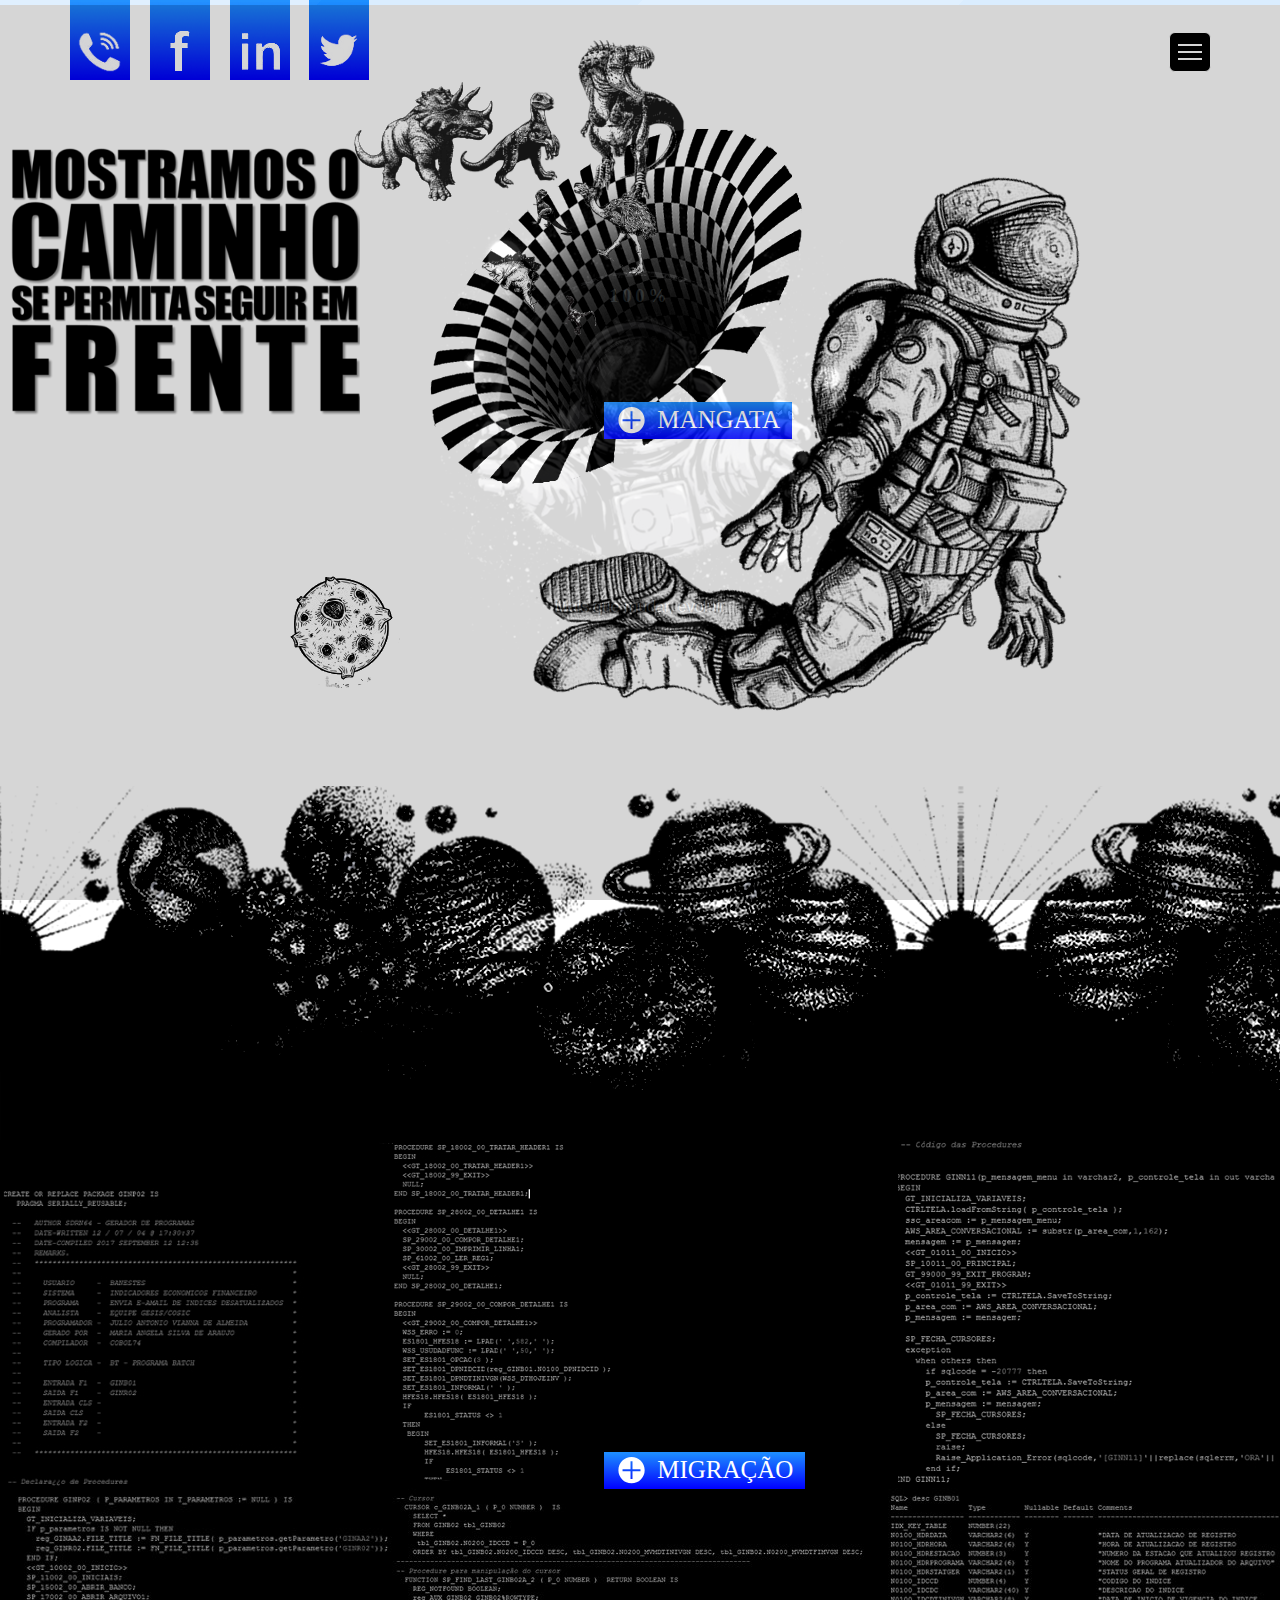
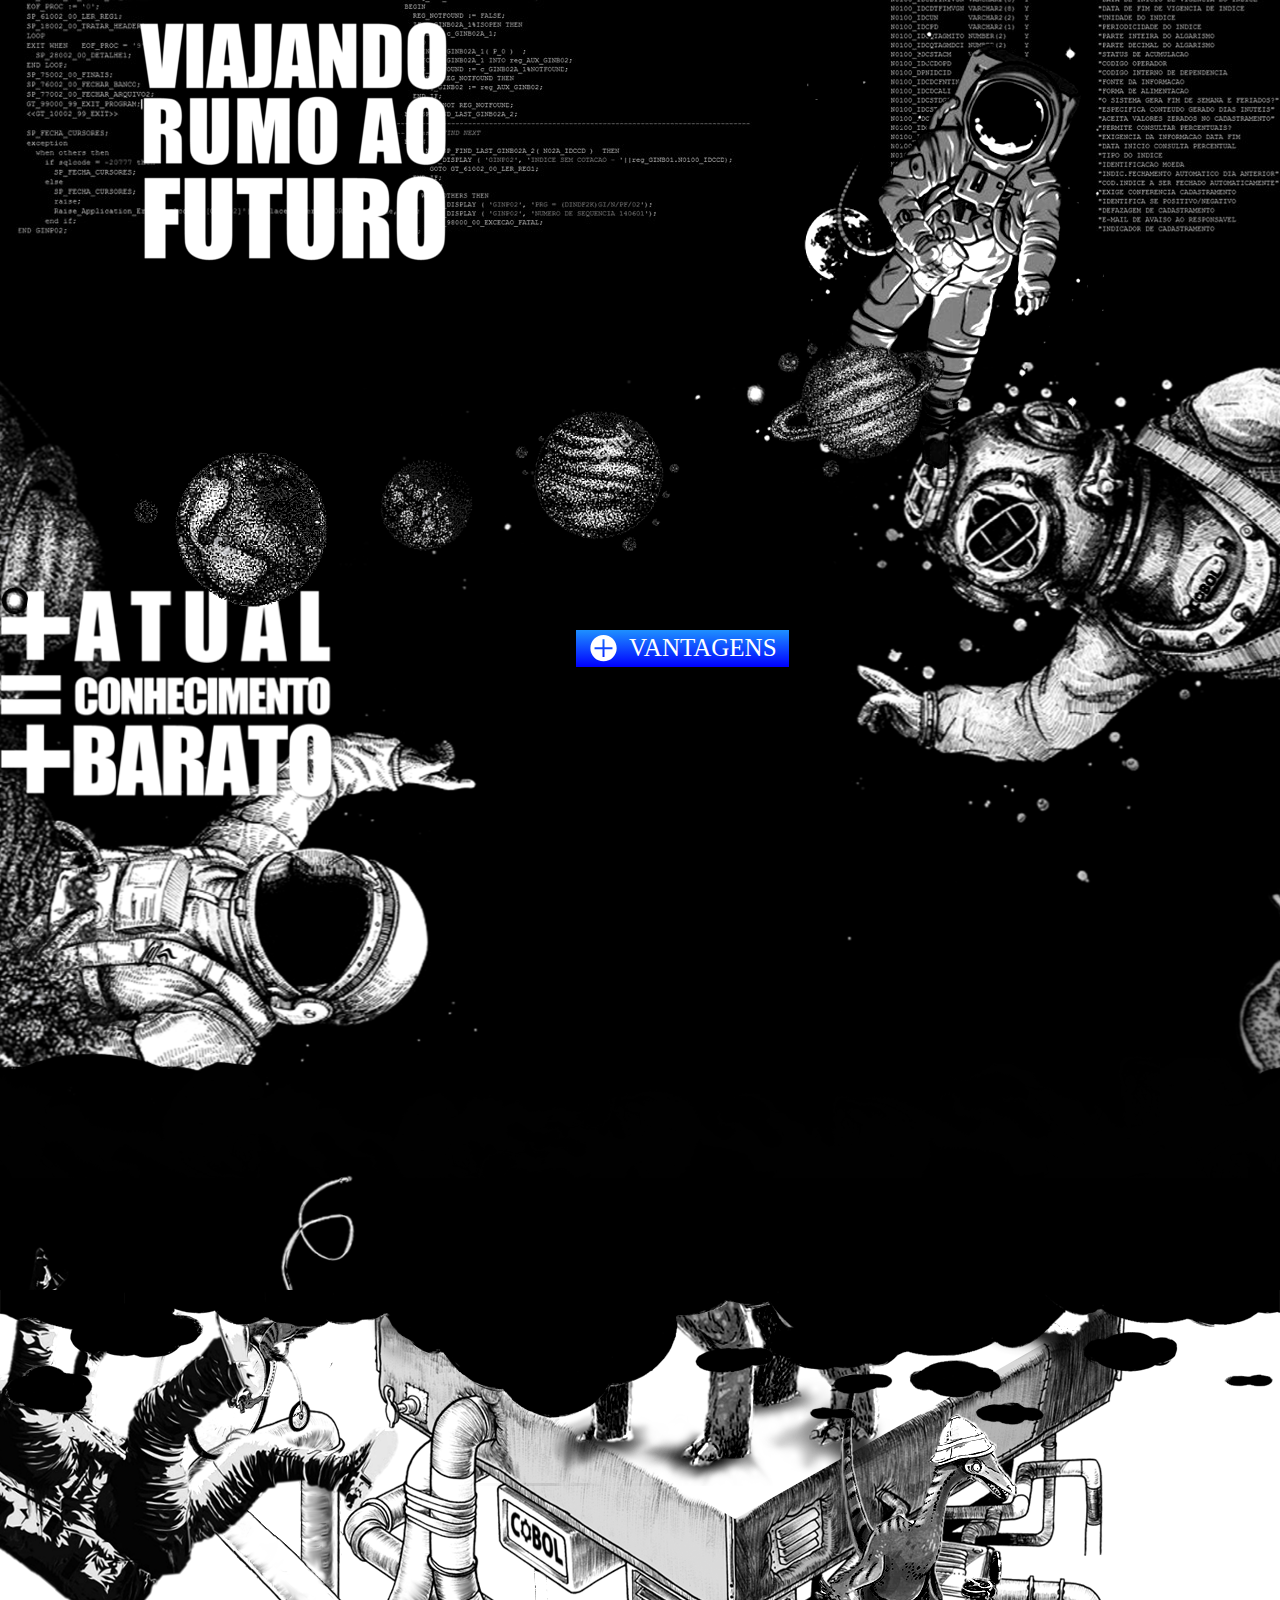
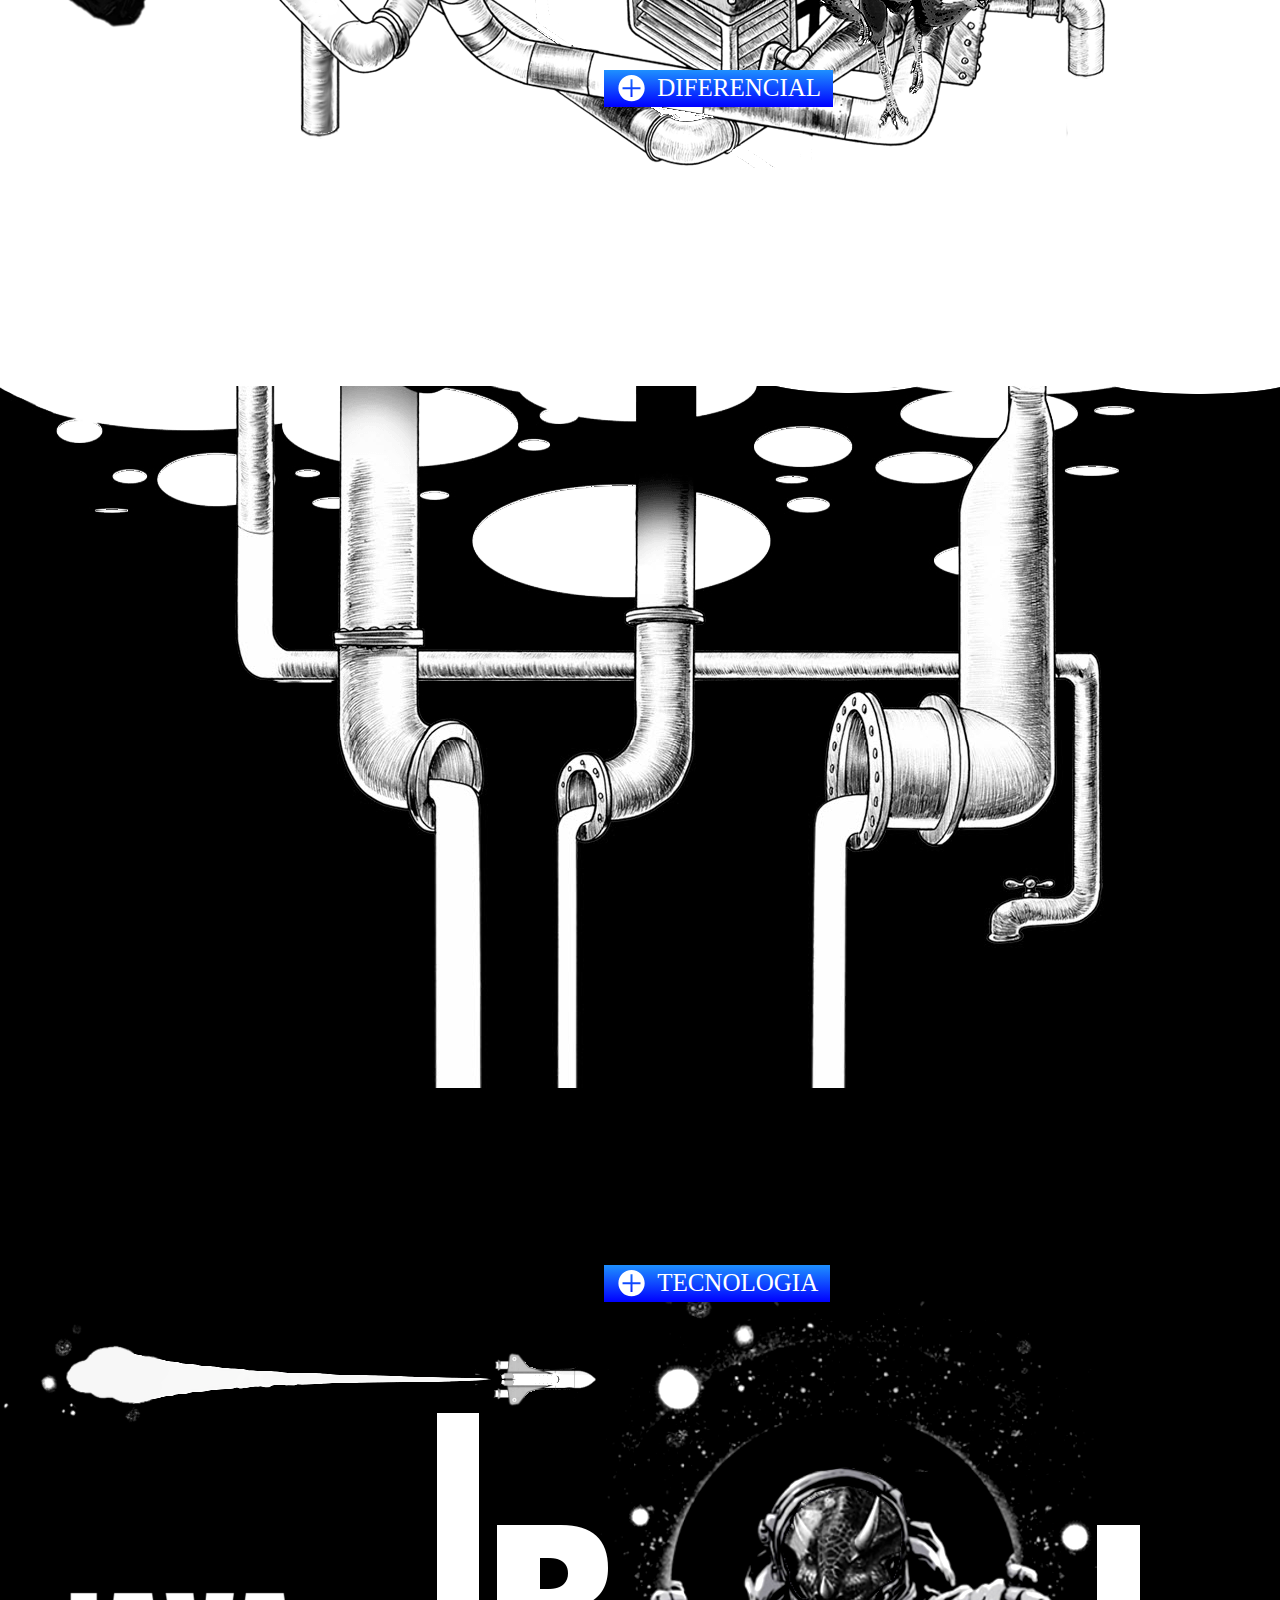
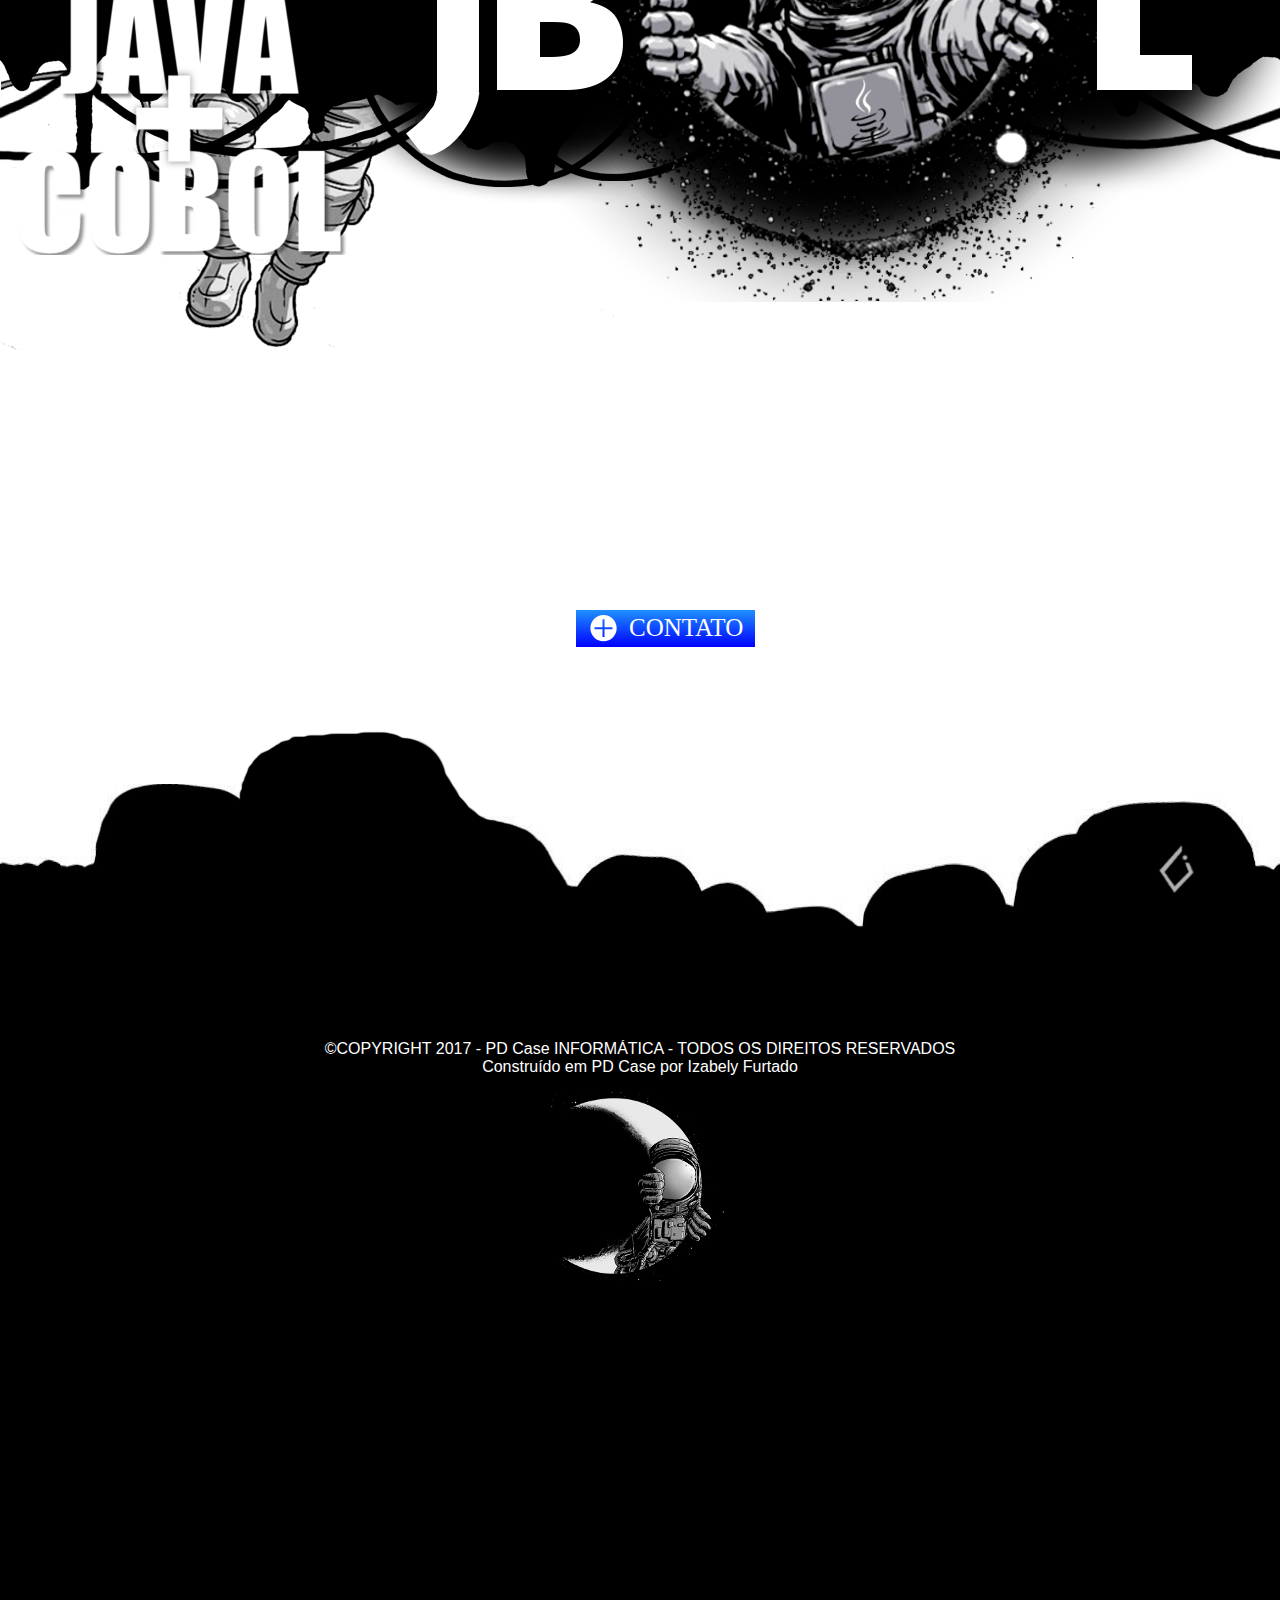
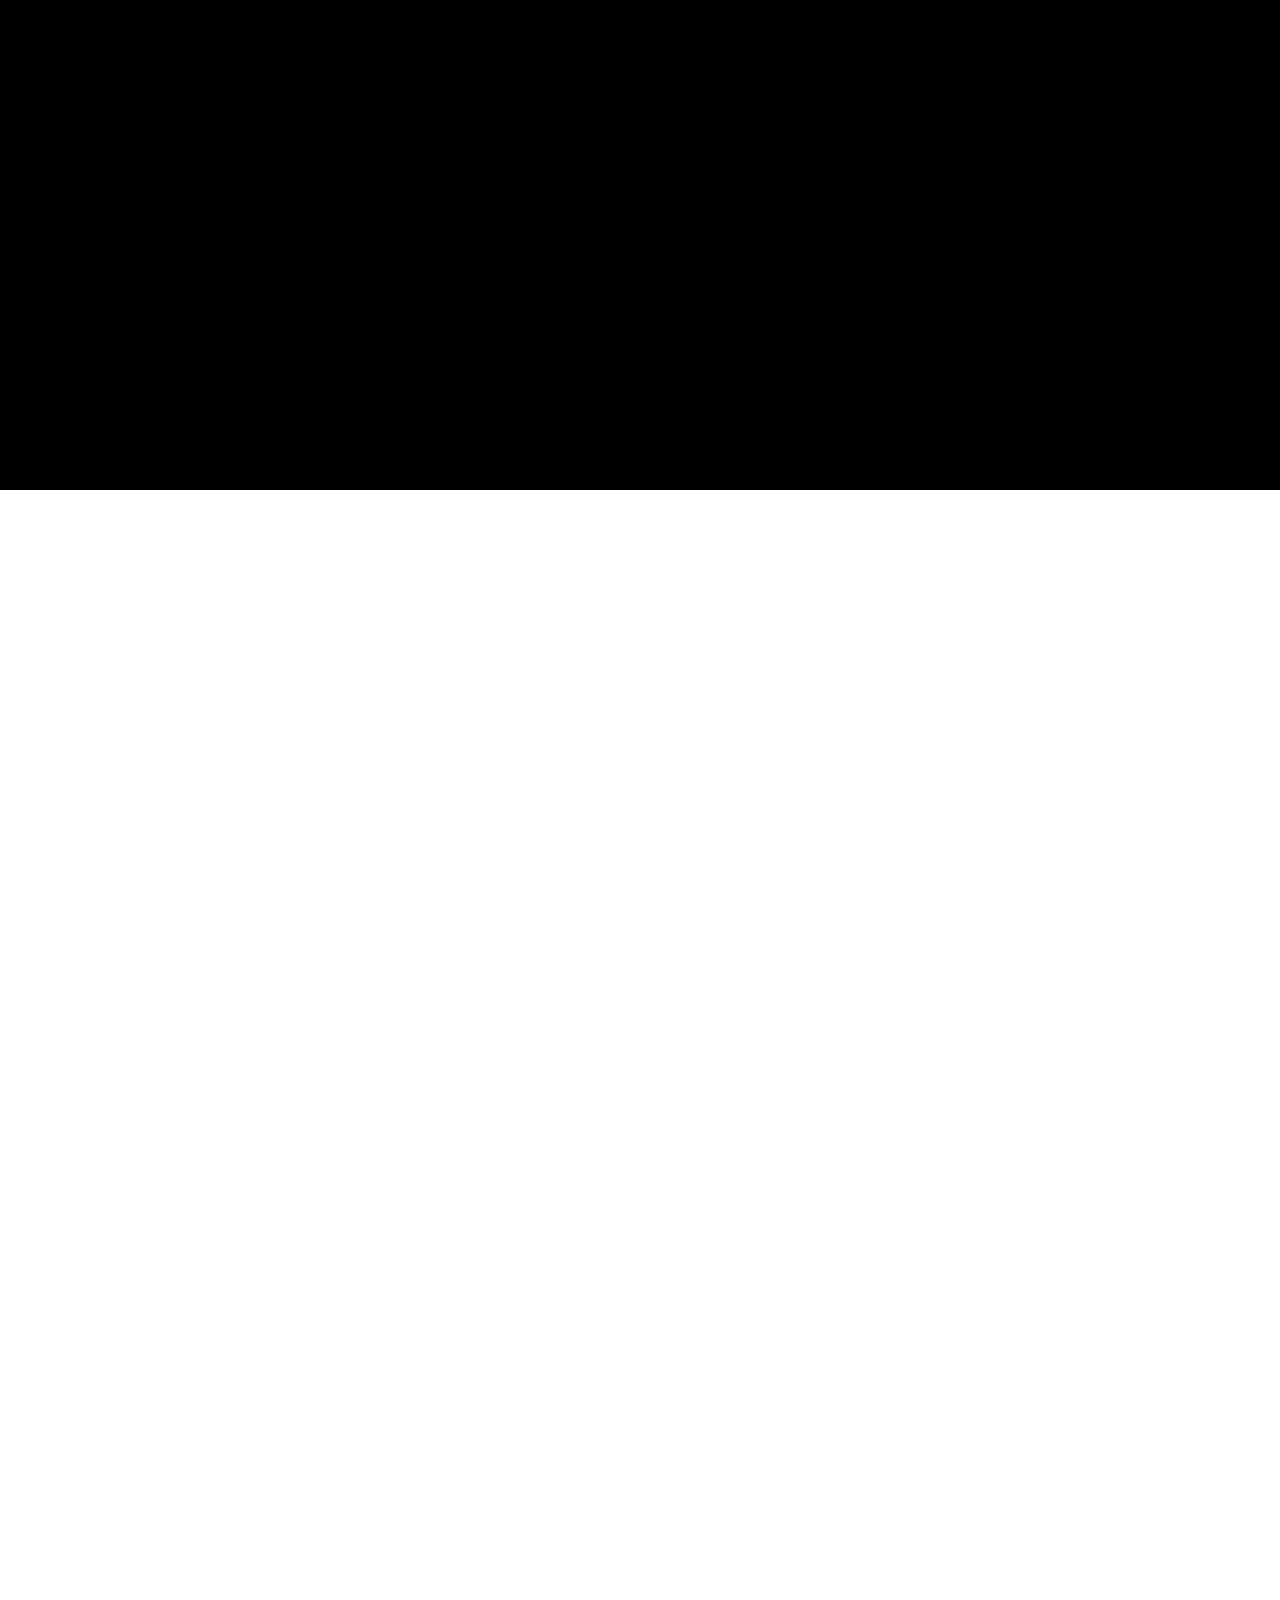
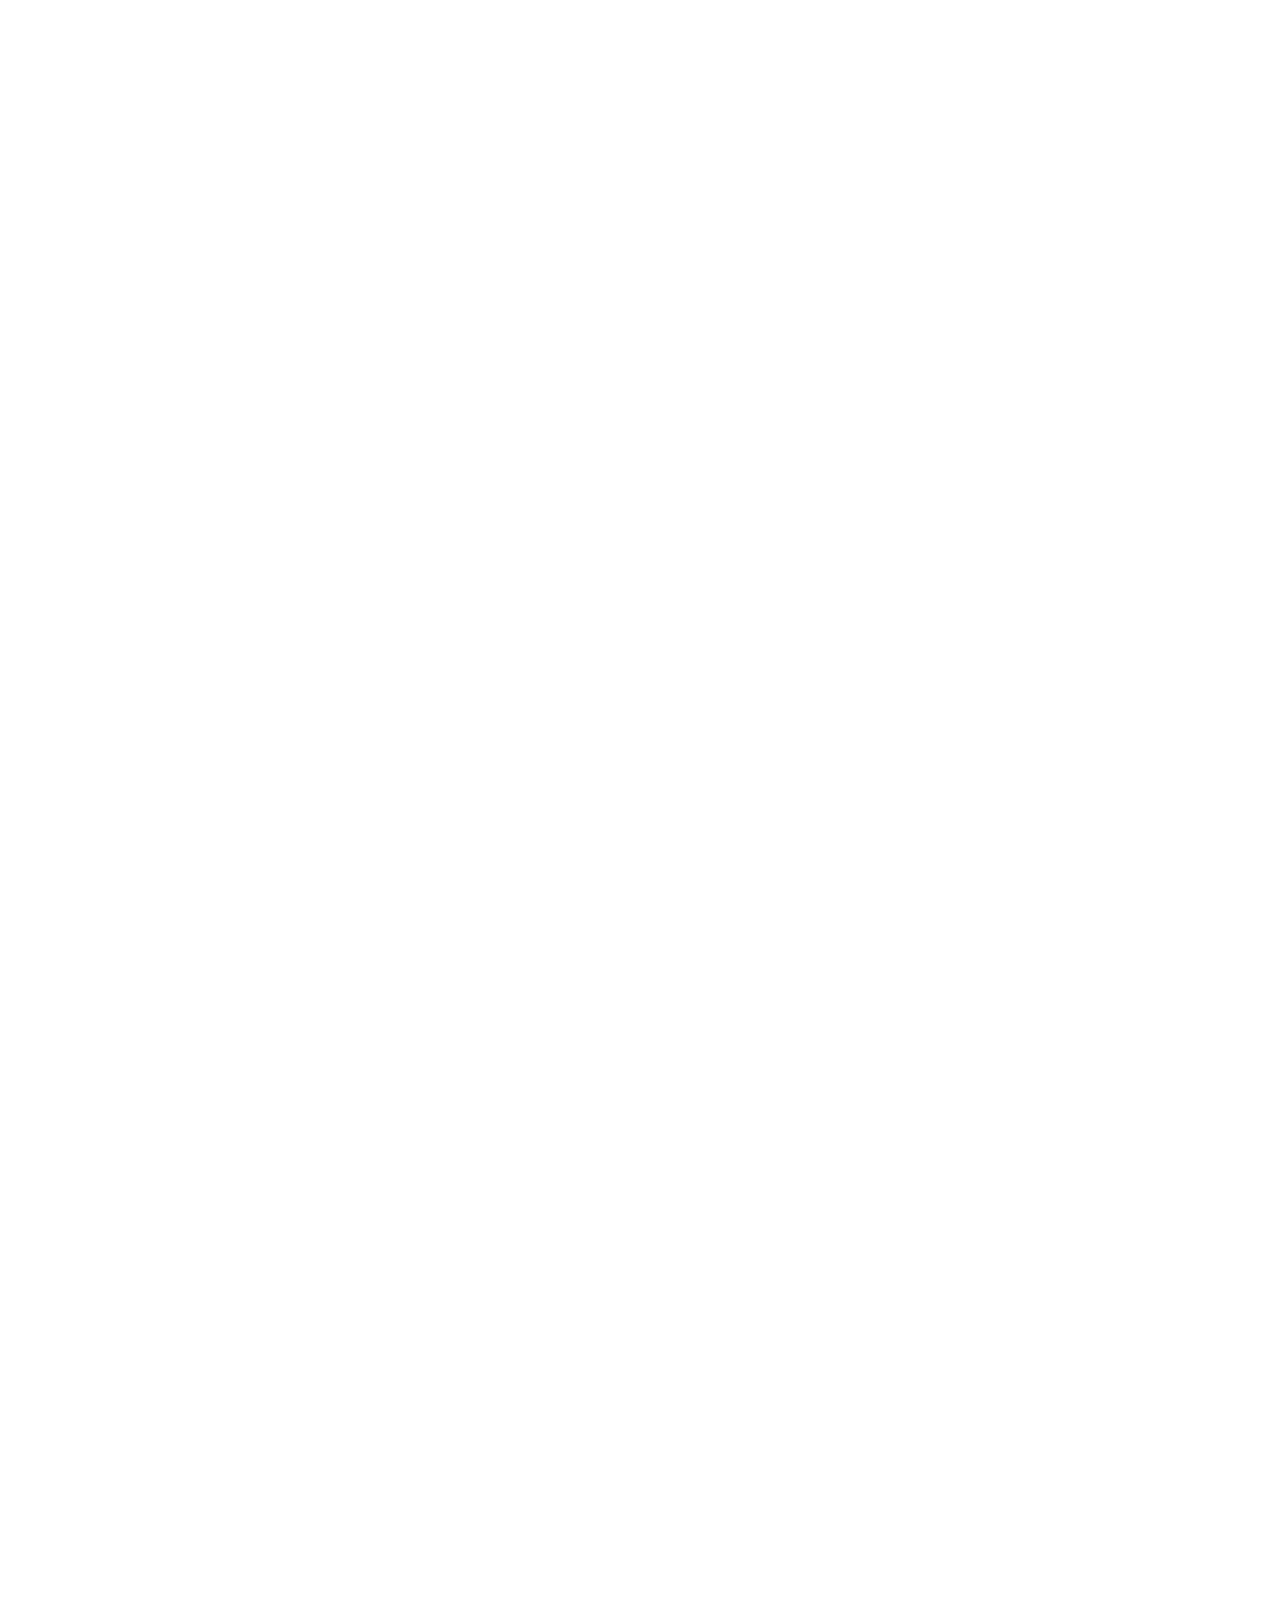
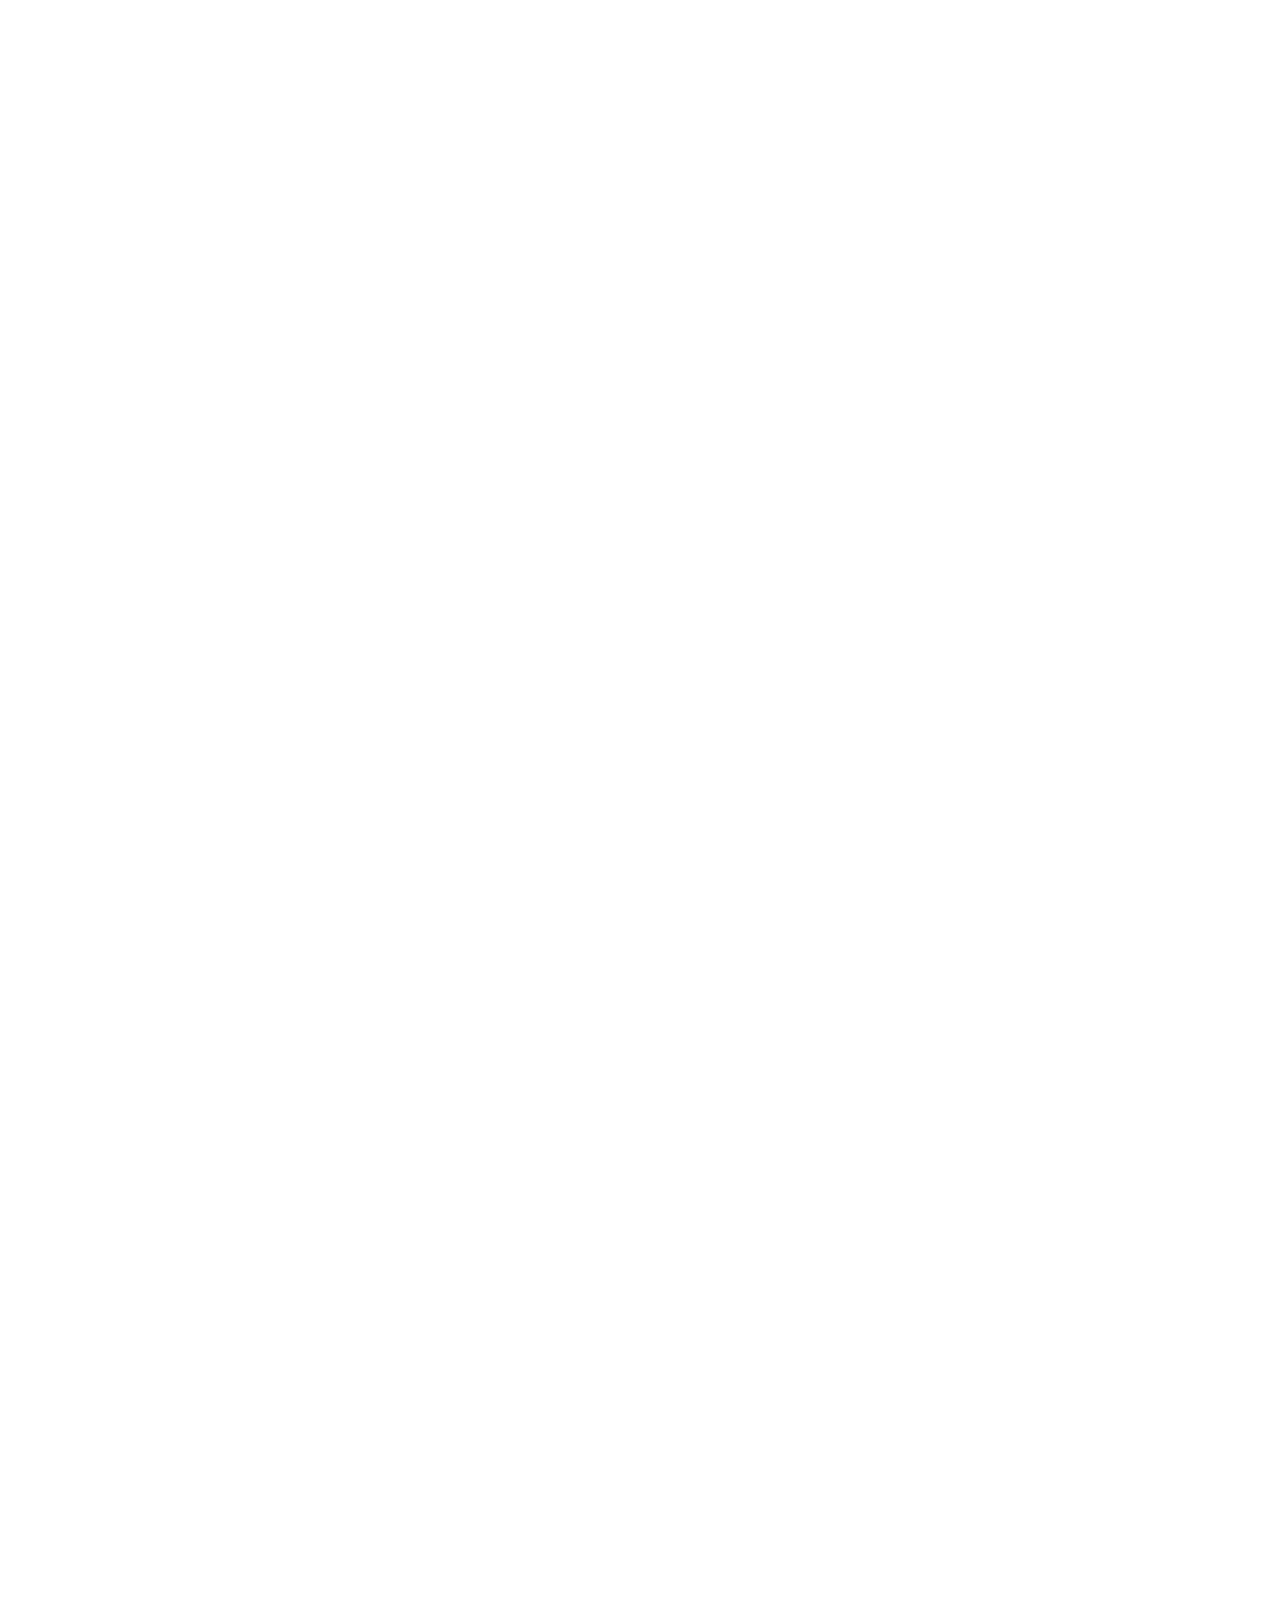
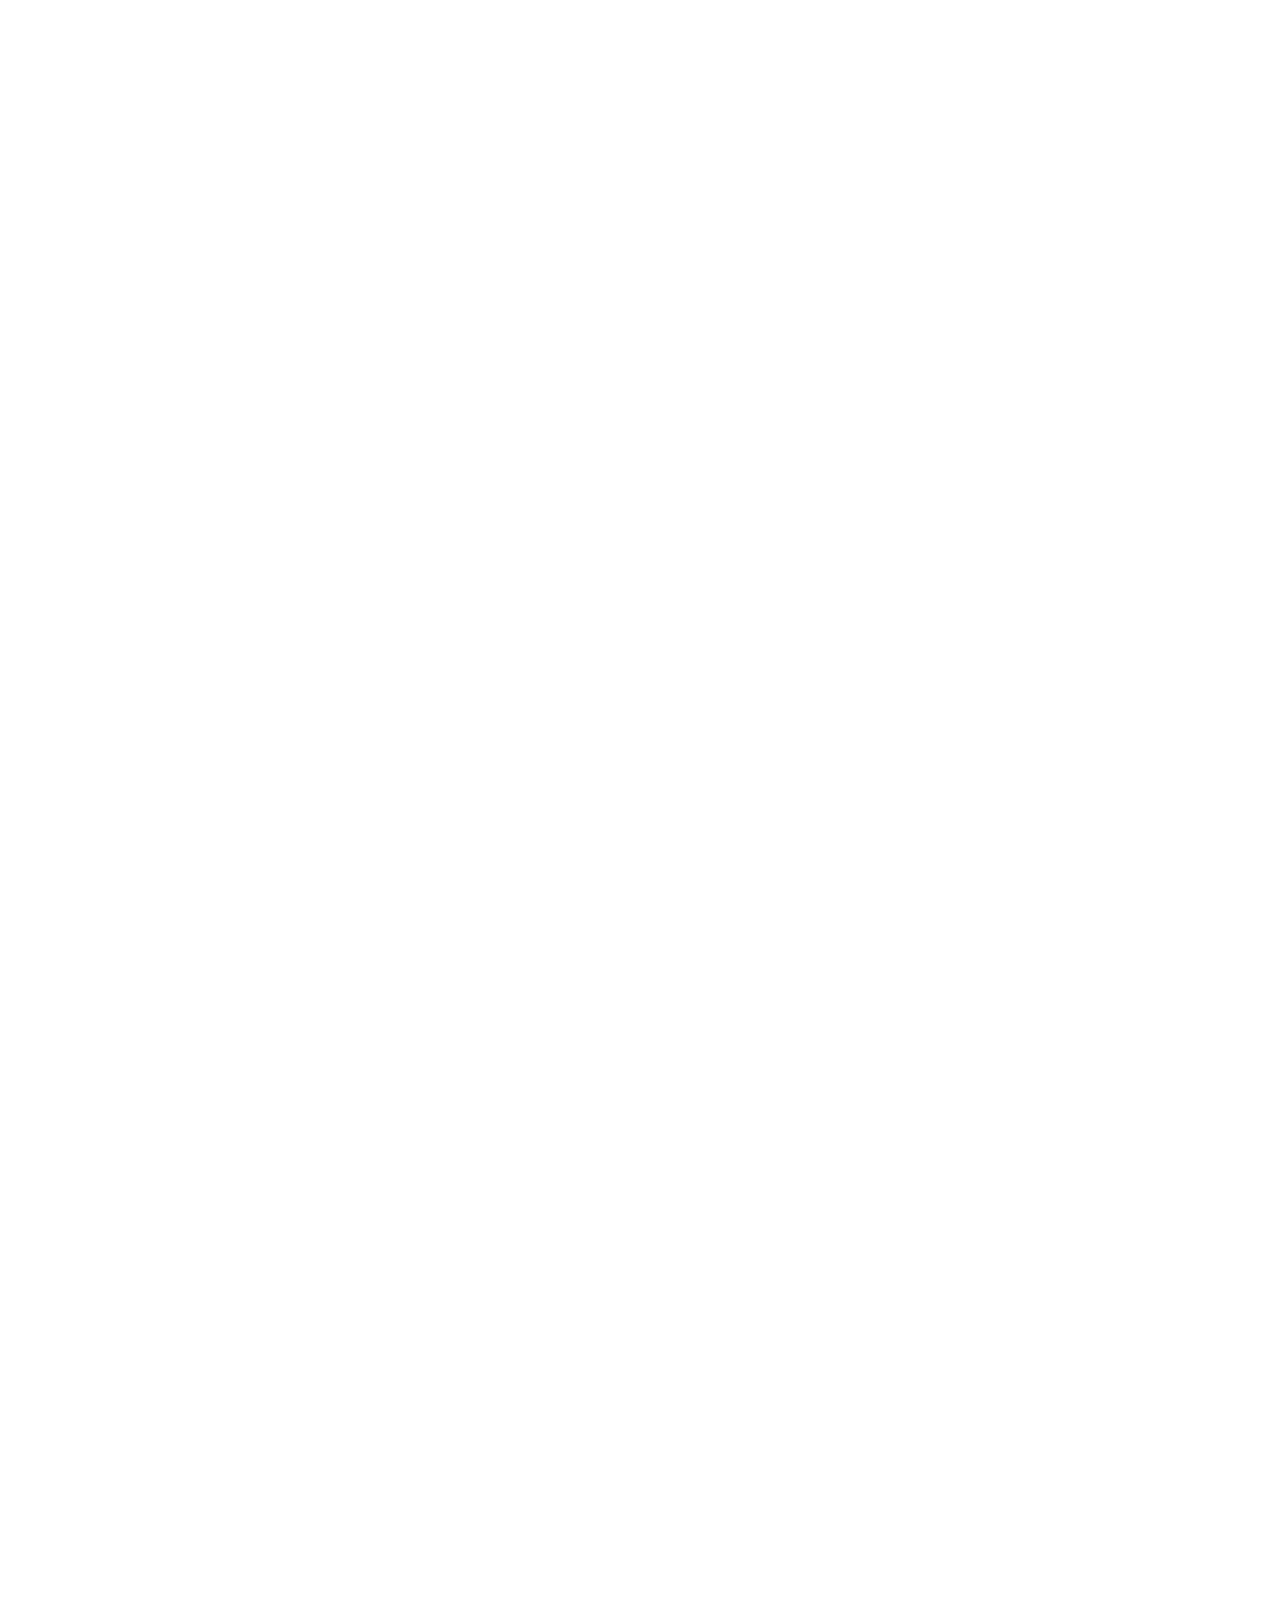
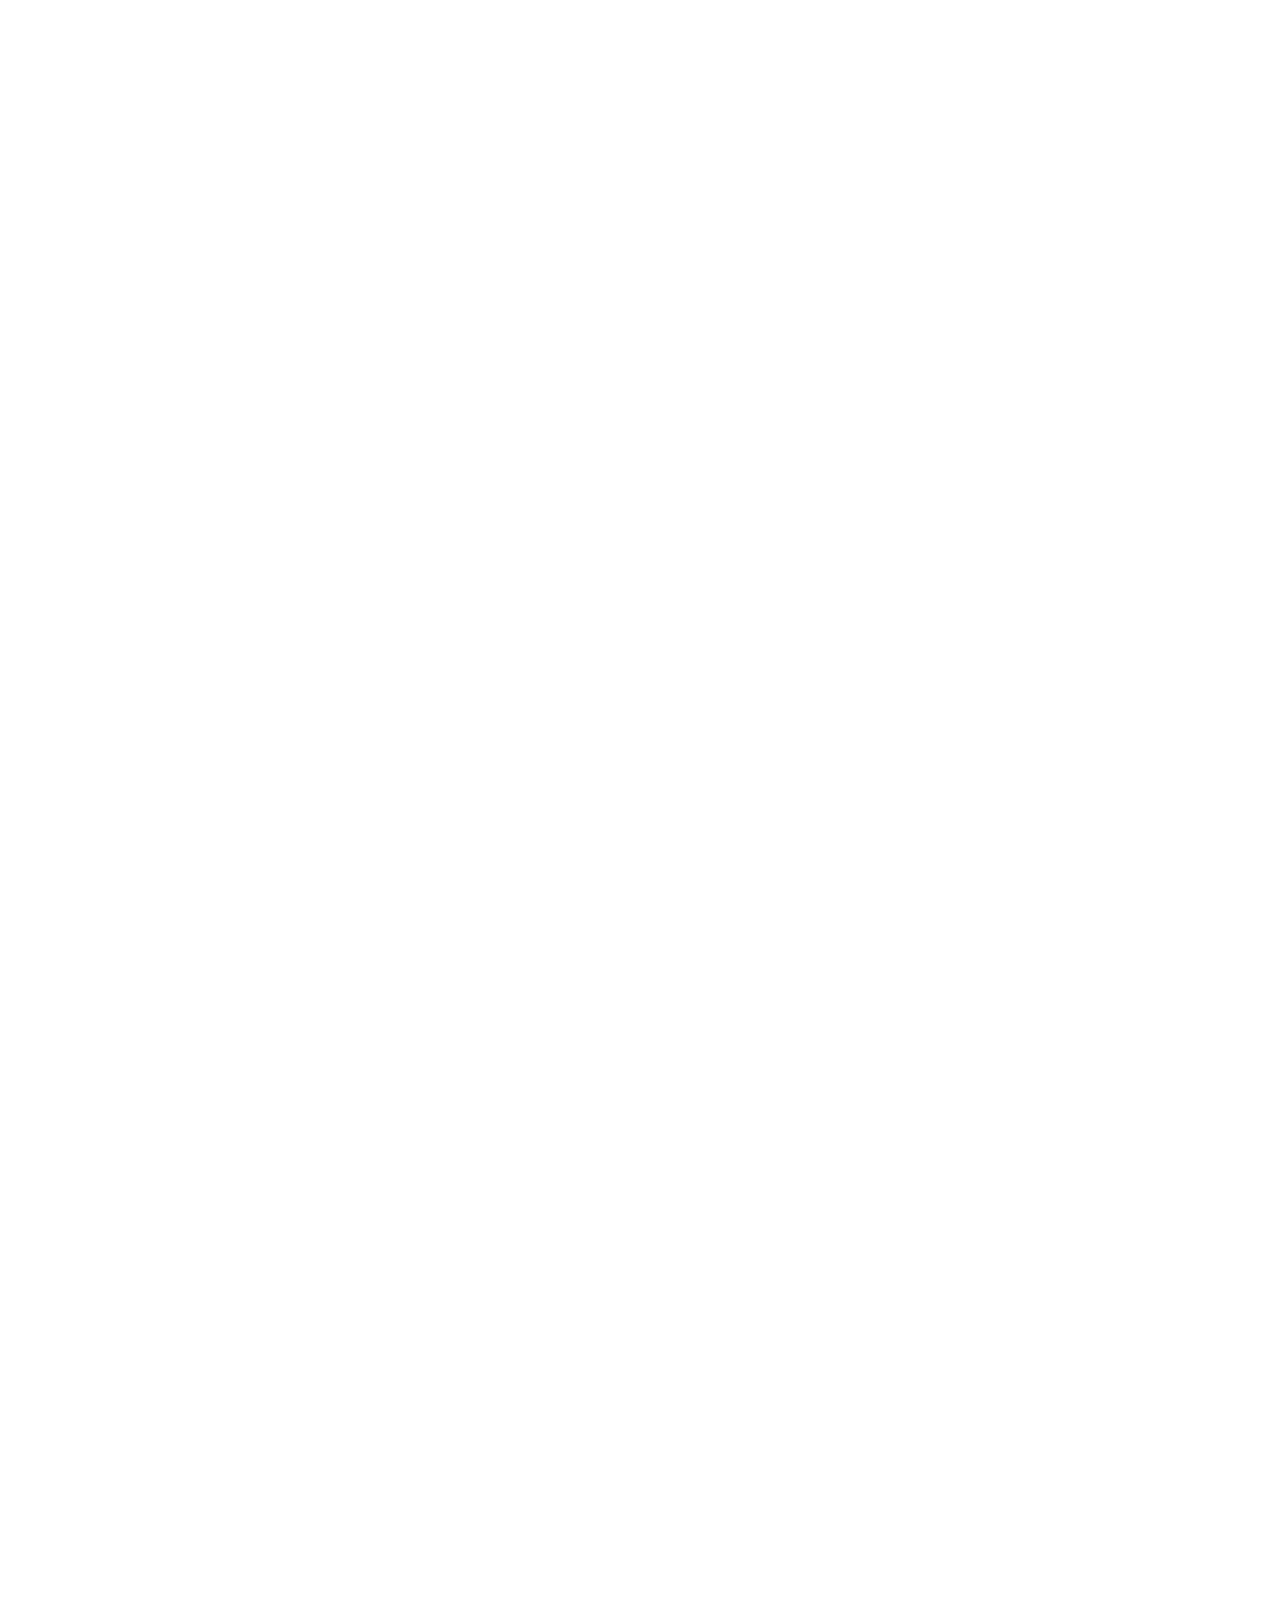
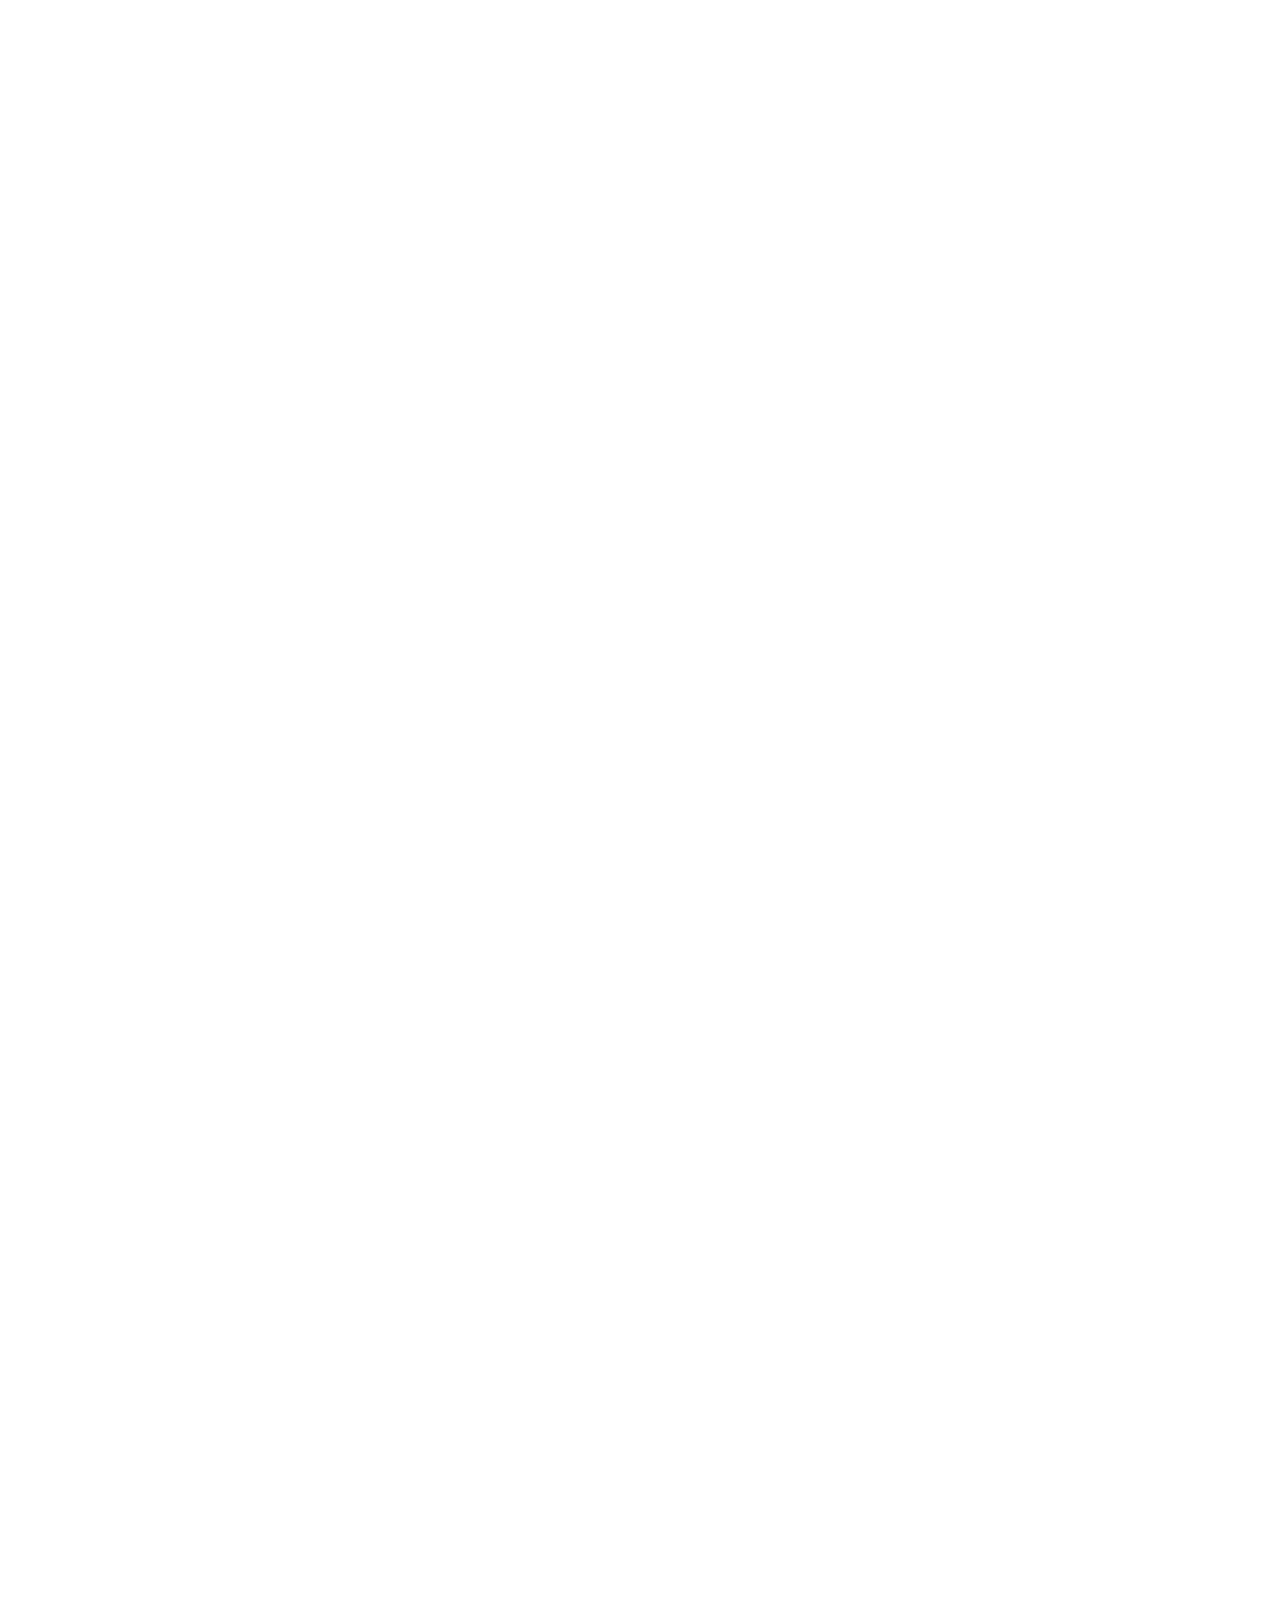
==== index.html @ 4a5ab94d "versao 3.1" ====
﻿<!DOCTYPE html>
<html class="js">
<head>
    <meta http-equiv="Content-Type" content="text/html; charset=UTF-8">
    <link rel="shortcut icon" href="./images/icon.png"
        type="image/vnd.microsoft.icon">
    <meta name="description" content="Mangata - Um produto PD Case">
    <meta name="abstract" content="TRANSMEDIA STORYTELLING INCL. CLASSIC, DYNAMIC, DIGITAL, MOBILE &amp; SOCIAL COMMUNICATION">
    <meta name="keywords" content="Mangata, PD Case, PD, SOftware, Cobol, Software, Java, Evolução, Adaptação">
    <meta name="viewport" content="user-scalable=0, initial-scale=1.0">
    <meta name="apple-mobile-web-app-capable" content="yes">
    <title>Mangata - Mais que mudar, evoluir</title>
    <!-- Styles -->
    <link rel="stylesheet" href="./css/system.base.css" type="text/css" media="all" />
    <link rel="stylesheet" href="./css/system.menus.css" type="text/css" media="all" />
    <link rel="stylesheet" href="./css/system.messages.css" type="text/css" media="all" />
    <link rel="stylesheet" href="./css/system.theme.css" type="text/css" media="all" />

    <link rel="stylesheet" href="./css/bootstrap.min.css" type="text/css" media="all" />
    <link rel="stylesheet" href="./css/style.css" type="text/css" media="all" />
    <link rel="stylesheet" href="./css/portfolio.css" type="text/css" media="all" />
    <link rel="stylesheet" href="./css/jquery.fancybox.css" type="text/css" media="all" />
    <link rel="stylesheet" href="./css/custom.css" type="text/css" media="all" />
    <link rel="stylesheet" href="./css/infograph.css" type="text/css" media="all" />
    <link rel="stylesheet" id="style_end-css" href='./css/style_end.css?ver=4.7.3' type='text/css'	media="all" />
    
    <!-- Scripts -->
    <script type="text/javascript" async="" src="./js/ga.js"></script>
    <script type="text/javascript" src="./js/jquery.min.js"></script>
    <script type="text/javascript" src="./js/jquery.once.js"></script>
    <script type="text/javascript" src="./js/drupal.js"></script>
    <script type="text/javascript" src="./js/respond.js"></script>
    <script type="text/javascript" src="./js/gbi.anim.js"></script>
    <script type="text/javascript" src="./js/jwplayer.js"></script>
    <script type="text/javascript" src="./js/jquery.fancybox.js"></script>
    <script type="text/javascript" src="./js/mangata.js"></script>

    
</head>
<body class="html front not-logged-in one-sidebar sidebar-first page-node page-node- page-node-4 node-type-full-page i18n-fr"
    style="margin-right: 0px;">
    <div id="jpreOverlay" class="dark_loader	 tf_complex_loader">
		<div id="jpreLoader">
			<div id="jpreBar">
			</div>
		</div>
		<div class="thefox_bigloader">
			<div class="thefox_loader_line">
				<div class="loader_tophalf">
				</div>
				<div class="loader_inner">
				</div>
				<div class="loader_bottomhalf">
				</div>
				<div class="loader_button">
				</div>
			</div>
			<!--
            <div class="thefox_loader_logo_bg">
			</div>
                -->
            <center>
                <div class="thefox_loader_logo">
                    <img src="./ideias - mangata/giraffa-entrada.png" data-pagespeed-url-hash="1864168008" />
                </div>
            </center>
			<p class= "jprePercentage" style="z-index:2; position: relative; text-align:center; bottom: -87%; color:#ccc">
<div id="jprePercentage" style="z-index:2;">
				0%
				
			</div>
			<p class= "jprePercentage" style="z-index:2; position: relative; text-align:center; bottom: -87%; color:#ccc">
				Mais que mudar, evoluir</p>
		</div>
		<img class="pre_dummy_img" src="./images/loader.gif" data-pagespeed-url-hash="2749754879" />
	</div>
		
		
	    <script type='text/javascript' src='./js/customjs.js?ver=4.7.3'></script>
		<script type='text/javascript' src='./js/custom_woo_js.js?ver=4.7.3'></script>
		<script type='text/javascript' src='./js/smoothscroll.js?ver=4.7.3'></script>
    
    <button type="button" class="toTheTop">
        <em></em>
    </button>
    <div id="preloader" style="opacity: 0; display: none;">
        <div class="container">
            <div class="pre-logo">
                <img class="logo-num10" src="./images/preloader/preloader-icon.svg"
                    width="212" height="212">
                <img class="img-circle" src="./images/preloader/preloader-circle.gif">
            </div>
            <div class="pre-text">
                <p class="text-loading">
                    Content is loading...</p>
                <p>
                    THIS IS A SCROLL<br>
                    DOWN WEBSITE.</p>
                ENJOY IT!
            </div>
        </div>
    </div>
    <header id="header" role="banner" class="">
	<div class="container">
		<div class="row">
						
			<div class="col-md-12 col-xs-12 col-sm-12 text-left">
                <a class="logo logo-telefone" 
                   href="tel:(31) 3505-1940" 
                   title="Telefone">Telefone</a>
                <a class="logo logo-facebook" 
                   onclick="window.open('https://www.facebook.com/pdcaseinformatica/');"
				   href="#home" title="Home">Facebook</a>
                <a class="logo logo-linkedin" 
                   onclick="window.open('https://www.linkedin.com/company-beta/579699/');"
				   href="#home" title="Home">Linkedin</a>
                <a class="logo logo-twitter" 
                   onclick="window.open('https://twitter.com/PDCase');"
				   href="#home" title="Home">Twitter</a>
                <!--<a class="logo logo-n10" href="#home" title="Home">No10</a>
                <a class="logo logo-n10xtnd" href="#consumers_profiles" target="_self">No10xtnd</a>-->
            </div>

					    <a class="menu-btn">
				<div class="">
		            <span class="line line-1"></span>
		            <span class="line line-2"></span>
		            <span class="line line-3"></span>
		        </div>
		    </a>
	        

		</div>	
	</div>
    <nav class="menu-overlay" style="display: none;">                        
    <div class="menu-container">       
	<!--Close btn --> 
	<div class="container">
			<div class="row">
				<a class="menu-close">
			        <div class="close-rotate">
			            <span class="menu-line"></span>
			            <span class="menu-line"></span>
			        </div>
	    		</a>
			</div>	
	</div>
	<!--Close btn --> 
    <div class="outer">
    <div class="inner">
    <div class="scr_menu">
    <div class="outer">
    <div class="inner">
        <div class="left">
			<ul class="categories">
				<li class="menu-item"><a href="#home" target="_self" class="">Mangata</a></li>
				<li class="menu-item active"><a href="#story" target="_self" class="">Migração</a></li>
				<li class="menu-item"><a href="#branding" target="_self" class="">Vantagens</a></li>
				<li class="menu-item"><a href="#transmedia" target="_self" class="">Diferencial</a></li>
				<li class="menu-item"><a href="#consumers_profiles" target="_self" class="">Tecnologia</a></li>
				<li class="menu-item"><a href="#brand_energy" target="_self" class="">Contato</a></li>
				
				
			</ul>
			<!--<div class="language-menu"><a href="http://www.numero10.ch/fr/home">FR</a> | <a href="http://www.numero10.ch/de/home">DE</a></div>-->
        </div>
        <div class="right">
            <div class="infos">
                <h2>MANGATA</h2>
                <p>PD Case Informática<br><br>Belo Horizonte<br>Nova Lima - MG<br>Brasil</p>
                <p class="line">+55 (33) 3505-1940
                	<a href="pdcase.com.br">pdcase.com.br</a>
                </p>
				<ul class="list-nav-social">
					<!--<li>
						<a class="instagram" href="http://instagram.com/no10agency/" title="Instagram">Instagram</a>
					</li>-->
					<li>
						<a class="facebook" href="https://www.facebook.com/pdcaseinformatica/" title="Buzzilla on Facebook">Facebook</a>
					</li>
					<li>
						<a class="tweeter" href="https://twitter.com/PDCase" title="Follow us on Twitter">Twitter</a>
					</li>
					<li>
						<a class="linkedin" href="https://www.linkedin.com/company-beta/579699/" title="Check our LinkedIn">Linkedin</a>
					</li>
					<!--
					<li>
						<a class="pinterest" href="https://fr.pinterest.com/no10agency/" title="Pinterest">Pinterest</a>
					</li>
					<li>
						<a class="youtube" href="https://www.youtube.com/channel/UCFBC3t8FiEnwwbZnGAHwT2A" title="Youtube">Youtube</a>
					</li>-->
				</ul>
				<a href="http://radio.numero10.ch/" title="Play" id="radio"></a>
            </div>
        </div>	
    </div>
    </div>  
    </div>
    </div>
    </div>                   
    </div>
    <!-- Overlay background -->           
    <div class="menu-bg">
    	<div class="menu-bg-overlay-dark"></div>
    	<div class="menu-bg-overlay"></div>
    </div>           
    </nav>
</header>
    <script>
        // redirecting all mobile devices
        var language = (navigator.language || navigator.userLanguage).substring(0, 2).toLowerCase();
        var domain = "mangata.ch";
        (function (a) {
            jQuery.browser.mobile = /(android|bb\d+|meego).+mobile|avantgo|bada\/|blackberry|blazer|compal|elaine|fennec|hiptop|iemobile|ip(hone|od|ad)|iris|kindle|lge |maemo|midp|mmp|netfront|opera m(ob|in)i|palm( os)?|phone|p(ixi|re)\/|plucker|pocket|psp|series(4|6)0|symbian|treo|up\.(browser|link)|vodafone|wap|windows (ce|phone)|xda|xiino/i.test(a) || /1207|6310|6590|3gso|4thp|50[1-6]i|770s|802s|a wa|abac|ac(er|oo|s\-)|ai(ko|rn)|al(av|ca|co)|amoi|an(ex|ny|yw)|aptu|ar(ch|go)|as(te|us)|attw|au(di|\-m|r |s )|avan|be(ck|ll|nq)|bi(lb|rd)|bl(ac|az)|br(e|v)w|bumb|bw\-(n|u)|c55\/|capi|ccwa|cdm\-|cell|chtm|cldc|cmd\-|co(mp|nd)|craw|da(it|ll|ng)|dbte|dc\-s|devi|dica|dmob|do(c|p)o|ds(12|\-d)|el(49|ai)|em(l2|ul)|er(ic|k0)|esl8|ez([4-7]0|os|wa|ze)|fetc|fly(\-|_)|g1 u|g560|gene|gf\-5|g\-mo|go(\.w|od)|gr(ad|un)|haie|hcit|hd\-(m|p|t)|hei\-|hi(pt|ta)|hp( i|ip)|hs\-c|ht(c(\-| |_|a|g|p|s|t)|tp)|hu(aw|tc)|i\-(20|go|ma)|i230|iac( |\-|\/)|ibro|idea|ig01|ikom|im1k|inno|ipaq|iris|ja(t|v)a|jbro|jemu|jigs|kddi|keji|kgt( |\/)|klon|kpt |kwc\-|kyo(c|k)|le(no|xi)|lg( g|\/(k|l|u)|50|54|\-[a-w])|libw|lynx|m1\-w|m3ga|m50\/|ma(te|ui|xo)|mc(01|21|ca)|m\-cr|me(rc|ri)|mi(o8|oa|ts)|mmef|mo(01|02|bi|de|do|t(\-| |o|v)|zz)|mt(50|p1|v )|mwbp|mywa|n10[0-2]|n20[2-3]|n30(0|2)|n50(0|2|5)|n7(0(0|1)|10)|ne((c|m)\-|on|tf|wf|wg|wt)|nok(6|i)|nzph|o2im|op(ti|wv)|oran|owg1|p800|pan(a|d|t)|pdxg|pg(13|\-([1-8]|c))|phil|pire|pl(ay|uc)|pn\-2|po(ck|rt|se)|prox|psio|pt\-g|qa\-a|qc(07|12|21|32|60|\-[2-7]|i\-)|qtek|r380|r600|raks|rim9|ro(ve|zo)|s55\/|sa(ge|ma|mm|ms|ny|va)|sc(01|h\-|oo|p\-)|sdk\/|se(c(\-|0|1)|47|mc|nd|ri)|sgh\-|shar|sie(\-|m)|sk\-0|sl(45|id)|sm(al|ar|b3|it|t5)|so(ft|ny)|sp(01|h\-|v\-|v )|sy(01|mb)|t2(18|50)|t6(00|10|18)|ta(gt|lk)|tcl\-|tdg\-|tel(i|m)|tim\-|t\-mo|to(pl|sh)|ts(70|m\-|m3|m5)|tx\-9|up(\.b|g1|si)|utst|v400|v750|veri|vi(rg|te)|vk(40|5[0-3]|\-v)|vm40|voda|vulc|vx(52|53|60|61|70|80|81|83|85|98)|w3c(\-| )|webc|whit|wi(g |nc|nw)|wmlb|wonu|x700|yas\-|your|zeto|zte\-/i.test(a.substr(0, 4))
        } (navigator.userAgent || navigator.vendor || window.opera));
        if (jQuery.browser.mobile && domain != "mobile.mangata.ch") {
            if (language === "de") {
                location.href = "./mobile.html";
            }
            else {
                location.href = "./mobile.html";
            }
        }
        /*
        else {
            if (location.pathname === "/") {
                if (language === "de") {
                    location.href = "http://" + domain + "/de/home";
                }
                else {
                    location.href = "http://" + domain + "/fr/home";
                }
            }
        }
        */
</script>
    <div id="wrapper">
        <div id="scenes-container">
            <div id="main-scenes" class="bgw" style="left: 0px; top: 90px;">
                <img class="maschine anim-part" src="./desktop/home_illu_maschine.png"
                    alt="" style="left: 464.5px; top: 36px;">
                <img class="typo_home anim-part" src="./desktop/home-title.png"
                    alt="" width="350" height="285" style="left: 44.5px; top: 50px;">
                <img class="axt anim-part" src="./desktop/home_illu_axt2.png"
                    alt="" style="left: 594.5px; top: -50px; width: 146px; height: 162px; opacity: 0.9;
                    display: block;">
                <img class="pilz_1 anim-part" src="./desktop/home_illu_pilz_01.png"
                    alt="" style="left: 514.5px; top: 160px; width: 63px; height: 63px; opacity: 0.9;
                    display: block;">
                <img class="pilz_2 anim-part" src="./desktop/home_illu_pilz_02.png"
                    alt="" style="left: 604.5px; top: 90px; width: 91px; height: 96px; opacity: 0.9;
                    display: block;">
                <img class="pilz_3 anim-part" src="./desktop/home_illu_pilz_03.png"
                    alt="" style="left: 494.5px; top: 0px; width: 102px; height: 101px; opacity: 0.9;
                    display: block;">
                <img class="pilz_4 anim-part" src="./desktop/home_illu_pilz_04.png"
                    alt="" style="left: 564.5px; top: 85px; width: 43px; height: 71px; opacity: 0.9;
                    display: block;">
                <img class="messer_1 anim-part" src="./desktop/home_illu_messer_01.png"
                    alt="" style="left: 599.5px; top: 165px; width: 32px; height: 113px; opacity: 0.9;
                    display: block;">
                <img class="messer_2 anim-part" src="./desktop/home_illu_messer_02.png"
                    alt="" style="left: 384.5px; top: -20px; width: 146px; height: 142px; opacity: 0.9;
                    display: block;">
                
                <img class="saege anim-part" src="./desktop/home_illu_saege.png"
                    alt="" style="left: 294.5px; top: 470px; transform: rotate(0deg);">

                <!-- story -->
                <img class="typo_story story anim-part" src="./desktop/story-title.png"
                    alt="" style="left: 174.5px; top: 1530px;">
                <img class="baum story anim-part" src="./desktop/story_baum.png"
                    alt="" style="left: 834.5px; top: 1500px;">
                <img class="feuer story anim-part" src="./desktop/story_baum_feuer.png"
                    alt="" style="left: -45.5px; top: 2580px;">
                <!-- branding -->
                <img class="typo_branding branding anim-part" src="./desktop/branding-title.png"
                    alt="" style="left: 134.5px; top: 100px;">
                <img class="planets branding anim-part" src="./desktop/branding-planets.png"
                    alt="" style="left: 34.5px; top: 1850px;">
                <!-- transmedia -->
                <img class="ring transmedia anim-part z11" src="./desktop/transmedia_ring.png"
                    alt="" style="left: 114.5px; top: 2250px;">
                <img class="typo_transmedia transmedia anim-part z10" src="./desktop/spirit-title.png"
                    alt="" style="left: 24.5px; top: 1950px;">
                <!-- consumers profiles  -->
                <img class="tiere profiles anim-part z12" src="./desktop/profiles_tiere.png"
                    alt="" style="left: 224.5px; top: 4400px;">
                <img class="typo_profiles profiles anim-part z12" src="./desktop/xtnd-title.png"
                    alt="" style="left: 34.5px; top: 4700px;">
                <img class="werkzeug profiles anim-part z12" src="./desktop/profiles_werkzeug.png"
                    alt="" style="left: 184.5px; top: 4700px;">
                <!-- brand energy -->
                <img class="anlage anim-part z10" src="./desktop/brand_anlage.png"
                    alt="" style="left: 114.5px; top: 4200px;">
                <img class="blitz anim-part z10" src="./desktop/brand_blitz.png"
                    alt="" style="left: 1009.5px; top: 4650px; opacity: 0; display: none; width: 251px;
                    height: 240px;">
                <img class="typo_brand anim-part z10" src="./desktop/method-title.png"
                    alt="" style="left: 684.5px; top: 4200px;">
               
                <section id="home" class="section home fff blue menu" data-y-pos="0">
				<div class="content">
					<div class="wrap">
						<div class="infograph" style="display: none;">
							<img class="pop1" src="./desktop/01_vision_desktop.svg">
							<img class="pop2" src="./desktop/01_vision_tablet.svg">
							<img class="pop3" src="./desktop/01_vision_mobile.svg">
							<div class="indent-texte">
		THE MAKERS OF EXCITING COMMUNICATION
		De tout temps, la notoriété et l’image ont constitué les principaux enjeux d’une marque. Mais à l’heure du digital et dans un contexte de saturation généralisée, ces valeurs ne sont plus suffisantes. Aujourd’hui, la force d’une marque se mesure aussi et surtout à l’énergie qu’elle dégage. Les nouvelles technologies, les médias fragmentés et la génération connectée bouleversent l’idée d’audience captive et projettent les marques dans un espace en perpétuel mouvement. De fait, les marques qui libèrent le plus d’énergie sont celles qui ont le plus de chances d’émerger.
		Énergiser oui, mais comment? Tout passe par un mode de pensée transversal et une démarche participative: créer du lien, proposer du contenu enrichi, générer de la conversation, se connecter avec son public via des expériences interactives... De l’énergie naît l’énergie.
		Chez Numéro10, l’énergie est en nous. Au coeur de nos stratégies et de nos idées, elle nous pousse hors des sentiers battus. Nous la déployons quotidiennement pour imaginer des concepts de communication augmentée mêlant médias traditionnels et nouvelles technologies numériques, contenus enrichis et expériences de marque. Entre physique et digital, rien n’est figé, tout est vital. Bienvenue dans l’ère du phygital.
							</div>
												</div>
					</div>
				</div>
				<div class="split split-up fff"></div>
				<div class="split split-down fff">
					<div class="w1280"></div>
				</div>
				<div class="appendix"></div>
				<a href="#" class="sticker"><i></i>Mangata</a>
			</section>
                <section id="story" class="section story bg-black blue" data-y-pos="4174">
				<div class="content">
					<div class="wrap">
						<div class="infograph">
							<img class="pop1" src="./desktop/02_bilingual_desktop.svg">
							<img class="pop2" src="./desktop/02_bilingual_tablet.svg">
							<img class="pop3" src="./desktop/02_bilingual_mobile.svg">
							<div class="indent-texte">
		BILINGUAL BY NATURE						
		Chez Numéro10, être bilingue ne signifie pas juste parler deux langues et jongler avec les mots. Les différences entre romands et alémaniques vont bien au-delà de la barrière linguistique. Elles touchent aux mentalités, aux références culturelles, aux habitudes de consommation, à l’humour ainsi qu’à mille petites subtilités. Cette mixité, nous la cultivons chaque jour avec notre équipe bilingue pour déclencher les bons stimuli. Et pour concevoir des campagnes qui intriguent, séduisent et impliquent les publics des deux côtés de l’Aare. Bref, pour créer des ponts au-dessus du Röstigraben.
							</div>
												</div>
					</div>
				</div>
				<div class="split split-up fff">
					<div class="w1280">
						<img src="./desktop/02_storytelling1.jpg" alt="">
					</div>
				</div>
				<div class="split split-down fff">
					<div class="w1280">
						<img src="./desktop/02_storytelling2.jpg" alt="">
					</div>
				</div>

				<a href="#" class="sticker"><i></i>Migração</a>
			</section>
                <section id="branding" class="section branding bg-black blue" data-y-pos="7575"> <!-- menu anchor scroll animation -->
				<div class="content">
					<div class="wrap">
						<div class="infograph">
							<img class="pop1" src="./desktop/03_branding_desktop.png">
							<img class="pop2" src="./desktop/03_branding_tablet.png">
							<img class="pop3" src="./desktop/03_branding_mobile.png">

                            <!--
                            <img class="pop1" src="./desktop/03_branding_desktop.svg">
							<img class="pop2" src="./desktop/03_branding_tablet.svg">
							<img class="pop3" src="./desktop/03_branding_mobile.svg">
                              -->
                        <div class="indent-texte">
		
        A BRAND NEW VISION
		Notre époque est un peu folle. Tout s’accélère. La tension est constante et l’attention se fait rare. Pour garder le cap et une longueur d’avance, les marques doivent être toujours plus conquérantes et appréhender l’avenir sous deux prismes simultanément. Ici et maintenant. Là-bas et prochainement. Avoir l’oeil bien sûr, mais la vue aussi.
		L’oeil, c’est la stratégie de marque. Expert en branding, nous vous guidons dans la fondation, la définition, la gestion et l’énergisation de votre marque. Avec des méthodes, des outils et des compétences dédiées qui permettent, en amont de toute communication, d’établir la stratégie de marque qui va vous différencier de façon durable.
		La vue, c’est la vision panoramique qui situe la marque au sein de son environnement, pour orienter plus finement la stratégie. Chez Numéro10, nous pilotons un Observatoire de tendances pour flairer l’air du temps, décrypter les mouvances sociétales, repérer les innovations technologiques et les nouvelles formes de communication. Cette veille permanente amène une vision pertinente et inspirante à votre stratégie de marque et l’inscrit dans une nouvelle dimension.
							</div>
												</div>
					</div>
				</div>
				<div class="appendix"> </div>
								
				<a href="#" class="sticker"><i></i>Vantagens</a>
			</section>
                <section id="transmedia" class="section transmedia fff blue" data-y-pos="11743">
				<div class="appendixtop"> </div>
				<div class="content">
					<div class="wrap">
						<div class="infograph">
							<img class="pop1" src="./desktop/04_spirit_desktop.svg">
							<img class="pop2" src="./desktop/04_spirit_tablet.svg">
							<img class="pop3" src="./desktop/04_spirit_mobile.svg">
							<div class="indent-texte">
		FIRST MOVER ADVANTAGE
		Chez Numéro10, nous avons l’esprit challenger. Anticiper les tendances, esquiver les crises, emprunter des chemins détournés pour mieux sortir de l’ombre et taper juste. Nous cultivons ce petit grain de folie qui fait basculer les idées reçues. Nous défendons bec et ongle la nouveauté, l’audace et la créativité, avec l’ambition affirmée de frapper les esprits et de donner du punch à votre marque. La communication est un combat et à la fin, ce sont les plus entreprenants qui l’emportent. Comme le disent les anglais: «first mover advantage». Parce que la meilleure défense, c’est l’attaque.
							</div>
												</div>
					</div>
				</div>
				
				<!-- POP UP INFOS -->
				<div class="split split-up fff">
					<div class="w1280">
						<!--<img src="//images/artwork/03_transmedia1.jpg" alt="">-->
					</div>
				</div>
				<div class="split split-down fff">
					<div class="w1280">
						<!--<img src="//images/artwork/03_transmedia2.jpg" alt="">-->
					</div>
				</div>

				<!-- A TROUVER UNE SOLUTION -->
				<div class="appendix">
					<div class="w1280">
						<img src="./desktop/03_transmedia3.png" alt="">
					</div>
				</div>
				<!-- A TROUVER UNE SOLUTION -->

				<a href="#" class="sticker"><i></i>Diferencial</a>
			</section>
                <section id="consumers_profiles" class="section consumers fff blue" data-y-pos="15926">
				<div class="content">
					<div class="wrap">
						<div class="infograph">
							<img class="pop1" src="./desktop/05_xtnd_desktop.svg">
							<img class="pop2" src="./desktop/05_xtnd_tablet.svg">
							<img class="pop3" src="./desktop/05_xtnd_mobile.svg">
							<div class="indent-texte">
		N°10 XTND
		RULEBREAKERS FOR AUGMENTED COMMUNICATION

		Numéro10 élargit ses compétences avec N°10 XTND. Un studio nouvelle génération spécialisé dans la communication augmentée, qui se trouve à l’intersection du contenu de marque, de l’expérience de marque et des nouvelles technologies interactives.

		Pourquoi N°10 XTND?
		L’accélération technologique et numérique offre de nouvelles opportunités pour les marques et leur communication, tant sur les médias traditionnels que sur les plateformes digitales. L’agence Numéro10 a créé le studio N°10 XTND pour étendre ses compétences et répondre aux défis de la communication augmentée, en ouvrant la voie au brand &amp; video content sur le digital et les médias sociaux ainsi qu’à l’expérience de marque interactive boostée par les technologies innovantes.

		Brand &amp; video content
		Dans un monde digitalisé et expérientiel, le contenu s’enrichit de vidéo. L’équipe de N°10 XTND définit des stratégies de contenu de marque audiovisuel, crée et produit du video content (en qualité film, motion ou stop motion) pour renforcer la présence digitale de votre marque et alimenter ses réseaux sociaux avec du contenu dynamique, vivant, divertissant et engageant.

		Brand experience &amp; new technologies
		À l’ère du numérique, c’est l’expérience que nous vivons avec une marque qui forge sa réputation. N°10 XTND imagine et réalise des expériences phygitales – physiques &amp; digitales – en s’appuyant sur les dernières technologies et en exploitant le pouvoir de transformation numérique des médias traditionnels. L’objectif? Immerger vos publics dans une expérience interactive «live» pour nourrir un dispositif de communication digitale. Chaque expérience de marque proposée par N°10 XTND est à double effet:

		1er effet: SINGLE MOMENT®
		Expérience de marque physique et interactive, reposant sur les nouvelles technologies et offrant au public un moment unique, surprenant, engageant et divertissant qui se vit, se ressent, se raconte et se partage.

		2e effet: SECOND LIFE®
		Captation vidéo de l’expérience de marque et propagation sur les plateformes digitales et sociales afin de générer de la conversation autour de l’expérience auprès d’une plus vaste audience.

		Meet the XTND’s
		Le studio N°10 XTND s’appuie sur de nouveaux pôles de compétences et réunit un collectif d’esprits curieux, passionnés et connectés à leur époque: creative technologist, videomaker, motion designer, storyliner &amp; content developper, sound designer, digitalist, social media manager et ingénieurs technophiles. Un réseau de spécialistes pluridisciplinaires dédié à la communication augmentée.

		N°10 XTND 
		Safia Djemmal
		Head of Creative Technology
		safia.djemmal@no10-xtnd.ch
		Ligne directe: 031 300 42 37

							</div>
												</div>
					</div>
				</div>
				<div class="split split-up fff">
					<div class="w1280">
						<img src="./desktop/04_consumerprofiles1.jpg" alt="">
					</div>
				</div>
				<div class="split split-down fff">
					<div class="w1280">
						<!--<img src="/images/artwork/04_consumerprofiles2.jpg" alt="">-->
					</div>
				</div>
				<div class="appendix">
					<div class="w1280">
						<!--<img src="/images/artwork/04_consumerprofiles3.png" alt="">-->
					</div>
				</div>
				<a href="#" class="sticker z13"><i></i></span>Tecnologia</a>
			</section>
                <section id="brand_energy" class="section brand_energy fff blue" data-y-pos="20053">
				<div class="content">
					<div class="wrap">
						<div class="infograph">
							<img class="pop1" src="./desktop/06_method_desktop.svg">
							<img class="pop2" src="./desktop/06_method_tablet.svg">
							<img class="pop3" src="./desktop/06_method_mobile.svg">
							<div class="indent-texte">
		BOOST®
		THE WAY WE FUEL BRAND ENERGY
		Et si on bousculait un peu l’idée bien établie que notoriété et image sont les seuls indicateurs de la compétitivité d’une marque? Certes, ce sont des contributeurs importants au capital de marque. Mais ils ne suffisent plus à garantir l’émergence et l’adhésion dans un contexte de saturation généralisée. Il s’agit donc d’adopter une posture plus dynamique qui intègre une nouvelle dimension essentielle à la croissance et à la pérennité de la marque: l’énergie.
		L’énergie de votre marque se mesure à son potentiel de conversation, son pouvoir de connexion, sa richesse de contenu ainsi qu’à sa capacité à impliquer les consommateurs dans des expériences de marque interactives, ludiques et émotionnelles.
		Pour énergiser votre marque, l’agence Numéro10 a imaginé BOOST®. Cette nouvelle approche de la communication permet d’élaborer des stratégies, des concepts et des dispositifs de campagnes qui activent et renforcent les 8 points de vitalité (Energy Triggers®) de votre marque sur la Brand Energy Wheel®: attention, distinction, attraction, affection, narration, connection, implication &amp; conversation.
							</div>
												</div>
					</div>
				</div>
				<div class="split split-up fff">
					<div class="w1280">
						<!--<img src="/images/artwork/05_brandenergy1.png" alt="">-->
					</div>
				</div>
				<div class="split split-down fff">
					<div class="w1280">
						<!--<img src="/images/artwork/05_brandenergy2.jpg" alt="">-->
					</div>
				</div>
				<div class="appendix" style="top:476px">
					<div class="w1280">
                    
                   <img src="marca.png" alt="simbolo" style="padding-left:90%" />
						<!--<img src="/images/artwork/05_brandenergy3_new.jpg" alt="">-->
					</div>
                    
                    
				</div>
				<a href="#" class="sticker"><i></i>Contato</a>
			</section>
                <section id="works" class="section works bg-black menu yellow" data-y-pos="22772">
                
				<p style="color:White; text-align:center">©COPYRIGHT 2017 - PD Case INFORMÁTICA - TODOS OS DIREITOS RESERVADOS <br />
Construído em PD Case por Izabely Furtado</p>
<img src="final.png" alt="simbolo" style="padding-left:43%" />
						
					</div>
				
			</section>
                
                
            </div>
        </div>
    </div>
    <div id="map" style="display: none;">
        <div class="infograph map-container">
            <img class="loader" src="./desktop/loader_black.gif"
                alt="">
        </div>
    </div>
    
</body>
</html>
---- css/system.base.css ----
/**
 * @file
 * Generic theme-independent base styles.
 */

/**
 * Autocomplete.
 *
 * @see autocomplete.js
 */
/* Suggestion list */
#autocomplete {
  border: 1px solid;
  overflow: hidden;
  position: absolute;
  z-index: 100;
}
#autocomplete ul {
  list-style: none;
  list-style-image: none;
  margin: 0;
  padding: 0;
}
#autocomplete li {
  background: #fff;
  color: #000;
  cursor: default;
  white-space: pre;
  zoom: 1; /* IE7 */
}
/* Animated throbber */
html.js input.form-autocomplete {
  background-image: url(../../misc/throbber-inactive.png);
  background-position: 100% center; /* LTR */
  background-repeat: no-repeat;
}
html.js input.throbbing {
  background-image: url(../../misc/throbber-active.gif);
  background-position: 100% center; /* LTR */
}

/**
 * Collapsible fieldsets.
 *
 * @see collapse.js
 */
html.js fieldset.collapsed {
  border-bottom-width: 0;
  border-left-width: 0;
  border-right-width: 0;
  height: 1em;
}
html.js fieldset.collapsed .fieldset-wrapper {
  display: none;
}
fieldset.collapsible {
  position: relative;
}
fieldset.collapsible .fieldset-legend {
  display: block;
}

/**
 * Resizable textareas.
 *
 * @see textarea.js
 */
.form-textarea-wrapper textarea {
  display: block;
  margin: 0;
  width: 100%;
  -moz-box-sizing: border-box;
  -webkit-box-sizing: border-box;
  box-sizing: border-box;
}
.resizable-textarea .grippie {
  background: #eee url(../../misc/grippie.png) no-repeat center 2px;
  border: 1px solid #ddd;
  border-top-width: 0;
  cursor: s-resize;
  height: 9px;
  overflow: hidden;
}

/**
 * TableDrag behavior.
 *
 * @see tabledrag.js
 */
body.drag {
  cursor: move;
}
.draggable a.tabledrag-handle {
  cursor: move;
  float: left; /* LTR */
  height: 1.7em;
  margin-left: -1em; /* LTR */
  overflow: hidden;
  text-decoration: none;
}
a.tabledrag-handle:hover {
  text-decoration: none;
}
a.tabledrag-handle .handle {
  background: url(../../misc/draggable.png) no-repeat 6px 9px;
  height: 13px;
  margin: -0.4em 0.5em; /* LTR */
  padding: 0.42em 0.5em; /* LTR */
  width: 13px;
}
a.tabledrag-handle-hover .handle {
  background-position: 6px -11px;
}
div.indentation {
  float: left; /* LTR */
  height: 1.7em;
  margin: -0.4em 0.2em -0.4em -0.4em; /* LTR */
  padding: 0.42em 0 0.42em 0.6em; /* LTR */
  width: 20px;
}
div.tree-child {
  background: url(../../misc/tree.png) no-repeat 11px center; /* LTR */
}
div.tree-child-last {
  background: url(../../misc/tree-bottom.png) no-repeat 11px center; /* LTR */
}
div.tree-child-horizontal {
  background: url(../../misc/tree.png) no-repeat -11px center;
}
.tabledrag-toggle-weight-wrapper {
  text-align: right; /* LTR */
}

/**
 * TableHeader behavior.
 *
 * @see tableheader.js
 */
table.sticky-header {
  background-color: #fff;
  margin-top: 0;
}

/**
 * Progress behavior.
 *
 * @see progress.js
 */
/* Bar */
.progress .bar {
  background-color: #fff;
  border: 1px solid;
}
.progress .filled {
  background-color: #000;
  height: 1.5em;
  width: 5px;
}
.progress .percentage {
  float: right; /* LTR */
}
/* Throbber */
.ajax-progress {
  display: inline-block;
}
.ajax-progress .throbber {
  background: transparent url(../../misc/throbber-active.gif) no-repeat 0px center;
  float: left; /* LTR */
  height: 15px;
  margin: 2px;
  width: 15px;
}
.ajax-progress .message {
  padding-left: 20px;
}
tr .ajax-progress .throbber {
  margin: 0 2px;
}
.ajax-progress-bar {
  width: 16em;
}

/**
 * Inline items.
 */
.container-inline div,
.container-inline label {
  display: inline;
}
/* Fieldset contents always need to be rendered as block. */
.container-inline .fieldset-wrapper {
  display: block;
}

/**
 * Prevent text wrapping.
 */
.nowrap {
  white-space: nowrap;
}

/**
 * For anything you want to hide on page load when JS is enabled, so
 * that you can use the JS to control visibility and avoid flicker.
 */
html.js .js-hide {
  display: none;
}

/**
 * Hide elements from all users.
 *
 * Used for elements which should not be immediately displayed to any user. An
 * example would be a collapsible fieldset that will be expanded with a click
 * from a user. The effect of this class can be toggled with the jQuery show()
 * and hide() functions.
 */
.element-hidden {
  display: none;
}

/**
 * Hide elements visually, but keep them available for screen-readers.
 *
 * Used for information required for screen-reader users to understand and use
 * the site where visual display is undesirable. Information provided in this
 * manner should be kept concise, to avoid unnecessary burden on the user.
 * "!important" is used to prevent unintentional overrides.
 */
.element-invisible {
  position: absolute !important;
  clip: rect(1px 1px 1px 1px); /* IE6, IE7 */
  clip: rect(1px, 1px, 1px, 1px);
  overflow: hidden;
  height: 1px;
}

/**
 * The .element-focusable class extends the .element-invisible class to allow
 * the element to be focusable when navigated to via the keyboard.
 */
.element-invisible.element-focusable:active,
.element-invisible.element-focusable:focus {
  position: static !important;
  clip: auto;
  overflow: visible;
  height: auto;
}

/**
 * Markup free clearing.
 *
 * @see http://perishablepress.com/press/2009/12/06/new-clearfix-hack
 */
.clearfix:after {
  content: ".";
  display: block;
  height: 0;
  clear: both;
  visibility: hidden;
}
/* IE6 */
* html .clearfix {
  height: 1%;
}
/* IE7 */
*:first-child + html .clearfix {
  min-height: 1%;
}
---- css/system.menus.css ----
/**
 * @file
 * Styles for menus and navigation markup.
 */

/**
 * Markup generated by theme_menu_tree().
 */
ul.menu {
  border: none;
  list-style: none;
  text-align: left; /* LTR */
}
ul.menu li {
  margin: 0 0 0 0.5em; /* LTR */
}
ul li.expanded {
  list-style-image: url(../../misc/menu-expanded.png);
  list-style-type: circle;
}
ul li.collapsed {
  list-style-image: url(../../misc/menu-collapsed.png); /* LTR */
  list-style-type: disc;
}
ul li.leaf {
  list-style-image: url(../../misc/menu-leaf.png);
  list-style-type: square;
}
li.expanded,
li.collapsed,
li.leaf {
  padding: 0.2em 0.5em 0 0; /* LTR */
  margin: 0;
}
li a.active {
  color: #000;
}
td.menu-disabled {
  background: #ccc;
}

/**
 * Markup generated by theme_links().
 */
ul.inline,
ul.links.inline {
  display: inline;
  padding-left: 0;
}
ul.inline li {
  display: inline;
  list-style-type: none;
  padding: 0 0.5em;
}

/**
 * Markup generated by theme_breadcrumb().
 */
.breadcrumb {
  padding-bottom: 0.5em;
}

/**
 * Markup generated by theme_menu_local_tasks().
 */
ul.primary {
  border-bottom: 1px solid #bbb;
  border-collapse: collapse;
  height: auto;
  line-height: normal;
  list-style: none;
  margin: 5px;
  padding: 0 0 0 1em; /* LTR */
  white-space: nowrap;
}
ul.primary li {
  display: inline;
}
ul.primary li a {
  background-color: #ddd;
  border-color: #bbb;
  border-style: solid solid none solid;
  border-width: 1px;
  height: auto;
  margin-right: 0.5em; /* LTR */
  padding: 0 1em;
  text-decoration: none;
}
ul.primary li.active a {
  background-color: #fff;
  border: 1px solid #bbb;
  border-bottom: 1px solid #fff;
}
ul.primary li a:hover {
  background-color: #eee;
  border-color: #ccc;
  border-bottom-color: #eee;
}
ul.secondary {
  border-bottom: 1px solid #bbb;
  padding: 0.5em 1em;
  margin: 5px;
}
ul.secondary li {
  border-right: 1px solid #ccc; /* LTR */
  display: inline;
  padding: 0 1em;
}
ul.secondary a {
  padding: 0;
  text-decoration: none;
}
ul.secondary a.active {
  border-bottom: 4px solid #999;
}
---- css/system.messages.css ----
/**
 * @file
 * Styles for system messages.
 */

div.messages {
  background-position: 8px 8px; /* LTR */
  background-repeat: no-repeat;
  border: 1px solid;
  margin: 6px 0;
  padding: 10px 10px 10px 50px; /* LTR */
}

div.status {
  background-image: url(../../misc/message-24-ok.png);
  border-color: #be7;
}
div.status,
.ok {
  color: #234600;
}
div.status,
table tr.ok {
  background-color: #f8fff0;
}

div.warning {
  background-image: url(../../misc/message-24-warning.png);
  border-color: #ed5;
}
div.warning,
.warning {
  color: #840;
}
div.warning,
table tr.warning {
  background-color: #fffce5;
}

div.error {
  background-image: url(../../misc/message-24-error.png);
  border-color: #ed541d;
}
div.error,
.error {
  color: #8c2e0b;
}
div.error,
table tr.error {
  background-color: #fef5f1;
}
div.error p.error {
  color: #333;
}

div.messages ul {
  margin: 0 0 0 1em; /* LTR */
  padding: 0;
}
div.messages ul li {
  list-style-image: none;
}
---- css/system.theme.css ----
/**
 * @file
 * Basic styling for common markup.
 */

/**
 * HTML elements.
 */
fieldset {
  margin-bottom: 1em;
  padding: 0.5em;
}
form {
  margin: 0;
  padding: 0;
}
hr {
  border: 1px solid gray;
  height: 1px;
}
img {
  border: 0;
}
table {
  border-collapse: collapse;
}
th {
  border-bottom: 3px solid #ccc;
  padding-right: 1em; /* LTR */
  text-align: left; /* LTR */
}
tbody {
  border-top: 1px solid #ccc;
}
tr.even,
tr.odd {
  background-color: #eee;
  border-bottom: 1px solid #ccc;
  padding: 0.1em 0.6em;
}

/**
 * Markup generated by theme_tablesort_indicator().
 */
th.active img {
  display: inline;
}
td.active {
  background-color: #ddd;
}

/**
 * Markup generated by theme_item_list().
 */
.item-list .title {
  font-weight: bold;
}
.item-list ul {
  margin: 0 0 0.75em 0;
  padding: 0;
}
.item-list ul li {
  margin: 0 0 0.25em 1.5em; /* LTR */
  padding: 0;
}

/**
 * Markup generated by Form API.
 */
.form-item,
.form-actions {
  margin-top: 1em;
  margin-bottom: 1em;
}
tr.odd .form-item,
tr.even .form-item {
  margin-top: 0;
  margin-bottom: 0;
  white-space: nowrap;
}
.form-item .description {
  font-size: 0.85em;
}
label {
  display: block;
  font-weight: bold;
}
label.option {
  display: inline;
  font-weight: normal;
}
.form-checkboxes .form-item,
.form-radios .form-item {
  margin-top: 0.4em;
  margin-bottom: 0.4em;
}
.form-type-radio .description,
.form-type-checkbox .description {
  margin-left: 2.4em;
}
input.form-checkbox,
input.form-radio {
  vertical-align: middle;
}
.marker,
.form-required {
  color: #f00;
}
.form-item input.error,
.form-item textarea.error,
.form-item select.error {
  border: 2px solid red;
}

/**
 * Inline items.
 */
.container-inline .form-actions,
.container-inline.form-actions {
  margin-top: 0;
  margin-bottom: 0;
}

/**
 * Markup generated by theme_more_link().
 */
.more-link {
  text-align: right; /* LTR */
}

/**
 * Markup generated by theme_more_help_link().
 */
.more-help-link {
  text-align: right; /* LTR */
}
.more-help-link a {
  background: url(../../misc/help.png) 0 50% no-repeat; /* LTR */
  padding: 1px 0 1px 20px; /* LTR */
}

/**
 * Markup generated by theme_pager().
 */
.item-list .pager {
  clear: both;
  text-align: center;
}
.item-list .pager li {
  background-image: none;
  display: inline;
  list-style-type: none;
  padding: 0.5em;
}
.pager-current {
  font-weight: bold;
}

/**
 * Autocomplete.
 *
 * @see autocomplete.js
 */
/* Suggestion list */
#autocomplete li.selected {
  background: #0072b9;
  color: #fff;
}

/**
 * Collapsible fieldsets.
 *
 * @see collapse.js
 */
html.js fieldset.collapsible .fieldset-legend {
  background: url(../../misc/menu-expanded.png) 5px 65% no-repeat; /* LTR */
  padding-left: 15px; /* LTR */
}
html.js fieldset.collapsed .fieldset-legend {
  background-image: url(../../misc/menu-collapsed.png); /* LTR */
  background-position: 5px 50%; /* LTR */
}
.fieldset-legend span.summary {
  color: #999;
  font-size: 0.9em;
  margin-left: 0.5em;
}

/**
 * TableDrag behavior.
 *
 * @see tabledrag.js
 */
tr.drag {
  background-color: #fffff0;
}
tr.drag-previous {
  background-color: #ffd;
}
.tabledrag-toggle-weight {
  font-size: 0.9em;
}
body div.tabledrag-changed-warning {
  margin-bottom: 0.5em;
}

/**
 * TableSelect behavior.
 *
 * @see tableselect.js
*/
tr.selected td {
  background: #ffc;
}
td.checkbox,
th.checkbox {
  text-align: center;
}

/**
 * Progress bar.
 *
 * @see progress.js
 */
.progress {
  font-weight: bold;
}
.progress .bar {
  background: #ccc;
  border-color: #666;
  margin: 0 0.2em;
  -moz-border-radius: 3px;
  -webkit-border-radius: 3px;
  border-radius: 3px;
}
.progress .filled {
  background: #0072b9 url(../../misc/progress.gif);
}
---- css/style.css ----
.Geogrotesque-Regular    {font-family:Geogrotesque-Regular;font-weight:normal;font-style:normal;}
.Geogrotesque-MediumIt   {font-family:Geogrotesque-MediumIt;font-weight:normal;font-style:normal;}
.Geogrotesque-SemiBoldIt {font-family:Geogrotesque-SemiBoldIt;font-weight:normal;font-style:normal;}

body,h1,h2,h3,h4,h5,h6,p,dl,dt,dd,ul,ol,li,th,td,form,fieldset,legend,label,input,textarea,select,option,button,blockquote,figure{margin:0;padding:0;}
article, aside, details, figcaption, figure, footer, header, hgroup, menu, nav, section,iframe {display: block;}
audio, canvas, video { display: inline-block;} 

/*  ===================================
	✰	Base 	✰
	=================================== */

html {height:100%;font-size:100%;-webkit-text-size-adjust:100%;-ms-text-size-adjust:100%;}
body {font:100% Geogrotesque-Regular, 'Trebuchet MS', Arial, Helvetica, sans-serif;color:#333;vertical-align:baseline;}

h1	 {font-size:1em;margin:0 0 1em;}
h2	 {font:normal 2.125em Geogrotesque-MediumIt, 'Trebuchet MS', sans-serif;margin:1em 0 .3em;}
h3	 {font-size:1.125em;margin:1em 0 .5em;}
h4	 {font-size:1em;margin:1em 0 .5em;}
h5	 {font-size:.875em;margin:1em 0 .5em;}
h6	 {font-size:.750em;margin:1em 0 .3em;}

h1:first-child, h2:first-child, h3:first-child {margin-top:0;}

p, 	
dl,
ol,
ul	 {margin:0 0 1em;}

ul li	  {list-style:none;}
ol li 	  {list-style:decimal inside;}


dt	 	  {font-weight:bold;}
dd	 	  {padding:0 0 0 2em;}

hr 		    {clear:both;display:block;height:1px;border:0;border-top:1px solid #333;margin:1em 0 1.2em;padding:0;}
abbr[title] {border-bottom:1px dotted;cursor:help;}

sub, 
sup {font-size: 85%;line-height:0;position:relative;vertical-align: baseline;}
sup {top: -0.5em;}
sub {bottom: -0.25em;}

small	{font-size:.750em;}

::-moz-selection {background:DodgerBlue;color:#000;text-shadow:none;}
::selection 	 {background:DodgerBlue;color:#000;text-shadow:none;}

select,
textarea,
input	      	 {outline-color:transparent;}

a 		  {color:#fff;text-decoration:none;-webkit-transition: color .1s linear;-moz-transition: color .1s linear;-ms-transition: color .1s linear;-o-transition: color .1s linear;transition: color .1s linear;}
a:visited {color:#fff;}
a:hover   {color:DodgerBlue;}
a:focus,
a:active  {outline:0;}


table	  {width:100%;margin:0 0 1em;border-collapse:collapse;border-spacing:0;}
caption   {text-align:left;}
th		  {padding:.5em;text-align:left;}
td		  {padding:.5em;}	
	

img 	  {border:0;-ms-interpolation-mode:bicubic;vertical-align:middle;}

/*img,
embed,
object,
video      {max-width:100%;}*/

img.fl 	   {margin:0 1em 1em 0;} 
img.fr     {margin:0 0 1em 1em;}


/*  ===================================
	✰	helpers / reusables	✰
	=================================== */

.nowrap   		{white-space:nowrap;}

.fl       	    {float:left;}
.fr      		{float:right;}
.cl      		{clear:both;display:block;}

.cf:before, 
.cf:after,
.w1280:before, 
.w1280:after,
.wrap:before, 
.wrap:after  	{content: "";display:table;}
.cf:after,
.w1280:after,
.wrap:after   	{clear: both;}
.ie7 .cf,
.ie7 .w1280,
.ie7 .wrap      {zoom:1;}

.invisible 		{visibility:hidden;}
.hidden			{visibility:hidden;display:none;}

.flow 			      {overflow:hidden;}


.close 					{position:absolute;top:-25px;right:0;}
.artwork             {background:#fff;}



/*  ===================================
	✰	structure	✰
	=================================== */

.w1280		    {margin:0 auto;width:1280px;}
.wrap		       {width:950px;margin:0 auto;}

.section 	    {height:696px;padding:104px 0 0;width:100%;position:relative;color:#fff;overflow:hidden;}
.contact-top    {height:295px;}
.contact-bot    {padding-bottom:200px;}
.content  		 {position:absolute;top:104px;height:530px;/*696px*/left:0;width:100%;color:#fff;}

.split 			 {position:absolute;left:0;width:100%;height:348px;}
.split-up 		 {top:0; /*104px;*/}
.split-down 	 {top:348px; /*452px;*/}


/*  ===================================
	✰	Themes	✰
	=================================== */

.fff 		                {background:#fff;color:#000;}
body.dotted                {background:url('[data-uri]');}
.dark    	             {color:#fff;/*background:url('[data-uri]');*/}
.bg-black { background-color:#000; }

/*.orange .sticker span    {background:#faa325;}*/
.orange h2 	   		    {color:#faa325;border-color:#faa325!important;}
.orange ::-moz-selection {background:#faa325;color:#000;text-shadow:none;}
.orange ::selection 	    {background:#faa325;color:#000;text-shadow:none;}

/*.yellow	.sticker span   {background:#fff663;}*/
.yellow	h2 	    	    {color:#fff663;border-color:#fff663!important;}
.yellow	::-moz-selection{background:#fff663;color:#000;text-shadow:none;}
.yellow	::selection 	 {background:#fff663;color:#000;text-shadow:none;}

/*.green .sticker span 	 {background:#00dcad;}*/
.green h2 	    	       {color:#00dcad;border-color:#00dcad!important;}
.green ::-moz-selection  {background:#00dcad;color:#000;text-shadow:none;}
.green ::selection 	    {background:#00dcad;color:#000;text-shadow:none;}
 
/*.cyan .sticker span 	    {background:#00dcad;}*/
.cyan h2 	             {color:#00dcad;border-color:#00dcad!important;}
.cyan ::-moz-selection   {background:#00dcad;color:#000;text-shadow:none;}
.cyan ::selection 	    {background:#00dcad;color:#000;text-shadow:none;}

/*.DodgerBlue .sticker span 	    {background:#00b7de;}*/
.DodgerBlue h2 	   	       {color:#00b7de;border-color:#00b7de!important;}
.DodgerBlue ::-moz-selection   {background:#00b7de;color:#fff;text-shadow:none;}
.DodgerBlue ::selection 	    {background:#00b7de;color:#fff;text-shadow:none;}

/*.magenta .sticker  span  {background:#924a90;}*/
.magenta h2 		       {color:#924a90;border-color:#924a90!important;}
.magenta ::-moz-selection{background:#924a90;color:#fff;text-shadow:none;}
.magenta ::selection 	 {background:#924a90;color:#fff;text-shadow:none;}

/*.colorworks .sticker span 	{background: #35ddec; width:60px!important; height:60px!important; padding:15px 7px 0 7px!important; -webkit-border-radius:65px!important; border-radius:65px!important;}*/
.colorworks h2				  {color: #35ddec;border-color:#35ddec!important;}
.colorworks ::-moz-selection {background:#35ddec;color:#fff;text-shadow:none;}
.colorworks ::selection 		{background:#35ddec;color:#fff;text-shadow:none;}  


/*  ===================================
	✰	Header ✰
	=================================== */



#radio  		   {float:right;display:block;width:55px;height:55px;margin:16px 53px 0 0;}
/*#radio:hover   {background-position:0 100%!important;}*/
#radio:hover   {background:url('../images/radio_on_black_header_mouseover.gif') 0 0 no-repeat;}

#header.fff #radio { background:url('../images/radio_on_white_header.gif') 0 0 no-repeat; }
#header.fff #radio:hover { background:url('../images/radio_on_white_header_mouseover.gif') 0 0 no-repeat; }



#lang-menu  	{float:right;clear:right;font:600 .8em Geogrotesque-MediumIt, 'Trebuchet MS', sans-serif;letter-spacing:1px;margin:7px 15px 0 0; text-transform:uppercase;}
#lang-menu li  {float:left;position:relative;margin:0 0 0 6px;padding:0 0 0 10px;}
#lang-menu a   {color:rgba(255, 255, 255, .65);}

#lang-menu a:hover   {color:DodgerBlue;}
#lang-menu .active a {color:rgba(255, 255, 255, 1);}

#lang-menu li:first-child:before {content: '';}
#lang-menu li:before 			 {content: '/ ';position:absolute;left:0;top:-1px;display:block;}

/*  =✰	white header ✰== */

#header.fff  			     {background:#fff;}
.fff  #title  			     {background-position:0 -54px;}

.fff #lang-menu a,
.fff #subtitle			     {color:#000;color:rgba(0, 0, 0, .8);}

.fff #lang-menu .active a {color:DodgerBlue;}
.fff #lang-menu a:hover   {color:DodgerBlue;}
.fff #radio       		  {background-position:0 -55px;}



/*  ===================================
	✰	Campaigns ✰
	=================================== */


.counter 	  {position:absolute;top:10px;left:250px;color:#000;padding:5px;background-color:DodgerBlue;}
.counter .current {color:#000;}

.campaign-list    {background:#000;}


.campaign-top 	  {padding:10px 9px 0 10px;margin-top:71px;}
.campaign-bot 	  {padding:0 9px 10px 10px;margin:-2px 0 0;}

.campaign-list ul {margin:0;border-left:1px solid #333;border-top:1px solid #333;text-align:center;}
.campaign-list li {position:relative;float:left;display:inline;width:185px;height:110px;overflow:hidden;border-right:1px solid #333;border-bottom:1px solid #333;}
.campaign-list a  {display:block;height:100%;width:100%;vertical-align:middle;}
.campaign-list img{position:absolute;top:0;left:0;}

.brand            {-webkit-transition: all .4s ease-in-out 0.2s;-moz-transition: all .4s ease-in-out 0.2s; -o-transition: all .4s ease-in-out 0.2s;-ms-transition: all .4s ease-in-out 0.2s;transition: all .4s ease-in-out 0.2s;filter: alpha(opacity=100);opacity: 1;}
.detail           {filter: alpha(opacity=0);opacity: 0;-webkit-transform: scale(0);-moz-transform: scale(0);-o-transform: scale(0);-ms-transform: scale(0);transform: scale(0);-webkit-transition: all 0.4s ease-in;-moz-transition: all 0.4s ease-in;-o-transition: all 0.4s ease-in;-ms-transition: all 0.4s ease-in;transition: all 0.4s ease-in;}


.campaign-list li:hover .detail {filter: alpha(opacity=100);opacity: 1;-webkit-transform: scale(1);-moz-transform: scale(1);-o-transform: scale(1);-ms-transform: scale(1);transform: scale(1);-webkit-transition-delay: 0s;-moz-transition-delay: 0s;-o-transition-delay: 0s;-ms-transition-delay: 0s;transition-delay: 0s;}
.campaign-list li:hover .brand  {-webkit-transform: scale(0);-moz-transform: scale(0);-o-transform: scale(0);-ms-transform: scale(0);transform: scale(0);filter: alpha(opacity=0);opacity: 0;-webkit-transition-delay: 0s;-moz-transition-delay: 0s;-o-transition-delay: 0s;-ms-transition-delay: 0s;transition-delay: 0s;}


.content-slider   			{position:relative;padding:0;background:#000;margin:70px 0 45px;}
.content-slider .viewport  {width:100%;height:437px;overflow:hidden;}
.content-slider > .viewport  {position:relative;}
.content-slider > .viewport > .cf  {position:relative;width:19000px;left:0;}
.campaign 					   {float:left;width:930px;padding:10px;position:relative;}

.campaign-details 			{float:left;width:223px;height:380px;padding:18px 0 16px;font-size:.8125em;border-top:1px solid #fff;border-bottom:1px solid #fff;}
.campaign-details h3 		{font:1.3846em Geogrotesque-SemiBoldIt;margin:0;text-transform:uppercase;}
.campaign-details h4 		{font:1em Geogrotesque-SemiBoldIt;color:rgba(128, 128, 128, 8);margin:0 0 1em;}
.campaign-details p        {margin:0 0 2em;}

.media-slider     			{position:relative;float:right;width:690px;}
.media-slider .viewport    {width:690px;height:417px;overflow:hidden;}
.media-slider .viewport .cf    {width:17250px;position:relative;left:0}
.media-slider li 			   {float:left;width:690px;height:417px;text-align:center;}


.nav 			       {position: absolute;top:168px;filter: alpha(opacity=0);opacity:0;-webkit-transition: all .5s ease-in-out 0s;-moz-transition: all .5s ease-in-out 0s;-o-transition: all .5s ease-in-out 0s;-ms-transition: all .5s ease-in-out 0s;transition: all .5s ease-in-out 0s;}
.nav a 			    {display:block;width:62px;height:100px;background:url('../images/ico/arrows-big.png') 0 0 no-repeat;text-indent:-999em;overflow:hidden;}
.nav.prev 		    {left:12px;}
.nav.prev a:hover  {background-position:0 -100px;}
.nav.next 		    {right:12px;}
.nav.next a 	    {background-position:100% 0;}
.nav.next a:hover  {background-position:100% -100px;}

.nav-small 		      {position:absolute;top:177px;width:42px;height:39px;background:url('../images/ico/arrows-small.png') 0 0 no-repeat;text-indent:-999em;overflow:hidden;}
.nav-small.prev  	   {left:0;}
.nav-small.prev:hover{background-position:0 -39px;}
.nav-small.next  	   {right:0;background-position:100% 0;}
.nav-small.next:hover{background-position:100% -39px;}


.content-slider .counter,
.content-slider .close 		          {-webkit-transition: all .2s ease-in-out .5s;-moz-transition: all .2s ease-in-out .5s;-o-transition: all .2s ease-in-out .5s;-ms-transition: all .2s ease-in-out .5s;transition: all .2s ease-in-out .5s;filter: alpha(opacity=0);opacity:0;}

.expanded, .ov { overflow:visible; }
.expanded h2,
.expanded .campaign-list li          {opacity:.3;}
.expanded .campaign-list a           {cursor:default;}

.expanded .nav                       {-webkit-transition: all .5s ease-in-out .3s;-moz-transition: all .5s ease-in-out .3s;-o-transition: all .5s ease-in-out .3s;-ms-transition: all .5s ease-in-out .3s;transition: all .5s ease-in-out .3s;}
.expanded .nav.prev 		             {left:-112px;filter: alpha(opacity=100);opacity:1;}
.expanded .nav.next 		             {right:-112px;filter: alpha(opacity=100);opacity:1;}

.expanded .content-slider .counter,
.expanded .content-slider .close 	 {filter: alpha(opacity=100);opacity:1;-webkit-transition-delay: 0s;-moz-transition-delay: 0s;-o-transition-delay: 0s;-ms-transition-delay: 0s;transition-delay: 0s;}


.expanded .brand,
.expanded .detail          {-webkit-transition: none;-moz-transition: none; -o-transition: none;-ms-transition: none;transition: none;}

.expanded .brand,
.expanded .brand:hover     {filter: alpha(opacity=100)!important;opacity:100!important;-webkit-transform: scale(1)!important;-moz-transform: scale(1)!important;-o-transform: scale(1)!important;-ms-transform: scale(1)!important;transform: scale(1)!important;}
.expanded .detail,
.expanded .detail:hover    {filter: alpha(opacity=0)!important;opacity:0!important;}

/*  ===================================
	✰	NEwsfeed ✰
	=================================== */

.latest-news 	{font-size:.8em;padding:0;}
.news h2  		{font-size:2.833em;}
.news h3 	    {font:normal 1.25em/117% Geogrotesque-SemiBoldIt;text-transform:uppercase;margin:0;}

.showreel .description,
.feeds 			{color:#fff;color:rgba(255, 255, 255, .85);}

.showreel 		{float:left;width:610px;padding:10px;background:#000;}
.showreel p 	{margin:0;}
.video 			{position:relative;margin:0 0 10px;}
.play 			{position:absolute;top:105px;left:245px;display:block;width:121px;height:134px;background:url('../images/ico/play.png') 0 0 no-repeat;text-indent:-999em;overflow: hidden;}
.play:hover 	{background-position:0 100%;}

.newsfeed h2    {margin-top:0;}


.rss 			{float:right;display:block;width:17px;height:17px;margin:12px 12px 0 0;background:url('../images/ico/rss.png') 0 0 no-repeat;text-indent:-999em;overflow: hidden;}
.rss:hover  	{background-position:0 100%;}
.ctrls 			{float:right;margin:9px 0 0;}
.ctrls a  		{display:block;width:11px;height:7px;position:relative;background:url('../images/ico/ctrls.png') 0 0 no-repeat;text-indent:-999em;overflow: hidden;}

.ctrls .up 		  {margin:0 0 7px;}
.ctrls .up:hover  {background-position:100% 0;top:-1px;}
.ctrls .down 	  {background-position:0 100%;}
.ctrls .down:hover{background-position:100% 100%;top:1px;}

/*  ===================================
	✰	Infographics ✰
	=================================== */


.sticker		{position:absolute;top:312px;left:47.2%;margin:0 auto;/*font-family:Geogrotesque-Regular;font-weight:bold;line-height:100%;color:#000!important*/;

/*-moz-transform:rotate(-29deg) scale(1);
-webkit-transform:rotate(-29deg) scale(1);
-o-transform:rotate(-29deg) scale(1);
-ms-transform:rotate(-29deg) scale(1);
transform:rotate(-29deg) scale(1); */

-webkit-transition: all 800ms linear;
-moz-transition: all 800ms linear;
-ms-transition: all 800ms linear;
-o-transition: all 800ms linear;
transition: all 800ms linear;


opacity:1;
visibility:visible;
z-index:10;
}
/*.sticker span        {display:block;width:72px;height:72px;padding:14px 13px;-webkit-box-shadow: 6px 6px 12px rgba(0, 0, 0, .4);box-shadow: 6px 6px 12px rgba(0, 0, 0, .4);-webkit-border-radius: 36px;border-radius: 36px; 
-webkit-transition: all 300ms linear;
-moz-transition: all 300ms linear;
-ms-transition: all 300ms linear;
-o-transition: all 300ms linear;
transition: all 300ms linear;
text-align:center;
}*/
.sticker em          {font:normal .625em Geogrotesque-Regular;position:relative;top:-5px;left:1px;letter-spacing:5px;}

/*.sticker:hover span  {background:DodgerBlue;-webkit-box-shadow: 6px 6px 12px rgba(0, 0, 0, .6);box-shadow: 6px 6px 12px rgba(0, 0, 0, .6);}*/


.sticker.hide   {

-moz-transform:rotate(-360deg) scale(0);
-webkit-transform:rotate(-360deg) scale(0);
-o-transform:rotate(-360deg) scale(0);
-ms-transform:rotate(-360deg) scale(0);
transform:rotate(-360deg) scale(0); 
opacity:0;
visibility:hidden;}

.entry 			{float:left;width:300px;}
.entry h2 		{font:normal 1.79em/114% Geogrotesque-SemiBoldIt, 'Trebuchet MS', sans-serif;padding:.2em 0 .38em;margin:0 0 .42em;border-top:2px solid #fff;border-bottom:2px solid #fff;}
.entry p 		{font-size:1.0625em;line-height:124%;}


.graphics 		{float:right;width:600px;}


/*  ===================================
   ✰  Team infograph ✰
   =================================== */

.circle        {position:absolute;top:32px;left:140px;width:315px;height:315px;background:url('../images/bg/circle.png') 0 0 no-repeat;}

.teamgraph     {position:relative;width:100%;height:400px;}

.teamgraph h3  {position:absolute;top:167px;left:253px;color:#fff;text-align:center;color:#fff;font:1.325em/97% Geogrotesque-SemiBoldIt;margin:0;}
.teamgraph h5  {font:normal 1.1em/112% Geogrotesque-SemiBoldIt;margin:0 0 .1em;text-transform:uppercase;}
.teamgraph h6  {font-size:1em;margin:0 0 .3em;}
.teamgraph p   {margin:0;}

.area                     {position:absolute;color:#000;-webkit-box-shadow: 0 0 6px rgba(0, 0, 0, .4);box-shadow: 0 0 6px rgba(0, 0, 0, .4);}
.area:hover               {background:#000!important;cursor:pointer;z-index:1;filter: alpha(opacity=100)!important;opacity:1!important;}

.area h4                  {text-align:center;font:normal .8525em/112% Geogrotesque-SemiBoldIt;text-transform:uppercase;}

.member                   {position:absolute;font-size:.781em;}
.member > div             {padding:8px 10px;width:160px;}


.area.DodgerBlue               {background:#00b7de;border:2px solid #00b7de;top:5px;left:326px;width:116px;height:116px;-webkit-border-radius:58px;border-radius:58px;}
.area.DodgerBlue h4            {margin:36px 0 0;}
.area.DodgerBlue:hover h4      {color:#00b7de;}
.area.DodgerBlue .member       {left:-5px;top:-15px;background:url('[data-uri]') 0 64px repeat-x;}
.area.DodgerBlue .member > div {background:#00b7de;}
.area.DodgerBlue:hover .member {left:116px;padding:0 0 0 72px;}

.area.cyan               {background:#00dcad;border:2px solid #00dcad;top:100px;left:402px;width:93px;height:93px;-webkit-border-radius:60px;border-radius:60px;}
.area.cyan h4            {margin:24px 0 0;}
.area.cyan:hover h4      {color:#00dcad;}
.area.cyan .member       {left:-45px;top:-19px;background:url('[data-uri]') 0 63px repeat-x;}
.area.cyan .member > div {background:#00dcad;}
.area.cyan:hover .member {left:93px;padding:0 0 0 48px;}

.area.green               {background:#95ca5c;border:2px solid #95ca5c;top:169px;left:386px;width:112px;height:112px;-webkit-border-radius:60px;border-radius:60px;}
.area.green h4            {margin:33px 0 0;}
.area.green:hover h4      {color:#95ca5c;}
.area.green .member       {left:22px;top:-10px;background:url('[data-uri]') 0 65px repeat-x;}
.area.green .member > div {background:#95ca5c;}
.area.green:hover .member {left:114px;padding:0 0 0 12px;}

.area.yellow               {background:#fff764;border:2px solid #fff764;top:280px;left:262px;width:105px;height:105px;-webkit-border-radius:60px;border-radius:60px;}
.area.yellow h4            {margin:35px 0 0;}
.area.yellow:hover h4      {color:#fff764;}
.area.yellow .member       {left:-15px;top:-76px;background:url('[data-uri]') 0 125px repeat-x;}
.area.yellow .member > div {background:#fff764;}
.area.yellow:hover .member {left:107px;padding:0 0 0 143px;}


.area.magenta               {background:#934b91;border:2px solid #934b91;top:7px;left:185px;width:88px;height:88px;-webkit-border-radius:60px;border-radius:60px;}
.area.magenta h4            {margin:29px 0 0;}
.area.magenta:hover h4      {color:#934b91;}
.area.magenta .member       {right:-35px;top:-9px;background:url('[data-uri]') 0 52px repeat-x;}
.area.magenta .member > div {background:#934b91;}
.area.magenta:hover .member {right:90px;padding:0 99px 0 0;}

.area.pink               {background:#ff2f92;border:2px solid #ff2f92;top:126px;left:107px;width:78px;height:78px;-webkit-border-radius:60px;border-radius:60px;}
.area.pink h4            {margin:11px 0 0;}
.area.pink:hover h4      {color:#ff2f92;}
.area.pink .member       {right:-15px;top:-10px;background:url('[data-uri]') 0 48px repeat-x;}
.area.pink .member > div {background:#ff2f92;}
.area.pink:hover .member {right:80px;padding:0 22px 0 0;}

.area.red               {background:#e51f4e;border:2px solid #e51f4e;top:188px;left:100px;width:116px;height:116px;-webkit-border-radius:60px;border-radius:60px;}
.area.red h4            {margin:43px 0 0;}
.area.red:hover h4      {color:#e51f4e;}
.area.red .member       {right:19px;top:10px;background:url('[data-uri]') 0 47px repeat-x;}
.area.red .member > div {background:#e51f4e;}
.area.red:hover .member {right:118px;padding:0 12px 0 0;}

.area.green,
.area.red,
.area.cyan,
.area.DodgerBlue  {filter: alpha(opacity=90);opacity:.9;}




.area,
.area h4            {-webkit-transition: all 300ms linear  100ms;-moz-transition: all 300ms linear 100ms;-ms-transition: all 300ms linear 100ms;-o-transition: all 300ms linear 100ms;transition: all 300ms linear 100ms;}


.member             {opacity:0;visibility:hidden;padding:0;-moz-transform:scale(0);-webkit-transform:scale(0);-o-transform:scale(0);-ms-transform:scale(0);transform:scale(0); -webkit-transition: all 400ms linear;-moz-transition: all 400ms linear;-ms-transition: all 400ms linear;-o-transition: all 400ms linear;transition: all 400ms linear;}
.area:hover .member {opacity:1;visibility:visible;-moz-transform:scale(1);-webkit-transform:scale(1);-o-transform:scale(1);-ms-transform:scale(1);transform:scale(1);}


/*  ===================================
	✰	Contact ✰
	=================================== */


.last 		{margin-right:0 !important;}

.module 	   		    {float:left;width:287px;padding:10px;line-height:115%;min-height:190px;margin-right: 15px;}
.module h2     		 {border-top:1px solid #fff;padding:13px 0 0;margin:0 0 15px;}
.module h2 img 		 {display:block;}
.module h4 	  		    {margin:0;font-weight:normal;}
.fff .module a        {color:#000;} 
.fff .module a:hover  {color:DodgerBlue;}

.adr 		  		       {margin:0 0 1.3em;}

.fff .module .tel     {color:#000!important;cursor:default;}
.dark .module .tel    {color:#fff!important;cursor:default;}

.copy 		   {display:block;padding:14px 0 0;border-top:1px solid #fff;font-size:1em;}


.arrow-list a:before {content:'→';font-size:22px;padding:0 5px 0 0;}


.social-media	 {margin:0;}
.social-media li {float:left;display:inline;margin:0 6px 0 0;overflow: hidden;}
.social-media a  {display:block;width:20px;height:20px;background:url('../images/ico/social-media.png') 0 0 no-repeat;text-indent:-999em;overflow:hidden;}

.fb a 			 {background-position:0 0;}
.twitter a 		 {background-position:0 -20px;}
.in a 			 {background-position:0 -40px;}
.insta a 		 {background-position:0 -60px;}
.xing a          {background-position:0 -80px;}
.pinterest a 	 {background-position:0 -100px;}
.vine a     	 {background-position:0 -120px;}
.snapchat a 	 {background-position:0 -140px;}


.dark .fb a 	    {background-position:-20px 0;}
.dark .twitter a   {background-position:-20px -20px;}
.dark .in a 	    {background-position:-20px -40px;}
.dark .insta a 	 {background-position:-20px -60px;}
.dark .xing a 	    {background-position:-20px -80px;}
.dark .pinterest a {background-position:-20px -100px;}
.dark .vine a {background-position:-20px -120px;}
.dark .snapchat a {background-position:-20px -140px;}


.fb a:hover 	    {background-position:-40px 0;} 
.twitter a:hover   {background-position:-40px -20px;} 
.in a:hover 	    {background-position:-40px -40px;} 
.insta a:hover 	 {background-position:-40px -60px;} 
.xing a:hover 	    {background-position:-40px -80px;} 
.pinterest a:hover {background-position:-40px -100px;} 
.vine a:hover {background-position:-40px -120px;} 
.snapchat a:hover {background-position:-40px -140px;} 



/*  ===================================
	✰	Map ✰
	=================================== */

.overlay 		 	 {position:fixed;z-index:1;top:0;left:0;width:100%;height:100%;background:rgba(0, 0, 0, .8);}
.ie7 .overlay,
.ie8 .overlay      {background:url('../images/bg/opacity_80.png');}
.google-map     	 {position:relative;background:#000;padding:15px;margin:45px 0;}
.popup       		 {margin:145px auto 0;width:580px;padding:10px;background:#000;}
.popup header 		 {position:relative;}
.popup h2 			 {height:18px;}
.popup h2 img 		 {display:block;}
.popup .close 		 {top:0;}

/*top contact*/

.dark .module 		 {background:#000;color:#fff;margin-top:90px;} 
#contact .dark .module 		 {margin-top:0;} 
.dark .module h2     {border-top:1px solid #fff;}
.dark .copy          {border-top:1px solid #fff;}

/*  ✰	Print styles	✰= */
 
@media print {

* 			 		 {background: transparent !important; color: black !important; text-shadow: none !important; filter:none !important; -ms-filter: none !important;}
a, 
a:visited 			 			{text-decoration: underline; }
a[href]:after   	 			{content: " (" attr(href) ")"; }
abbr[title]:after	 			{content: " (" attr(title) ")"; }
a[href^="javascript:"]:after, 
a[href^="#"]:after 				{content: "";} 
pre, 
blockquote		{border: 1px solid #999; page-break-inside: avoid; }
thead 			{display: table-header-group; }
tr, 
img 			{page-break-inside: avoid; }
img 			{max-width: 100% !important; }
@page 			{margin: 0.5cm; }
p, h2, h3 		{orphans: 3; widows: 3; }
h2, h3 			{page-break-after: avoid;}

}

.anim-part {
	position:absolute;
	z-index:10;
}

#preloader {
	position:fixed;
	left:0;
	top:0;
	width:100%;
	height:100%;
	background-color:#000;
	z-index:9999;
}
#preloader .container {
	position:relative;
	width:250px;
	margin:-210px auto 0 auto;
	top:50%;
}
#preloader .pre-logo {
	position:relative;
	width:212px;
	height:212px;
	margin:0 auto;
}
#preloader .pre-logo .logo-num10 {
	padding: 20px;
}
#preloader .img-circle {
	position:absolute;
	top:0;
	left:0;
	-webkit-animation: circleAnim 2s infinite linear;
	-moz-animation: circleAnim 2s infinite linear;
	-o-animation: circleAnim 2s infinite linear;
	-ms-animation: circleAnim 2s infinite linear;
	animation: circleAnim 2s infinite linear;
} 

@-webkit-keyframes circleAnim {
	from { -webkit-transform: rotate(0deg); }
	to { -webkit-transform: rotate(-360deg); } 
} 
@-moz-keyframes circleAnim {
	from { -moz-transform: rotate(0deg); }
	to { -moz-transform: rotate(-360deg); } 
}
@-o-keyframes circleAnim {
	from { -o-transform: rotate(0deg); }
	to { -o-transform: rotate(-360deg); } 
}
@-ms-keyframes circleAnim {
	from { -ms-transform: rotate(0deg); }
	to { -ms-transform: rotate(-360deg); } 
}
@keyframes circleAnim {
	from { transform: rotate(0deg); }
	to { transform: rotate(-360deg); } 
}

#preloader .pre-text {
	position:relative;
	color:#fff;
	text-align:center;
	font-family:Geogrotesque-MediumIt, 'Trebuchet MS', sans-serif;
	font-size:23px;
	line-height:24px;
	text-transform:uppercase;
}
#preloader .pre-text p {
	margin:0;
	padding:0 0 15px 0;
}
#preloader .pre-text .text-loading {
	padding:6px 0 100px 0;
	font-family:Geogrotesque-Regular, 'Trebuchet MS', sans-serif;
	font-size:16px;
	color:#e51f4e;
	text-transform:none;
}
#preloader .hint { font-size:16px; }

.node-type-works-index #preloader, .node-type-works-client #preloader {
	display: none;
}

#wrapper { height:31000px; 	z-index:999;}
#scenes-container {
	position:fixed;
	width:100%;
	margin-top:0;
}
#upper-scenes, #main-scenes { position:relative; }
section.section { padding:0 }
.page-container section.section { padding-top:200px; }
.page-container .fff .module a { color:DodgerBlue; }
.page-container .fff .module a:hover { color:#000; }

#contact-top { height:350px; padding-top:104px; }
#campaigns { height:695px; }
#news { height:695px; }
#home { height:1050px; }
#story { height:1050px; z-index:12; }
#branding { height:1050px; z-index:12; }
#transmedia { height:1050px; }
#consumers_profiles { height:1050px; }
#brand_energy { height:850px; }
#works { height:1050px; }
#team { height:695px; }

#scenes-container > section { overflow:hidden; }
#campaigns .content { top:35px; }

.latest-news .viewport {
	height:200px;
	overflow:hidden;
}

.latest-news .news-3-cont { height:200px; }
.latest-news .news-band { 
	position:relative; 
	top:0;
}

section .appendix {
	position:absolute;
	left:0;
	top:696px;
	width:100%;
}
.split, .appendix { 
	
	background-position:center center;
	background-repeat:no-repeat;
	background-size:auto auto;
}

#home .appendix { 
	background:url('../images/artwork/01_home3.png') no-repeat; 
	z-index:12;
	border:0px none;
	/*height: 354px; */
	height: 0;
	padding:178px 0;
	content: "";
	border-style:none;
	-webkit-box-shadow:none;
}

#story .split-up { background-color:#000; }
#story .split-down { background-color:#000; }

#story .appendix { 
	background-image:url('../images/artwork/02_storytelling3.png'); 
	background-repeat: repeat-x;
	height: 354px; 
}

#branding .split-up { background-color:#000; }
#branding .split-down { background-color:#000; }

#branding .appendix { 
	background-image:url('../images/artwork/02_storytelling3.png'); 
	background-repeat: repeat-x;
	height: 354px; 
}

/*#transmedia .split-down { background-image:url('../images/artwork/background/03_transmedia2.jpg'); }*/

#transmedia .appendix { 
	background-image:url('../images/artwork/background/03_transmedia3.png'); 
	z-index:10; 
	background-repeat: repeat-x;
	height: 354px; 
}

#consumers_profiles .split-up { background-color:#000; z-index:11; }
#consumers_profiles .split-down { background-color:#000; z-index:11; }

#consumers_profiles .appendix { 
	background-image:url('../images/artwork/04_consumerprofiles3.png'); 
	z-index:11; 
	background-repeat: repeat-x;
	/*height: 355px; */
	padding: 178px 0;
    background-position: top left;
}

/*#brand_energy .split-up { background-image:url('../images/artwork/background/05_brandenergy1.png'); }*/
/*#brand_energy .split-down { background-image:url('../images/artwork/background/05_brandenergy2.jpg'); }*/

#brand_energy .appendix { 
	background-image:url('../images/artwork/05_brandenergy3_new.png'); 
	background-repeat: repeat-x;
	/*background-position:top; 
	height: 354px; */
	background-position:bottom;
	padding: 178px 0; 

}

#team .split-up { background-image:url('../images/artwork/background/06_team1.jpg'); }
#team .split-down { background-image:url('../images/artwork/background/06_team2.jpg'); }
#contact .split-up { background-color:#000; }
#contact .split-down { background-color:#000; }

#contact .split-down { height:500px; margin-top: -135px; }
#contact .w1280 { position:relative; }
#contact .wrap {
	position:absolute;
	top:0;
    width:1280px;
}
#transmedia .sticker { 
	z-index:14;
	top: 380px;
}
#consumers_profiles .sticker { top:50%}
#contact .sticker { 
	left:34%;
	top:500px;
}
#branding .sticker{
	top: 390px;
	left:45%
}
/*#contact .sticker span { background:none repeat scroll 0 0 #a83dff; }*/
#team .sticker {
	left:35%;
	top:225px;
}
#works .sticker{
	top:420px;
}
#brand_energy .sticker{
	top:420px;
	left:45%;
}

.z10 { z-index:10; }
.z11 { z-index:11; }
.z12 { z-index:12; }
.z13 { z-index:13; }
img.story { z-index:13; }
img.story.ring { z-index:10; }
.bgw { background-color:#fff; }
#map .map-container {
	position:relative;
	margin:0;
	padding-top:15px;
	text-align:center;
	background-color:#fff;
}
.map-container .loader {
	position:absolute;
	top:40%;
}

#user-login { 
	margin-top:200px; 
	color:#fff;
}
.fancybox-wrap.fff{
	background-color: transparent;
}

.awwward {
	position:fixed;
	top:570px;
	z-index:9000;
}
em {
	font: 100% Geogrotesque-SemiBoldIt,'Trebuchet MS',Arial,Helvetica,sans-serif;
}
#campaign-closing-area {
	position:absolute;
	width:100%;
	height:100%;
}
#campaigns .fancybox-close {
	top:-7px;
	right:0;
	z-index:1;
}


#campaigns .split { z-index:3; }

.toTheTop {
	visibility:hidden;
	padding: 0;
	cursor: pointer;
	bottom: -1px;
	position: fixed;
	right: 14px;
	transition: 
		opacity 0.3s cubic-bezier(0.25, 0.1, 0.25, 1) 0, 
		transform 0.25s cubic-bezier(0.25, 0.1, 0.25, 1) 0;
	z-index: 500;
	border: 0;
	background: transparent;
}

.toTheTop em {
	background: url("../images/ico/top.png") 0 0 no-repeat transparent;
	display: inline-block;
	height: 51px;
	width: 51px;
	position: relative;
	vertical-align: middle;
}

.toTheTop.visible {
	transform: translateY(0px);
	visibility: visible;
}
---- css/portfolio.css ----
.portfolio-container a {
    position:relative;
    z-index:10;    
}
.portfolio-container a.active {
    color: #fff;
}




/*  ===================================
	Typografie
	=================================== */

.portfolio-container h1,
.portfolio-container .h2	 {
    font:normal 2.125em Geogrotesque-MediumIt, 'Trebuchet MS', sans-serif;
    margin-bottom:.3em;
    border-bottom: 2px solid #FFFFFF;
    line-height: 91%;
    padding: 0 0 0.05em;
    text-transform:uppercase;
}

.portfolio-container h2	 {
    position:relative;
    font-size:1.125em;
    border-bottom: 1px solid #FFFFFF;
    line-height: 91%;
    padding: 0 0 0.2em;
    text-transform:uppercase;
    z-index:0;
}

.portfolio-container a h2,
.portfolio-container a:visited h2,
.portfolio-container a:hover h2 {
    color:#fff;
}


.portfolio-container h2:before { 
  display: block; 
  content: " "; 
  margin-top: -180px; 
  height: 180px; 
  visibility: hidden; 
}


.portfolio-container h3	 {
    font:normal 1em Geogrotesque-MediumIt, 'Trebuchet MS', sans-serif;
    margin:0;
    line-height:115%;
}

.portfolio-container .text h3 {
    margin-bottom:1em;
}

/*  ===================================
	Links
	=================================== */


.portfolio-container .link-teaser {
    display:block;
}


.portfolio-container .link-teaser .link-teaser-text {
    display:none;
    position:absolute;
    width:100%;
    left:0;
    bottom:0;
    height:0;
    padding:7px 10px;
    line-height:100%;
    background:DodgerBlue;
    color:#000;
    -moz-box-sizing: border-box; 
    -webkit-box-sizing: border-box; 
    box-sizing: border-box;
    text-align:left;
    
}

.portfolio-container .link-teaser:hover .link-teaser-text {
    display:block;
    height:auto;
}

.link-arrow:before {content:'→';font-size:22px;padding:0 5px 0 0;}



/*  ===================================
	content
	=================================== */

.breadcrumb {
    padding-top:117px;    
}

.list-breadcrumb li:before {
    content:'←';
    font-size:22px;
    padding:0 5px 0 0;
}

.list-breadcrumb a,
.list-breadcrumb a:visited {
    color:DodgerBlue;
}
.list-breadcrumb a:hover   {
    color:#fff;
}

/* slider */
.portfolio-container .slider-container {
    position:relative; 
    width:100%;   
}

.portfolio-container .slider-container .slide {
    position:relative;
    width:100%;
    text-align:center;    
}

.portfolio-container .slider-container .slide .legend {
    position:absolute;
    display:block;
    top:0;
    left:0;
    padding:5px 10px;
    background:DodgerBlue; 
    color:#000;
}

.portfolio-container .slider-back,
.portfolio-container .slider-next {
    display:block;
    position:absolute;
    top:50%;
    left:0;
    margin-top:-25px;
    width:51px;
    height:51px;
    line-height:51px;
    font-size:0;
    text-indent:-999em;
    text-align:left;
    background:url(../images/ico/portfolio-slider.png) no-repeat 0 0; 
}

.portfolio-container .slider-next {
    left:auto;
    right:0;
    background-position:0 -60px;        
}

.portfolio-container .slider-back:hover {
    background-position:-60px 0;        
}

.portfolio-container .slider-next:hover {
    background-position:-60px -60px;        
}

.portfolio-container .portfolio-logo {
    text-align:right;
    padding-top:6px;        
}

.portfolio-container .separator-title {
    margin-top:30px;    
}

.portfolio-container .text {
    padding:10px;
    background:#000;  
}

/*  ===================================
	footer
	=================================== */


/**
 * BxSlider v4.1.2 - Fully loaded, responsive content slider
 * http://bxslider.com
 *
 * Written by: Steven Wanderski, 2014
 * http://stevenwanderski.com
 * (while drinking Belgian ales and listening to jazz)
 *
 * CEO and founder of bxCreative, LTD
 * http://bxcreative.com
 */


/** RESET AND LAYOUT
===================================*/

.bx-wrapper {
    position: relative;
    margin: 0 auto 0px;
    padding: 0;
    *zoom: 1;
}

.bx-wrapper img {
    margin: 0 auto;
    max-width: 100%;
    display: block;
}

/** THEME
===================================*/

.bx-wrapper .bx-viewport {
    /*fix other elements on the page moving (on Chrome)*/
    -webkit-transform: translatez(0);
    -moz-transform: translatez(0);
        -ms-transform: translatez(0);
        -o-transform: translatez(0);
        transform: translatez(0);
}

.bx-wrapper .bx-pager,
.bx-wrapper .bx-controls-auto {
    position: absolute;
    bottom: -30px;
    width: 100%;
}

/* LOADER */

.bx-wrapper .bx-loading {
    min-height: 50px;
    background: url(../images/bx_loader.gif) center center no-repeat #fff;
    height: 100%;
    width: 100%;
    position: absolute;
    top: 0;
    left: 0;
    z-index: 2000;
}

/* PAGER */

.bx-wrapper .bx-pager {
    text-align: center;
    color: #666;
    position:absolute;
    display:block;
    top:0;
    left:0;
    padding:5px 10px;
    background:DodgerBlue; 
    color:#000;
    width: 24px;
    height: 19px;
}

.bx-wrapper .bx-pager .bx-pager-item,
.bx-wrapper .bx-controls-auto .bx-controls-auto-item {
    display: inline-block;
    *zoom: 1;
    *display: inline;
}

.bx-wrapper .bx-pager.bx-default-pager a {
    background: #666;
    text-indent: -9999px;
    display: block;
    width: 10px;
    height: 10px;
    margin: 0 5px;
    outline: 0;
    -moz-border-radius: 5px;
    -webkit-border-radius: 5px;
    border-radius: 5px;
}

.bx-wrapper .bx-pager.bx-default-pager a:hover,
.bx-wrapper .bx-pager.bx-default-pager a.active {
    background: #000;
}

/* DIRECTION CONTROLS (NEXT / PREV) */

.bx-wrapper .bx-prev {
    left: 0px;
    background: url(../images/ico/portfolio-slider.png) no-repeat 0 0px;
}

.bx-wrapper .bx-next {
    right: 0px;
    background: url(../images/ico/portfolio-slider.png) no-repeat 0 -60px;
}

.bx-wrapper .bx-prev:hover {
    background-position: -60px 0;
}

.bx-wrapper .bx-next:hover {
    background-position: -60px -60px;
}

.bx-wrapper .bx-controls-direction a {
    position: absolute;
    top: 50%;
    margin-top: -26px;
    outline: 0;
    width: 51px;
    height: 51px;
    text-indent: -9999px;
    z-index: 9999;
}

.bx-wrapper .bx-controls-direction a.disabled {
    display: none;
}

/* AUTO CONTROLS (START / STOP) */

.bx-wrapper .bx-controls-auto {
    text-align: center;
}

.bx-wrapper .bx-controls-auto .bx-start {
    display: block;
    text-indent: -9999px;
    width: 10px;
    height: 11px;
    outline: 0;
    background: url(images/controls.png) -86px -11px no-repeat;
    margin: 0 3px;
}

.bx-wrapper .bx-controls-auto .bx-start:hover,
.bx-wrapper .bx-controls-auto .bx-start.active {
    background-position: -86px 0;
}

.bx-wrapper .bx-controls-auto .bx-stop {
    display: block;
    text-indent: -9999px;
    width: 9px;
    height: 11px;
    outline: 0;
    background: url(images/controls.png) -86px -44px no-repeat;
    margin: 0 3px;
}

.bx-wrapper .bx-controls-auto .bx-stop:hover,
.bx-wrapper .bx-controls-auto .bx-stop.active {
    background-position: -86px -33px;
}

/* PAGER WITH AUTO-CONTROLS HYBRID LAYOUT */

.bx-wrapper .bx-controls.bx-has-controls-auto.bx-has-pager .bx-pager {
    text-align: left;
    width: 80%;
}

.bx-wrapper .bx-controls.bx-has-controls-auto.bx-has-pager .bx-controls-auto {
    right: 0;
    width: 35px;
}

/* IMAGE CAPTIONS */

.bx-wrapper .bx-caption {
    position: absolute;
    bottom: 0;
    left: 0;
    background: #666\9;
    background: rgba(80, 80, 80, 0.75);
    width: 100%;
}

.bx-wrapper .bx-caption span {
    color: #fff;
    font-family: Arial;
    display: block;
    font-size: .85em;
    padding: 10px;
}

/* =============================================================================
   /* Mediaqueries
   ========================================================================== */


@media only screen and (max-width:1279px) {
    .breadcrumb .wrap {
        margin:0 0 0 200px;
        width:auto;
    }
    
    .breadcrumb .container-dark {
        background:none;
    }
}
---- css/custom.css ----
/*---------------------------------------------------------------
	GENERALS
----------------------------------------------------------------*/
html {
  font-family: sans-serif;
  -webkit-text-size-adjust: 100%;
  -ms-text-size-adjust: 100%;
}
body.node-type-works-index {
  background-color: black;
}
section .more {
  position: absolute;
}
section a.sticker {
  display: inline-block;
  font-family: fantasy;
  font-size: 25px;
  padding: 3px 12px 5px 12px;
  text-transform: uppercase;
  cursor: pointer;
  background: DodgerBlue;
  /* Old browsers */
  background: -moz-linear-gradient(top, DodgerBlue 0%, Blue 100%);
  /* FF3.6-15 */
  background: -webkit-linear-gradient(top, DodgerBlue 0%, Blue 100%);
  /* Chrome10-25,Safari5.1-6 */
  background: linear-gradient(to bottom, DodgerBlue 0%, Blue 100%);
  /* W3C, IE10+, FF16+, Chrome26+, Opera12+, Safari7+ */
  filter: progid:DXImageTransform.Microsoft.gradient(startColorstr='DodgerBlue', endColorstr='Blue', GradientType=0);
  /* IE6-9 */
}
@media (max-width: 480px) {
  section a.sticker {
    font-size: 15px;
    padding: 4px 8px;
  }
}
section a.sticker:hover,
section a.sticker:visited,
section a.sticker:focus,
section a.sticker:active {
  color: white;
  text-decoration: none;
}
section a.sticker i {
  background: url('../img/ico-plus.svg') 0 0 no-repeat;
  background-size: 30px;
  width: 29px;
  height: 29px;
  display: inline-block;
  margin-right: 12px;
  vertical-align: bottom;
}
@media (max-width: 480px) {
  section a.sticker i {
    background-size: 18px;
    width: 17px;
    height: 17px;
    margin-right: 8px;
  }
}
span.xtnd {
  line-height: 16px;
}
.indent-texte {
  text-indent: -999999em;
}
/*---------------------------------------------------------------
	HEADER & MENU
----------------------------------------------------------------*/
a.return-btn {
  position: absolute;
  top: 30px;
  height: 43px;
  width: 43px;
  right: 0;
  margin-right: 13px;
  cursor: pointer;
  text-indent: -999993em;
  background: url(../img/btn_works_back.svg) 0px 0px no-repeat;
}
#header {
  z-index: 15;
  position: fixed;
  top: 0;
  left: 0;
  width: 100%;
  height: auto;
}
#header .container {
  position: relative;
}
#header .menu-btn {
  position: absolute;
  top: 32px;
  right: 0;
  margin-right: 14px;
  cursor: pointer;
  border: 1px solid white;
  background: black;
  display: inline-block;
  padding: 6px 8px;
  -webkit-border-radius: 6px;
  -moz-border-radius: 6px;
  border-radius: 6px;
}
@media (max-width: 480px) {
  #header .menu-btn {
    top: 22px;
  }
}
#header .menu-btn .line {
  background-color: #fff;
  height: 2px;
  width: 24px;
  display: block;
  right: 0;
  margin: 5px 0;
}
.fancybox-lock #header .menu-btn {
  display: none;
}
.fancybox-overlay-fixed {
  z-index: 80;
}
a.logo {
  float: left;
  display: block;
  width: 7%;
  height: 100px;
  text-indent: -999em;
  overflow: hidden;
  position: relative;
  z-index: 84;
}
@media (max-width: 480px) {
  a.logo {
    width: 72px;
    height: 72px;
    z-index: 22;
  }
}
a.logo.logo-facebook {
  background: url('../images/logo-facebook.png') 0 0 no-repeat;
  margin-right: 0px;
}

a.logo.logo-linkedin {
    background: url('../images/logo-linkedin.png') 0 0 no-repeat;
    margin-right: 0px;
}

a.logo.logo-telefone {
    background: url('../images/logo-telefone.png') 0 0 no-repeat;
    margin-right: 0px;
}

a.logo.logo-twitter {
    background: url('../images/logo-twitter.png') 0 0 no-repeat;
    margin-right: 0px;
}

a.logo.logo-n10xtnd {
  background: url('../images/logo-vantagens.png') 0 0 no-repeat;
}
nav.menu-overlay .left {
  float: left;
  width: 50%;
}
@media (max-width: 480px) {
  nav.menu-overlay .left {
    width: 100%;
  }
}
nav.menu-overlay .right {
  float: right;
  width: 50%;
}
@media (max-width: 480px) {
  nav.menu-overlay .right {
    width: 100%;
  }
}
nav.menu-overlay .right .infos {
  text-align: right;
  display: inline-block;
  width: 178px;
}
@media (max-width: 768px) {
  nav.menu-overlay .right .infos {
    text-align: left;
    display: block;
    padding-left: 22%;
    width: 344px;
  }
}
@media (max-width: 480px) {
  nav.menu-overlay .right .infos {
    padding-left: 10%;
  }
}
nav.menu-overlay .right h2 {
  font-family: 'Geogrotesque-SemiBold', Arial, Helvetica, sans-serif;
  color: DodgerBlue;
  font-size: 25px;
  text-transform: uppercase;
  letter-spacing: 0.04em;
}
@media (max-width: 480px) {
  nav.menu-overlay .right h2 {
    font-size: 20px;
  }
}
nav.menu-overlay .right p {
  font-family: 'Geogrotesque-Regular', Arial, Helvetica, sans-serif;
  font-size: 20px;
}
@media (max-width: 480px) {
  nav.menu-overlay .right p {
    font-size: 14px;
    margin-bottom: 5px;
  }
}
nav.menu-overlay .right p.line {
  width: 178px;
  border-bottom: 1px solid white;
  padding-bottom: 20px;
  text-transform: uppercase;
}
nav.menu-overlay .right p.line a {
  display: block;
  text-decoration: none;
}
nav.menu-overlay .right p.line a:hover {
  text-decoration: none;
}
nav.menu-overlay {
  position: fixed;
  top: 0;
  left: 0;
  z-index: 80;
  display: none;
  width: 100%;
  height: 100%;
  opacity: 0;
  -webkit-transition: opacity 500ms;
  -moz-transition: opacity 500ms;
  -o-transition: opacity 500ms;
  transition: opacity 500ms;
}
nav.menu-overlay .menu-close {
  top: 32px;
  right: 14px;
  height: 40px;
  width: 42px;
  background: black;
  position: absolute;
  cursor: pointer;
  padding: 7px 8px;
  border: 1px solid white;
  -webkit-border-radius: 6px;
  -moz-border-radius: 6px;
  border-radius: 6px;
}
@media (max-width: 480px) {
  nav.menu-overlay .menu-close {
    top: 22px;
  }
}
nav.menu-overlay .menu-close .close-rotate {
  height: 30px;
  width: 30px;
  position: absolute;
  transition: transform 0.4s ease 0s;
  -moz-transition: transform 0.4s ease 0s;
  -webkit-transition: transform 0.4s ease 0s;
  -o-transition: transform 0.4s ease 0s;
}
nav.menu-overlay .menu-close .menu-line {
  -ms-transform: rotate(-45deg);
  -webkit-transform: rotate(-45deg);
  transform: rotate(-45deg);
  background-color: #fff;
  display: block;
  height: 2px;
  width: 25px;
  position: absolute;
  margin-top: 11px;
}
nav.menu-overlay .menu-close .menu-line:first-child {
  -ms-transform: rotate(45deg);
  -webkit-transform: rotate(45deg);
  transform: rotate(45deg);
}
nav.menu-overlay .menu-bg {
  filter: progid:DXImageTransform.Microsoft.Alpha(Opacity=0);
  opacity: 0;
  -webkit-transition: opacity 700ms cubic-bezier(0.39, 0.575, 0.565, 1);
  -o-transition: opacity 700ms cubic-bezier(0.39, 0.575, 0.565, 1);
  transition: opacity 700ms cubic-bezier(0.39, 0.575, 0.565, 1);
  -webkit-transition-delay: 400ms;
  -moz-transition-delay: 400ms;
  -o-transition-delay: 400ms;
  transition-delay: 400ms;
  position: absolute;
  top: 0;
  left: 0;
  z-index: 81;
  width: 100%;
  height: 100%;
}
nav.menu-overlay .menu-bg .menu-bg-overlay-dark {
  float: left;
  width: 50%;
  height: 100%;
  background-color: rgba(0, 0, 0, 0.6);
}
@media (max-width: 768px) {
  nav.menu-overlay .menu-bg .menu-bg-overlay-dark {
    display: none;
  }
}
nav.menu-overlay .menu-bg .menu-bg-overlay {
  width: 100%;
  height: 100%;
  background-color: rgba(0, 0, 0, 0.7);
}
@media (max-width: 768px) {
  nav.menu-overlay .menu-bg .menu-bg-overlay {
    background-color: rgba(0, 0, 0, 0.88);
  }
}
nav.menu-overlay .menu-container {
  position: relative;
  z-index: 102;
  width: 100%;
  height: 100%;
  color: #fff;
  text-align: left;
  display: inline-block;
}
nav.menu-overlay .menu-container ul.categories,
nav.menu-overlay .menu-container ul.onepage-pagination {
  margin: 0;
  width: 100%;
  display: inline-block;
  list-style: disc;
  text-align: left;
  margin-bottom: 30px;
}
@media (max-width: 768px) {
  nav.menu-overlay .menu-container ul.categories,
  nav.menu-overlay .menu-container ul.onepage-pagination {
    margin-bottom: 20px;
  }
}
@media (max-width: 480px) {
  nav.menu-overlay .menu-container ul.categories,
  nav.menu-overlay .menu-container ul.onepage-pagination {
    margin-top: 20px;
  }
}
nav.menu-overlay .menu-container ul.categories li,
nav.menu-overlay .menu-container ul.onepage-pagination li {
  list-style: none;
  text-transform: uppercase;
  letter-spacing: 1px;
  line-height: 20px;
  font-weight: 500;
  margin: 0 0 0px;
  padding: 0;
}
nav.menu-overlay .menu-container ul.categories li a,
nav.menu-overlay .menu-container ul.onepage-pagination li a {
  display: block;
  color: white;
  font-size: 41px;
  font-family: fantasy, Arial, Helvetica, sans-serif;
  padding: 16px 0;
  padding-left: 40.5%;
  text-transform: uppercase;
}
@media (max-width: 1000px) {
  nav.menu-overlay .menu-container ul.categories li a,
  nav.menu-overlay .menu-container ul.onepage-pagination li a {
    padding: 14px 0;
    padding-left: 22%;
  }
}
@media (max-width: 768px) {
  nav.menu-overlay .menu-container ul.categories li a,
  nav.menu-overlay .menu-container ul.onepage-pagination li a {
    padding: 10px 0;
    padding-left: 12%;
    font-size: 32px;
  }
}
@media (max-width: 480px) {
  nav.menu-overlay .menu-container ul.categories li a,
  nav.menu-overlay .menu-container ul.onepage-pagination li a {
    padding: 4px 0;
    padding-left: 10%;
    font-size: 22px;
    letter-spacing: 3px;
  }
}
nav.menu-overlay .menu-container ul.categories li a:hover,
nav.menu-overlay .menu-container ul.onepage-pagination li a:hover,
nav.menu-overlay .menu-container ul.categories li a:active,
nav.menu-overlay .menu-container ul.onepage-pagination li a:active,
nav.menu-overlay .menu-container ul.categories li a.is-active,
nav.menu-overlay .menu-container ul.onepage-pagination li a.is-active {
  background: -moz-linear-gradient(left, rgba(255, 255, 255, 0.03) 0%, blue 43%, DodgerBlue 100%);
  /* FF3.6-15 */
  background: -webkit-linear-gradient(left, rgba(255, 255, 255, 0.03) 0%, blue 43%, DodgerBlue 100%);
  /* Chrome10-25,Safari5.1-6 */
  background: linear-gradient(to right, rgba(255, 255, 255, 0.03) 0%, blue 43%, DodgerBlue 100%);
  /* W3C, IE10+, FF16+, Chrome26+, Opera12+, Safari7+ */
  filter: progid:DXImageTransform.Microsoft.gradient(startColorstr='#08ffffff', endColorstr='@main-color', GradientType=1);
  /* IE6-9 */
  text-decoration: none;
  color: white;
}
nav.menu-overlay .menu-container ul.categories li.active a,
nav.menu-overlay .menu-container ul.onepage-pagination li.active a {
  background: -moz-linear-gradient(left, rgba(255, 255, 255, 0.03) 0%, blue 43%, DodgerBlue 100%);
  /* FF3.6-15 */
  background: -webkit-linear-gradient(left, rgba(255, 255, 255, 0.03) 0%, blue 43%, DodgerBlue 100%);
  /* Chrome10-25,Safari5.1-6 */
  background: linear-gradient(to right, rgba(255, 255, 255, 0.03) 0%, blue 43%, DodgerBlue 100%);
  /* W3C, IE10+, FF16+, Chrome26+, Opera12+, Safari7+ */
  filter: progid:DXImageTransform.Microsoft.gradient(startColorstr='#08ffffff', endColorstr='@main-color', GradientType=1);
  /* IE6-9 */
  text-decoration: none;
  color: white;
}
nav.menu-overlay .menu-container .language-menu {
  margin-left: 80px;
}
@media (max-width: 768px) {
  nav.menu-overlay .menu-container .language-menu {
    float: left;
    margin-left: 22%;
    margin-bottom: 20px;
  }
}
@media (max-width: 480px) {
  nav.menu-overlay .menu-container .language-menu {
    margin-left: 10%;
  }
}
nav.menu-overlay .menu-container .language-menu a {
  font-family: 'Geogrotesque-SemiBold', Arial, Helvetica, sans-serif;
  font-size: 20px;
  vertical-align: middle;
}
nav.menu-overlay .menu-container .language-menu a:hover {
  text-decoration: none;
}
nav.menu-overlay .menu-container .outer {
  display: table;
  width: 100%;
  height: 100%;
  max-width: 1920px;
  margin: 0 auto;
}
nav.menu-overlay .menu-container .outer .inner {
  display: table-cell;
  vertical-align: middle;
  -webkit-box-sizing: border-box;
  -moz-box-sizing: border-box;
  box-sizing: border-box;
  text-align: center;
}
@media (max-width: 480px) {
  nav.menu-overlay .menu-container .outer .inner {
    vertical-align: top;
  }
}
nav.menu-overlay .menu-container .outer .inner .scr_menu {
  overflow-x: hidden;
}
nav.menu-overlay .menu-container .outer .inner .scr_menu .inner {
  padding: 0;
}
nav.menu-overlay.is-active {
  opacity: 1;
}
nav.menu-overlay.is-active .menu-bg {
  filter: progid:DXImageTransform.Microsoft.Alpha(Opacity=100);
  opacity: 1;
  -webkit-transition: opacity 500ms cubic-bezier(0.455, 0.03, 0, 1);
  -moz-transition: opacity 500ms cubic-bezier(0.455, 0.03, 0, 1);
  -o-transition: opacity 500ms cubic-bezier(0.455, 0.03, 0, 1);
  transition: opacity 500ms cubic-bezier(0.455, 0.03, 0, 1);
}
.list-nav-social {
  position: relative;
  width: 186px;
  float: right;
}
@media (max-width: 768px) {
  .list-nav-social {
    float: left;
    width: 198px;
  }
}
@media (max-width: 480px) {
  .list-nav-social {
    width: 250px;
    margin: 0;
  }
}
.list-nav-social li {
  float: left;
  margin: 5px 0px 15px 22px;
  height: 40px;
}
@media (max-width: 768px) {
  .list-nav-social li {
    margin: 5px 10px 5px 0px;
  }
}
.list-nav-social li a {
  display: inline-block;
  position: relative;
  padding: 0;
  cursor: pointer;
  font-size: 0;
  overflow: hidden;
  text-indent: -9999em;
  text-align: left;
}
.list-nav-social li a {
  width: 40px;
  height: 40px;
  background-image: url(../images/nav-sprite.svg);
  background-size: 40px;
  background-repeat: no-repeat;
  background-position: 0 0;
}
@media (max-width: 480px) {
  .list-nav-social li a {
    width: 30px;
    height: 30px;
    background-size: 29px;
  }
}
.list-nav-social li a.instagram {
  background-position: 1px -119px;
}
@media (max-width: 480px) {
  .list-nav-social li a.instagram {
    background-position: 1px -86px;
  }
}
.list-nav-social li a.facebook {
  background-position: 1px 0px;
}
@media (max-width: 480px) {
  .list-nav-social li a.facebook {
    background-position: 1px 1px;
  }
}
.list-nav-social li a.tweeter {
  background-position: 1px -62px;
  background-size: 44px;
}
@media (max-width: 480px) {
  .list-nav-social li a.tweeter {
    background-position: 1px -45px;
    background-size: 32px;
  }
}
.list-nav-social li a.linkedin {
  background-position: 1px -178px;
}
@media (max-width: 480px) {
  .list-nav-social li a.linkedin {
    background-position: 1px -129px;
  }
}
.list-nav-social li a.pinterest {
  background-position: 0 -238px;
}
@media (max-width: 480px) {
  .list-nav-social li a.pinterest {
    background-position: 1px -172px;
  }
}
.list-nav-social li a.youtube {
  background-position: 0 -298px;
}
@media (max-width: 480px) {
  .list-nav-social li a.youtube {
    background-position: 1px -214px;
  }
}
#radio {
  float: right;
  display: block;
  width: 55px;
  height: 55px;
  margin: 4px 0 0 40px;
  
}
@media (max-width: 768px) {
  #radio {
    float: left;
    margin: 4px 40px 0 0;
  }
}
@media (max-width: 480px) {
  #radio {
    background-size: 40px;
    width: 40px;
    height: 40px;
  }
  #radio:hover {
    background-size: 40px;
    width: 40px;
    height: 40px;
  }
}
#story {
  height: 700px;
}
#branding {
  background: url('../img/branding-fox-desktop.png') black center center no-repeat;
  position: relative;
}
@media (min-width: 1900px) {
  #branding {
    background: url('../img/branding-fox-desktop.png') black center center repeat-x;
  }
}
#branding .appendix {
  bottom: 0;
  top: 748px;
  position: absolute;
  background-position: -120px bottom;
  background-image: url(../img/branding-bg.png);
  background-size: 1280px;
  height: 190px;
}
#branding .appendix2 {
  height: 140px;
  width: 100%;
  position: absolute;
  bottom: 0;
  background-color: black;
}
.branding {
  z-index: 13;
}
.infograph {
  display: none;
}
#transmedia .appendixtop {
  height: 165px;
  z-index: 22;
  background-image: url(../img/spirit-nuage-top.png);
  background-position: top 50%;
  background-repeat: repeat-x;
  background-size: auto;
  position: absolute;
  left: 0;
  top: 0px;
  width: 100%;
}
/*---------------------------------------------------------------
	FOOTER
----------------------------------------------------------------*/
/*#contact {
	position: relative;
	padding-bottom: 40px;
	height:1065px;
	.container{
		margin-top:100px;
	}
	.module {
		color: white;
	    margin: 0;
	    width: 100%;
	    min-height: 200px;
	    @media (max-width: 992px) {
	    	margin-bottom: 20px;
	    	min-height: auto;
	    }
	}
	.latest-news .viewport {
	    height: 200px;
	    overflow: hidden;
	    @media (max-width: 992px) {
	        //height: 100px; à corriger aussi sur le JS du changement de news	
	    }
	}
}*/
/*---------------------------------------------------------------
	PAGE WORKS
----------------------------------------------------------------*/
.portfolio-container {
  position: relative;
  width: 100%;
  color: #fff;
}
.portfolio-container .container {
  position: relative;
}
.portfolio-container .col {
  padding: 20px 15px;
}
.portfolio-container .col-last {
  margin-right: 0;
}
.portfolio-container img {
  width: 100% !important;
  height: auto !important;
}
.videoWrapper {
  position: relative;
  padding-bottom: 56.25%;
  /* 16:9 */
  padding-top: 25px;
  height: 0;
}
.videoWrapper iframe {
  position: absolute;
  top: 0;
  left: 0;
  width: 100%;
  height: 100%;
}
.portfolio-breadcrumb {
  padding-top: 116px;
}
.portfolio-breadcrumb ul.list-breadcrumb {
  margin: 0px 0 0 156px;
}
---- css/infograph.css ----
/*---------------------------------------------------------------
	POP UP
----------------------------------------------------------------*/
.infograph {
  position: relative;
  text-align: center;
  max-width: 1000px;
  margin: 0 auto;
}
.infograph img {
  width: 100%;
  height: auto;
}
.infograph img.pop1 {
  display: block;
}
@media (max-width: 768px) {
  .infograph img.pop1 {
    display: none;
  }
}
.infograph img.pop2 {
  display: none;
}
@media (max-width: 768px) {
  .infograph img.pop2 {
    display: block;
  }
}
@media (max-width: 480px) {
  .infograph img.pop2 {
    display: none;
  }
}
.infograph img.pop3 {
  display: none;
}
@media (max-width: 480px) {
  .infograph img.pop3 {
    display: block;
  }
}
.infograph iframe {
  top: 44.5%;
  width: 52.6%;
  left: 8.3%;
  height: 23.5%;
}
@media (max-width: 768px) {
  .infograph iframe {
    top: 35%;
    width: 85.2%;
    left: 7.5%;
    height: 28.2%;
  }
}
@media (max-width: 480px) {
  .infograph iframe {
    top: 7.5%;
    width: 85.5%;
    left: 7%;
    height: 14%;
  }
}
.infograph iframe {
  position: absolute;
}
.infograph iframe.video-vision {
  top: 43.9%;
  width: 52.6%;
  left: 8.3%;
  height: 23.3%;
}
@media (max-width: 768px) {
  .infograph iframe.video-vision {
    top: 34.3%;
    width: 85.3%;
    left: 7.4%;
    height: 28.2%;
  }
}
@media (max-width: 480px) {
  .infograph iframe.video-vision {
    top: 12%;
    width: 85.2%;
    left: 7.4%;
    height: 14.8%;
  }
}
.infograph iframe.video-vision-de {
  top: 46.2%;
  width: 52.6%;
  left: 8.3%;
  height: 22%;
}
@media (max-width: 768px) {
  .infograph iframe.video-vision-de {
    top: 36.2%;
    width: 85.3%;
    left: 7.4%;
    height: 27.2%;
  }
}
@media (max-width: 480px) {
  .infograph iframe.video-vision-de {
    top: 10.7%;
    width: 85.2%;
    left: 7.4%;
    height: 12.4%;
  }
}
.infograph iframe.video-xtnd {
  top: 13.2%;
  width: 52.6%;
  left: 8.3%;
  height: 10.2%;
}
@media (max-width: 768px) {
  .infograph iframe.video-xtnd {
    top: 11.4%;
    width: 90.7%;
    left: 7.3%;
    height: 14.5%;
  }
}
@media (max-width: 480px) {
  .infograph iframe.video-xtnd {
    top: 5.3%;
    width: 85.6%;
    left: 7%;
    height: 6.4%;
  }
}
.infograph iframe.video-xtnd-de {
  top: 12.9%;
  width: 52.6%;
  left: 8.3%;
  height: 10%;
}
@media (max-width: 768px) {
  .infograph iframe.video-xtnd-de {
    top: 11.2%;
    width: 90.7%;
    left: 7.3%;
    height: 14.6%;
  }
}
@media (max-width: 480px) {
  .infograph iframe.video-xtnd-de {
    top: 5.8%;
    width: 85.6%;
    left: 7%;
    height: 6.8%;
  }
}
---- css/style_end.css ----
/************************************************************************************





14 Loader - Coming Soon





*************************************************************************************/

.pre_dummy_img {
    display: none !important;
}
/** Simple loader **/

#jpreOverlay {
    position: fixed;
    top: 0px;
    left: 0px;
    width: 100%;
    height: 100%;
    z-index: 9999999;
}

    #jpreOverlay.white_loader {
        background-color: white;
    }

    #jpreOverlay.dark_loader {
        background-color: black;
    }

#jpreSlide {
    font-size: 22px;
    font-weight: bold;
    color: #ccc;
    text-align: center;
    width: 50%;
    height: 30%;
}

#jpreLoader {
    position: absolute;
    width: 100%;
    height: 5px;
    top: 0%;
    left: 0 !important;
}

.tf_complex_loader #jpreLoader {
    position: absolute;
    top: 0%;
    left: 0%;
    height: 5px;
}

.white_loader #jpreLoader {
    background: #ecf0f1;
}

.dark_loader #jpreLoader {
    background: #222533;
}

#preloader_3 {
    width: 42px;
    height: 20px;
    position: absolute;
    top: 50%;
    left: 50%;
    margin: -10px 0 0 -21px;
}

    #preloader_3:before {
        width: 20px;
        height: 20px;
        border-radius: 20px;
        background: DodgerBlue;
        content: '';
        position: absolute;
        background: DodgerBlue;
        -webkit-animation: preloader_3_before 1.5s infinite ease-in-out;
        -moz-animation: preloader_3_before 1.5s infinite ease-in-out;
        -ms-animation: preloader_3_before 1.5s infinite ease-in-out;
        animation: preloader_3_before 1.5s infinite ease-in-out;
    }

    #preloader_3:after {
        width: 20px;
        height: 20px;
        border-radius: 20px;
        background: DodgerBlue;
        content: '';
        position: absolute;
        background: DodgerBlue;
        left: 22px;
        -webkit-animation: preloader_3_after 1.5s infinite ease-in-out;
        -moz-animation: preloader_3_after 1.5s infinite ease-in-out;
        -ms-animation: preloader_3_after 1.5s infinite ease-in-out;
        animation: preloader_3_after 1.5s infinite ease-in-out;
    }

#jpreBar {
    background-color: DodgerBlue;
    background-image: -moz-linear-gradient(-45deg, rgba(255,255,255,0.15) 0%, rgba(255,255,255,0.15) 25%, rgba(255,255,255,0) 25%, rgba(255,255,255,0) 50%, rgba(255,255,255,0.15) 50%, rgba(255,255,255,0.15) 75%, rgba(255,255,255,0) 75%, rgba(255,255,255,0) 100%);
    background-image: -webkit-gradient(linear, left top, right bottom, color-stop(0%, rgba(255,255,255,0.2)), color-stop(25%, rgba(255,255,255,0.2)), color-stop(25%, rgba(255,255,255,0)), color-stop(50%, rgba(255,255,255,0)), color-stop(50%, rgba(255,255,255,0.2)), color-stop(75%, rgba(255,255,255,0.2)), color-stop(75%, rgba(255,255,255,0)), color-stop(100%, rgba(255,255,255,0)));
    background-image: -webkit-linear-gradient(-45deg, rgba(255,255,255,0.3) 0%, rgba(255,255,255,0.3) 25%, rgba(255,255,255,0) 25%, rgba(255,255,255,0) 50%, rgba(255,255,255,0.3) 50%, rgba(255,255,255,0.3) 75%, rgba(255,255,255,0) 75%, rgba(255,255,255,0) 100%);
    background-image: -o-linear-gradient(-45deg, rgba(255,255,255,0.15) 0%, rgba(255,255,255,0.15) 25%, rgba(255,255,255,0) 25%, rgba(255,255,255,0) 50%, rgba(255,255,255,0.15) 50%, rgba(255,255,255,0.15) 75%, rgba(255,255,255,0) 75%, rgba(255,255,255,0) 100%);
    background-image: -ms-linear-gradient(-45deg, rgba(255,255,255,0.15) 0%, rgba(255,255,255,0.15) 25%, rgba(255,255,255,0) 25%, rgba(255,255,255,0) 50%, rgba(255,255,255,0.15) 50%, rgba(255,255,255,0.15) 75%, rgba(255,255,255,0) 75%, rgba(255,255,255,0) 100%);
    background-image: linear-gradient(135deg, rgba(255,255,255,0.15) 0%, rgba(255,255,255,0.15) 25%, rgba(255,255,255,0) 25%, rgba(255,255,255,0) 50%, rgba(255,255,255,0.15) 50%, rgba(255,255,255,0.15) 75%, rgba(255,255,255,0) 75%, rgba(255,255,255,0) 100%);
    animation: progress 2s linear infinite;
    -moz-animation: progress 2s linear infinite;
    -webkit-animation: progress 2s linear infinite;
    -ms-animation: progress 2s linear infinite;
    -o-animation: progress 2s linear infinite;
    width: 0%;
    height: 100%;
}

.tf_complex_loader #jpreBar {
    width: 0%;
    position: relative;
}

#jprePercentage {
    color: #a1b1bc;
    font-family: "Lato";
    font-weight: normal;
    text-align: center;
    left: 15px;
    top: 0%;
    width: 80px;
    margin-top: 15px;
    text-align: left;
    font-size: 13px;
    position: relative;
}

.tf_complex_loader #jprePercentage {
    height: 100%;
}

@-webkit-keyframes progress {
    from {
        background-position: 0 0;
    }

    to {
        background-position: -60px -60px;
    }
}

@-moz-keyframes progress {
    from {
        background-position: 0 0;
    }

    to {
        background-position: -60px -60px;
    }
}

@-ms-keyframes progress {
    from {
        background-position: 0 0;
    }

    to {
        background-position: -60px -60px;
    }
}

@-o-keyframes progress {
    from {
        background-position: 0 0;
    }

    to {
        background-position: -60px -60px;
    }
}

@keyframes progress {
    from {
        background-position: 0 0;
    }

    to {
        background-position: -60px -60px;
    }
}
/** TheFox Bigloader **/

.thefox_bigloader {
    position: relative;
    margin: auto;
    overflow: visible;
    width: 100%;
    height: 295px;
}

#jpreOverlay .thefox_bigloader {
    height: 358px;
    position: absolute;
    top: 50%;
    margin-top: -179px;
}

.thefox_bigloader:before {
    content: "";
    width: 100%;
    position: absolute;
    height: 300px;
    box-shadow: 0 0 15px 0 rgba(0,0,0,0.1);
}

#jpreOverlay .thefox_bigloader:before {
    display: none;
}

#jpreOverlay.dark_loader .thefox_loader_logo_bg {
    background: #fcfcfc;
    width: 222px;
    height: 222px;
    z-index: 2;
    border-radius: 500px;
    position: absolute;
    left: 50%;
    margin: 36px 0 0 -111px;
    text-align: center;
}

#jpreOverlay.white_loader .thefox_loader_logo_bg {
    display: none;
}

.thefox_loader_logo {
    /*background: black;*/
    width: 500px;
    height: 500px;
    z-index: 2;
    box-shadow: 0 0 15px 0px rgba(0,0,0,0.1);
    border-radius: 300px;
    position: absolute;
    bottom: 0;
    left: 50%;
    margin-left: -100px;
    margin-bottom: -100px;
    text-align: center;
}

#jpreOverlay .thefox_loader_logo {
    top: 0;
    bottom: inherit;
    margin: -98px 0 0px -244px;
}

.thefox_loader_logo:before {
    content: '';
    height: 100%;
    display: inline-block;
    vertical-align: middle;
}

.thefox_loader_logo img {
    margin: 0 auto;
    max-width: 419px;
    text-align: center;
    display: inline-block;
    vertical-align: middle;
}

.thefox_loader_line {
    position: absolute;
    left: 50%;
    bottom: 0;
    width: 294px;
    height: 294px;
    overflow: visible;
    -webkit-animation: loader_spin 4s infinite linear;
    animation: loader_spin 4s infinite linear;
    z-index: 1px;
    margin-left: -147px;
    margin-bottom: -147px;
}

#jpreOverlay .thefox_loader_line {
    top: 0;
    bottom: inherit;
    margin: 0px 0 0 -147px;
}

.thefox_bigloader .loader_tophalf {
    position: absolute;
    width: 294px;
    height: 147px;
    -webkit-border-top-left-radius: 193px;
    -webkit-border-top-right-radius: 193px;
    -moz-border-radius-topleft: 193px;
    -moz-border-radius-topright: 193px;
    border-top-left-radius: 193px;
    border-top-right-radius: 193px;
    background: -moz-linear-gradient(left, rgba(101, 102, 111, 0.5) 0%, Black 100%);
    background: -webkit-gradient(linear, left top, right top, color-stop(0%, rgba(101, 102, 111, 0.5)) color-stop(100%, White));
    background: -webkit-linear-gradient(left, rgba(101, 102, 111, 0.5) 0%, White 100%);
    background: -o-linear-gradient(left, rgba(101, 102, 111, 0.5) 0%, White 100%);
    background: linear-gradient(to right, rgba(101, 102, 111, 0.5) 0%, White 100%);
}

.thefox_bigloader .loader_inner {
    position: relative;
    z-index: 1;
    top: 5px;
    left: 5px;
    width: 284px;
    height: 284px;
    background-color: white;
    border-radius: 100%;
}

#jpreOverlay.dark_loader .thefox_bigloader .loader_inner {
    background: black;
}

.thefox_bigloader .loader_bottomhalf {
    position: absolute;
    top: 147px;
    width: 294px;
    height: 147px;
    -webkit-border-bottom-right-radius: 193px;
    -webkit-border-bottom-left-radius: 193px;
    -moz-border-radius-bottomright: 193px;
    -moz-border-radius-bottomleft: 193px;
    border-bottom-right-radius: 193px;
    border-bottom-left-radius: 193px;
    background: -moz-linear-gradient(left, rgba(101, 102, 111, 0.5) 1%, rgba(77, 196, 226, 0) 100%);
    background: -webkit-gradient(linear, left top, right top, color-stop(1%, rgba(101, 102, 111, 0.5)), color-stop(100%, rgba(77, 196, 226, 0)));
    background: -webkit-linear-gradient(left, rgba(101, 102, 111, 0.5) 1%, rgba(77, 196, 226, 0) 100%);
    background: -o-linear-gradient(left, rgba(101, 102, 111, 0.5) 1%, rgba(77, 196, 226, 0) 100%);
    background: -ms-linear-gradient(left, rgba(101, 102, 111, 0.5) 1%, rgba(77, 196, 226, 0) 100%);
    background: linear-gradient(to right, rgba(101, 102, 111, 0.5) 1%, rgba(77, 196, 226, 0) 100%);
}

.thefox_bigloader .loader_button {
    width: 20px;
    height: 20px;
    background: Black;
    border: 5px solid #fff;
    box-shadow: 0 0 5px 0px rgba(0,0,0,0.2);
    position: absolute;
    right: -7px;
    top: 50%;
    margin-top: -10px;
    z-index: 1;
    border-radius: 100px;
}

.thefox_bigloader #jprePercentage {
    height: auto !important;
    position: absolute !important;
    text-align: center;
    left: 50%;
    width: 300px;
    margin-left: -150px;
    /*bottom: 0 !important;*/
    top: initial !important;
    margin-top: 0px;
    line-height: 18px;
    font-size: 18px;
    font-weight: bold;
    letter-spacing: 4px;
}

@-webkit-keyframes loader_spin {
    0% {
        -webkit-transform: rotate(0deg);
        transform: rotate(0deg);
    }

    100% {
        -webkit-transform: rotate(360deg);
        transform: rotate(360deg);
    }
}

@keyframes loader_spin {
    0% {
        -webkit-transform: rotate(0deg);
        transform: rotate(0deg);
    }

    100% {
        -webkit-transform: rotate(360deg);
        transform: rotate(360deg);
    }
}
/** Coming Soon 01 **/

#white_csp {
    background: #ffffff !important;
}

    #white_csp .def_section {
        background: #ffffff !important;
    }

#dark_csp {
    background: black !important;
}

    #dark_csp .def_section {
        background: black !important;
    }

    #dark_csp .thefox_bigloader .loader_inner {
        background: black !important;
    }

.coming_soon_ctn {
    width: 700px;
    margin: 0 auto;
    max-width: 100%;
}

    .coming_soon_ctn .timing {
        max-width: 100%;
        width: 1400px;
    }

.time_circles canvas {
    max-width: 100%;
}

.coming_soon_text {
    text-align: center;
    margin-top: 196px;
    font-size: 18px;
    font-weight: bold;
    letter-spacing: 5px;
    text-transform: uppercase;
    color: #a1b1bc;
}

#dark_csp .coming_soon_text {
    color: #ffffff;
}

.timing {
    margin: 105px auto 135px;
    width: 1400px;
}

.time_circles {
    position: relative;
    width: 100%;
    height: 100%;
}

    .time_circles > div {
        position: absolute;
        text-align: center;
    }

        .time_circles > div > h4 {
            font-size: 18px;
            color: #a1b1bc;
            font-weight: 400;
            margin: 0px;
            padding: 50px 0 0 0;
            text-align: center;
        }

#dark_csp .time_circles > div > h4 {
    color: #ffffff;
}

.time_circles > div > span {
    display: block;
    width: 100%;
    text-align: center;
    color: #2f383d;
    font-size: 48px;
    line-height: 48px;
    font-weight: 300;
}

#dark_csp .time_circles > div > span {
    color: #ffffff;
}

#coming_soon_form {
    width: 440px;
    max-width: 100%;
    margin: 0 auto 100px;
    position: relative;
}

    #coming_soon_form input[type=email] {
        padding: 14px 20px 14px 20px;
        margin: 0;
        border-radius: 3px;
        color: #a1b1bc;
        border: 1px solid #eceef0;
        background: #ffffff;
    }

#dark_csp #coming_soon_form input[type=email] {
    color: #a1b1bc;
    border: 1px solid #16181A;
    background: #222533;
}

#coming_soon_form input[type=button] {
    font-family: "Fontawesome";
    font-size: 16px;
    padding: 0px 19px;
    line-height: 54px;
    border: none;
    outline: none;
    position: absolute;
    right: 0;
    top: 0;
    height: 50px;
    width: auto;
    border-radius: 3px;
    color: #fff;
    background: DodgerBlue;
    cursor: pointer;
    -webkit-transition: all 0.2s linear;
    -moz-transition: all 0.2s linear;
    -o-transition: all 0.2s linear;
    -ms-transition: all 0.2s linear;
    transition: all 0.2s linear;
}

    #coming_soon_form input[type=button]:hover {
        background: black;
    }

#success {
    color: red;
}

.wpb_text_column .mejs-container {
    display: block !important;
}

audio.wp-audio-shortcode {
    visibility: visible !important;
}
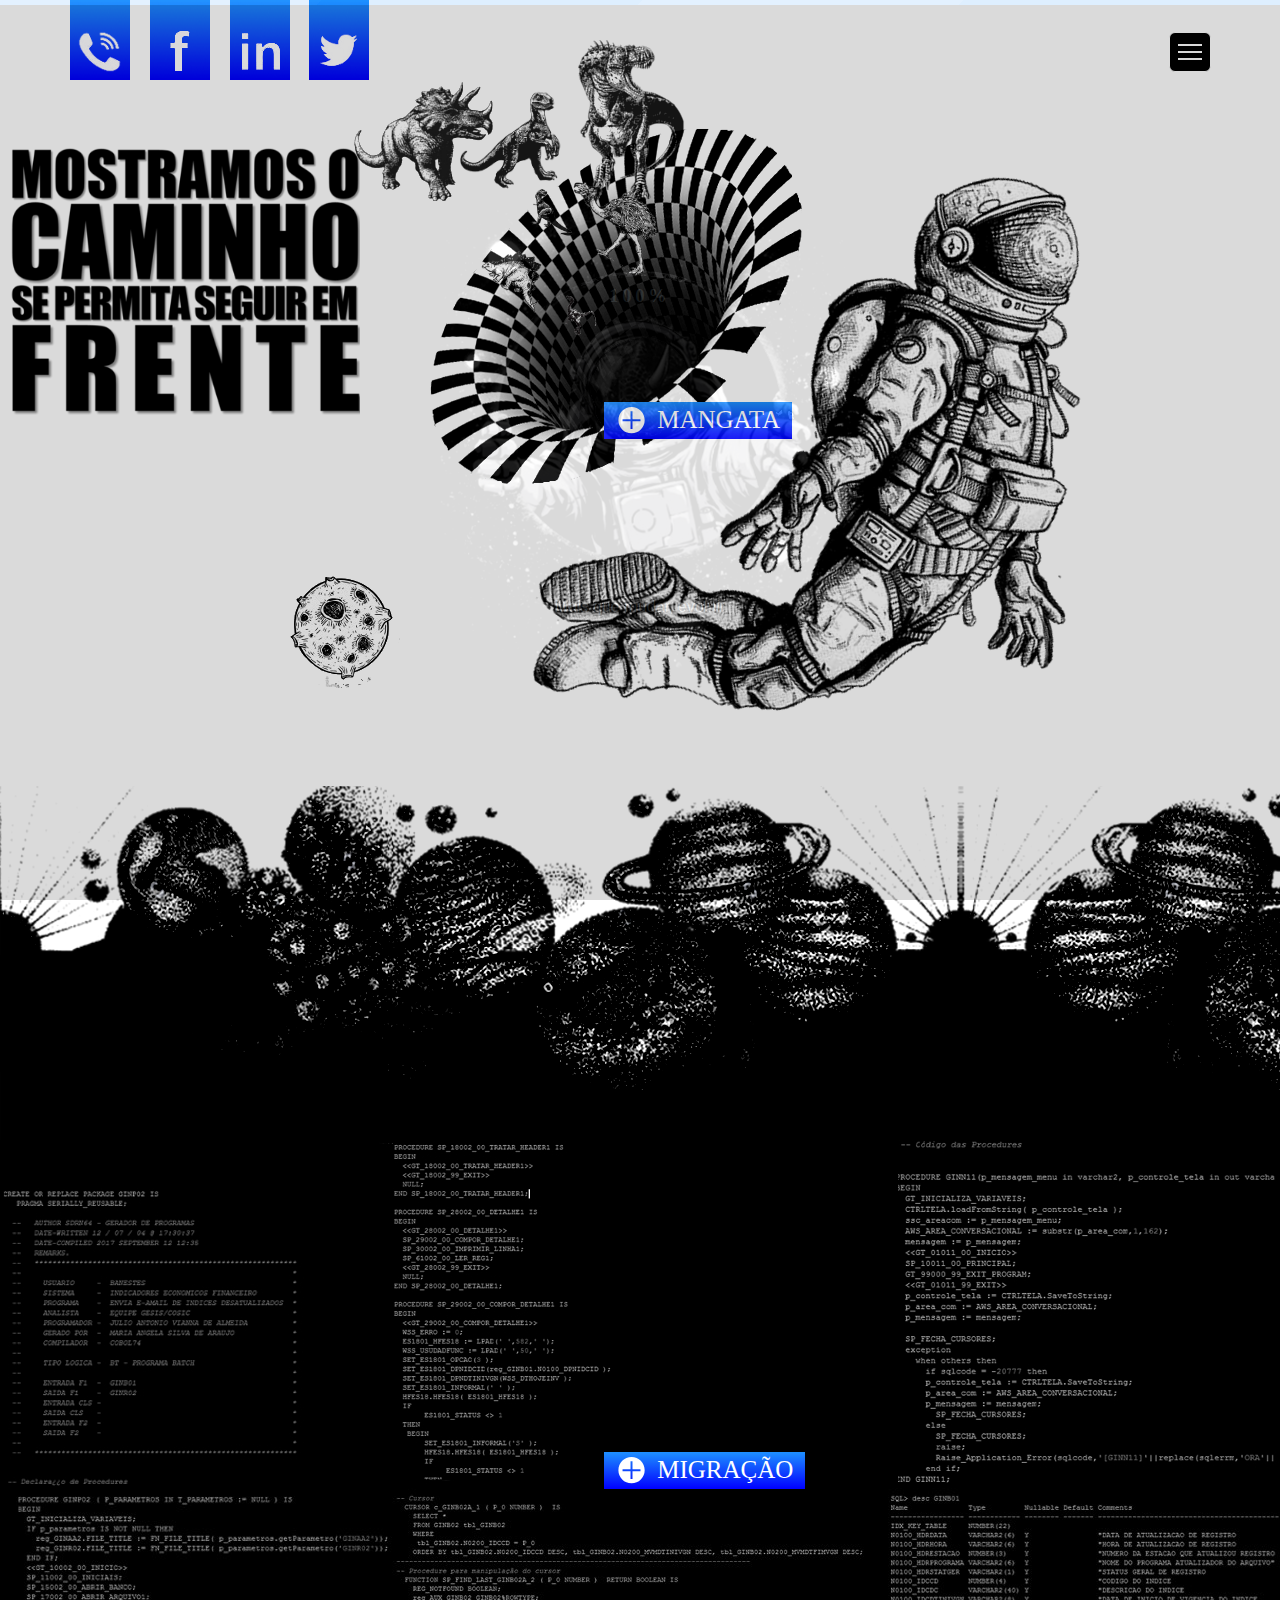
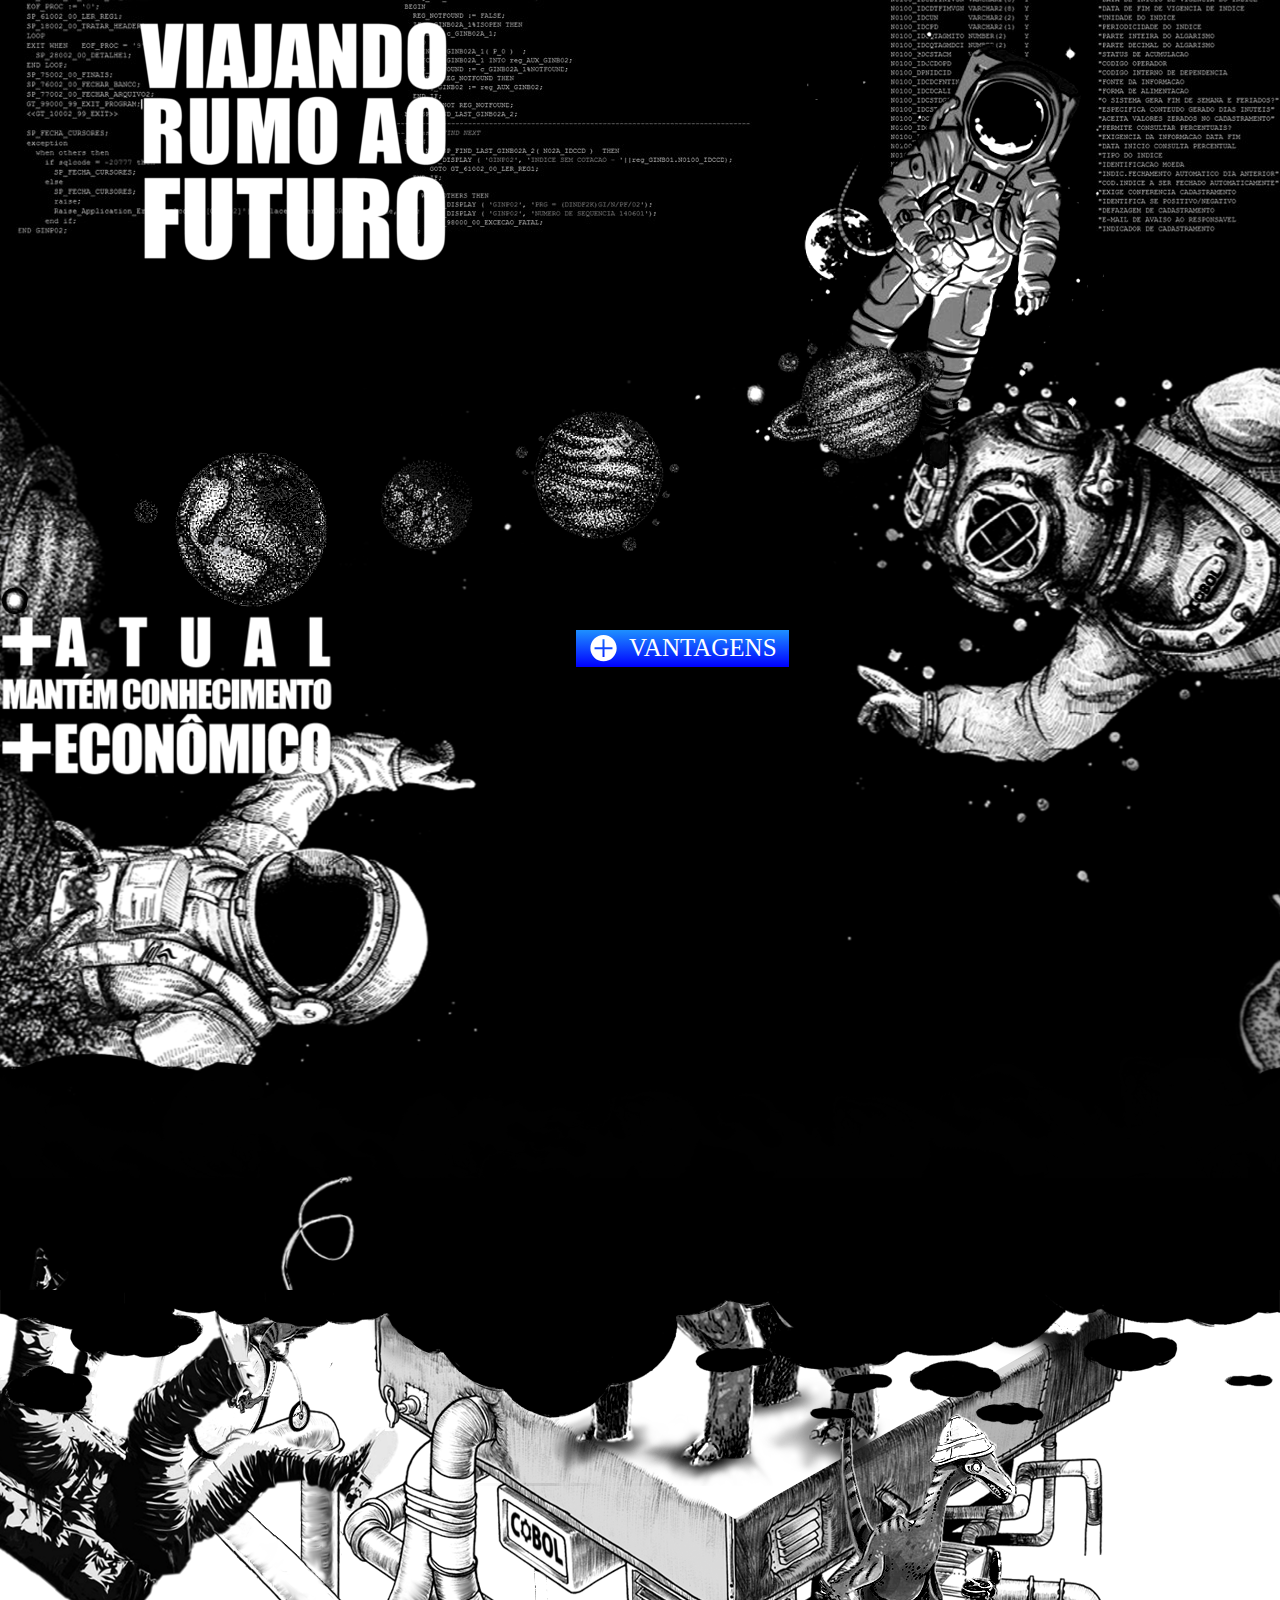
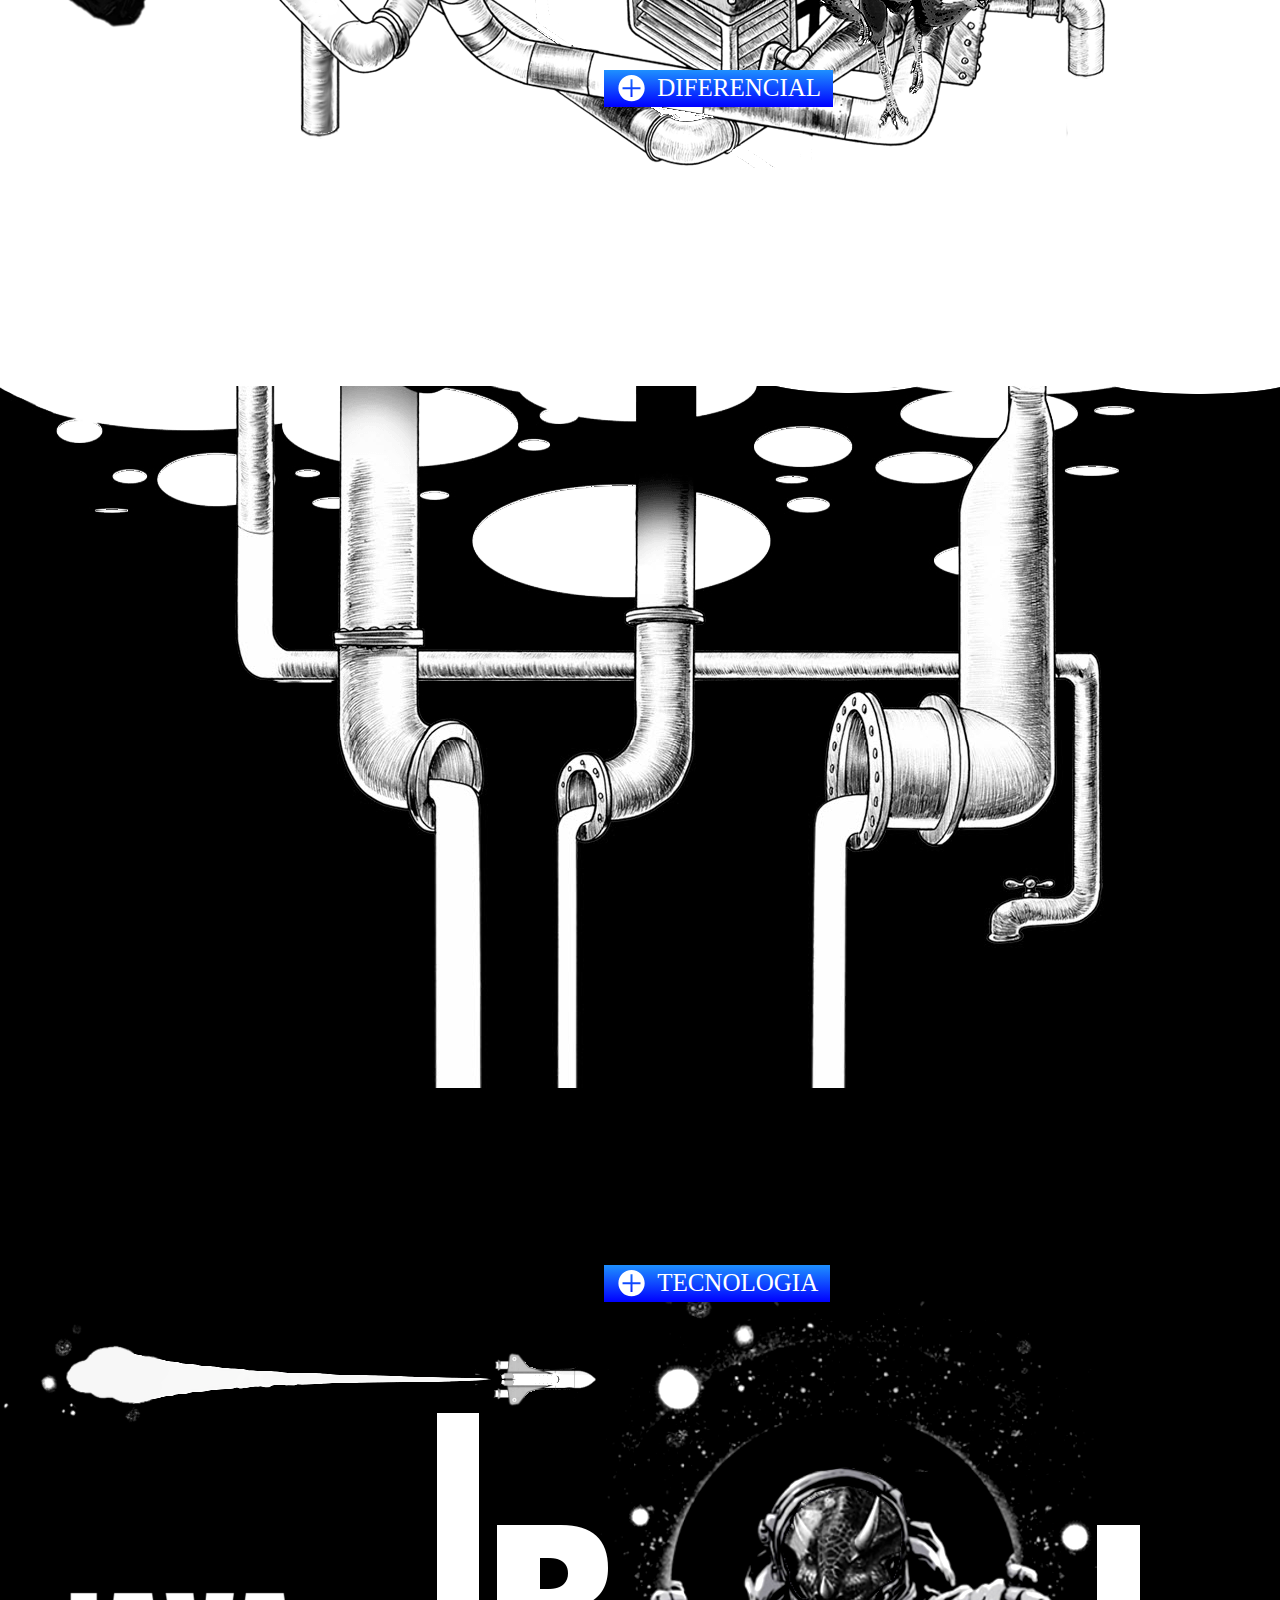
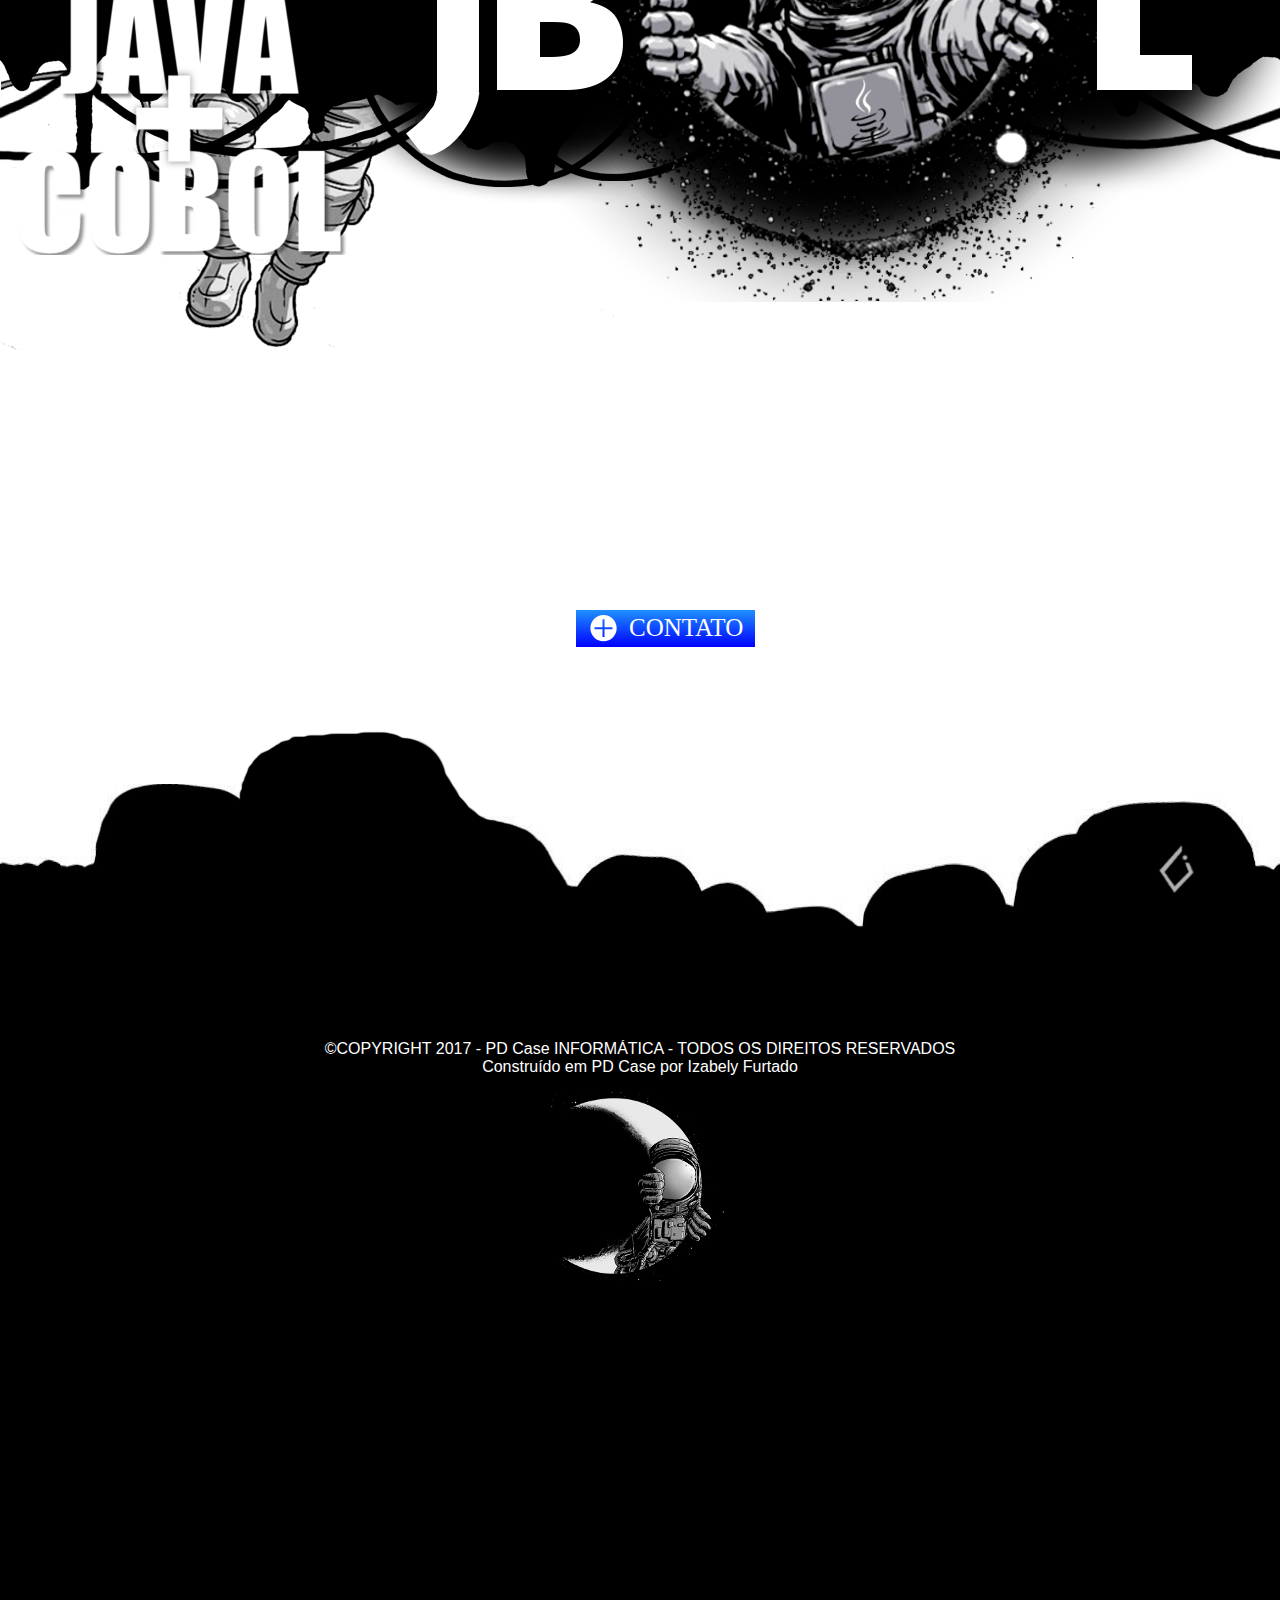
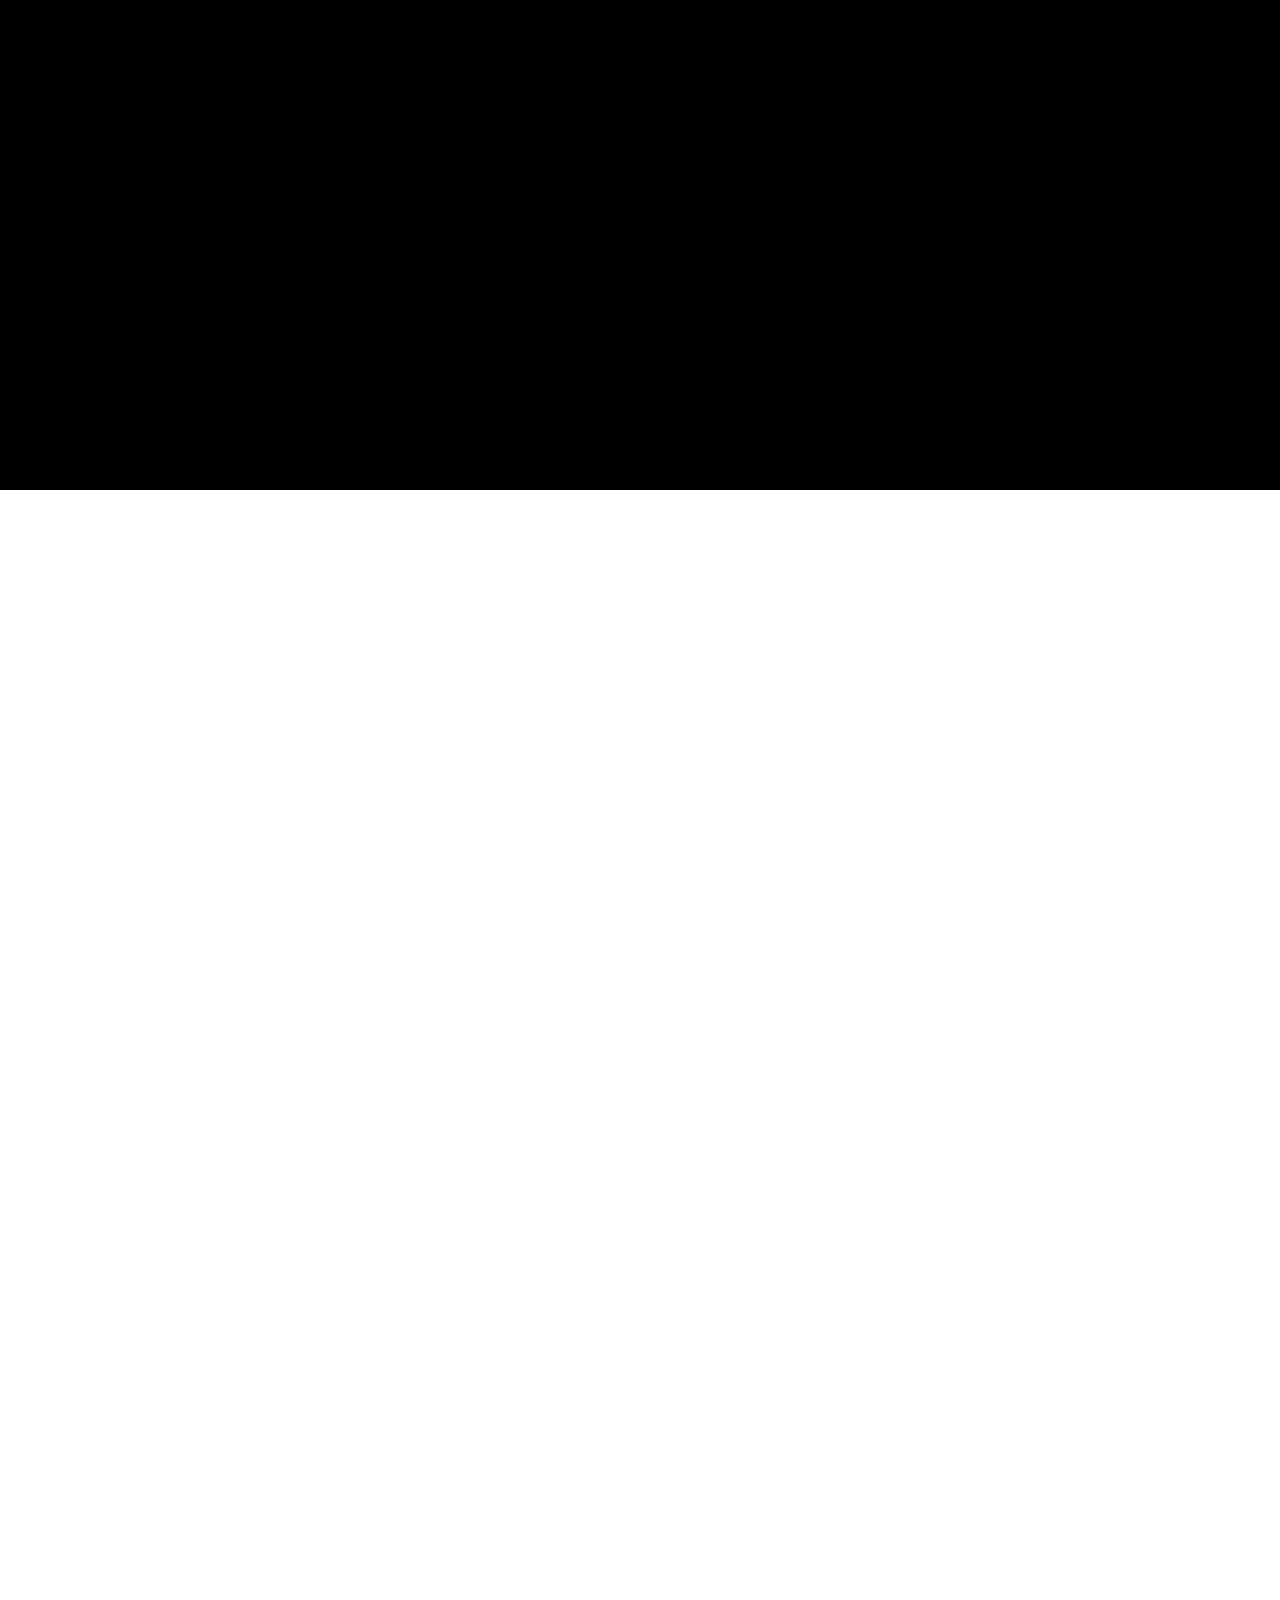
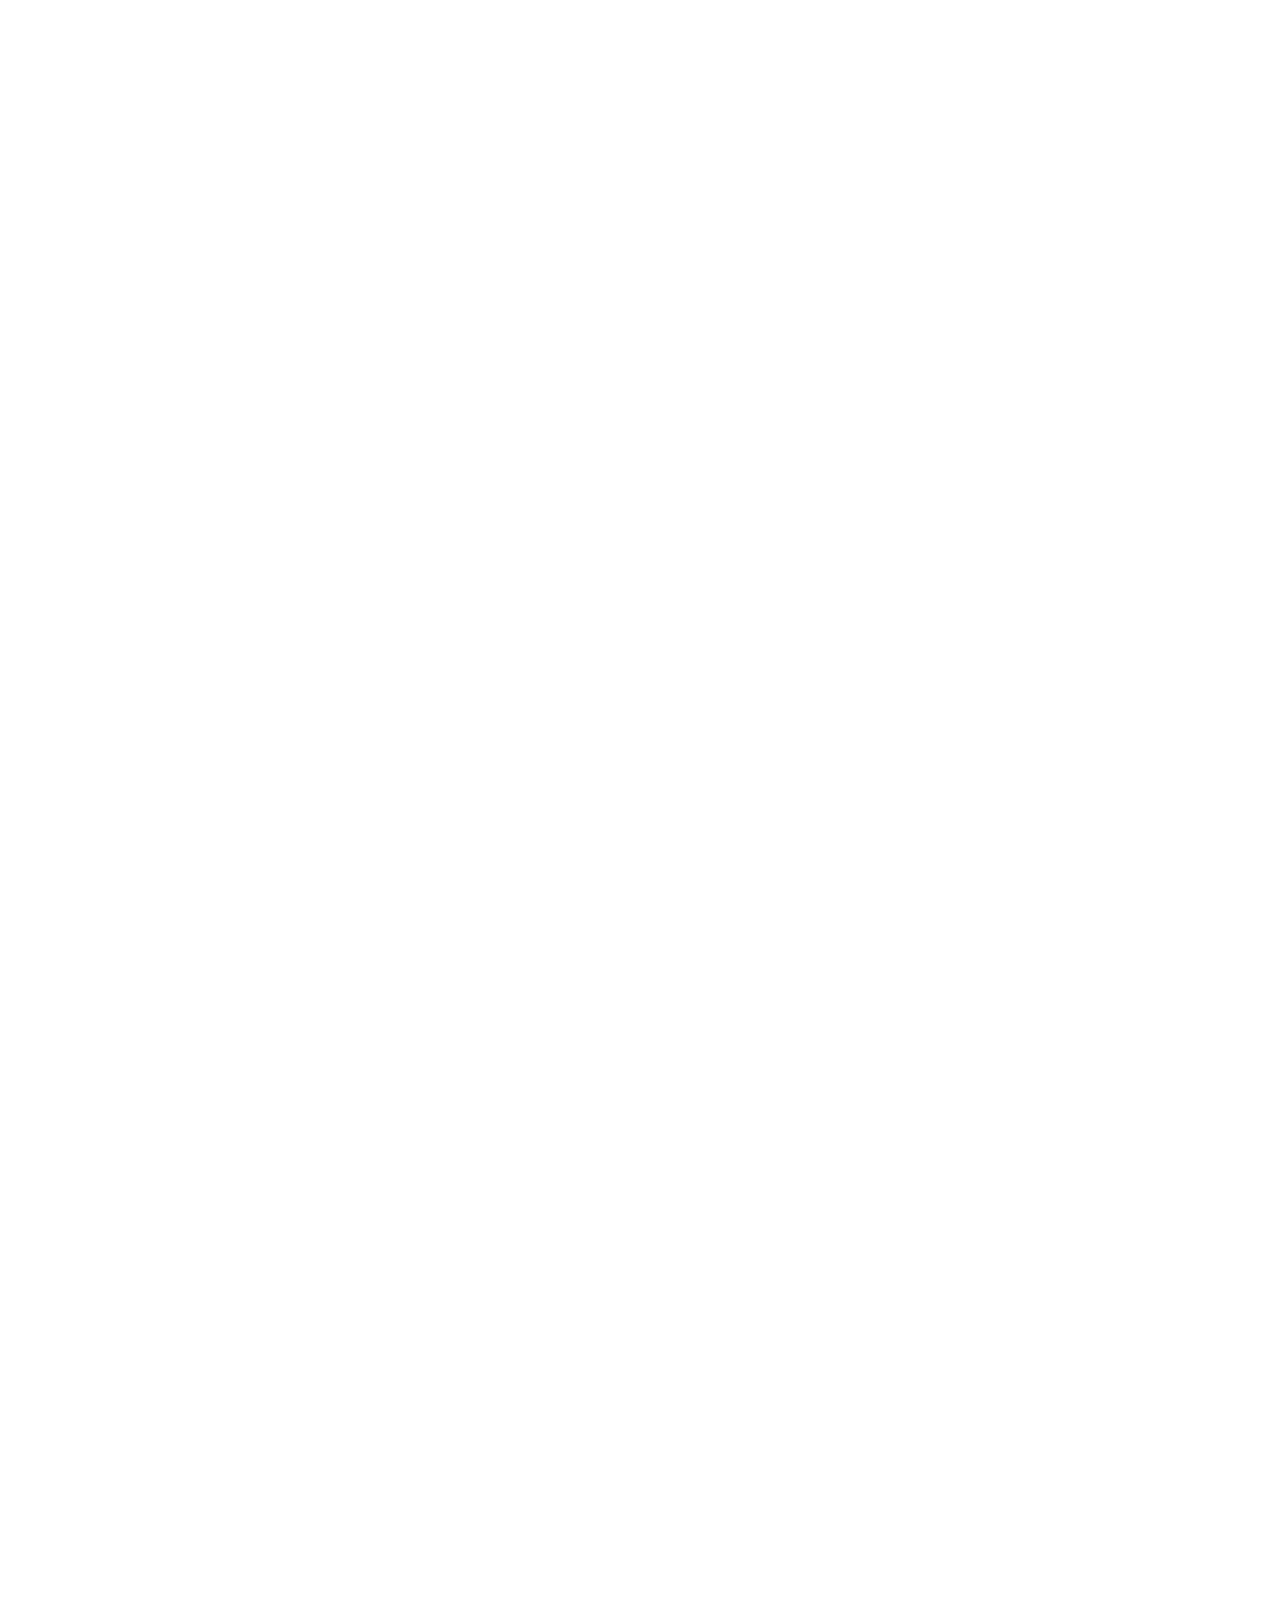
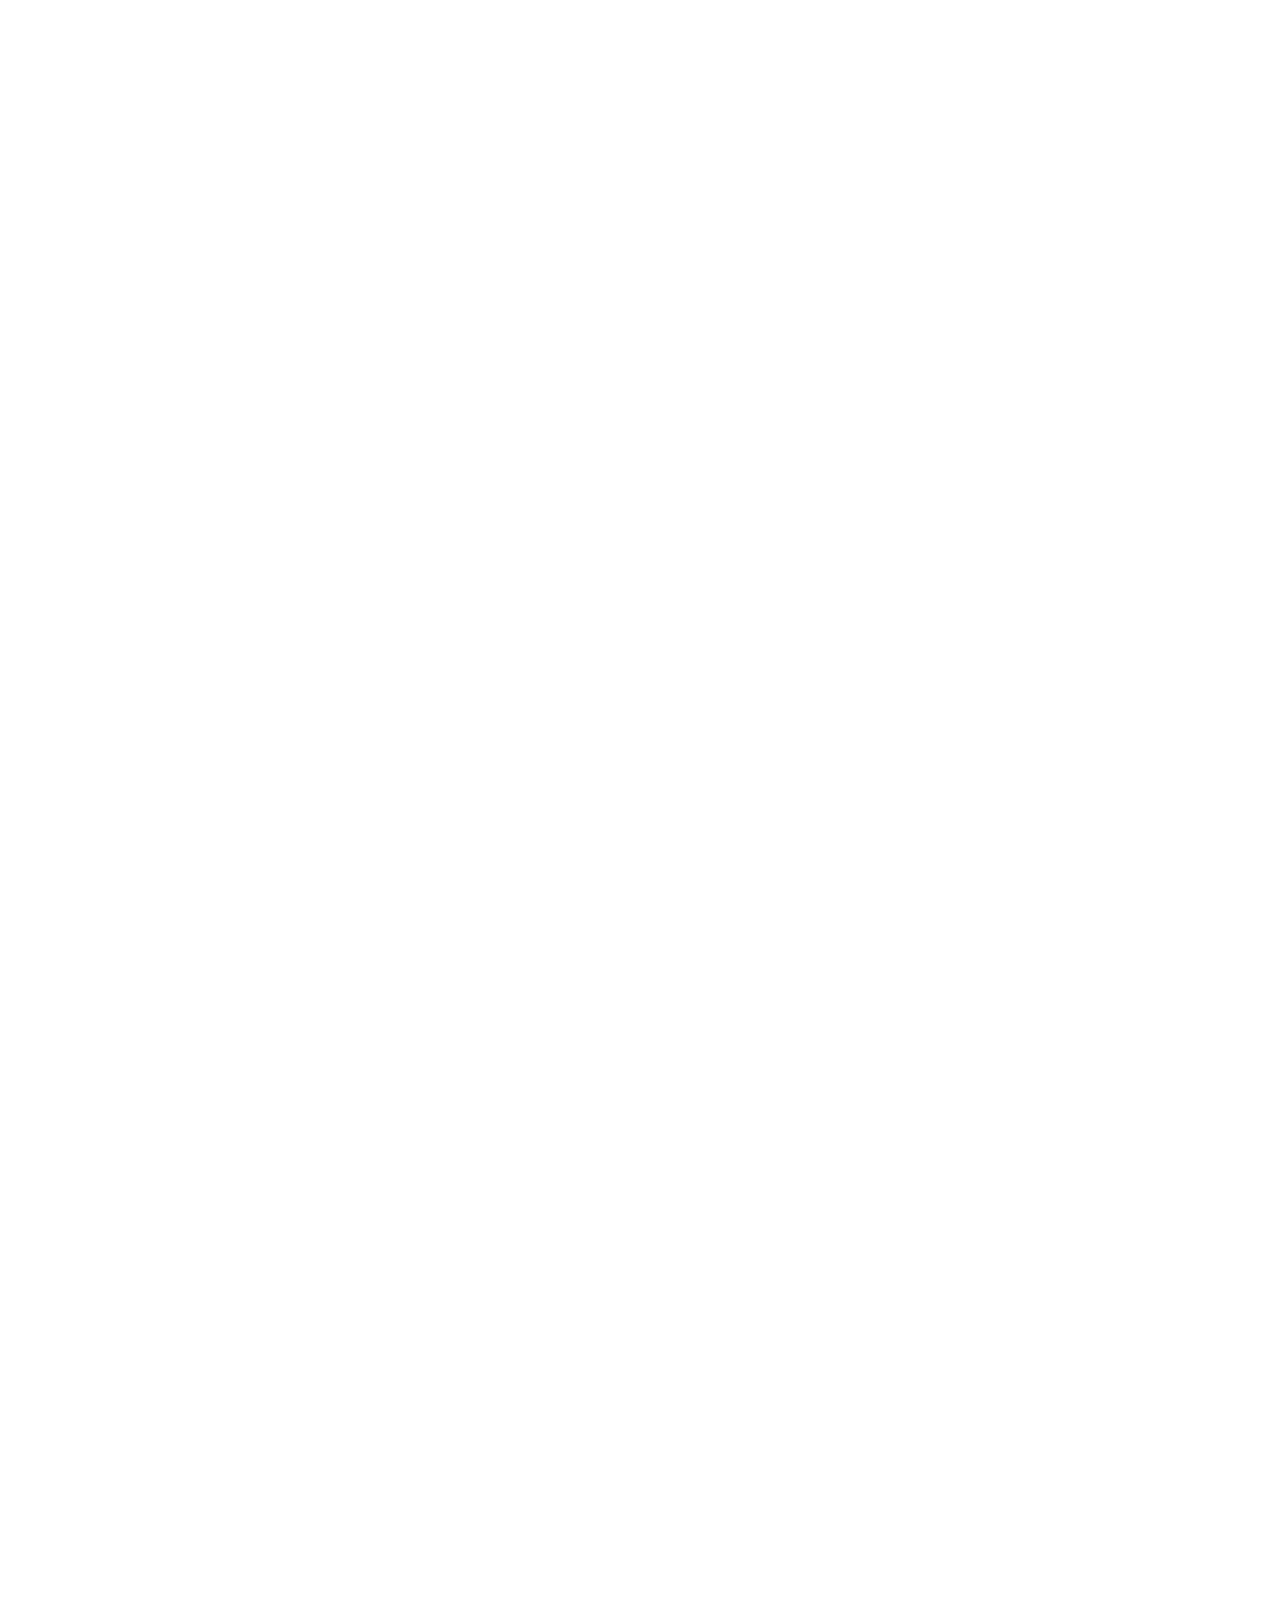
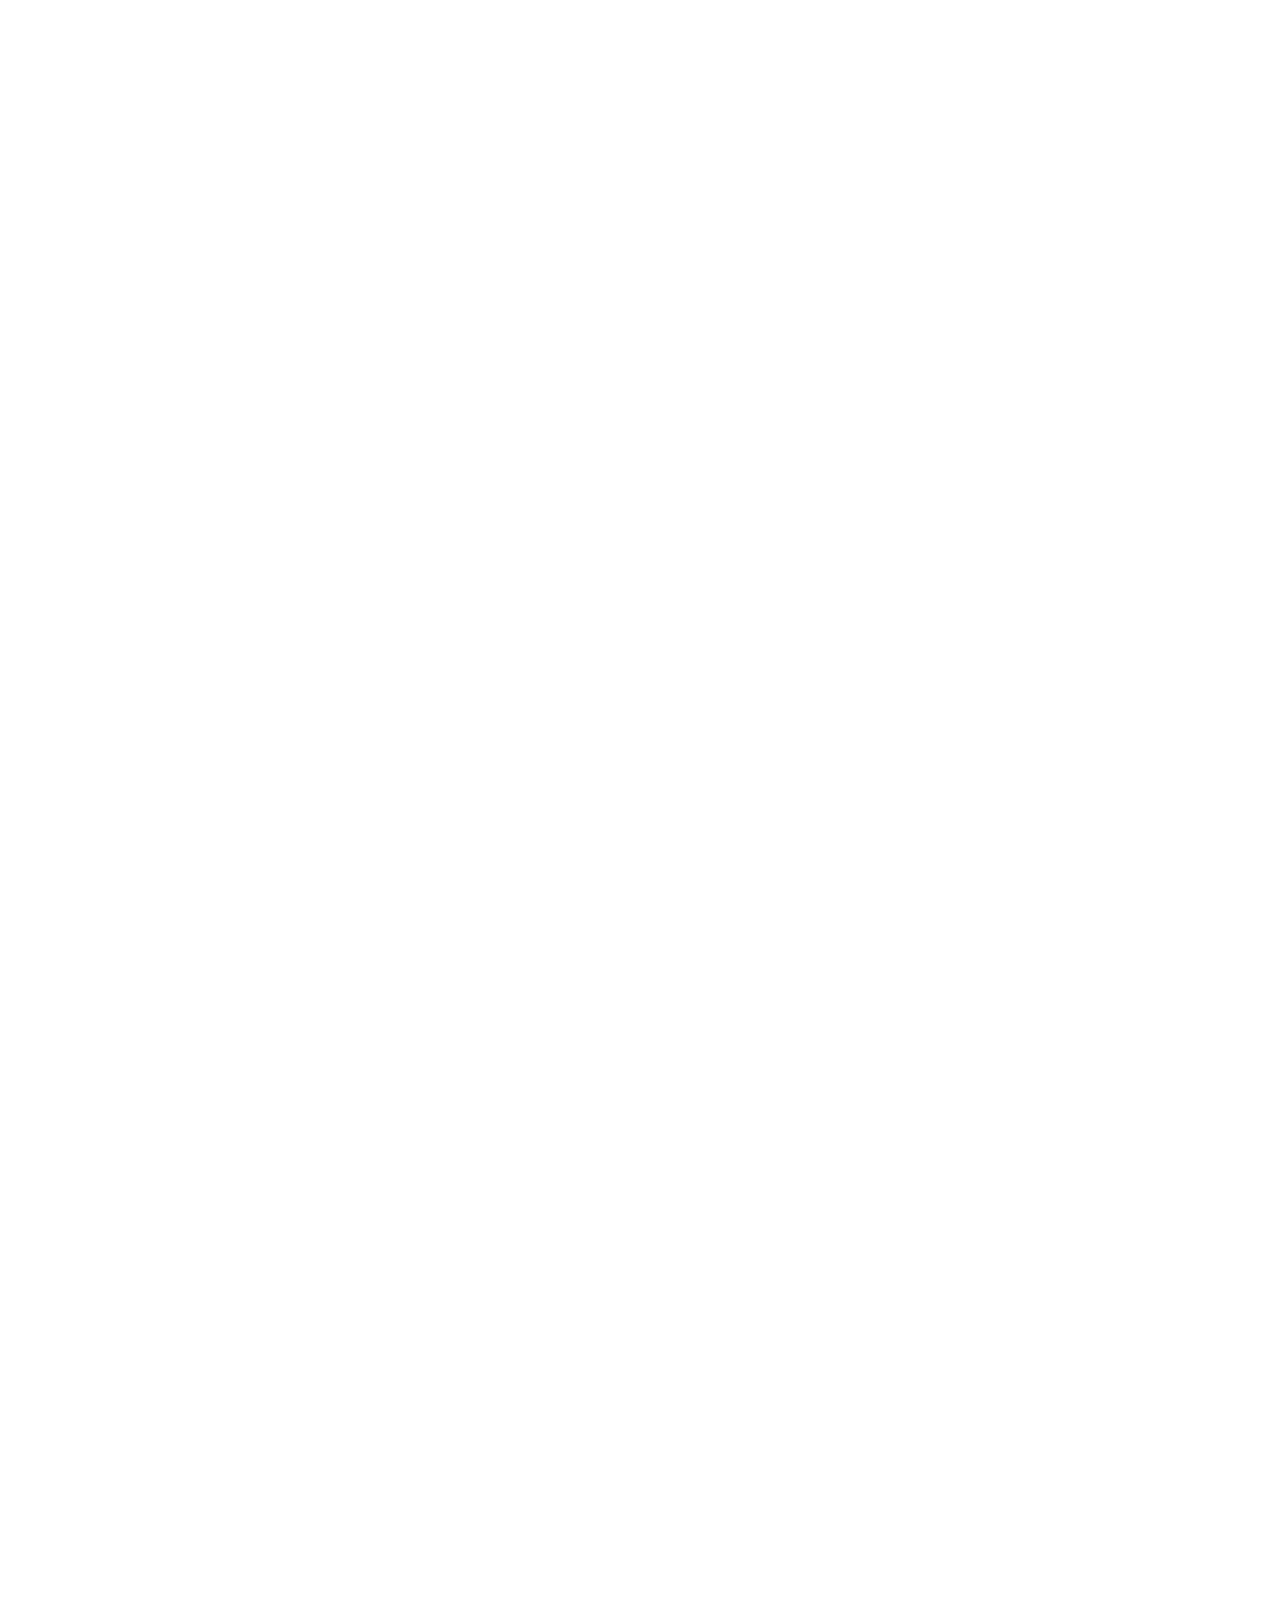
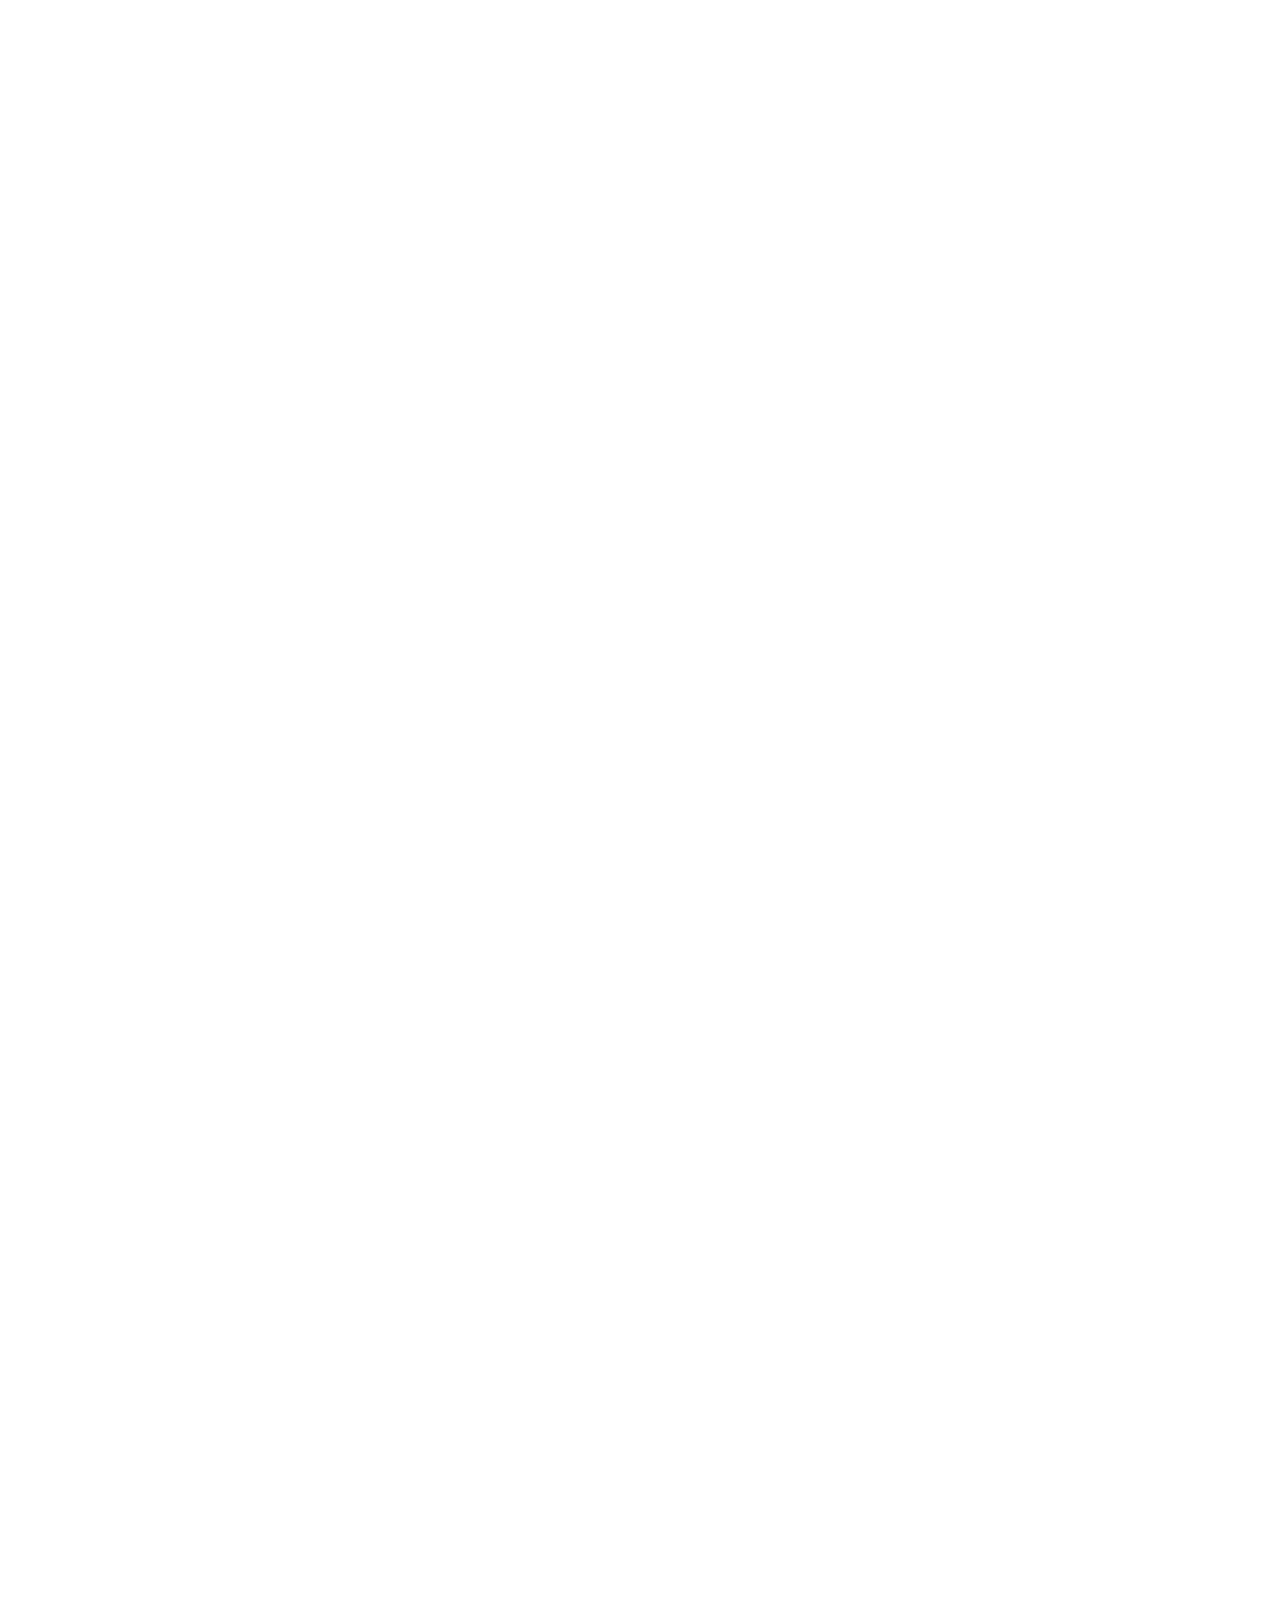
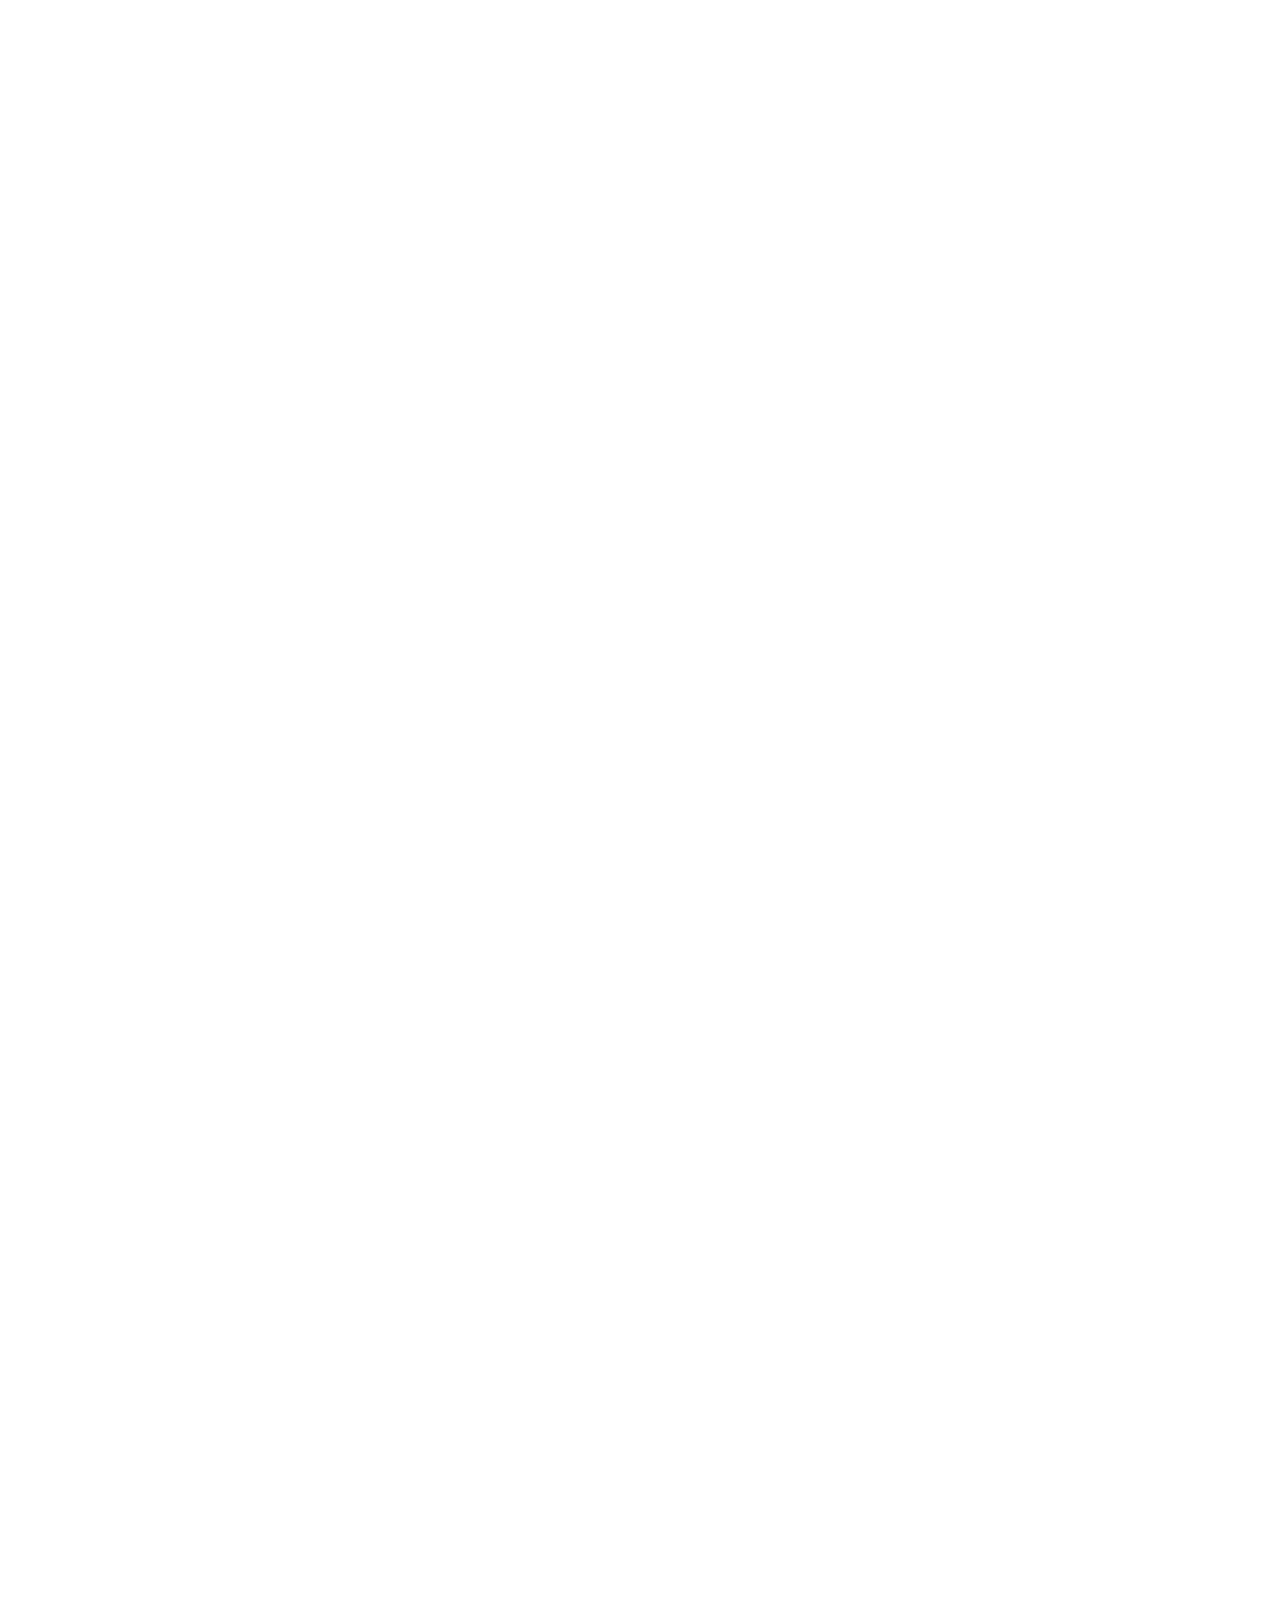
==== commit 7c6b99b2: "versão 3.2" ====
--- a/index.html
+++ b/index.html
@@ -110,13 +110,13 @@
                    title="Telefone">Telefone</a>
                 <a class="logo logo-facebook" 
                    onclick="window.open('https://www.facebook.com/pdcaseinformatica/');"
-				   href="#home" title="Home">Facebook</a>
+				   href="https://www.facebook.com/pdcaseinformatica/" title="FACEBOOK">Facebook</a>
                 <a class="logo logo-linkedin" 
                    onclick="window.open('https://www.linkedin.com/company-beta/579699/');"
-				   href="#home" title="Home">Linkedin</a>
+				   href="https://www.linkedin.com/company-beta/579699/" title="LINKEDIN">Linkedin</a>
                 <a class="logo logo-twitter" 
                    onclick="window.open('https://twitter.com/PDCase');"
-				   href="#home" title="Home">Twitter</a>
+				   href="https://twitter.com/PDCase" title="Twitter">Twitter</a>
                 <!--<a class="logo logo-n10" href="#home" title="Home">No10</a>
                 <a class="logo logo-n10xtnd" href="#consumers_profiles" target="_self">No10xtnd</a>-->
             </div>
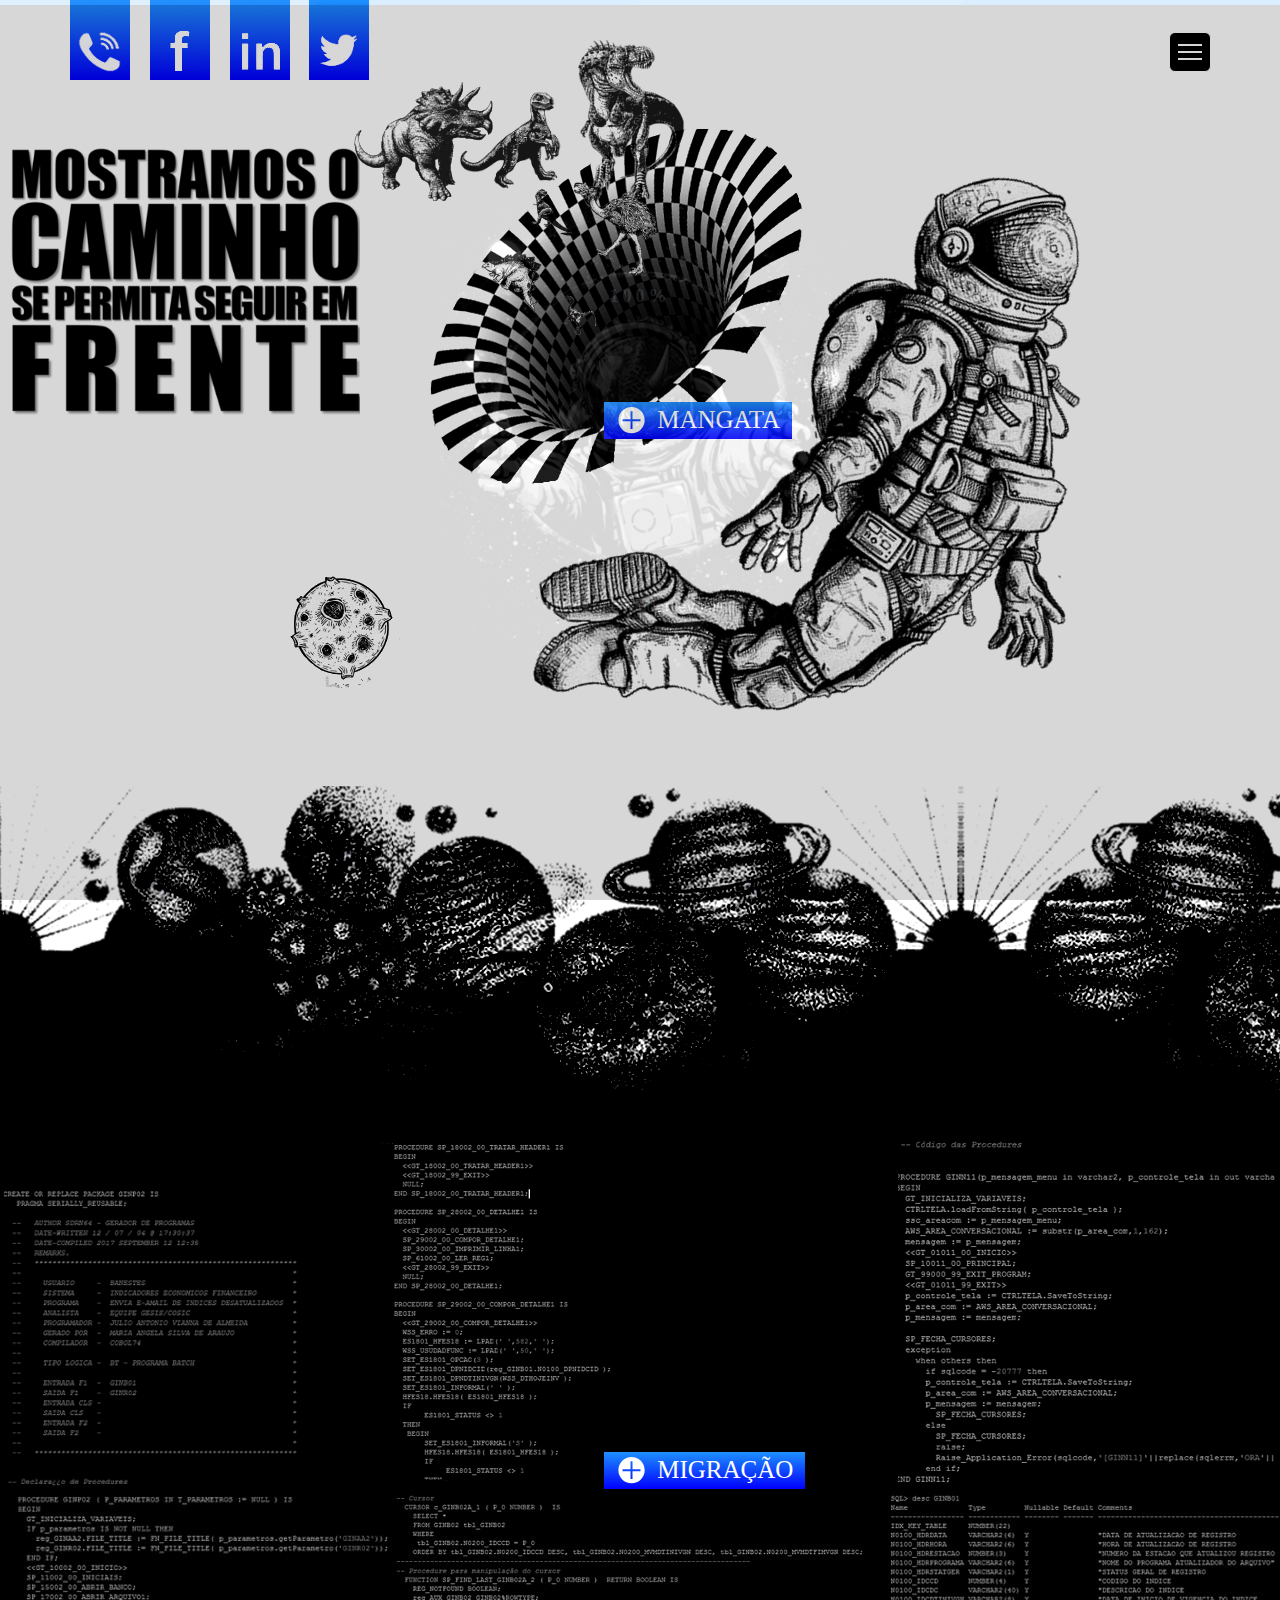
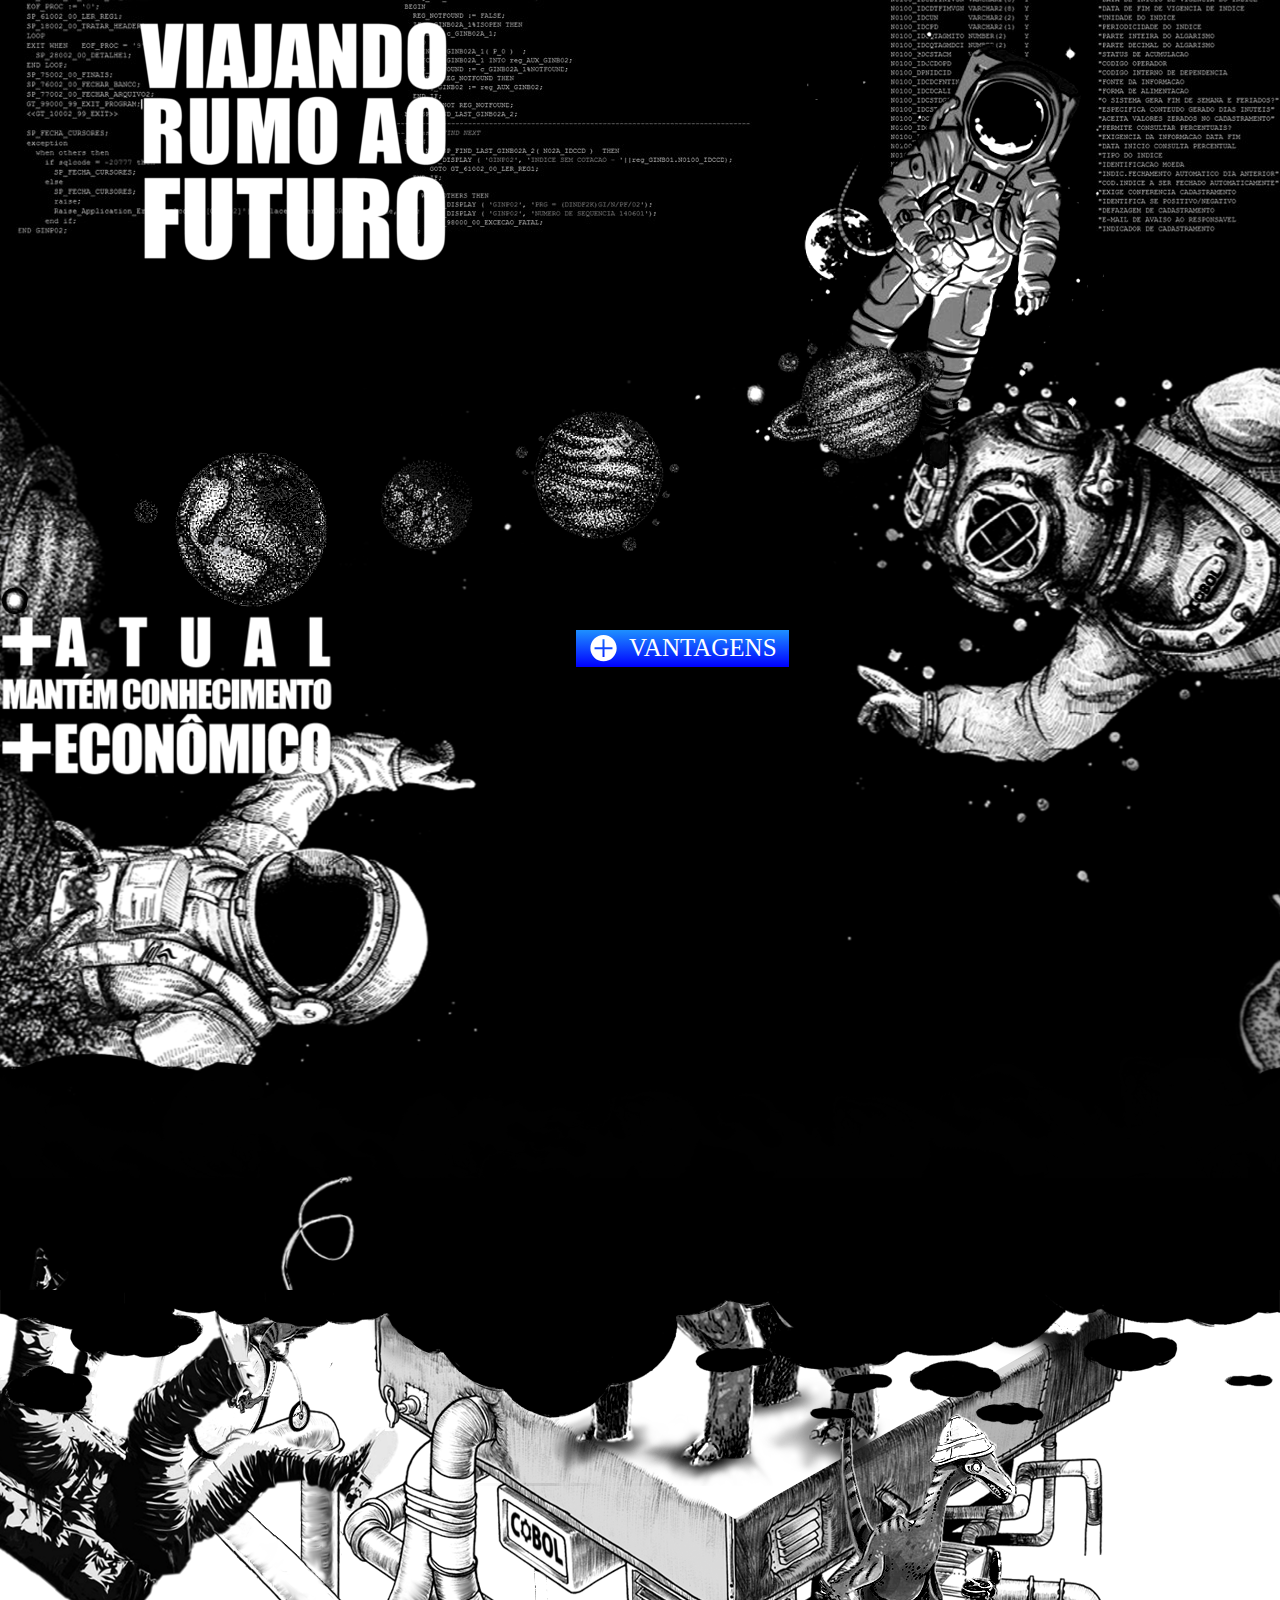
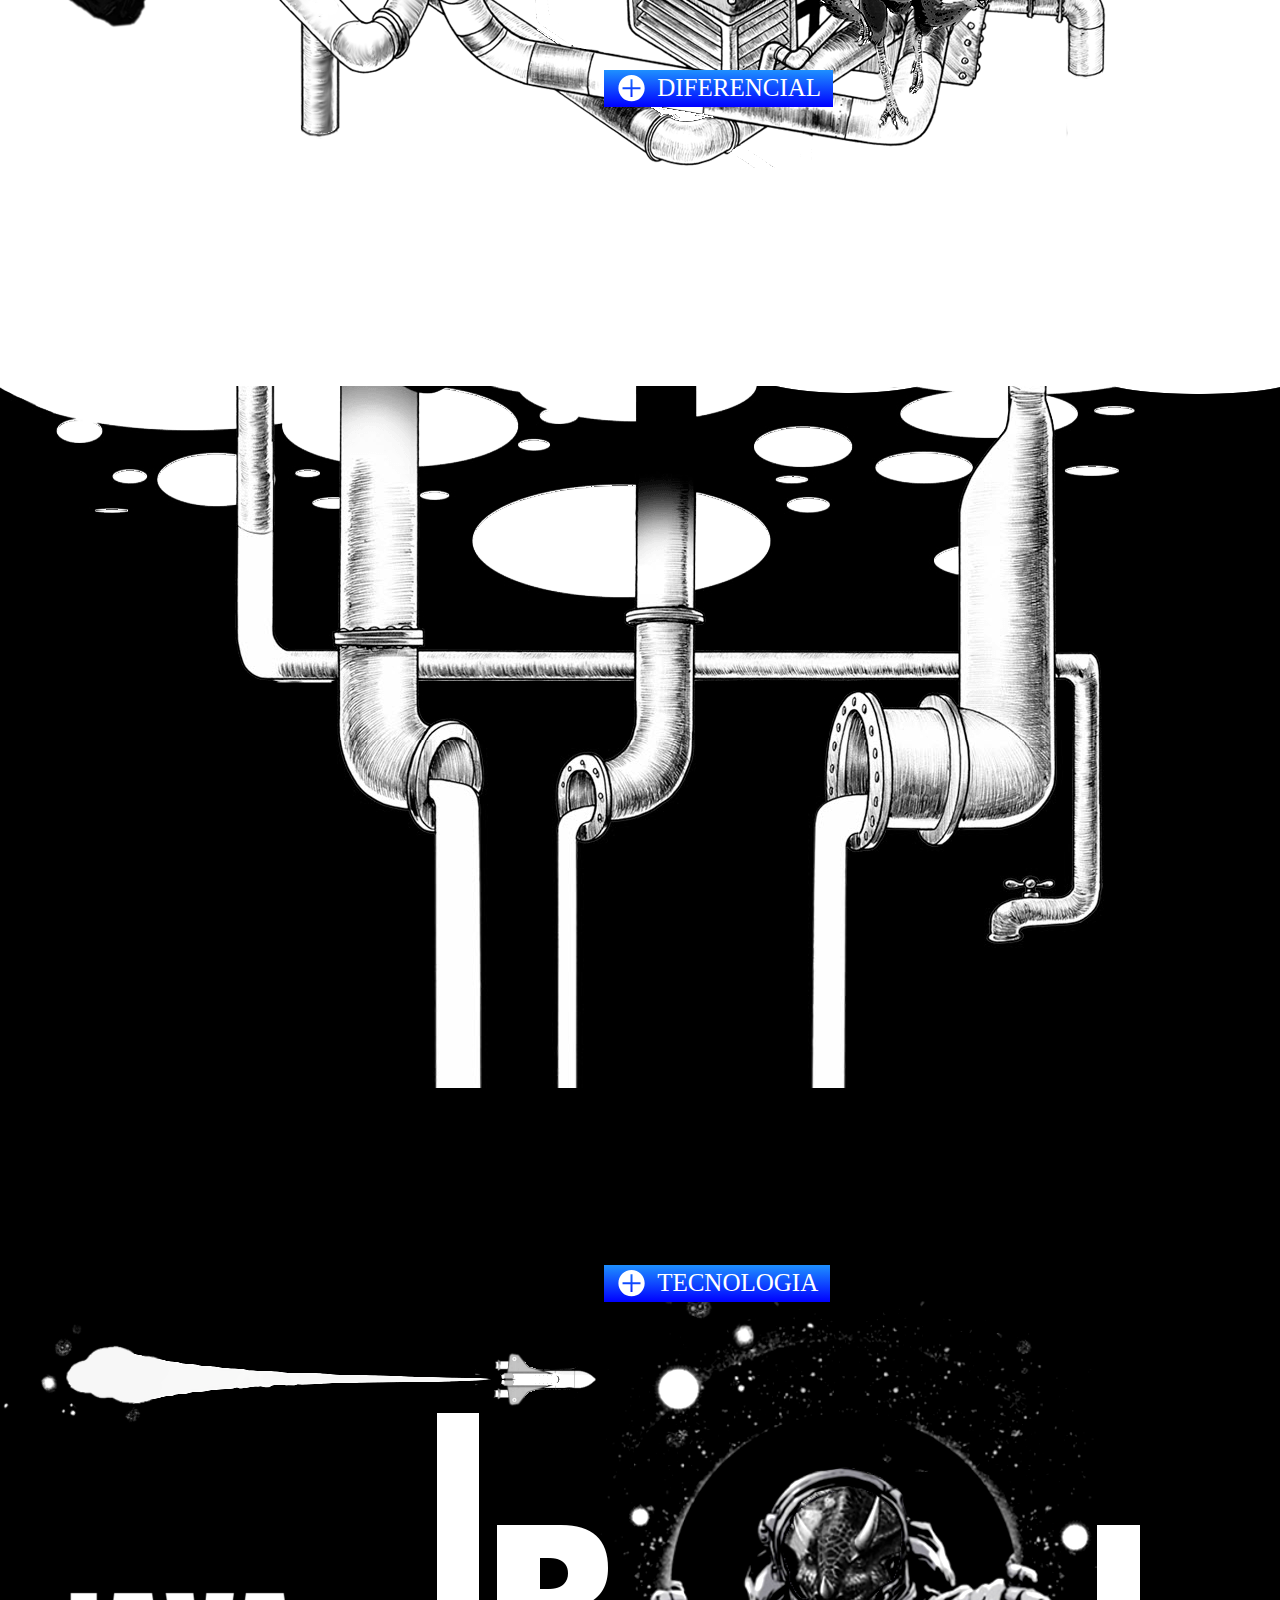
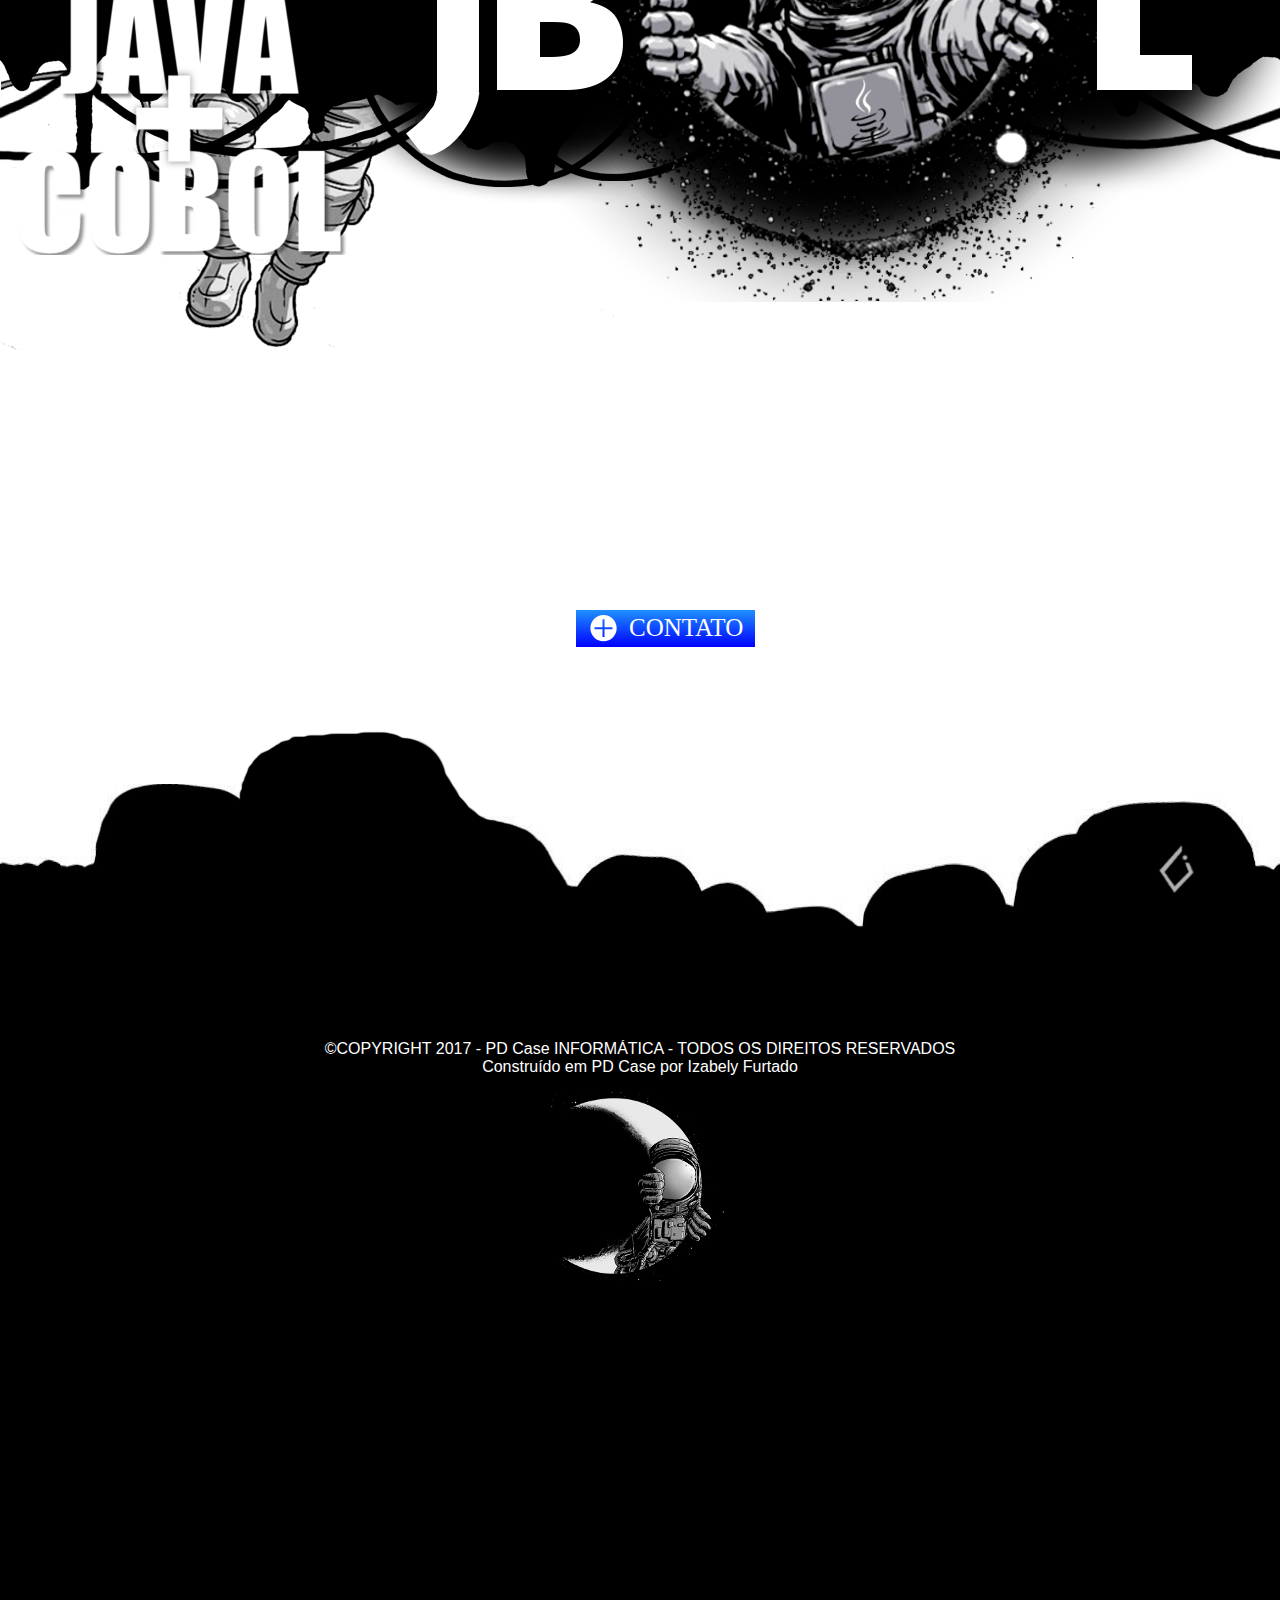
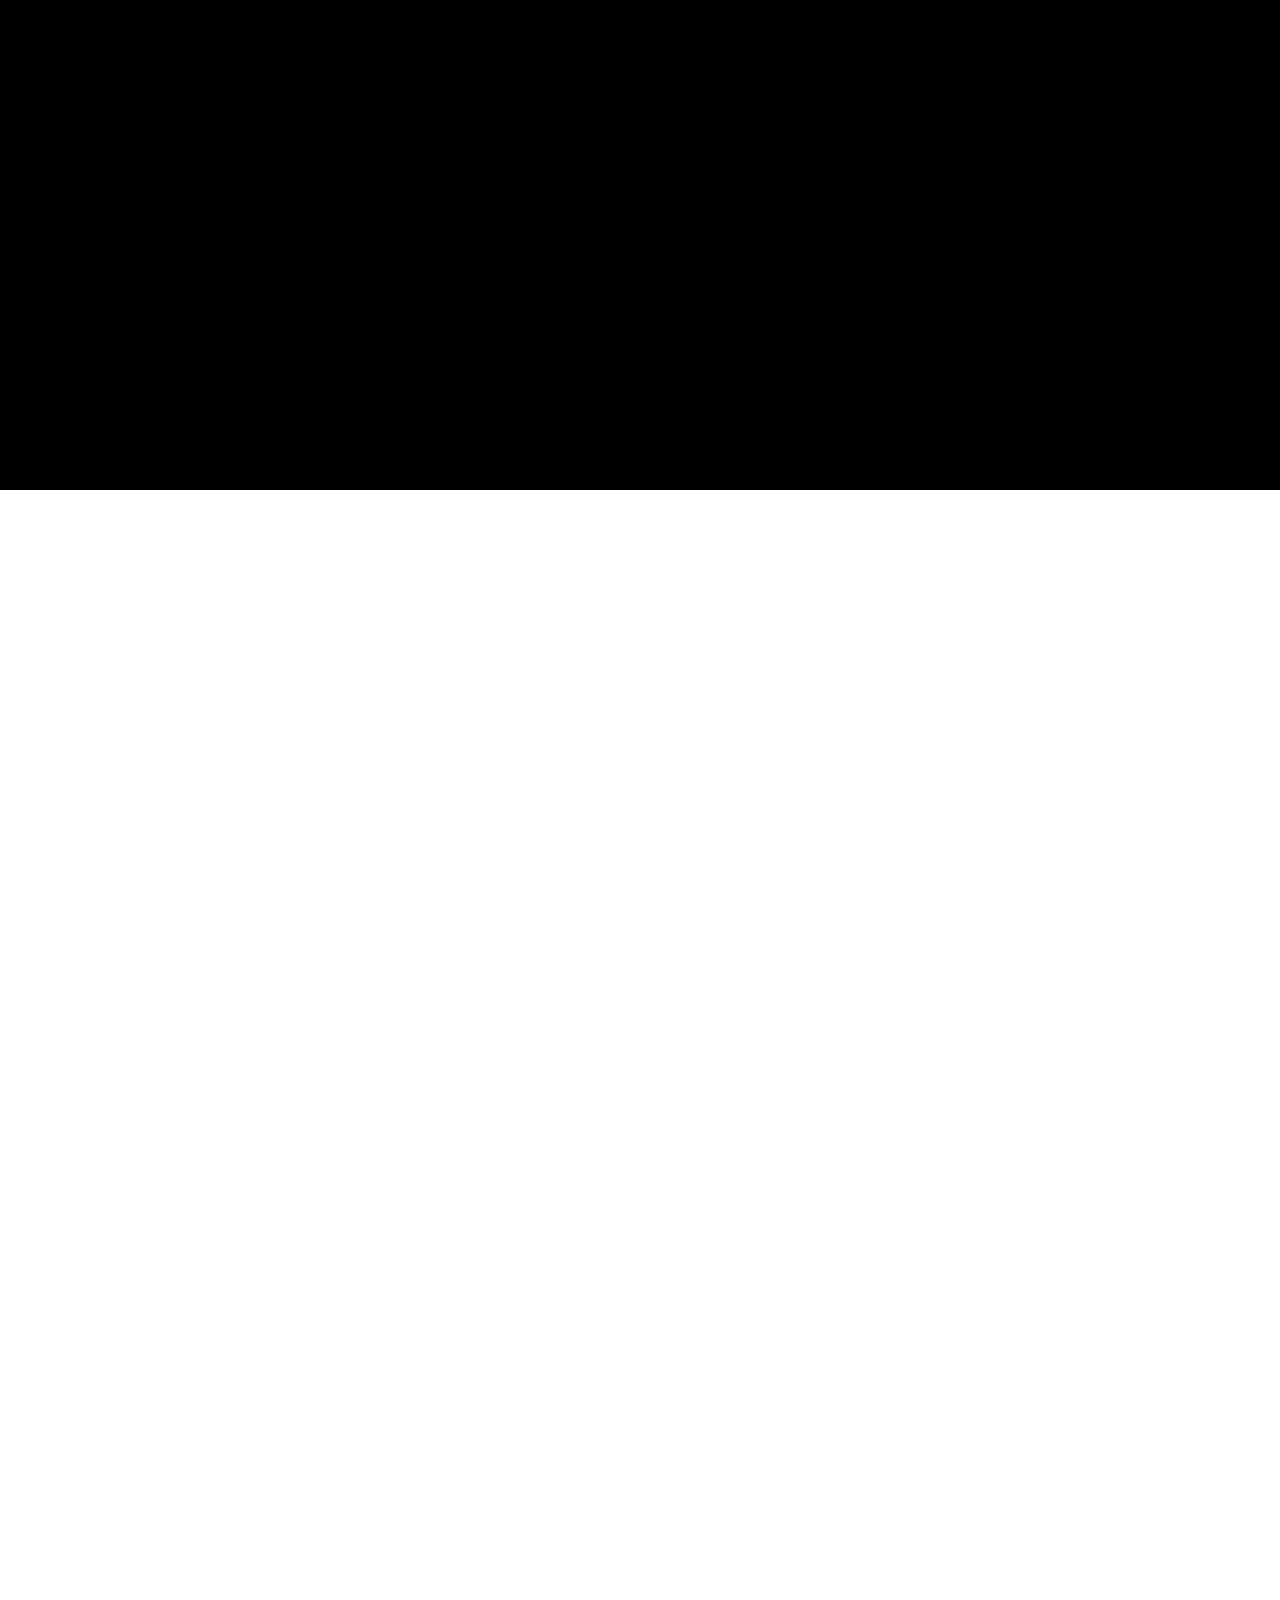
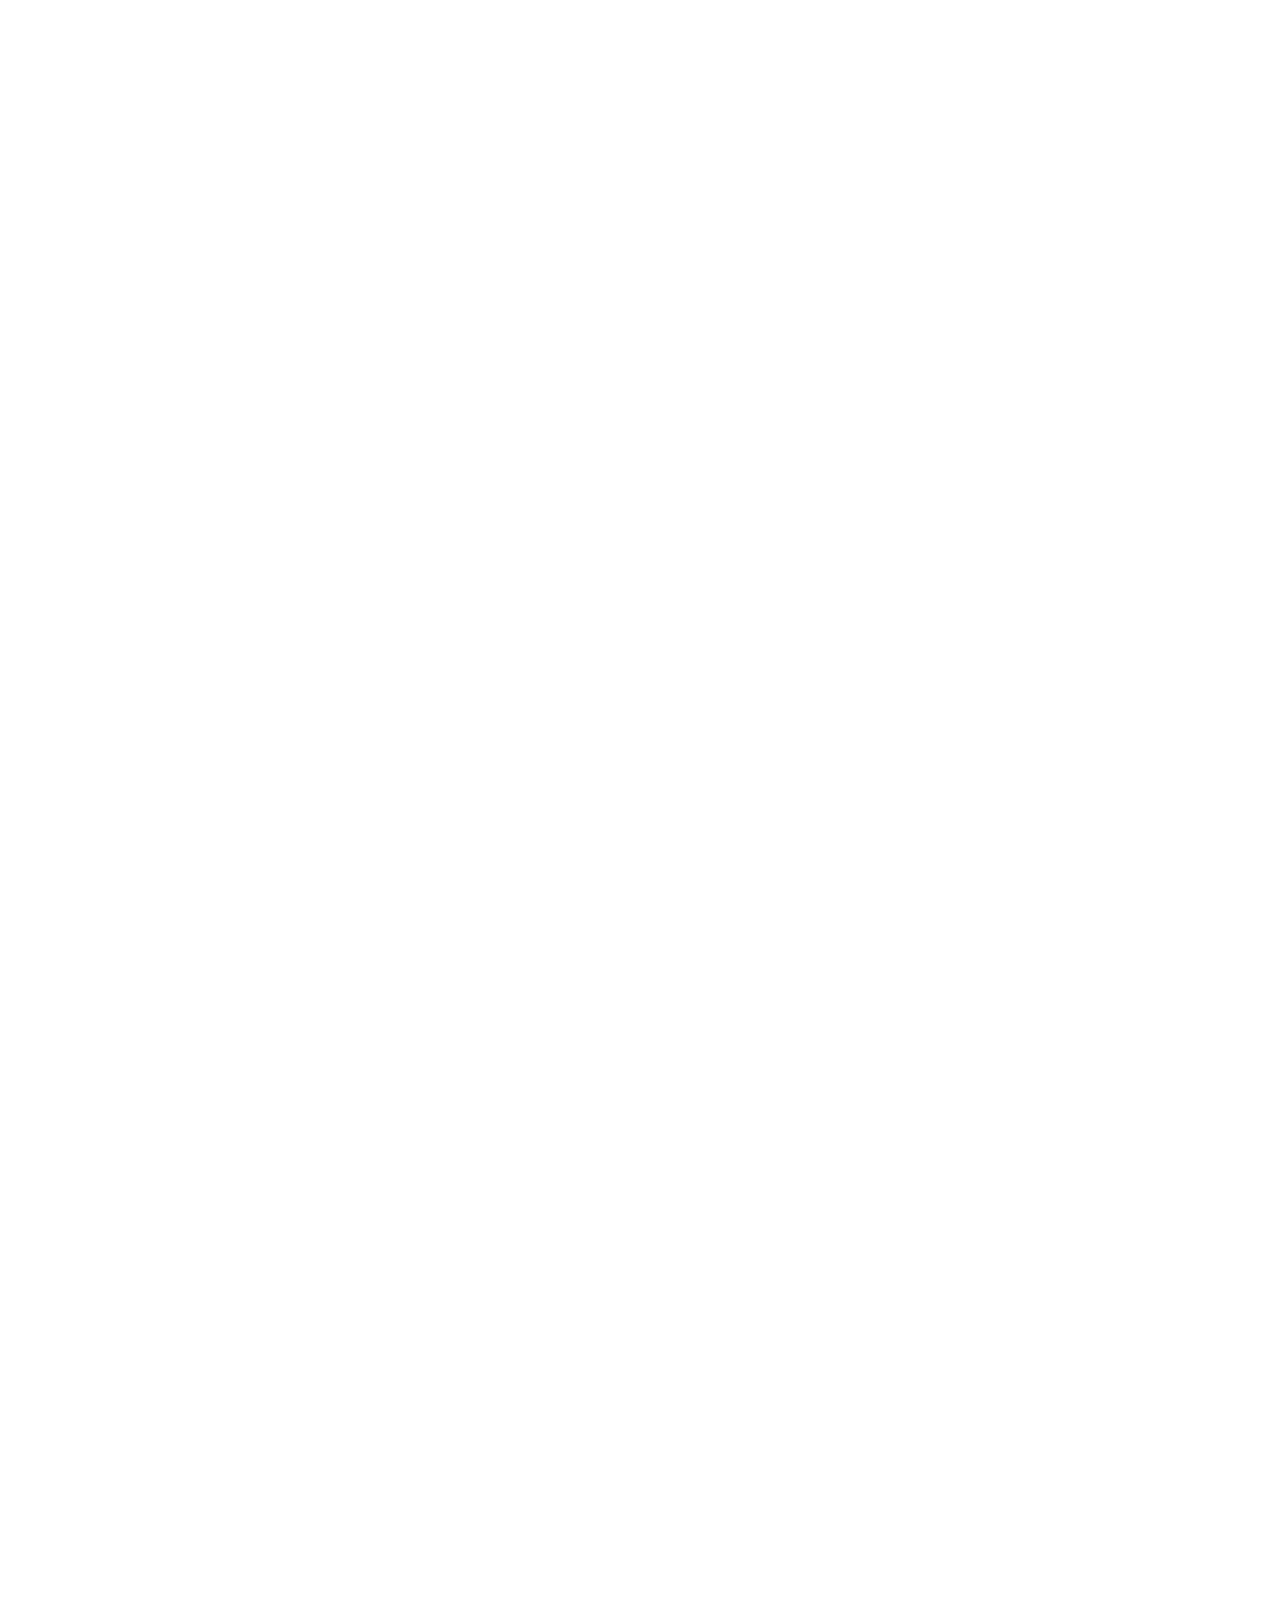
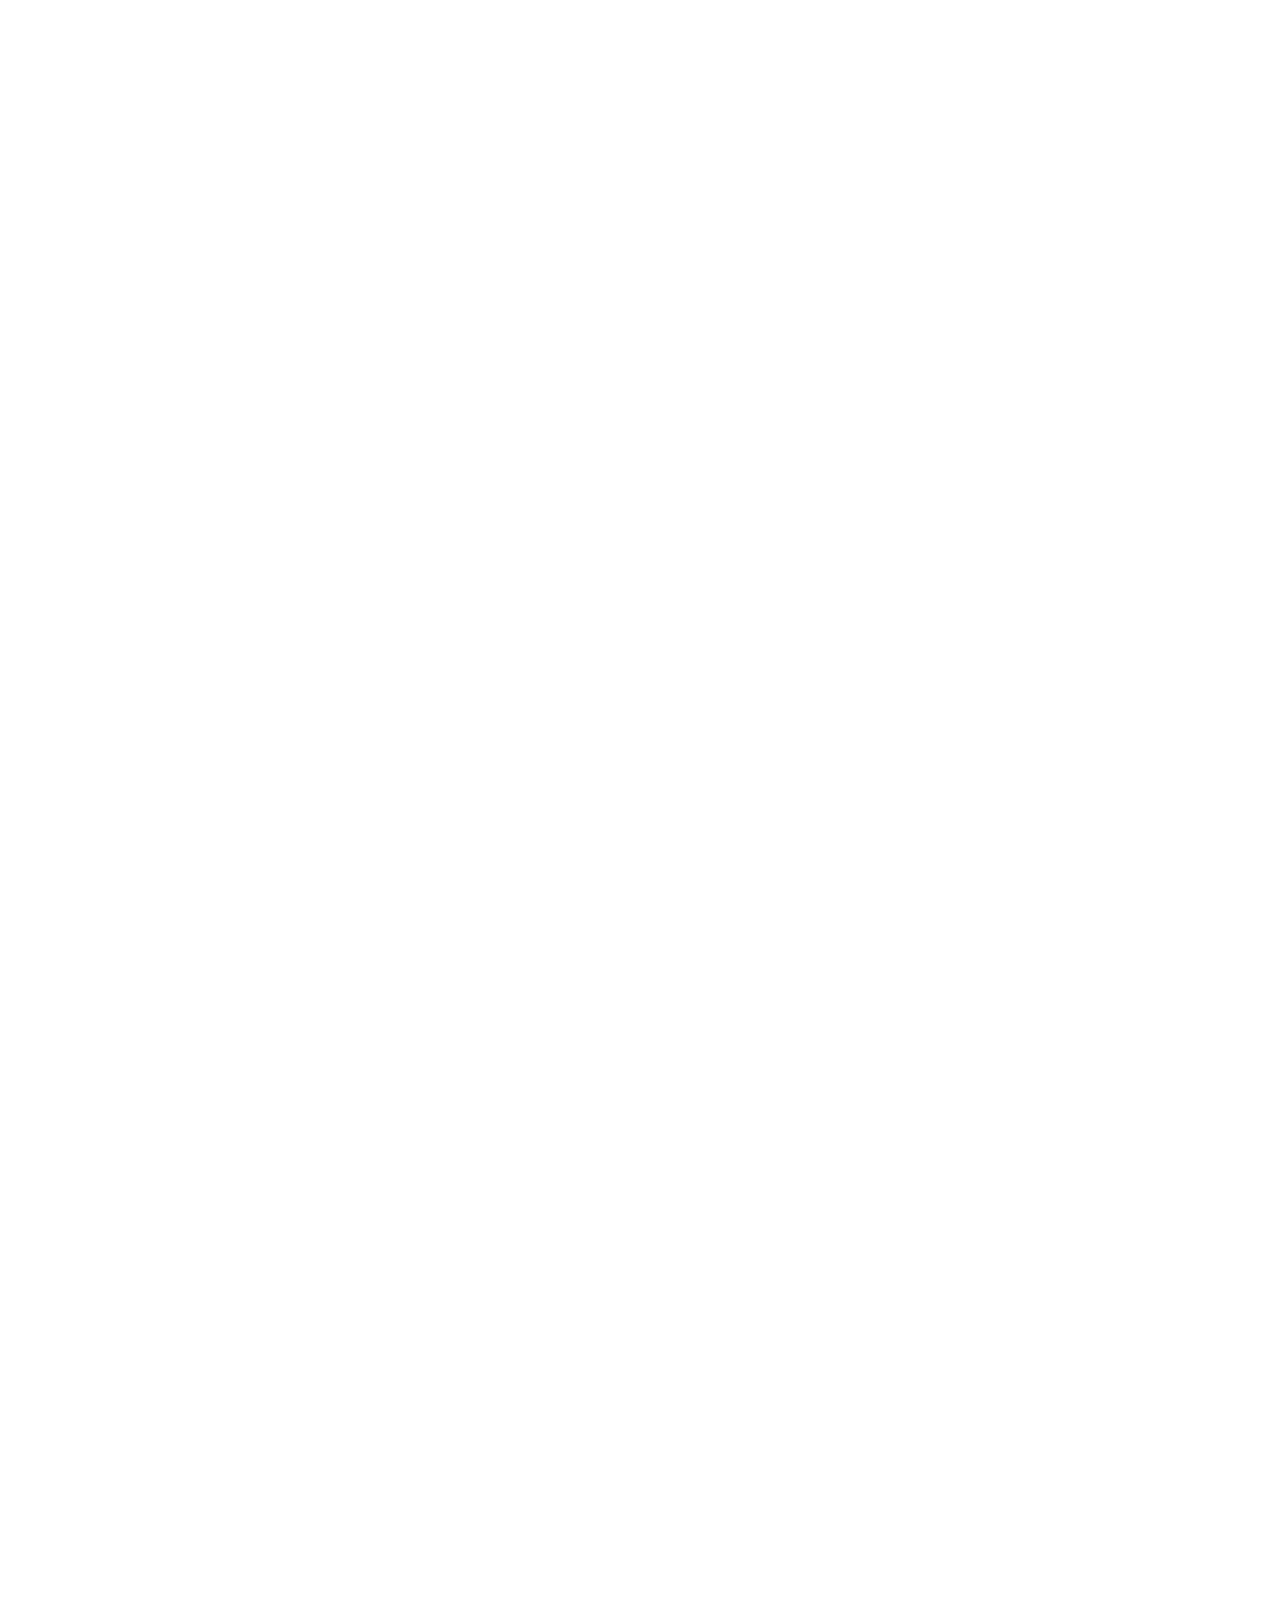
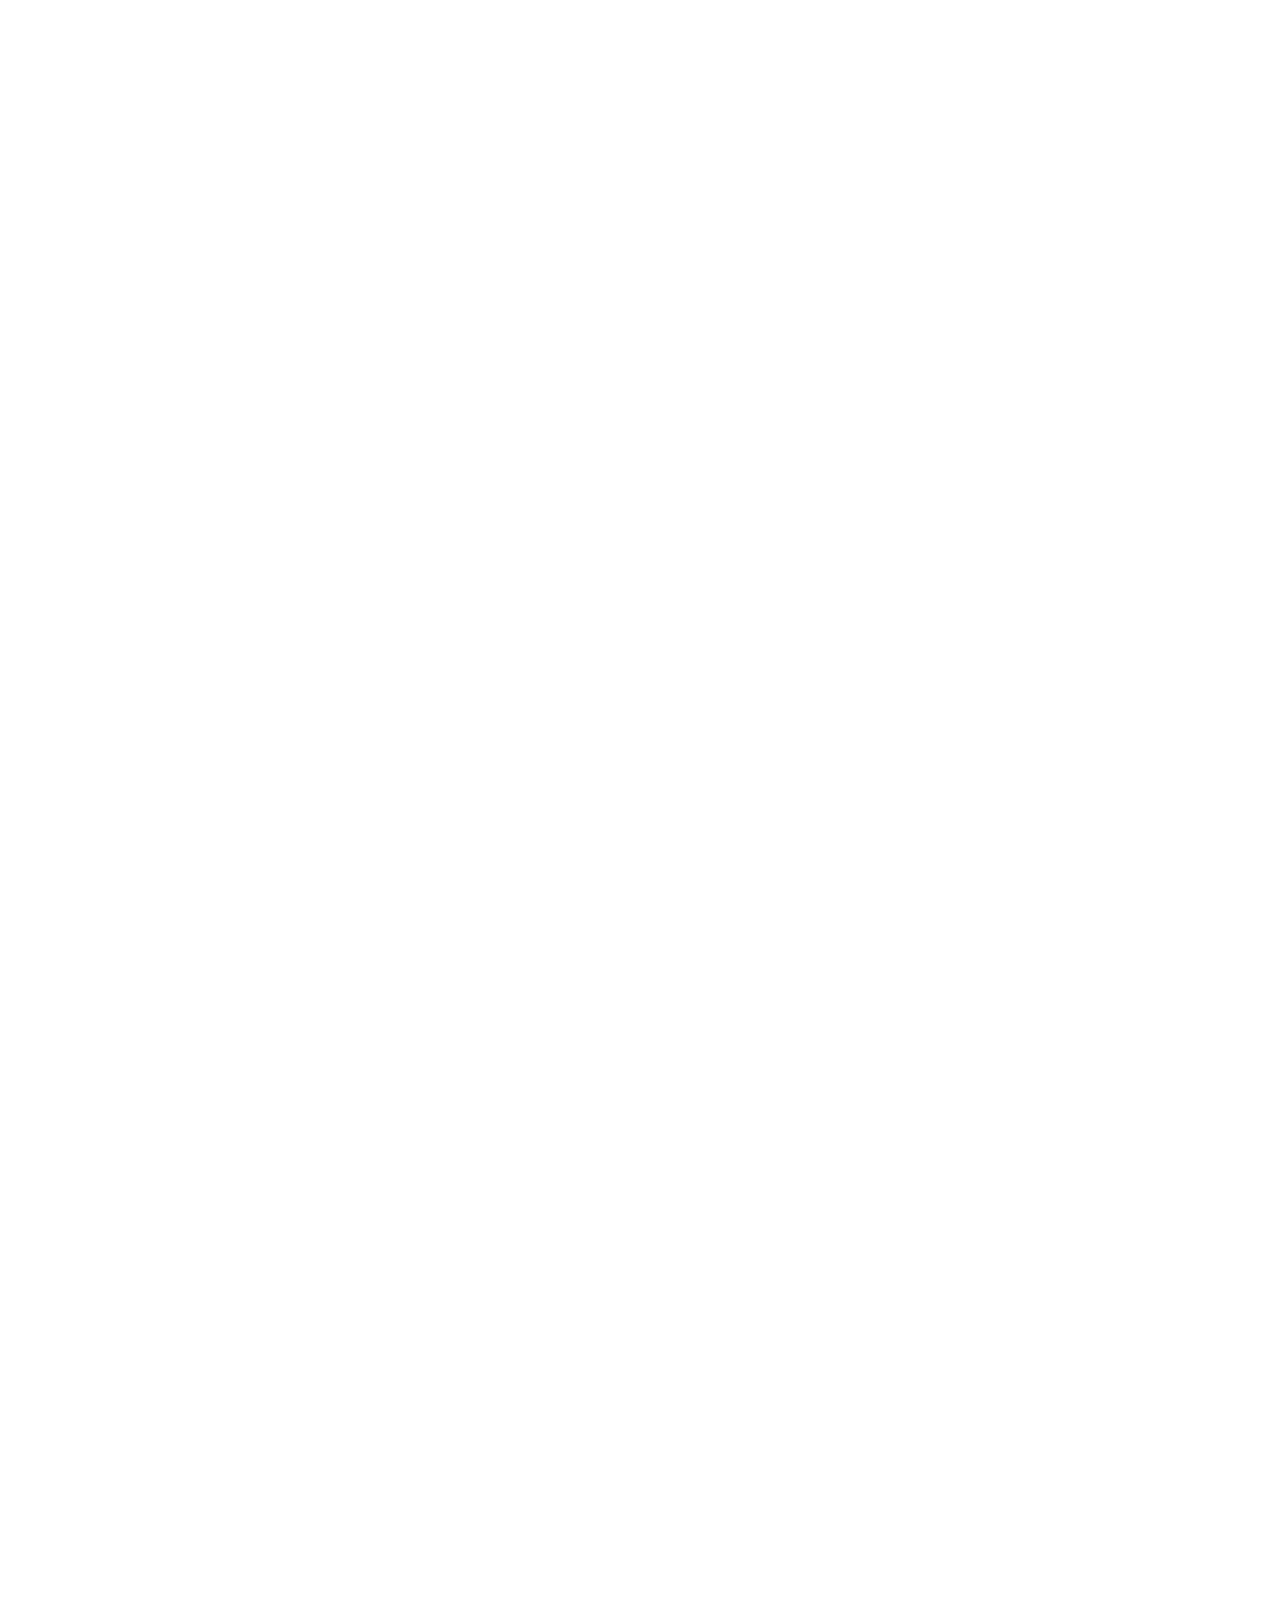
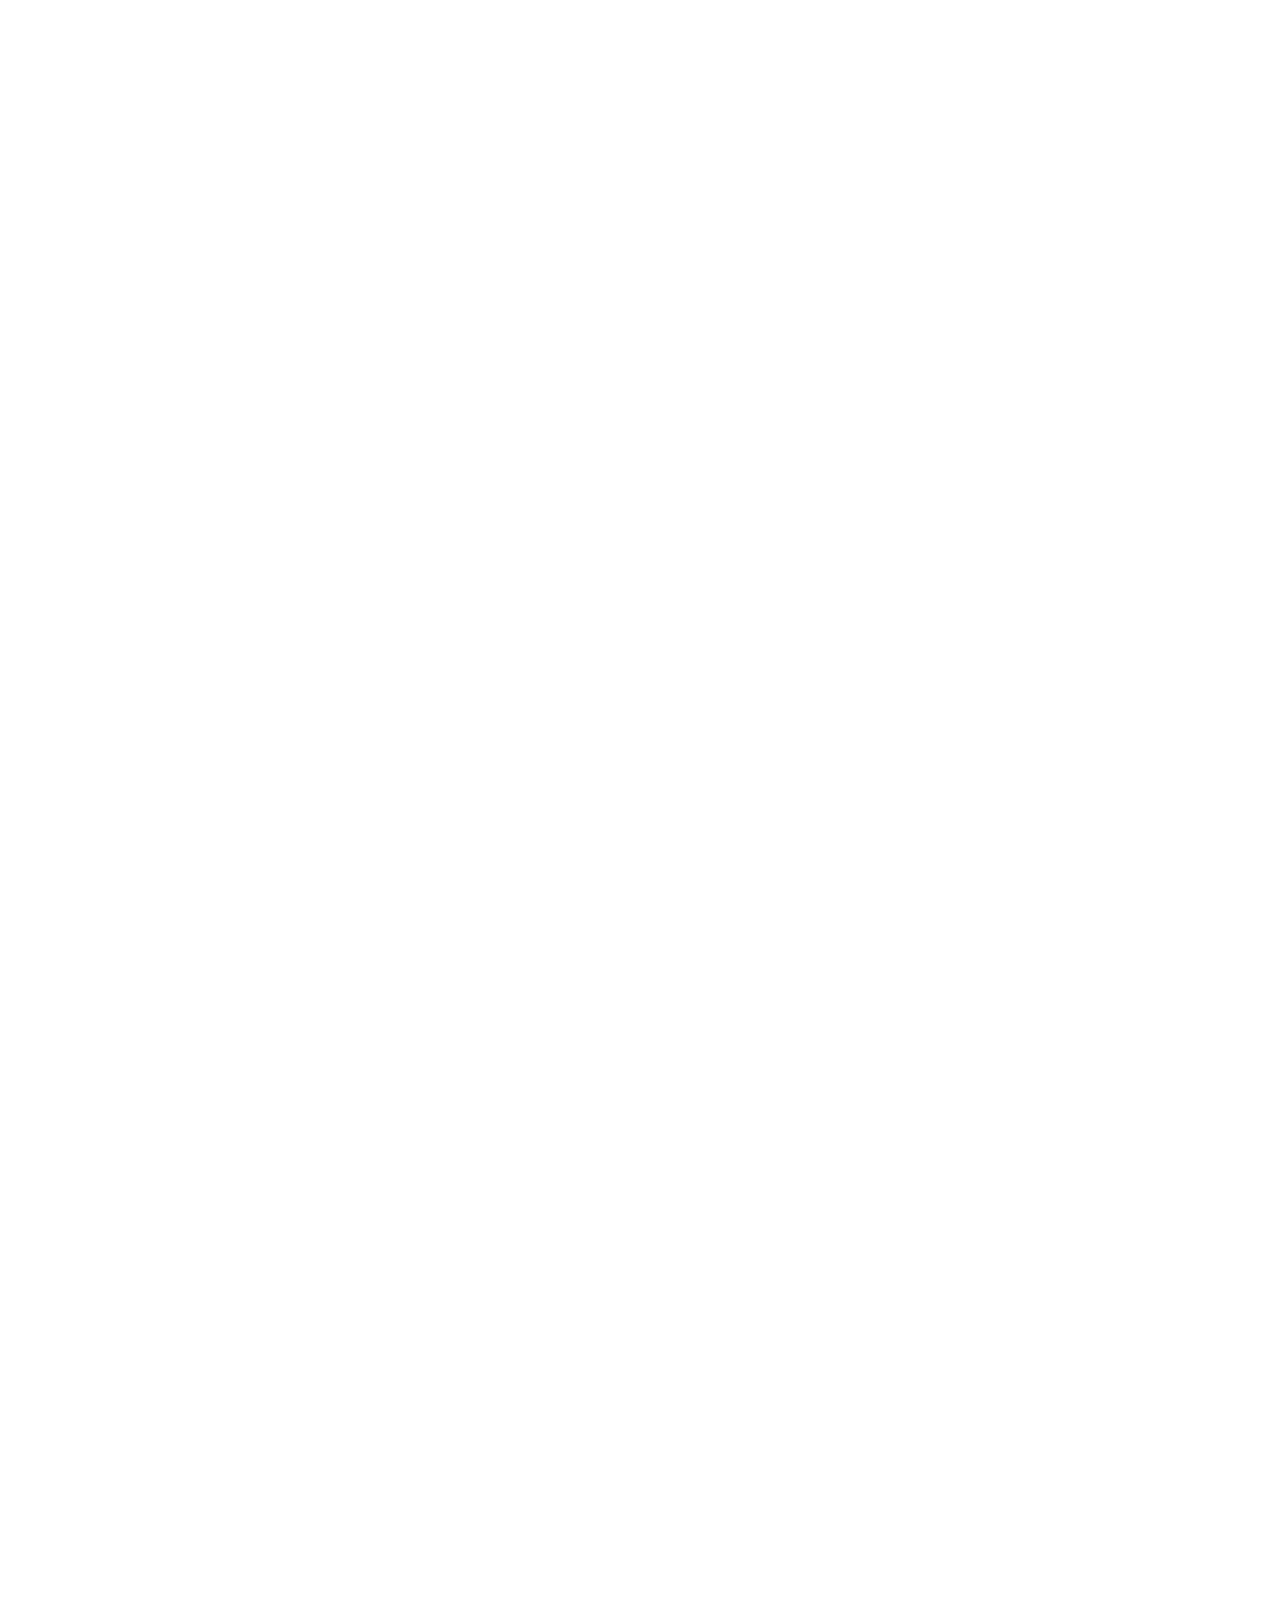
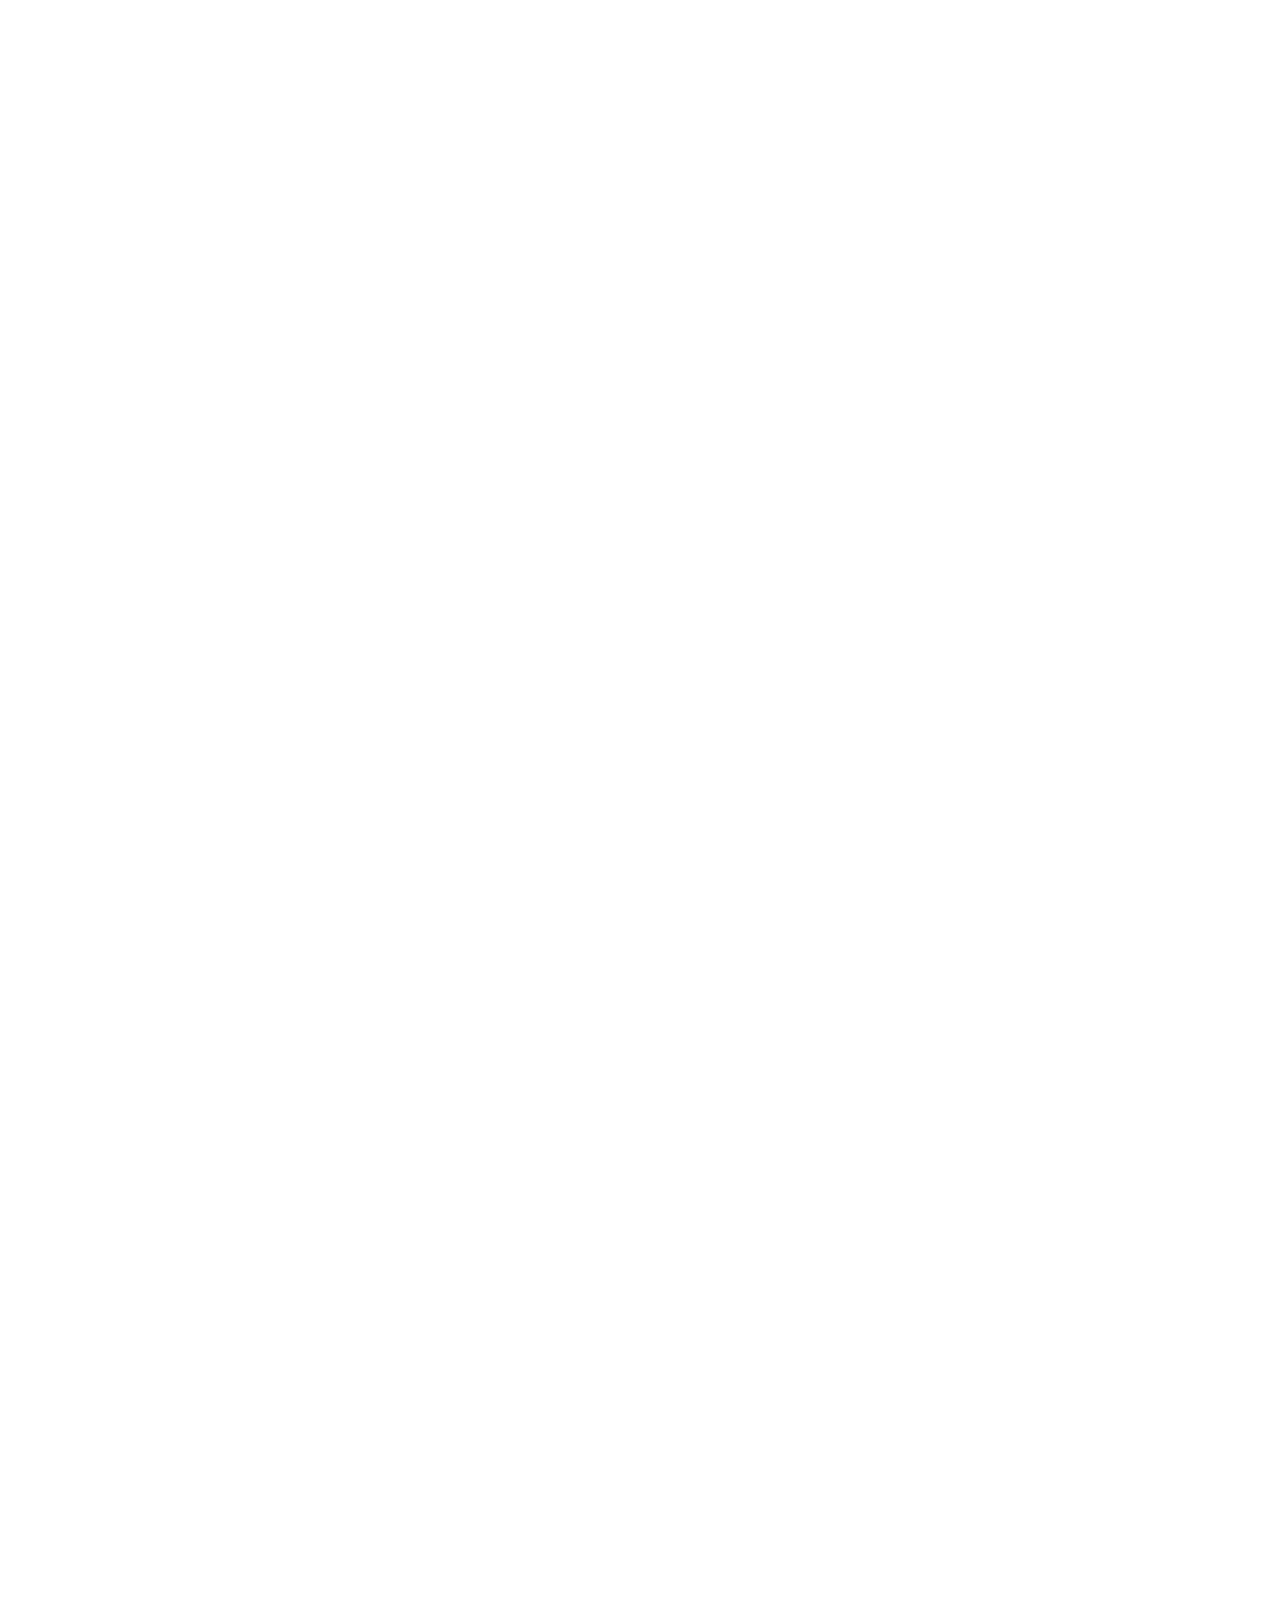
==== commit 8eea4785: "versao 3.2" ====
--- a/index.html
+++ b/index.html
@@ -192,7 +192,7 @@
 						<a class="youtube" href="https://www.youtube.com/channel/UCFBC3t8FiEnwwbZnGAHwT2A" title="Youtube">Youtube</a>
 					</li>-->
 				</ul>
-				<a href="http://radio.numero10.ch/" title="Play" id="radio"></a>
+				
             </div>
         </div>	
     </div>
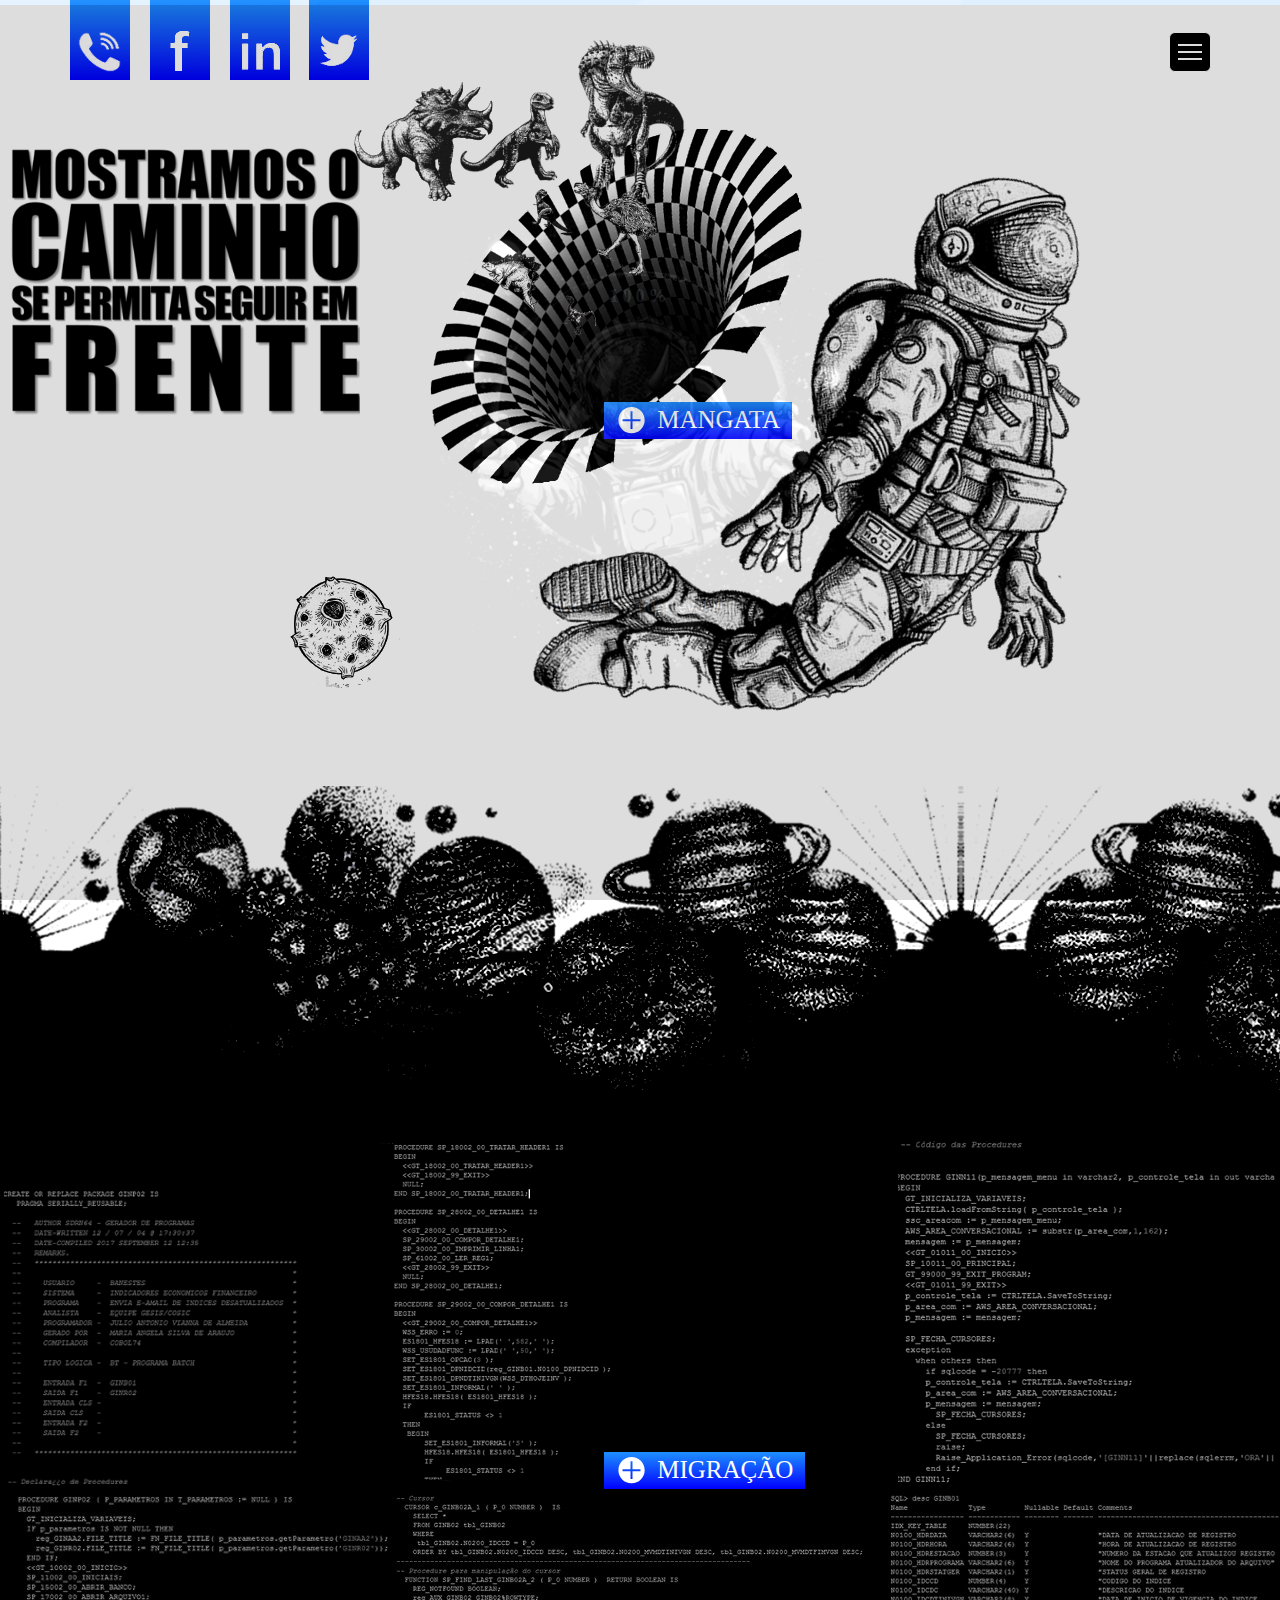
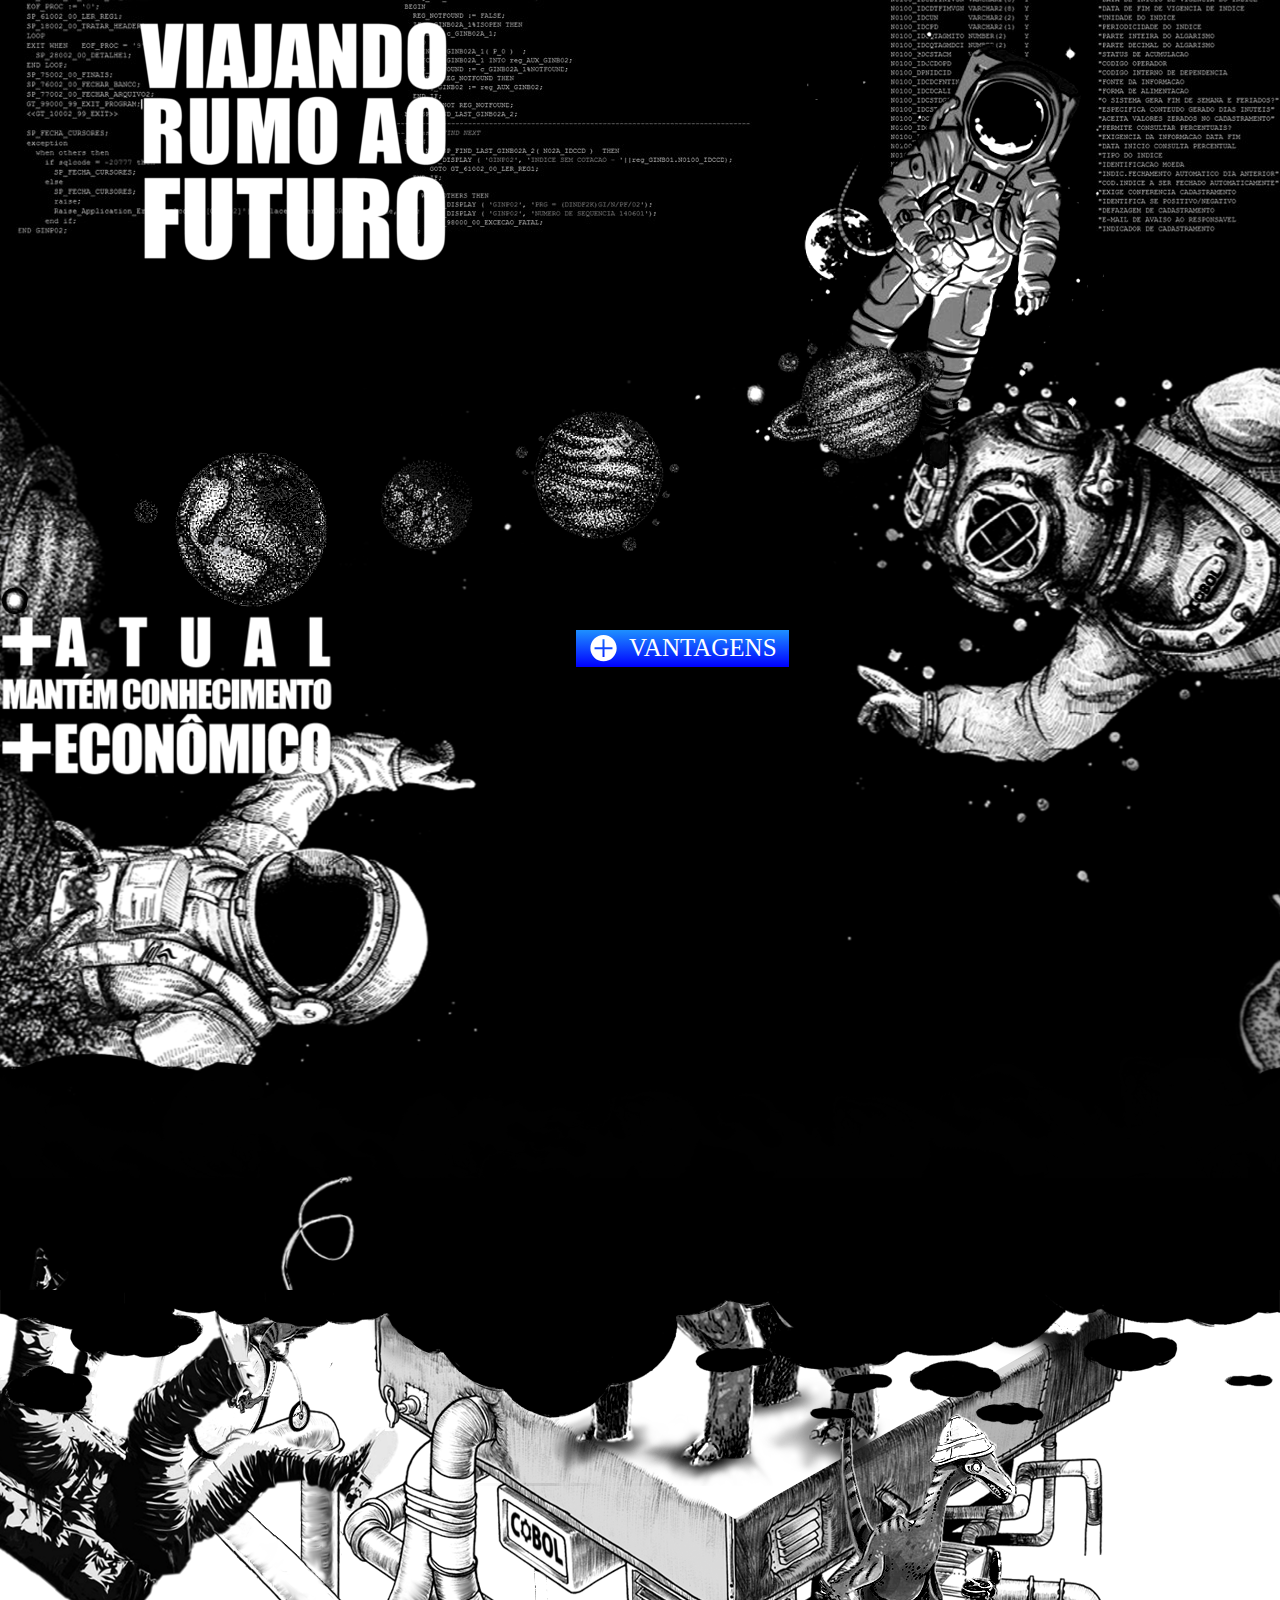
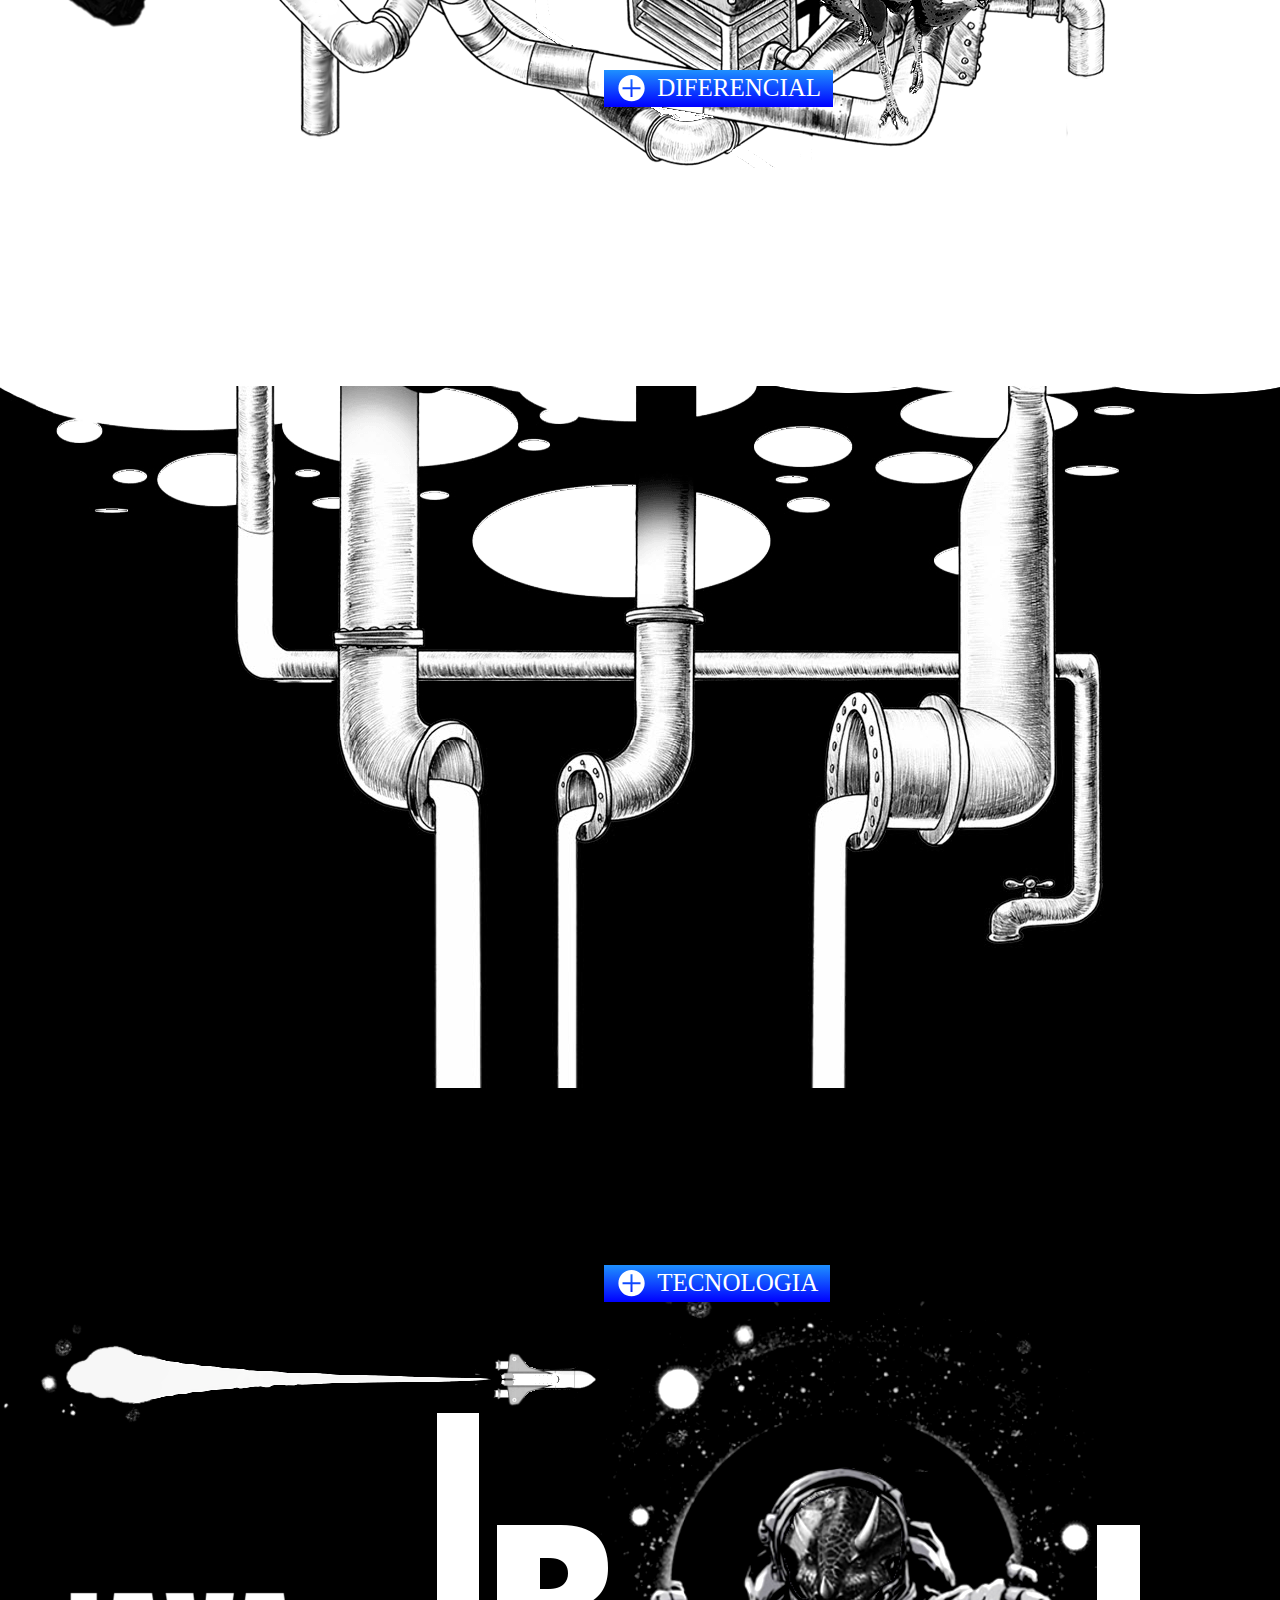
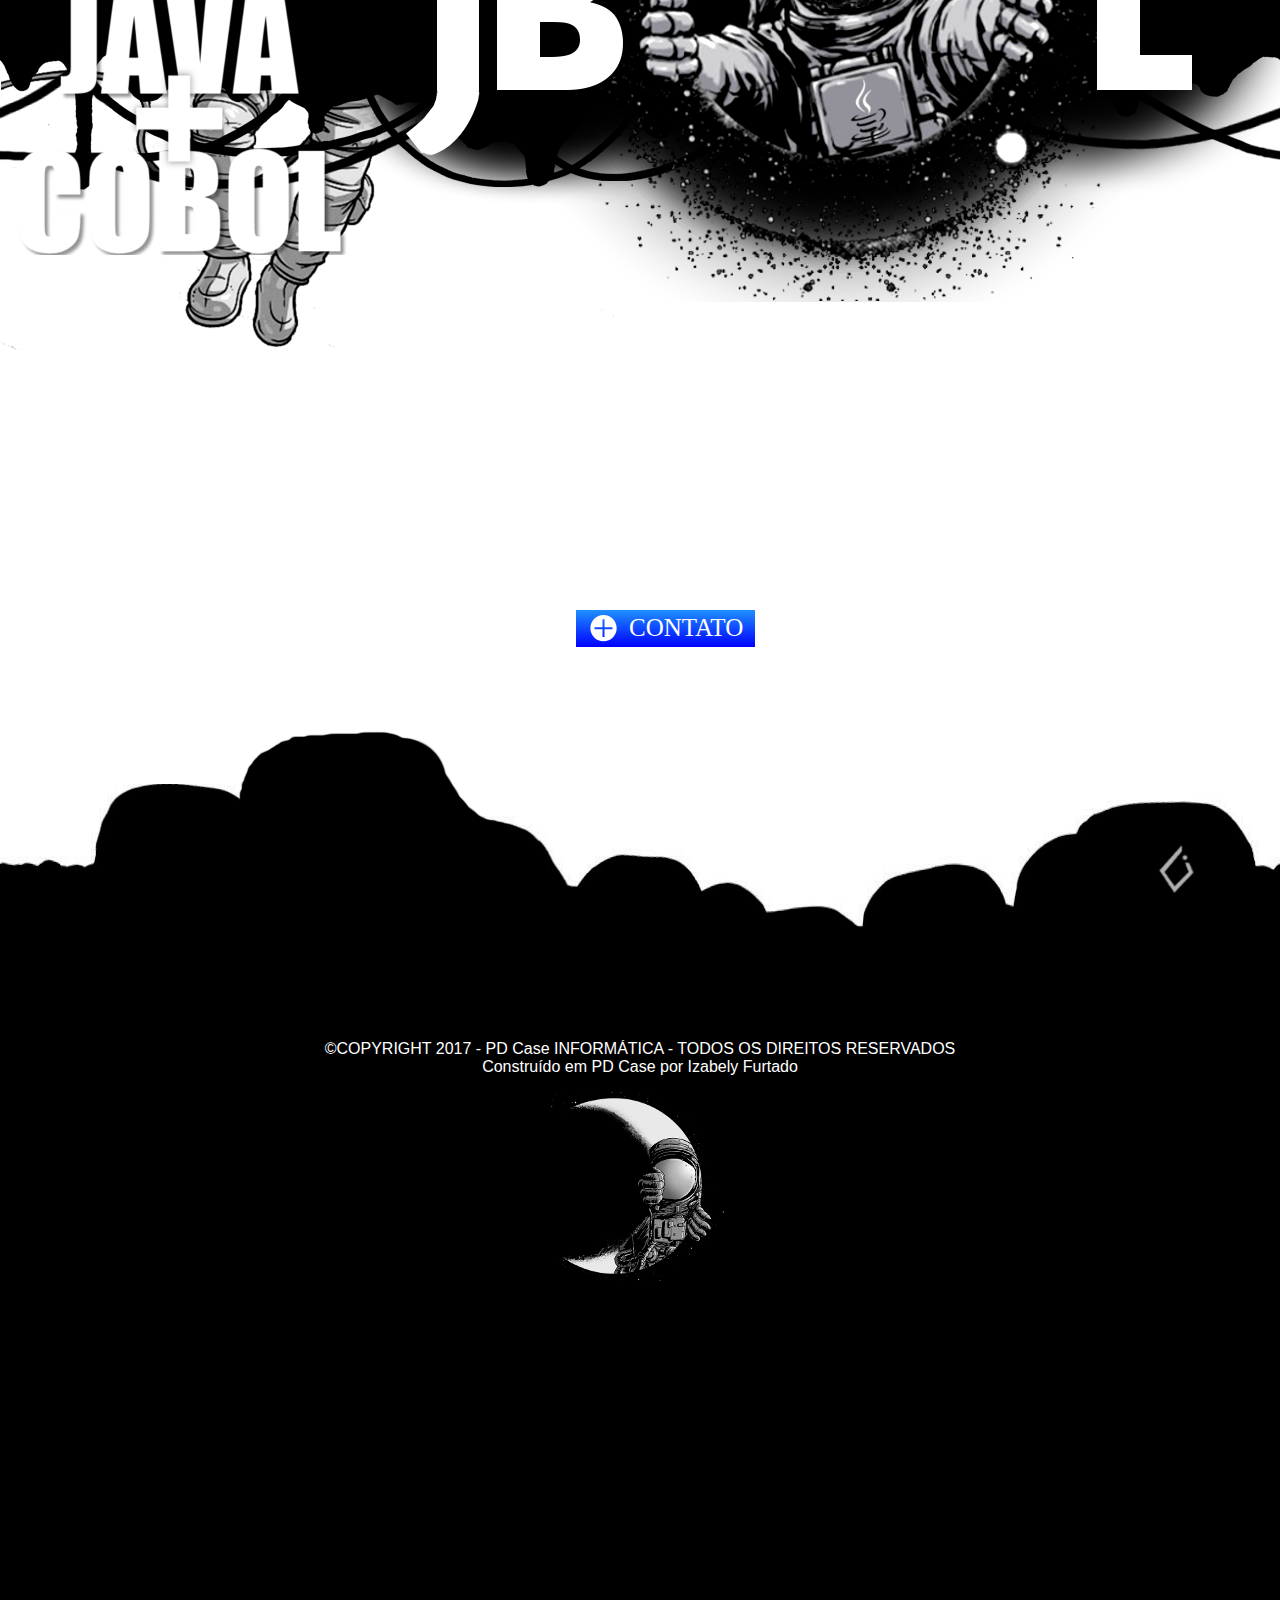
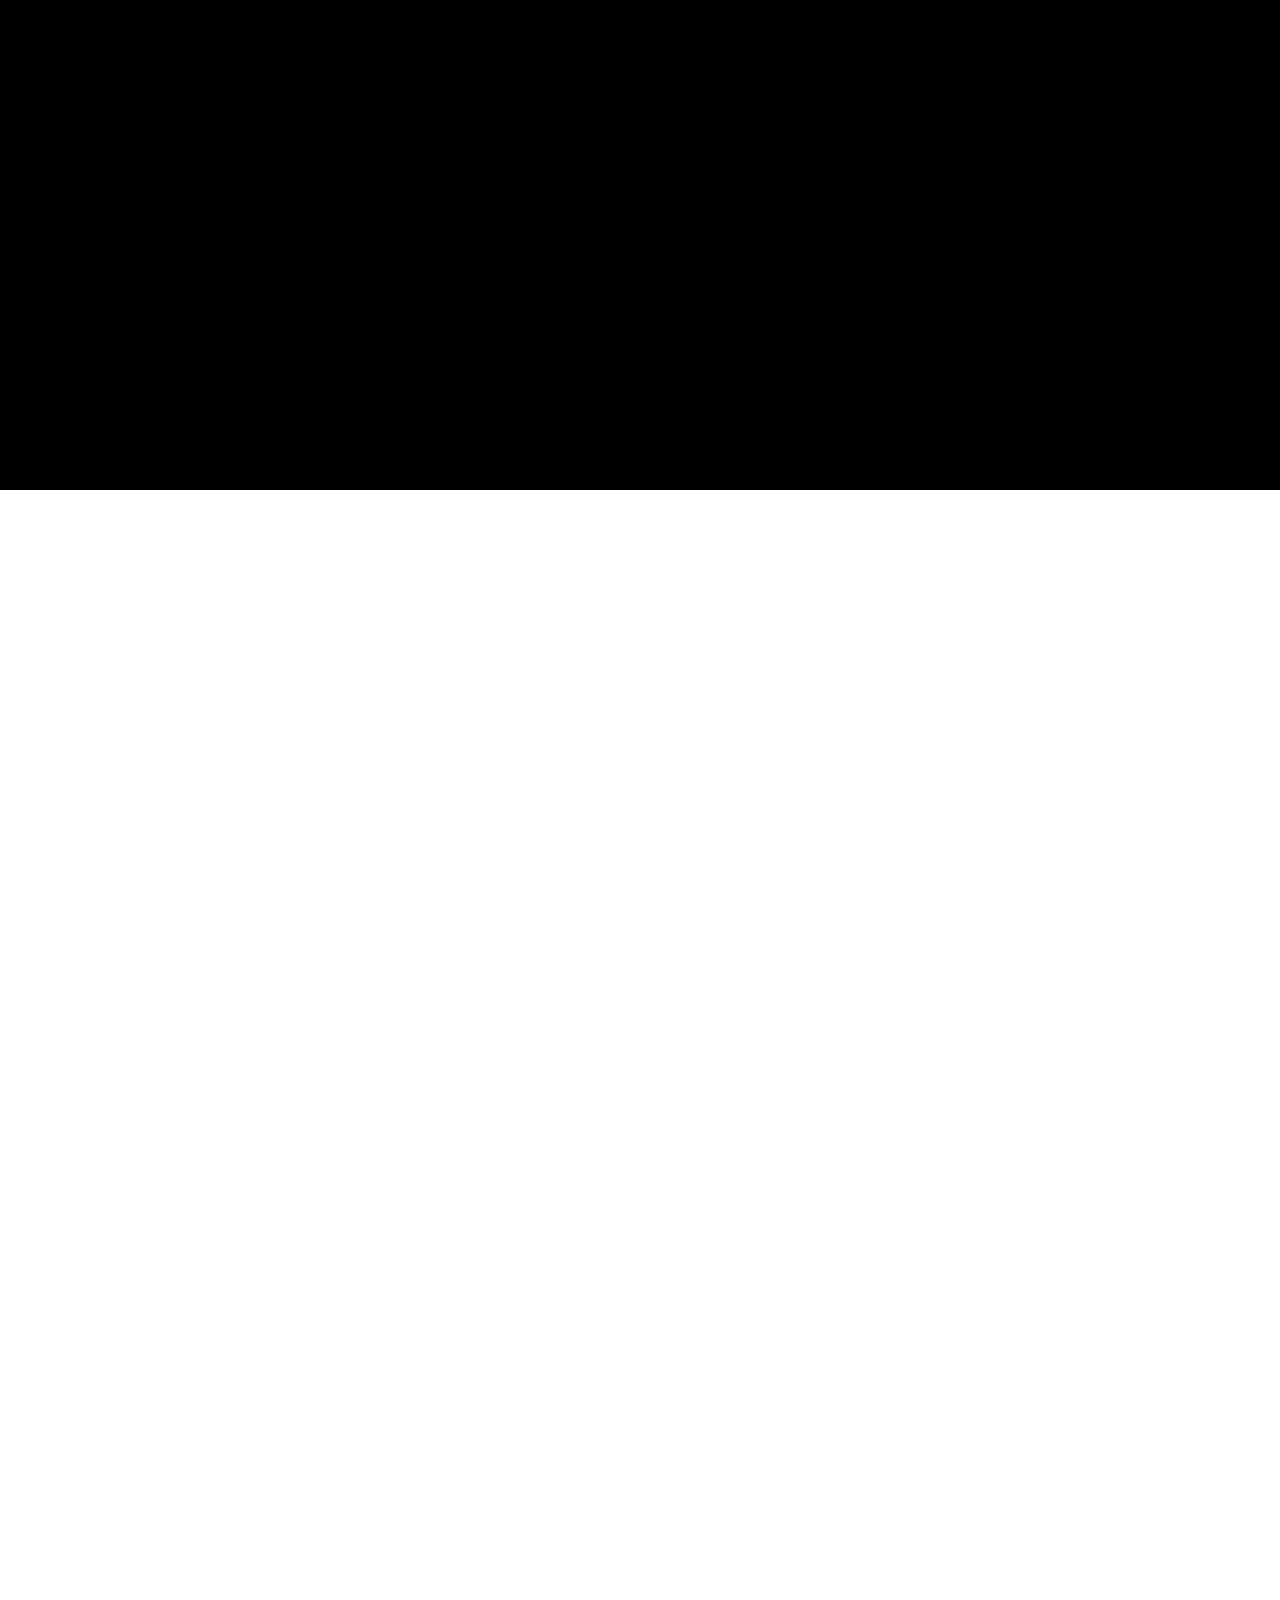
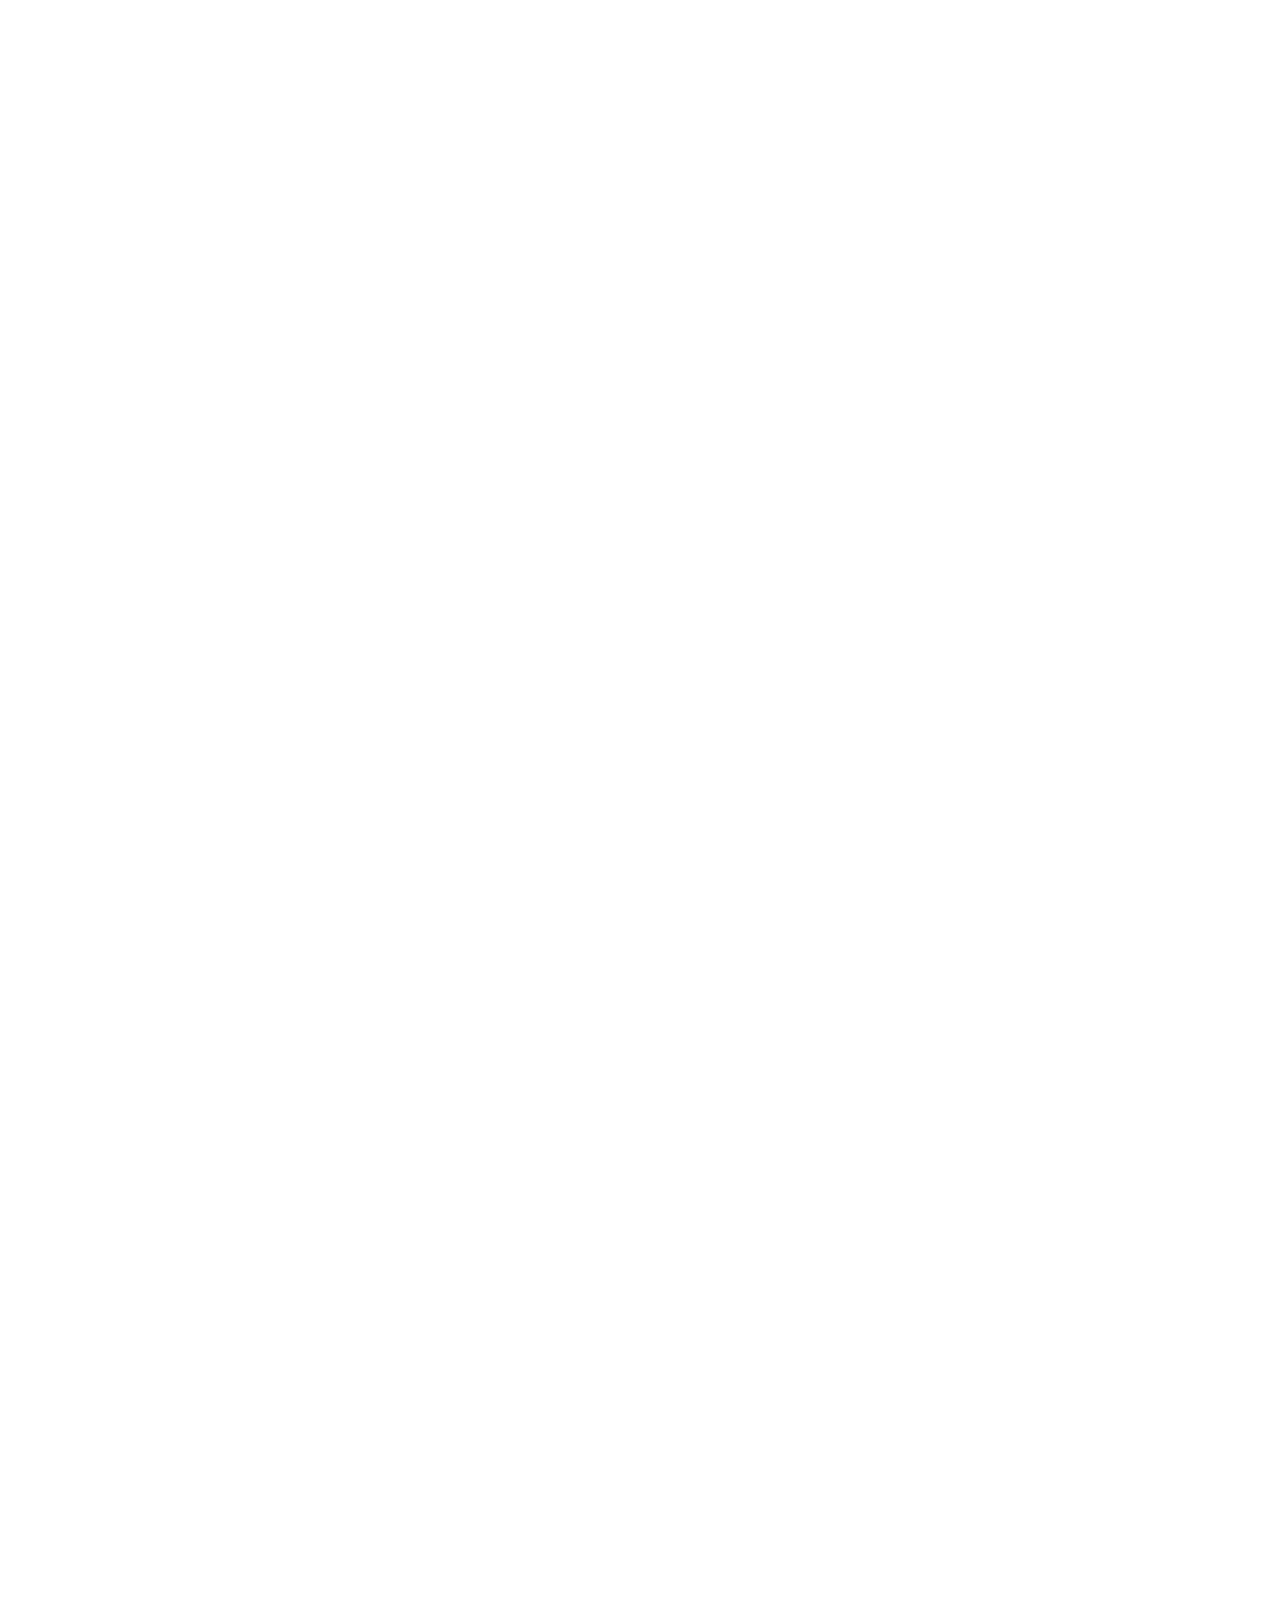
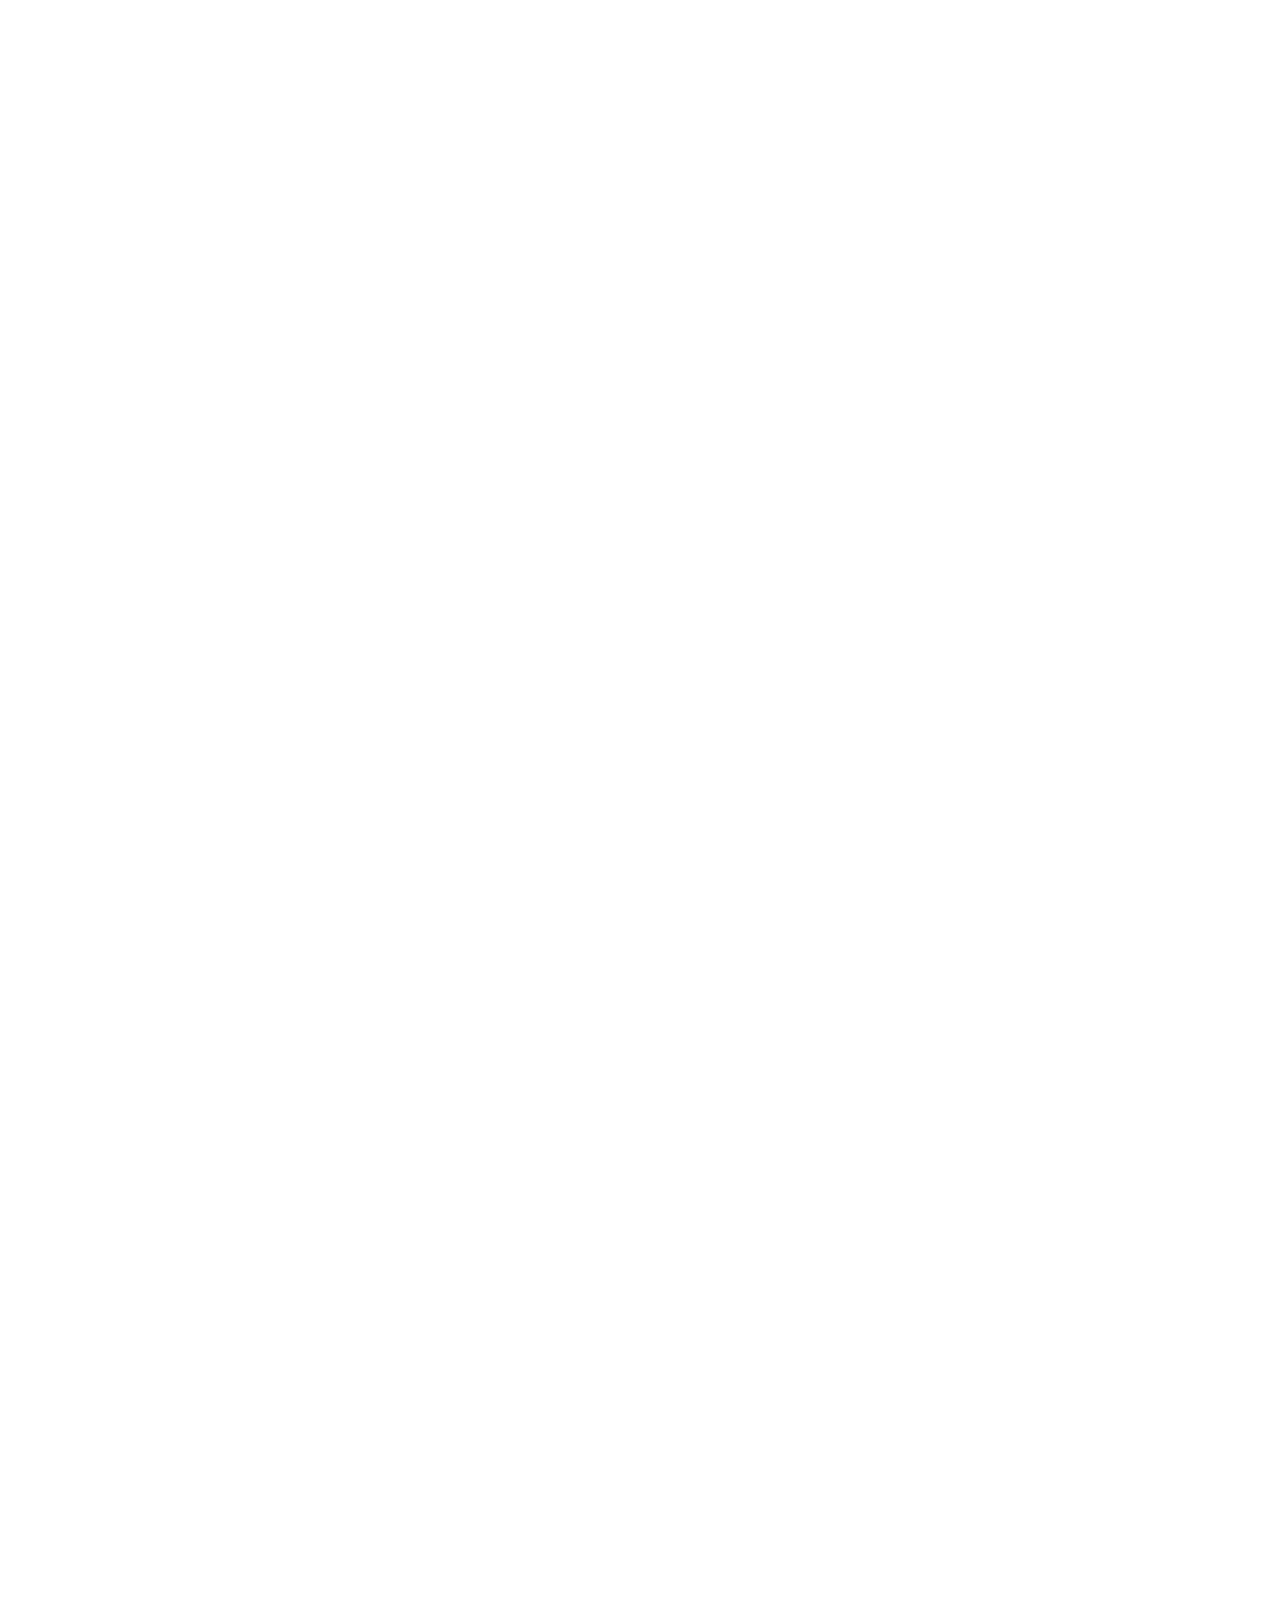
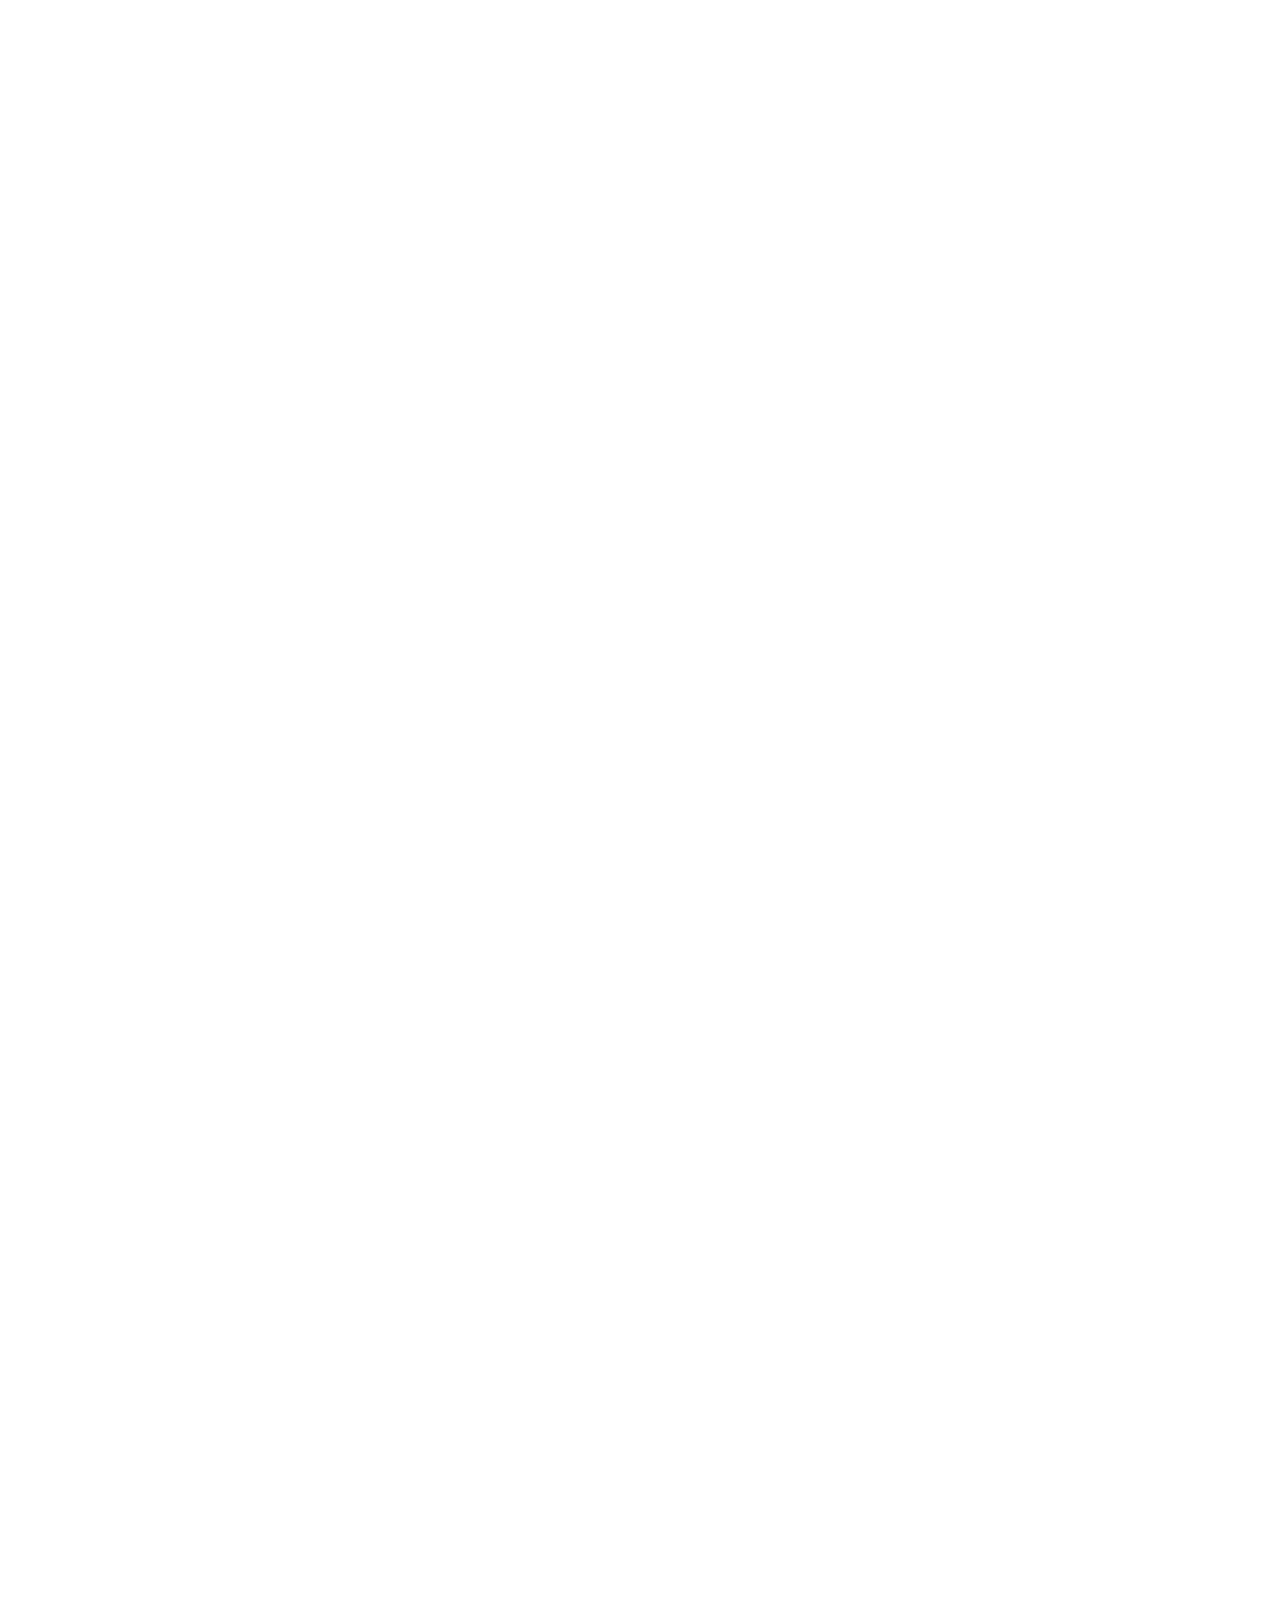
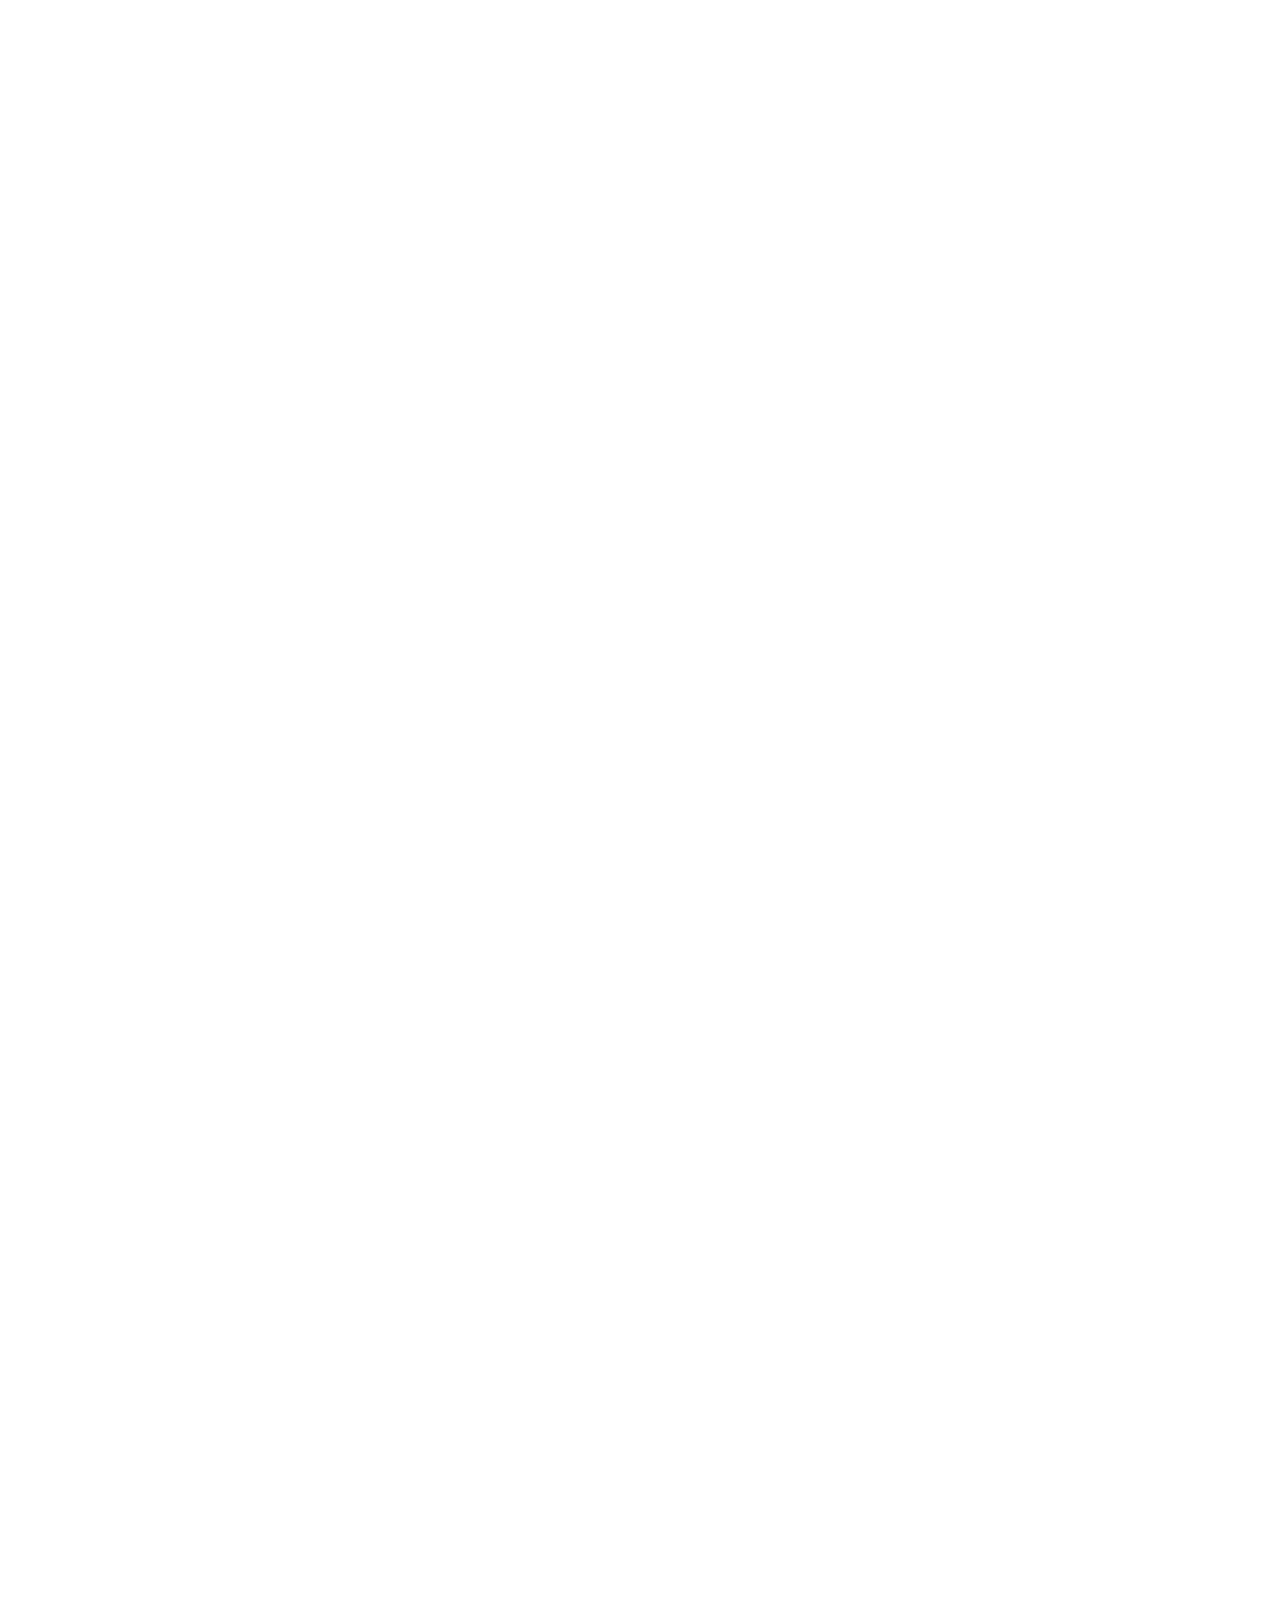
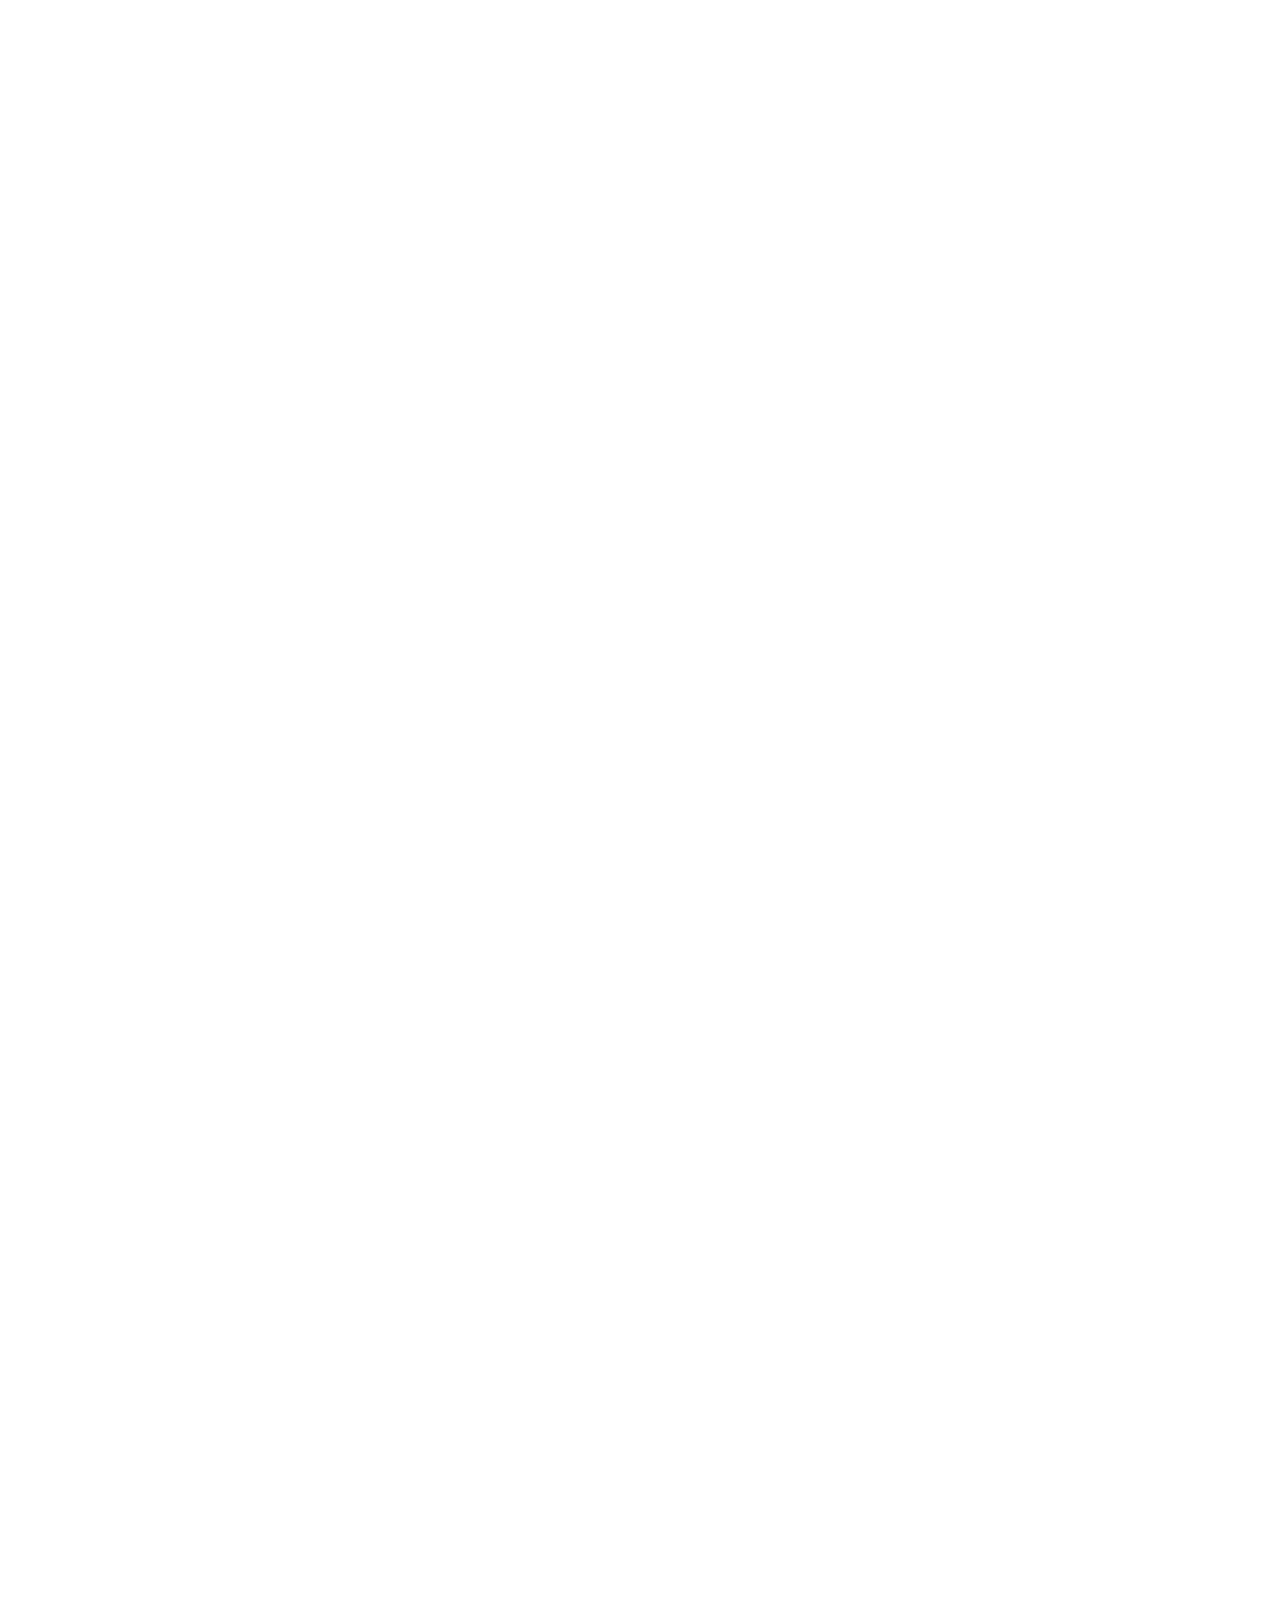
==== commit 8742b44e: "dsevc" ====
--- a/index.html
+++ b/index.html
@@ -305,9 +305,9 @@
 				<div class="content">
 					<div class="wrap">
 						<div class="infograph" style="display: none;">
-							<img class="pop1" src="./desktop/01_vision_desktop.svg">
-							<img class="pop2" src="./desktop/01_vision_tablet.svg">
-							<img class="pop3" src="./desktop/01_vision_mobile.svg">
+							<img class="pop1" src="./info/01_mangata_desktop.png">
+							<img class="pop2" src="./info/01_mangata_tablet.png">
+							<img class="pop3" src="./info/01_mangata_mobile.png">
 							<div class="indent-texte">
 		THE MAKERS OF EXCITING COMMUNICATION
 		De tout temps, la notoriété et l’image ont constitué les principaux enjeux d’une marque. Mais à l’heure du digital et dans un contexte de saturation généralisée, ces valeurs ne sont plus suffisantes. Aujourd’hui, la force d’une marque se mesure aussi et surtout à l’énergie qu’elle dégage. Les nouvelles technologies, les médias fragmentés et la génération connectée bouleversent l’idée d’audience captive et projettent les marques dans un espace en perpétuel mouvement. De fait, les marques qui libèrent le plus d’énergie sont celles qui ont le plus de chances d’émerger.
@@ -328,9 +328,9 @@
 				<div class="content">
 					<div class="wrap">
 						<div class="infograph">
-							<img class="pop1" src="./desktop/02_bilingual_desktop.svg">
-							<img class="pop2" src="./desktop/02_bilingual_tablet.svg">
-							<img class="pop3" src="./desktop/02_bilingual_mobile.svg">
+							<img class="pop1" src="./info/02_migracao_desktop.png">
+							<img class="pop2" src="./info/02_migracao_tablet.png">
+							<img class="pop3" src="./info/02_migracao_mobile.png">
 							<div class="indent-texte">
 		BILINGUAL BY NATURE						
 		Chez Numéro10, être bilingue ne signifie pas juste parler deux langues et jongler avec les mots. Les différences entre romands et alémaniques vont bien au-delà de la barrière linguistique. Elles touchent aux mentalités, aux références culturelles, aux habitudes de consommation, à l’humour ainsi qu’à mille petites subtilités. Cette mixité, nous la cultivons chaque jour avec notre équipe bilingue pour déclencher les bons stimuli. Et pour concevoir des campagnes qui intriguent, séduisent et impliquent les publics des deux côtés de l’Aare. Bref, pour créer des ponts au-dessus du Röstigraben.
@@ -355,9 +355,9 @@
 				<div class="content">
 					<div class="wrap">
 						<div class="infograph">
-							<img class="pop1" src="./desktop/03_branding_desktop.png">
-							<img class="pop2" src="./desktop/03_branding_tablet.png">
-							<img class="pop3" src="./desktop/03_branding_mobile.png">
+							<img class="pop1" src="./info/03_vantagens_desktop.png">
+							<img class="pop2" src="./info/03_vantagens_tablet.png">
+							<img class="pop3" src="./info/03_vantagens_mobile.png">
 
                             <!--
                             <img class="pop1" src="./desktop/03_branding_desktop.svg">
@@ -383,9 +383,9 @@
 				<div class="content">
 					<div class="wrap">
 						<div class="infograph">
-							<img class="pop1" src="./desktop/04_spirit_desktop.svg">
-							<img class="pop2" src="./desktop/04_spirit_tablet.svg">
-							<img class="pop3" src="./desktop/04_spirit_mobile.svg">
+							<img class="pop1" src="./info/04_diferencial_desktop.png">
+							<img class="pop2" src="./info/04_diferencial_tablet.png">
+							<img class="pop3" src="./info/04_diferencial_mobile.png">
 							<div class="indent-texte">
 		FIRST MOVER ADVANTAGE
 		Chez Numéro10, nous avons l’esprit challenger. Anticiper les tendances, esquiver les crises, emprunter des chemins détournés pour mieux sortir de l’ombre et taper juste. Nous cultivons ce petit grain de folie qui fait basculer les idées reçues. Nous défendons bec et ongle la nouveauté, l’audace et la créativité, avec l’ambition affirmée de frapper les esprits et de donner du punch à votre marque. La communication est un combat et à la fin, ce sont les plus entreprenants qui l’emportent. Comme le disent les anglais: «first mover advantage». Parce que la meilleure défense, c’est l’attaque.
@@ -420,9 +420,9 @@
 				<div class="content">
 					<div class="wrap">
 						<div class="infograph">
-							<img class="pop1" src="./desktop/05_xtnd_desktop.svg">
-							<img class="pop2" src="./desktop/05_xtnd_tablet.svg">
-							<img class="pop3" src="./desktop/05_xtnd_mobile.svg">
+							<img class="pop1" src="./info/05_tecnologia_desktop.png">
+							<img class="pop2" src="./info/05_tecnologia_tablet.png">
+							<img class="pop3" src="./info/05_tecnologia_mobile.png">
 							<div class="indent-texte">
 		N°10 XTND
 		RULEBREAKERS FOR AUGMENTED COMMUNICATION
@@ -478,9 +478,9 @@
 				<div class="content">
 					<div class="wrap">
 						<div class="infograph">
-							<img class="pop1" src="./desktop/06_method_desktop.svg">
-							<img class="pop2" src="./desktop/06_method_tablet.svg">
-							<img class="pop3" src="./desktop/06_method_mobile.svg">
+							<img class="pop1" src="./info/06_contato_desktop.png">
+							<img class="pop2" src="./info/06_contato_tablet.png">
+							<img class="pop3" src="./info/06_contato_mobile.png">
 							<div class="indent-texte">
 		BOOST®
 		THE WAY WE FUEL BRAND ENERGY
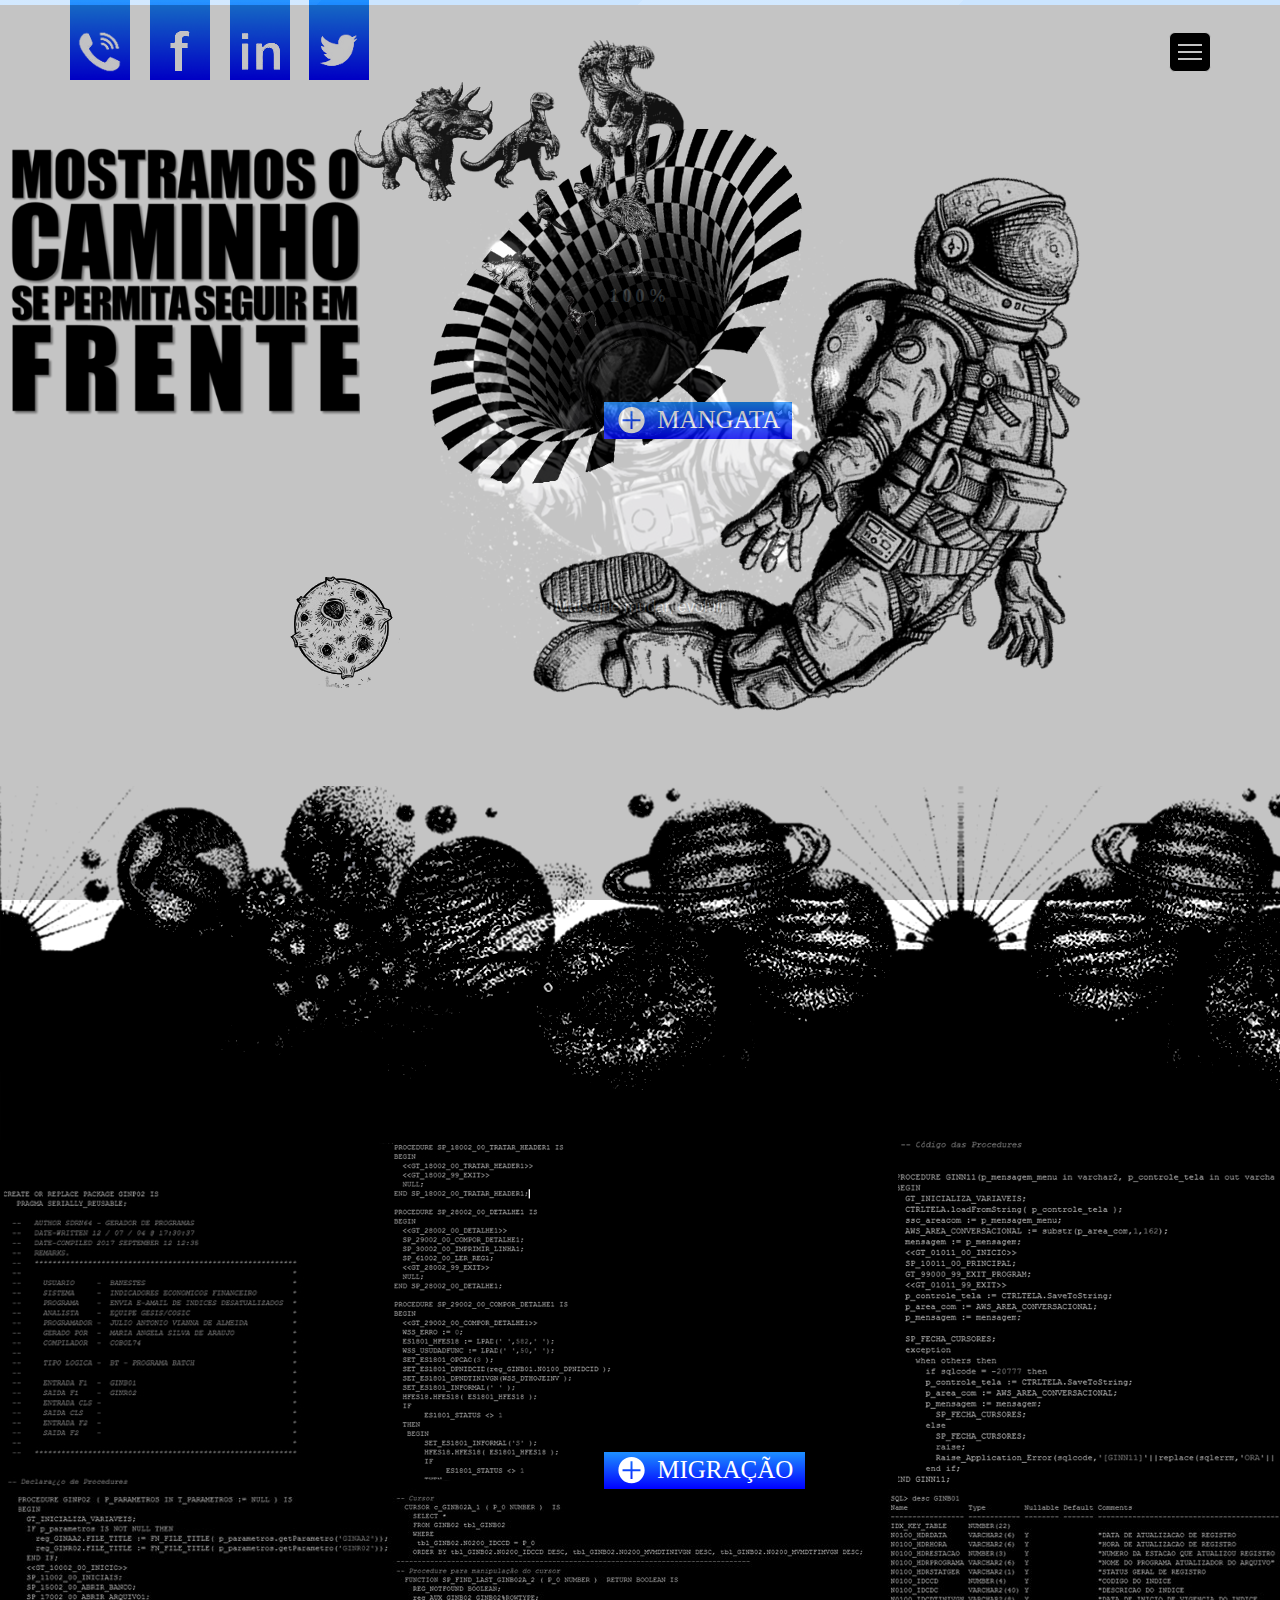
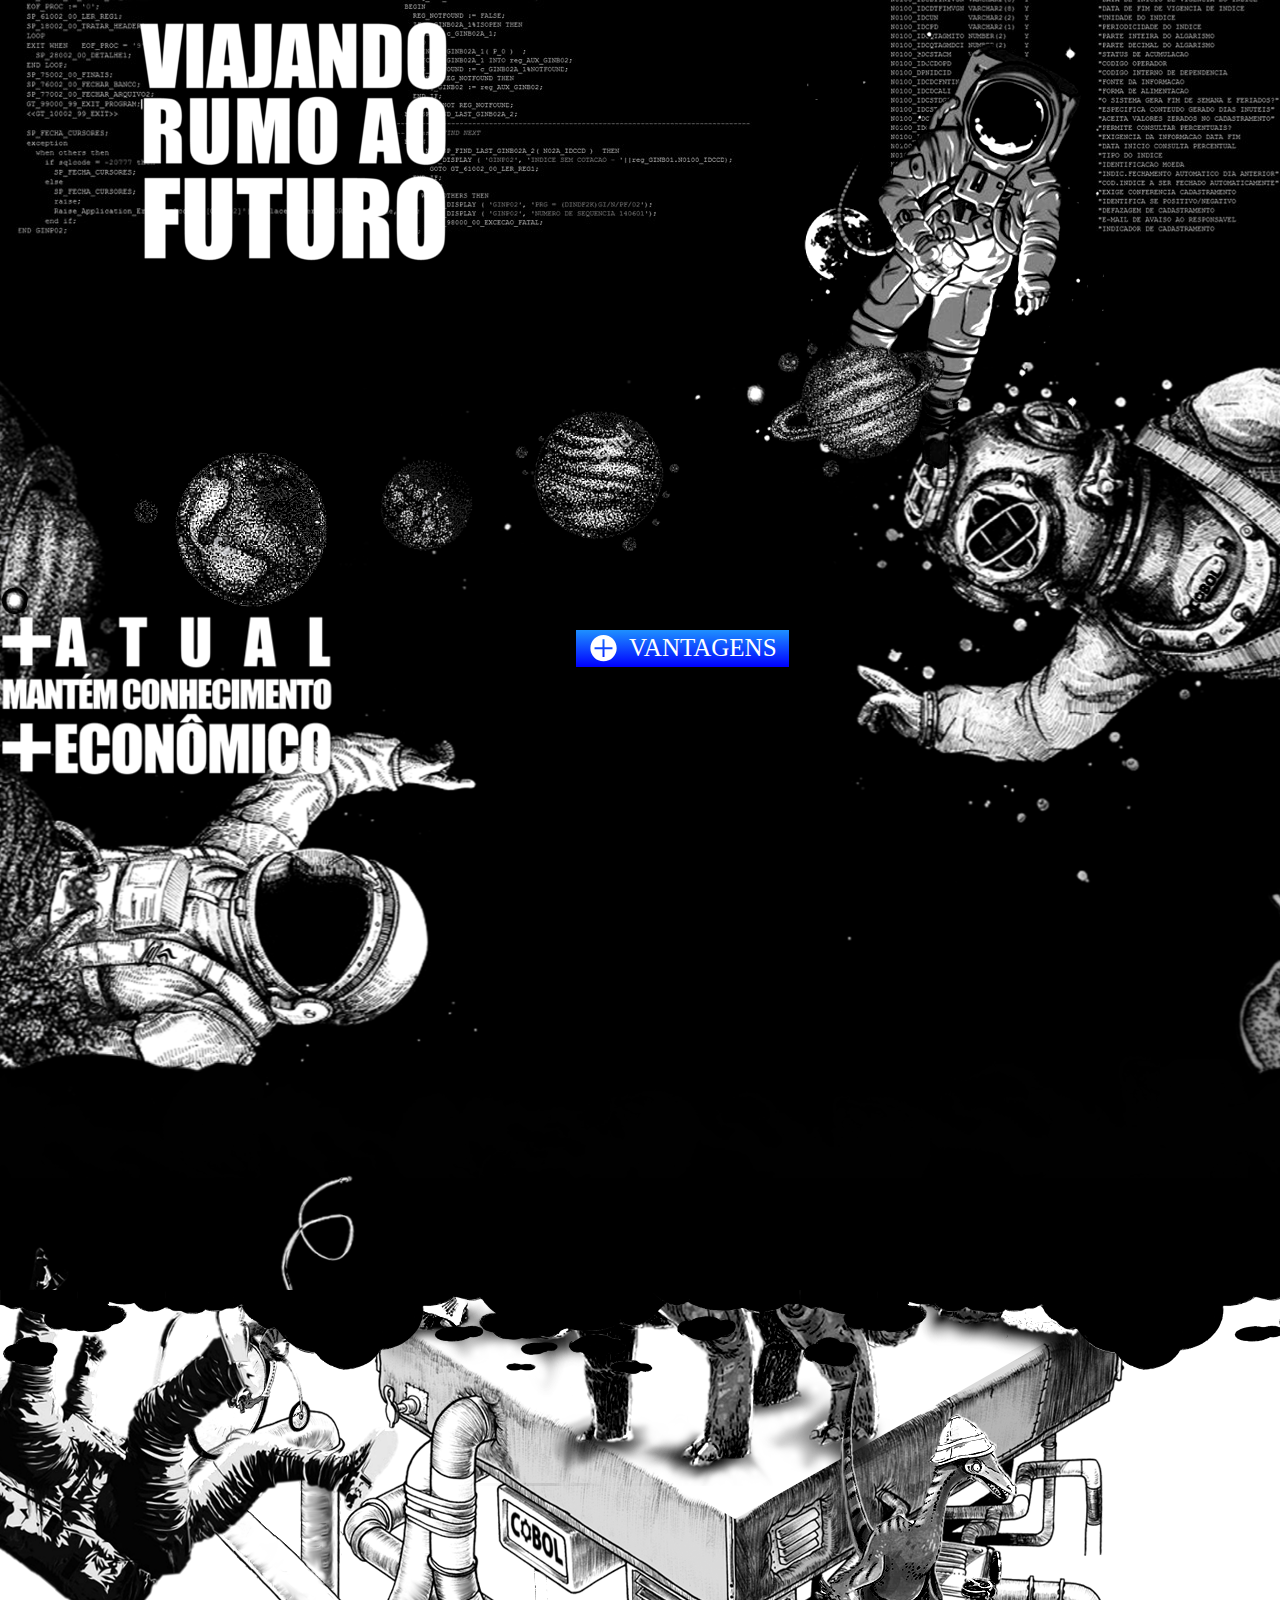
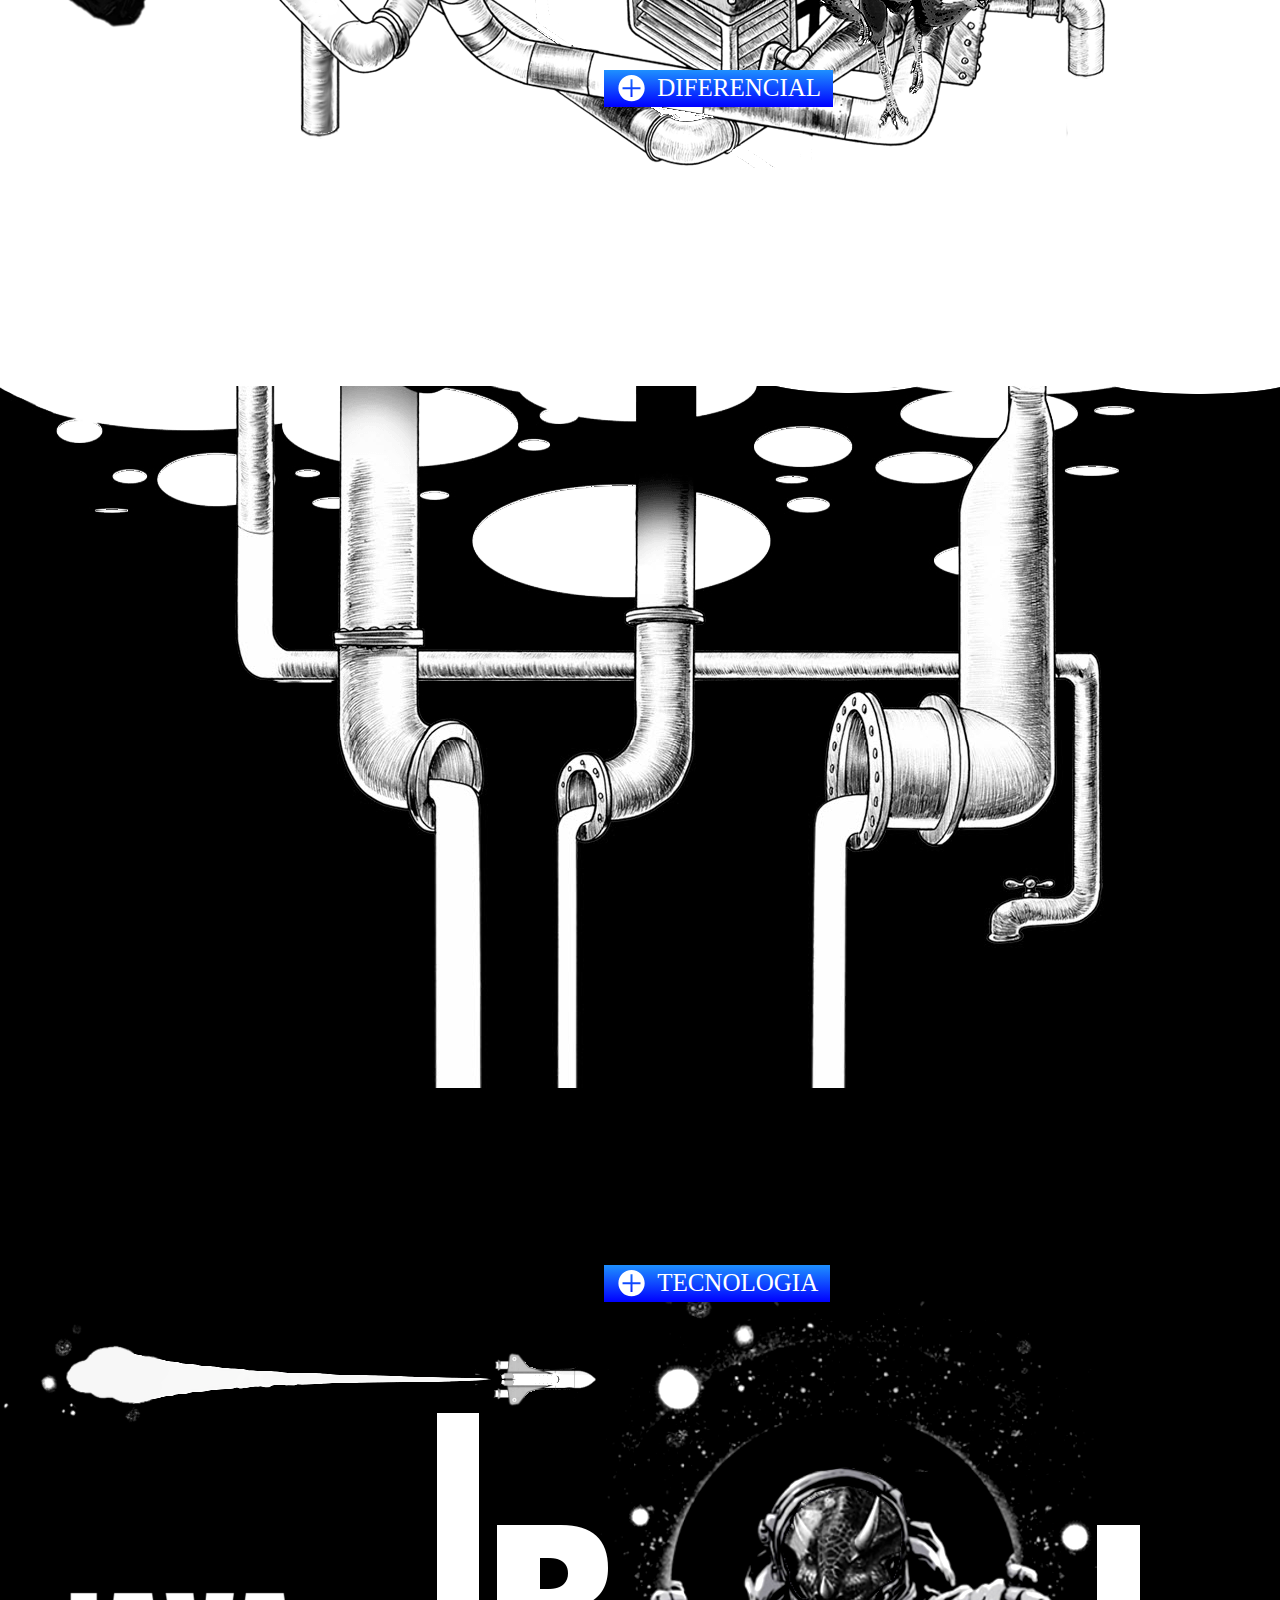
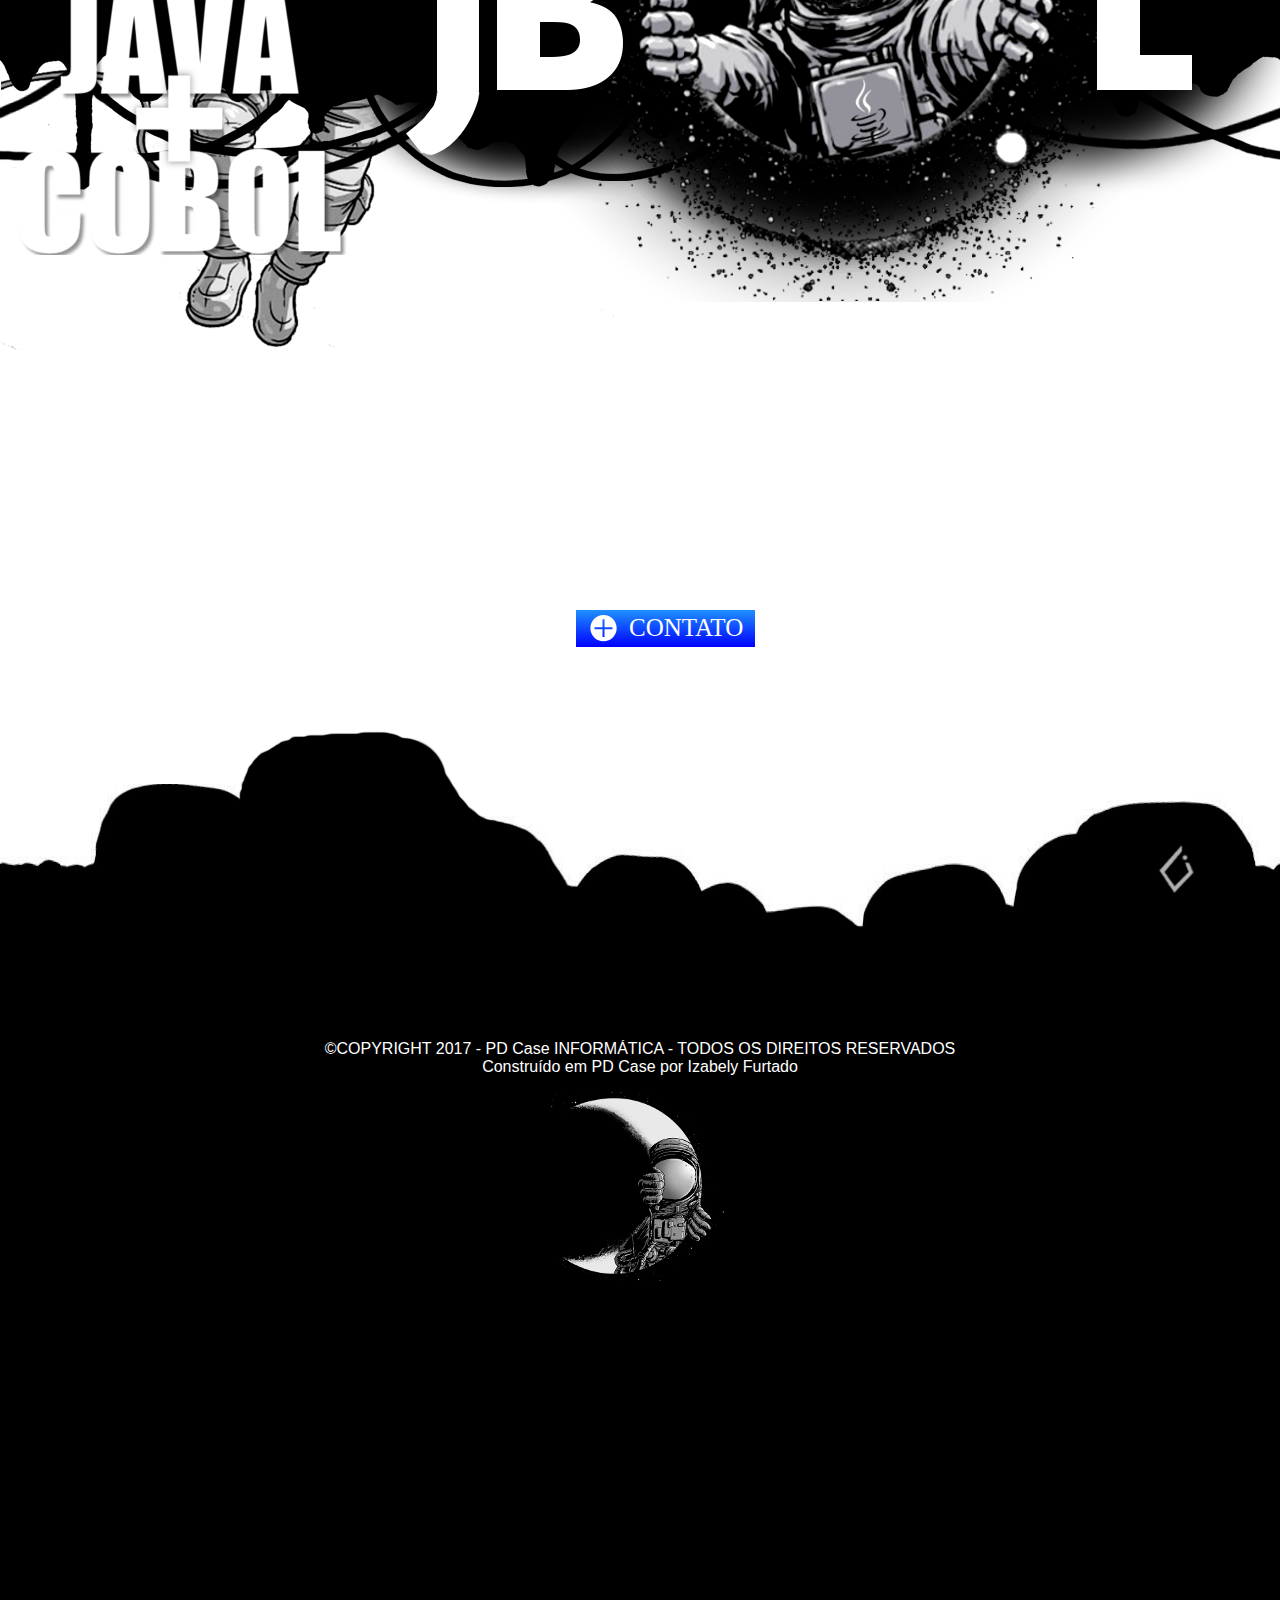
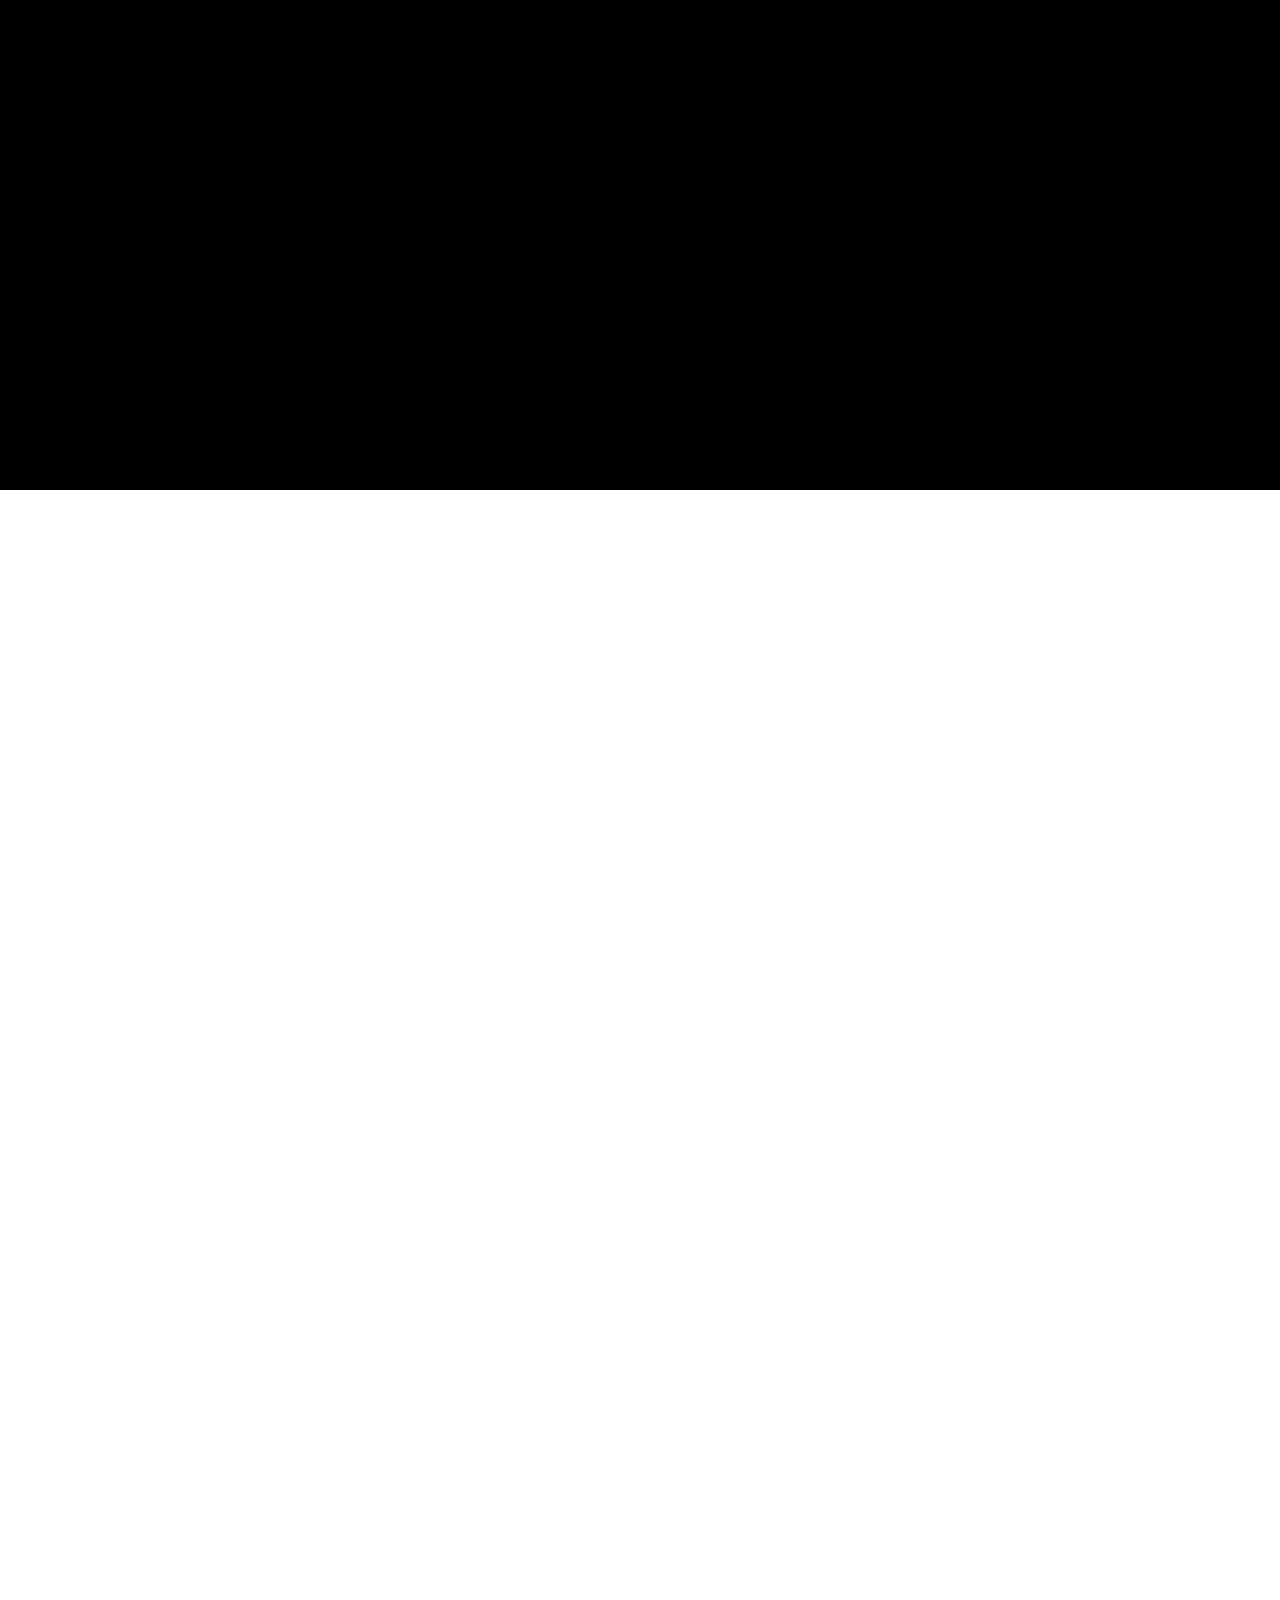
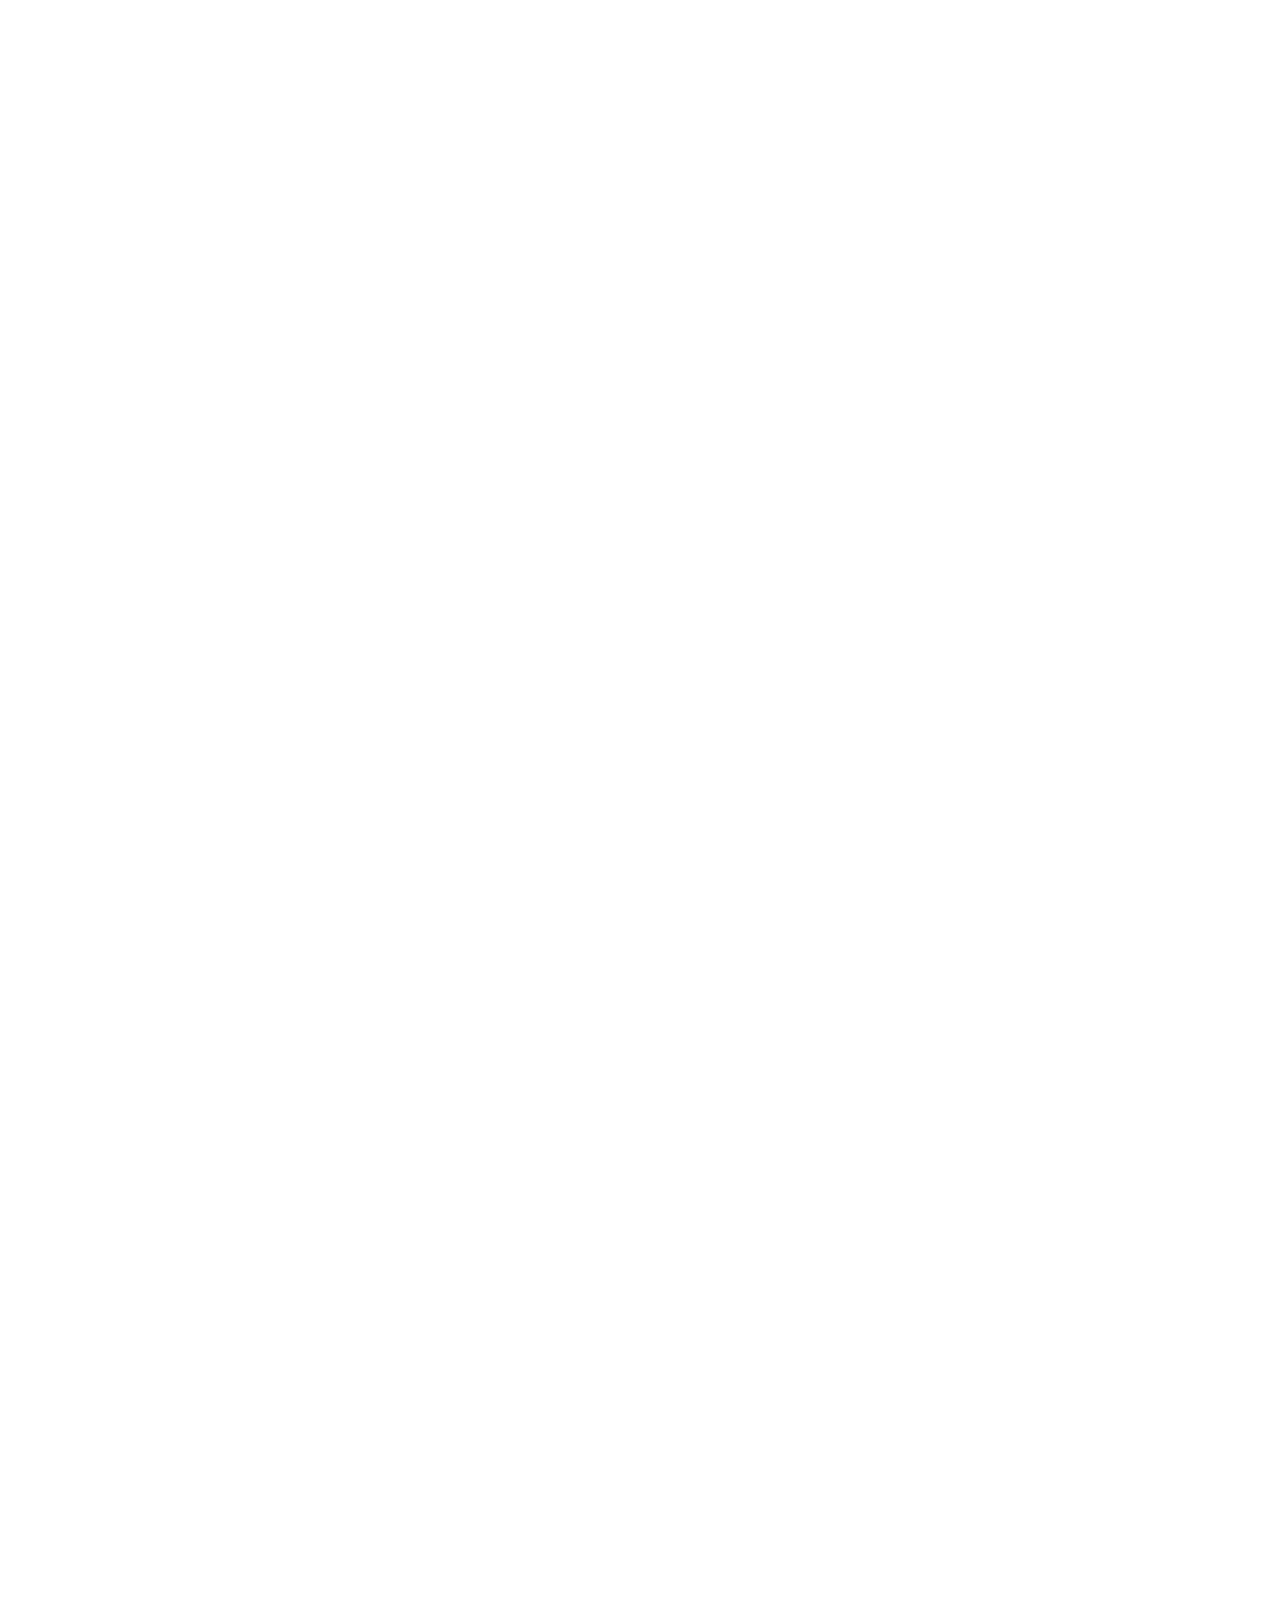
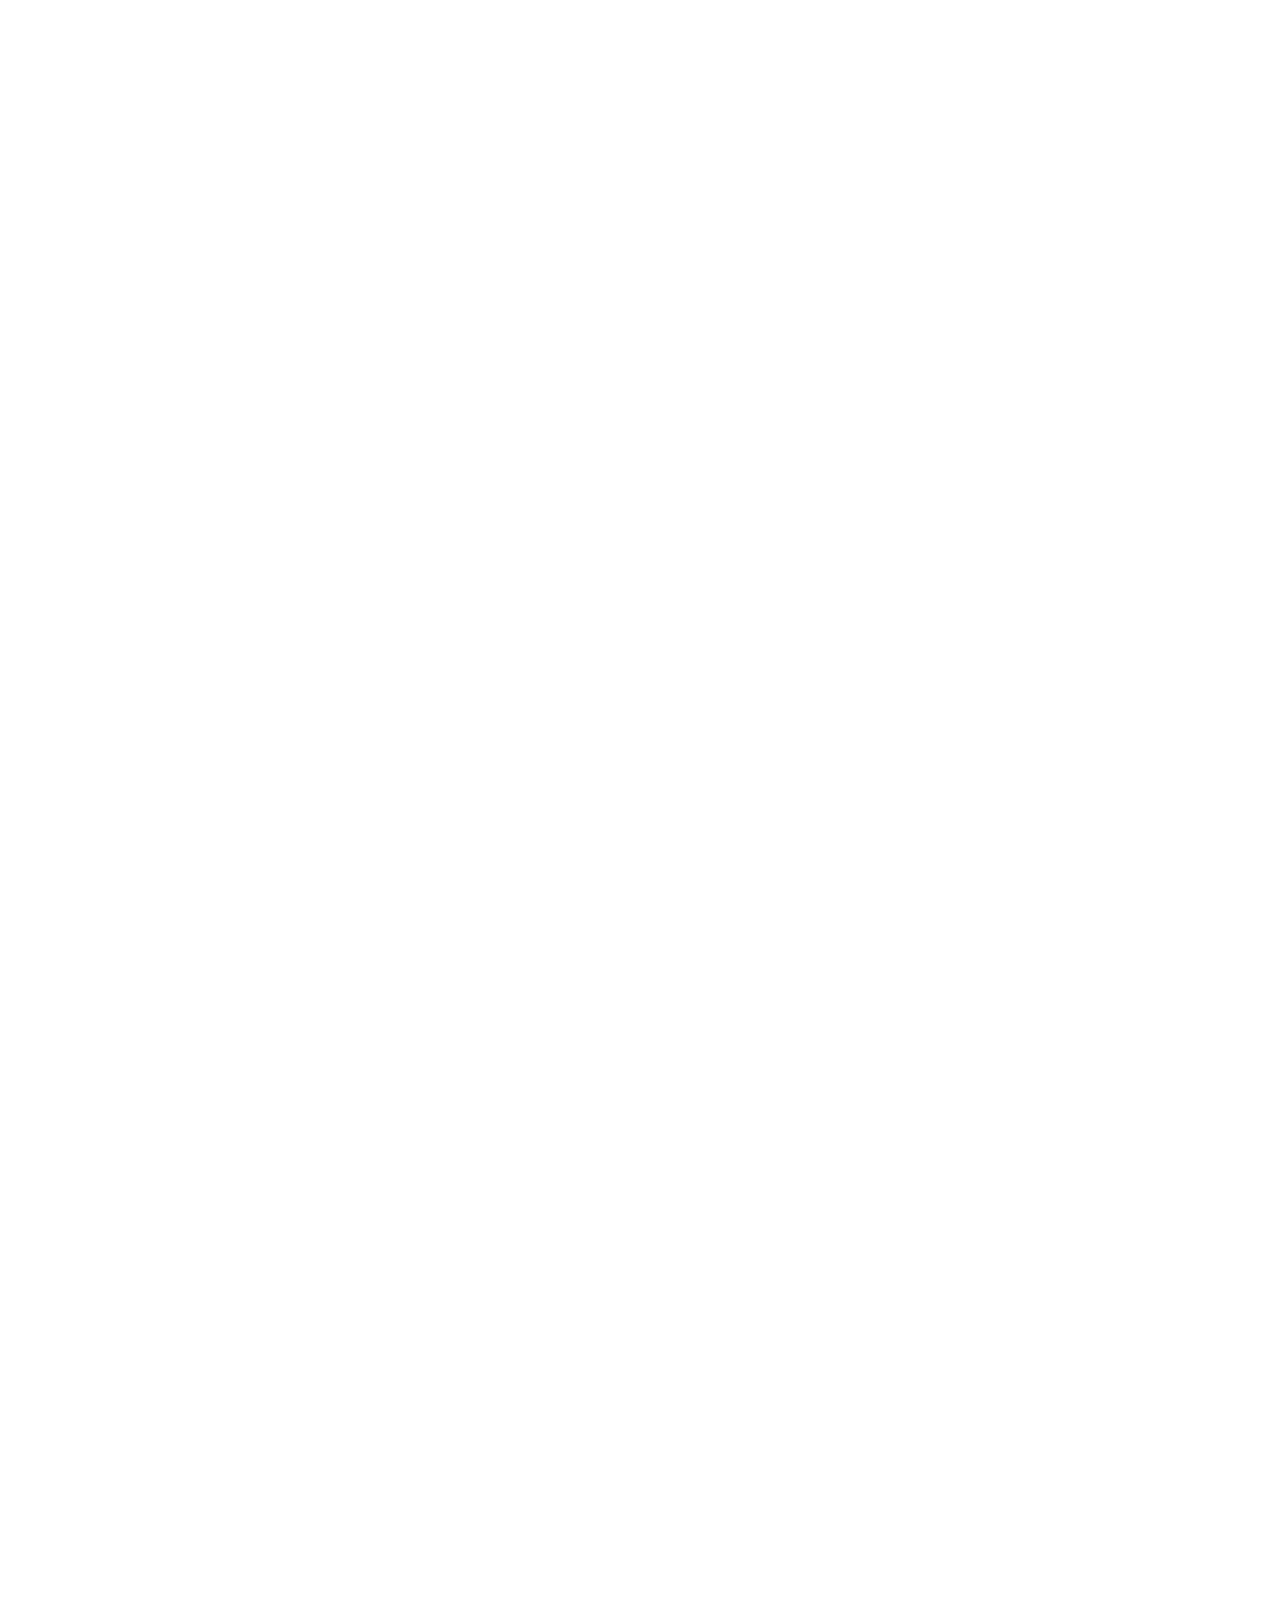
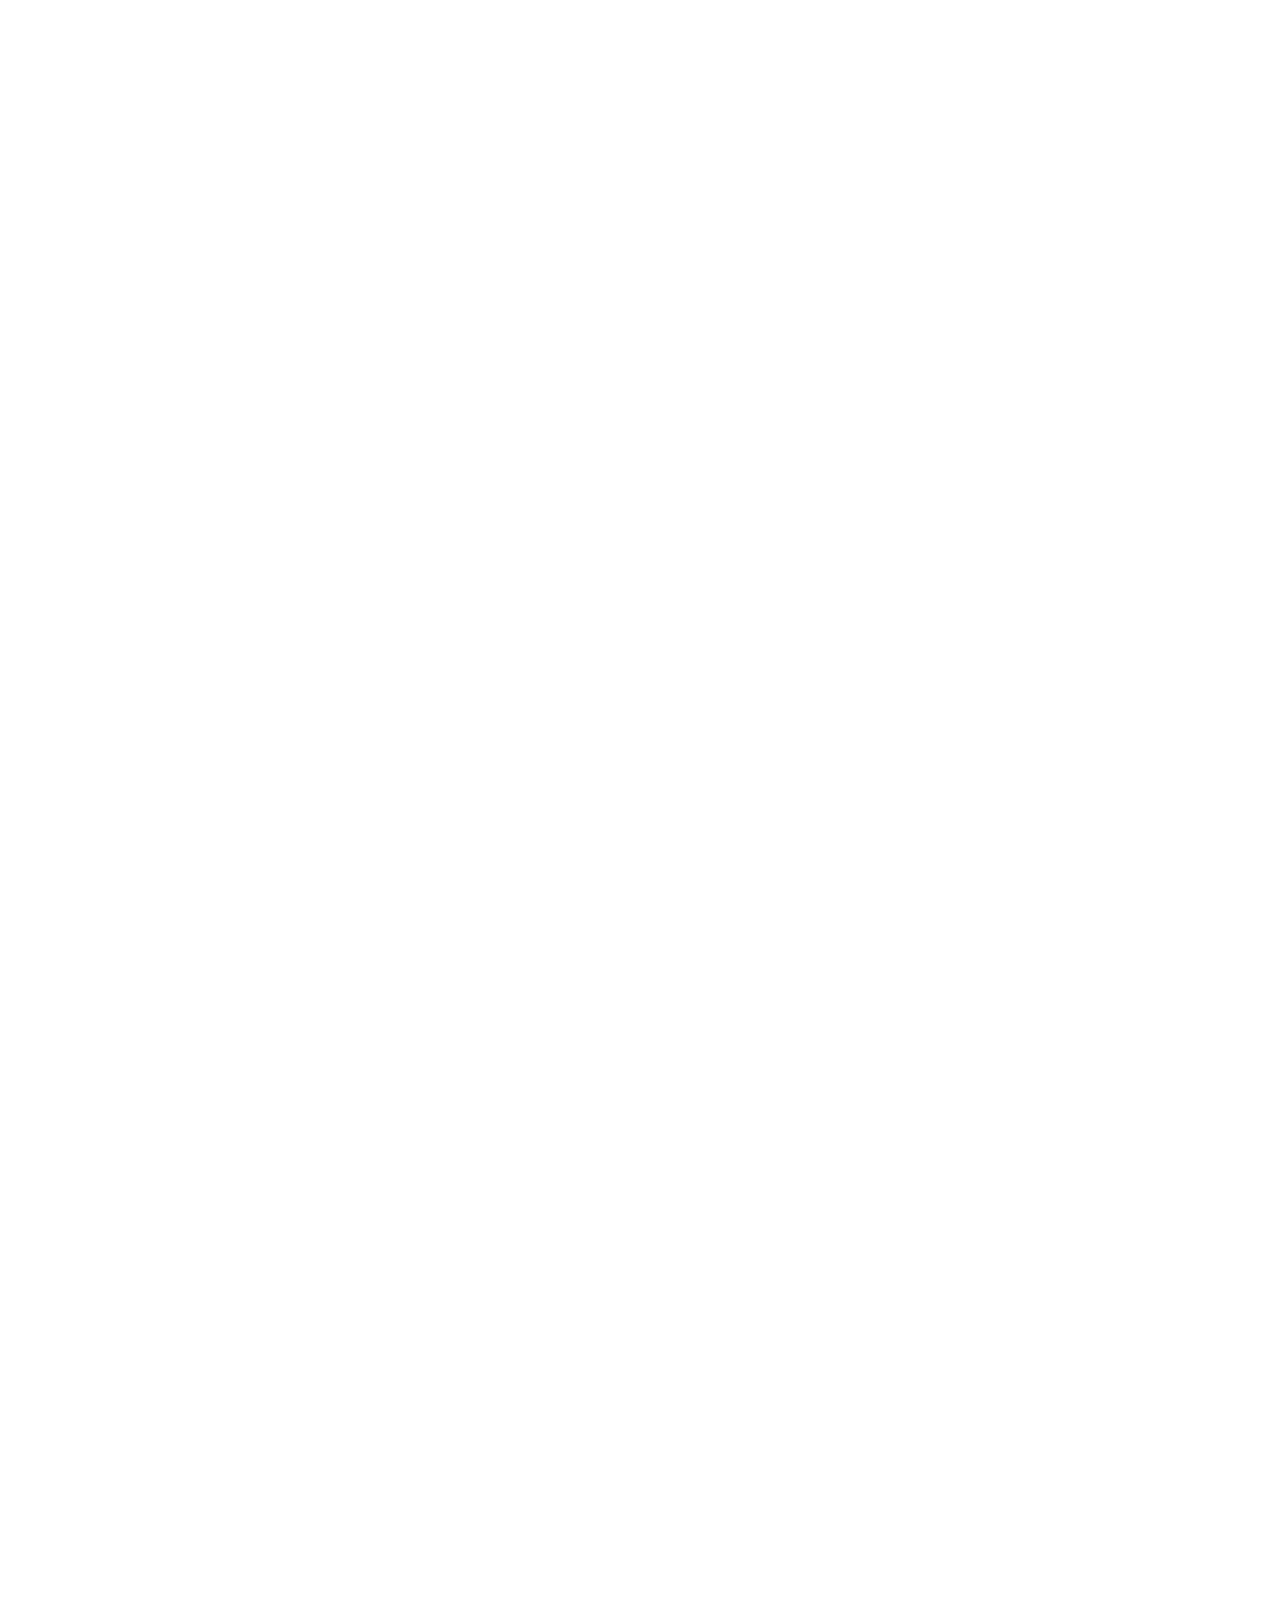
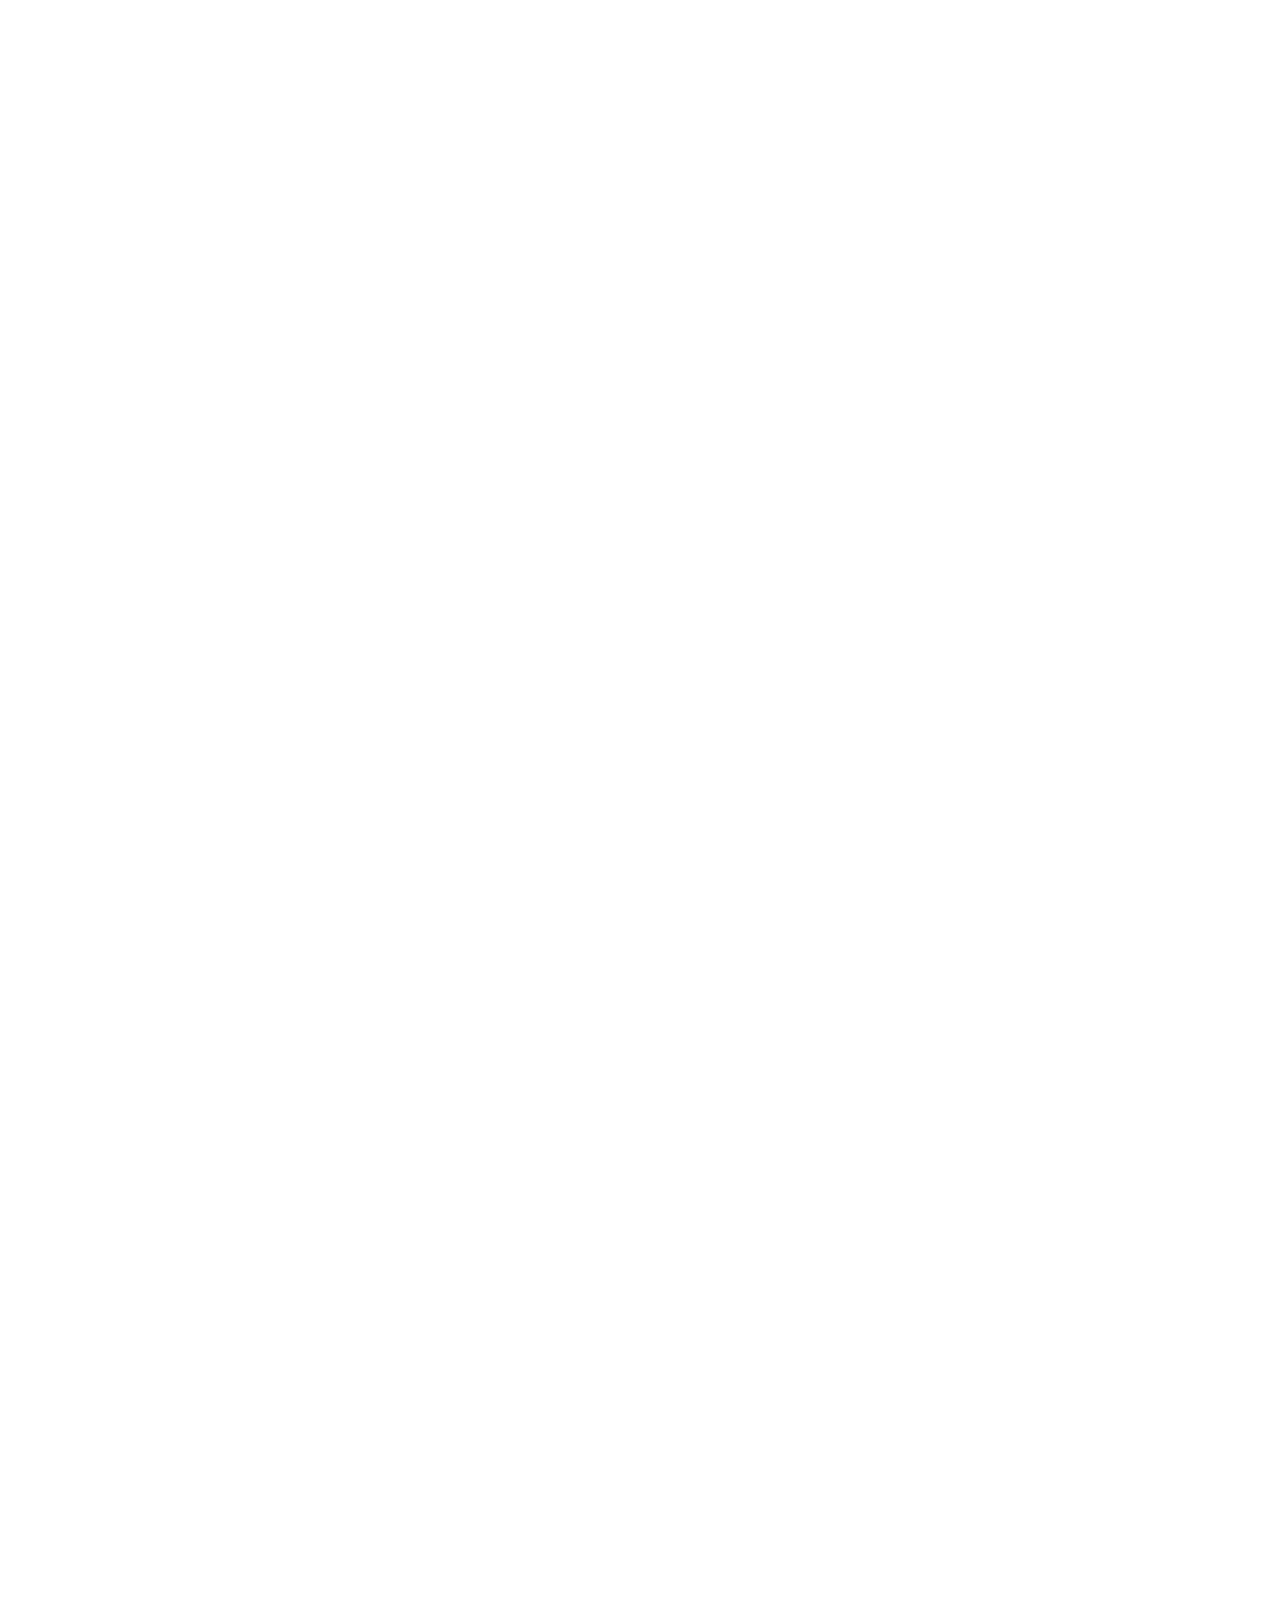
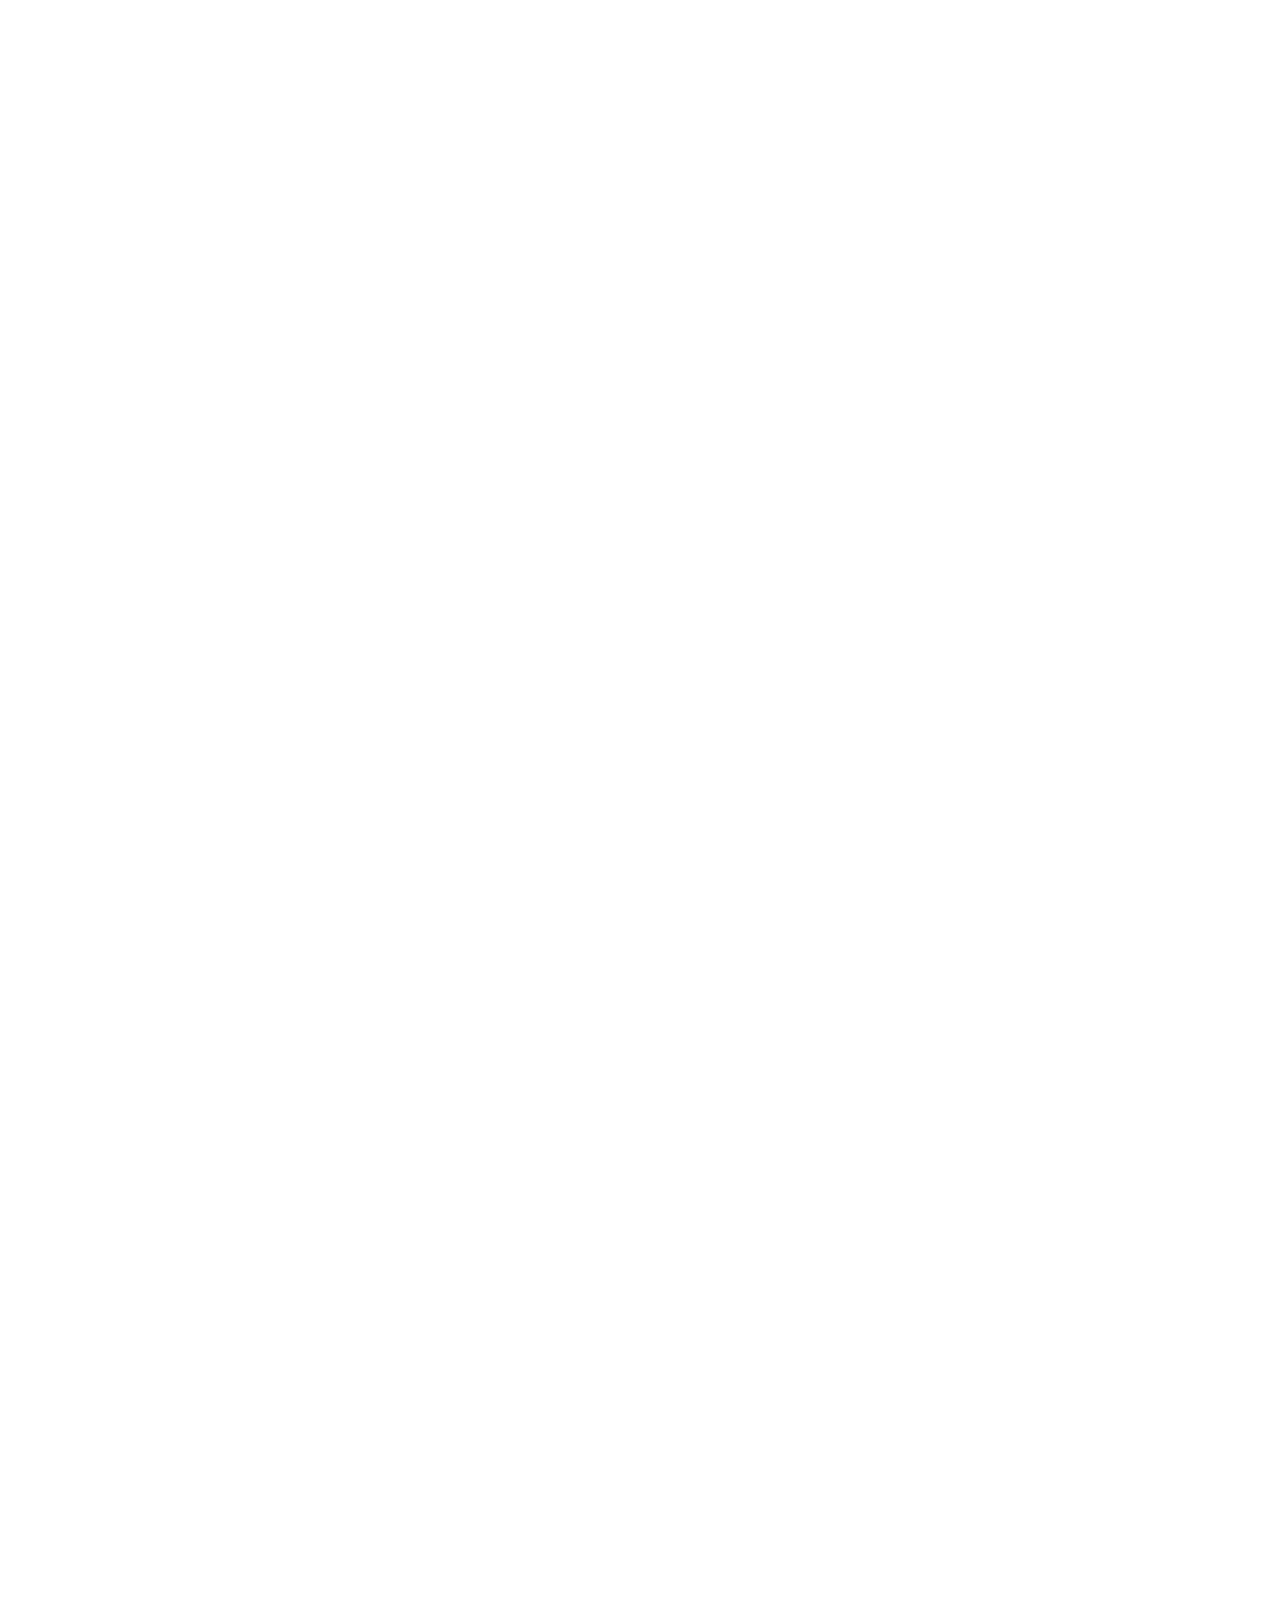
==== commit 6cc7b23c: "versao 3.7.2" ====
--- a/index.html
+++ b/index.html
@@ -18,14 +18,12 @@
 
     <link rel="stylesheet" href="./css/bootstrap.min.css" type="text/css" media="all" />
     <link rel="stylesheet" href="./css/style.css" type="text/css" media="all" />
-    <link rel="stylesheet" href="./css/portfolio.css" type="text/css" media="all" />
     <link rel="stylesheet" href="./css/jquery.fancybox.css" type="text/css" media="all" />
     <link rel="stylesheet" href="./css/custom.css" type="text/css" media="all" />
     <link rel="stylesheet" href="./css/infograph.css" type="text/css" media="all" />
     <link rel="stylesheet" id="style_end-css" href='./css/style_end.css?ver=4.7.3' type='text/css'	media="all" />
     
     <!-- Scripts -->
-    <script type="text/javascript" async="" src="./js/ga.js"></script>
     <script type="text/javascript" src="./js/jquery.min.js"></script>
     <script type="text/javascript" src="./js/jquery.once.js"></script>
     <script type="text/javascript" src="./js/drupal.js"></script>
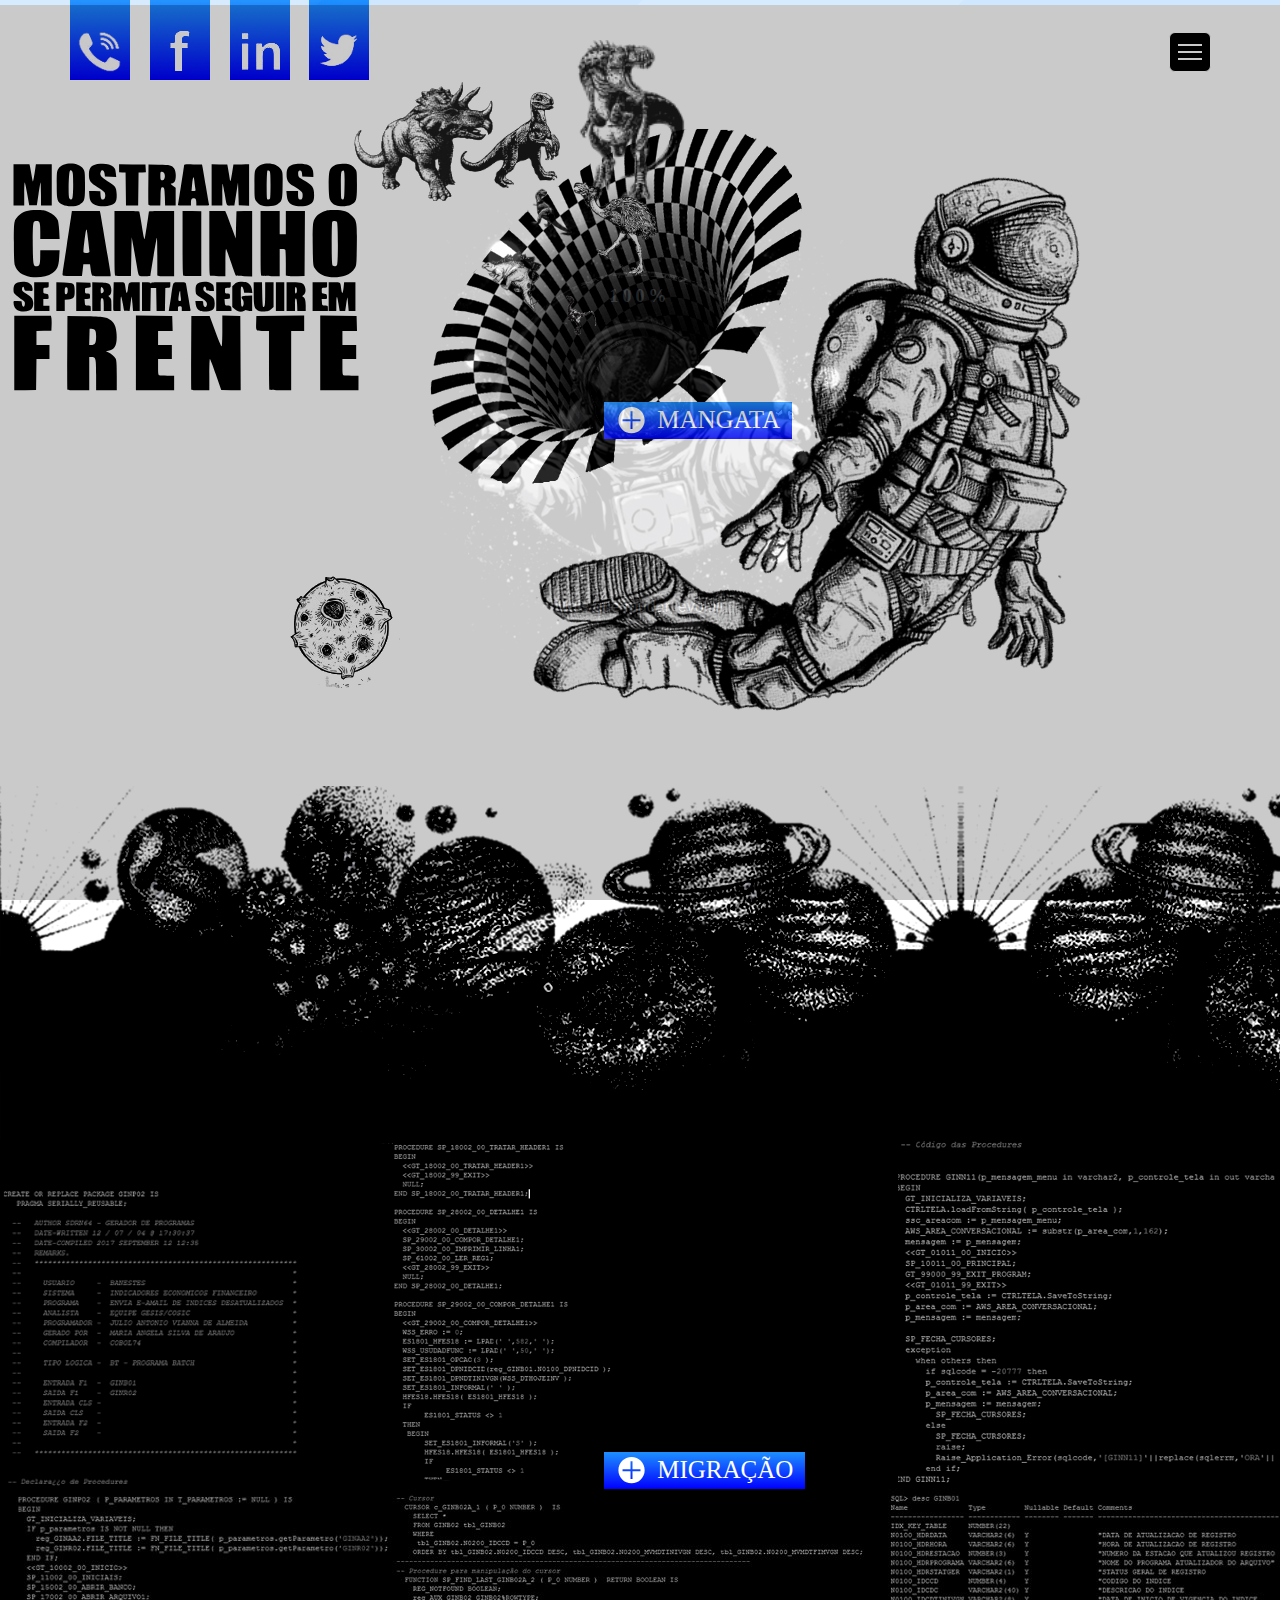
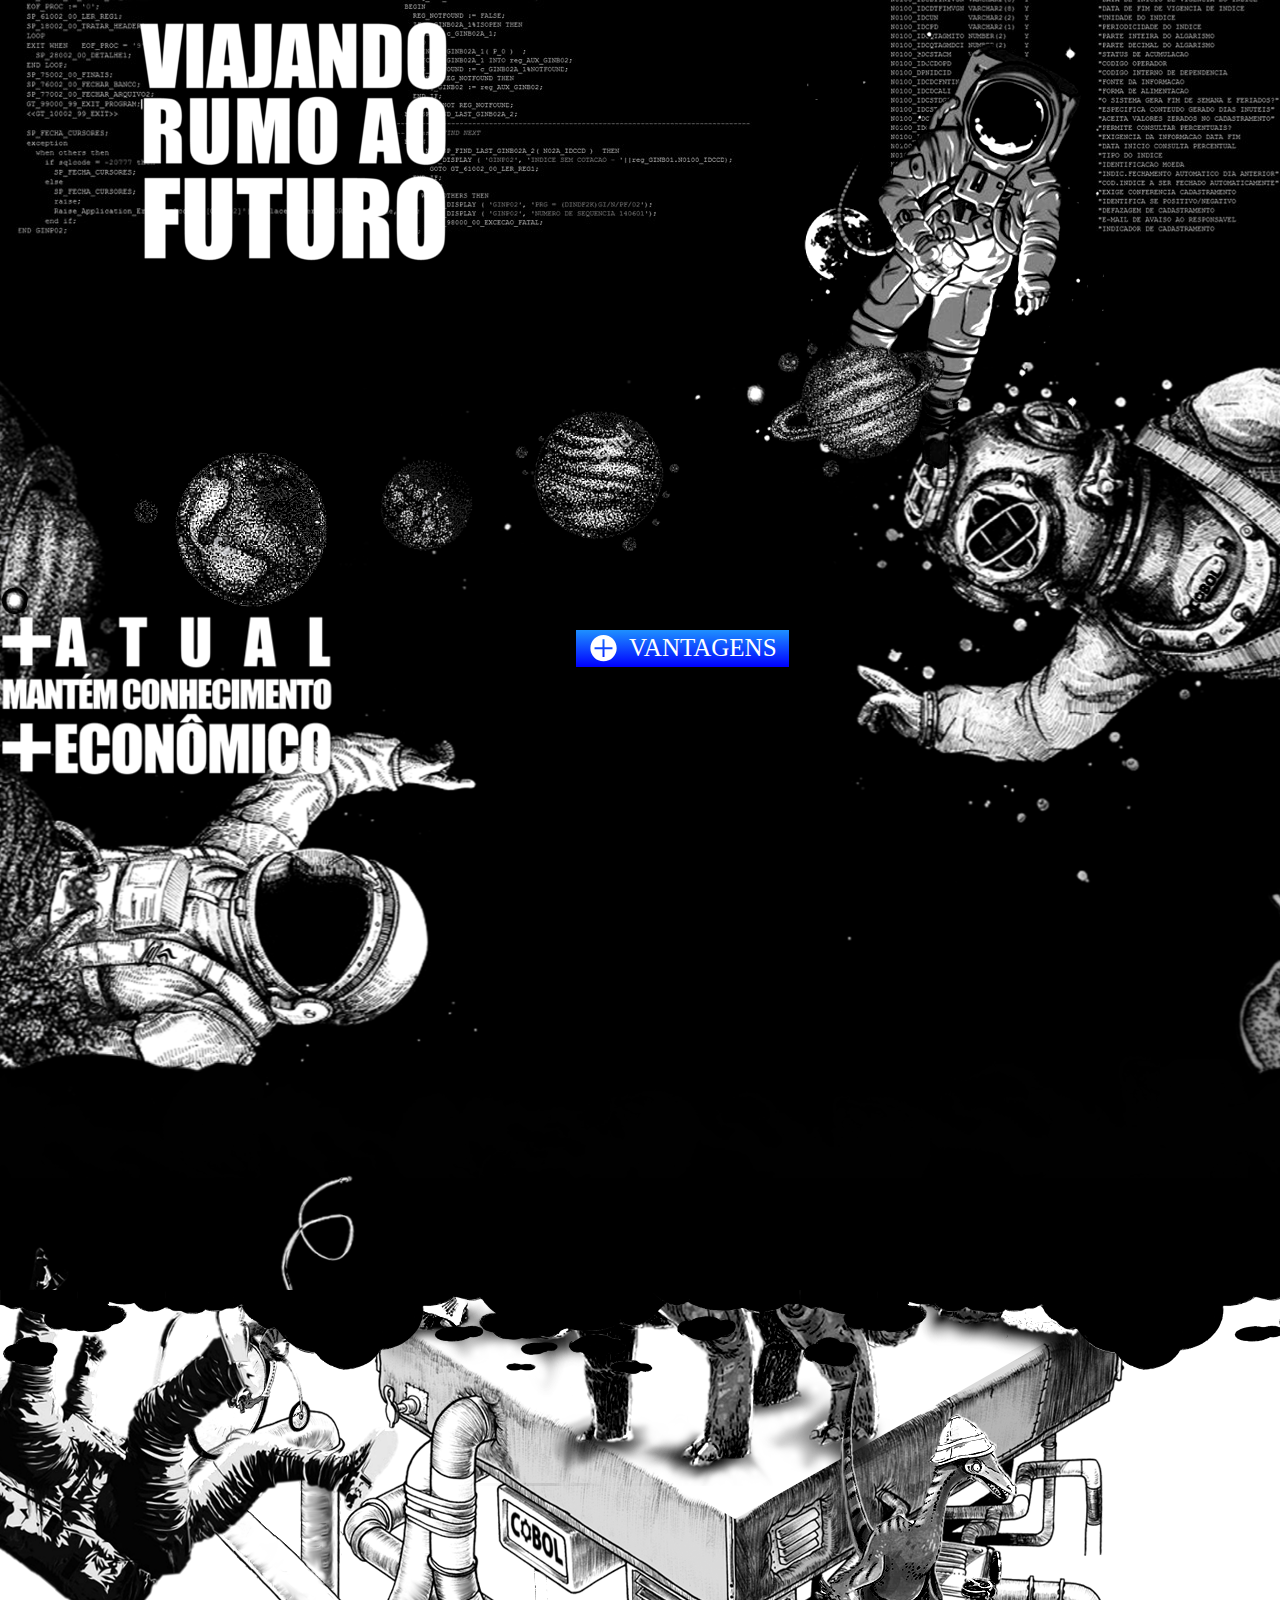
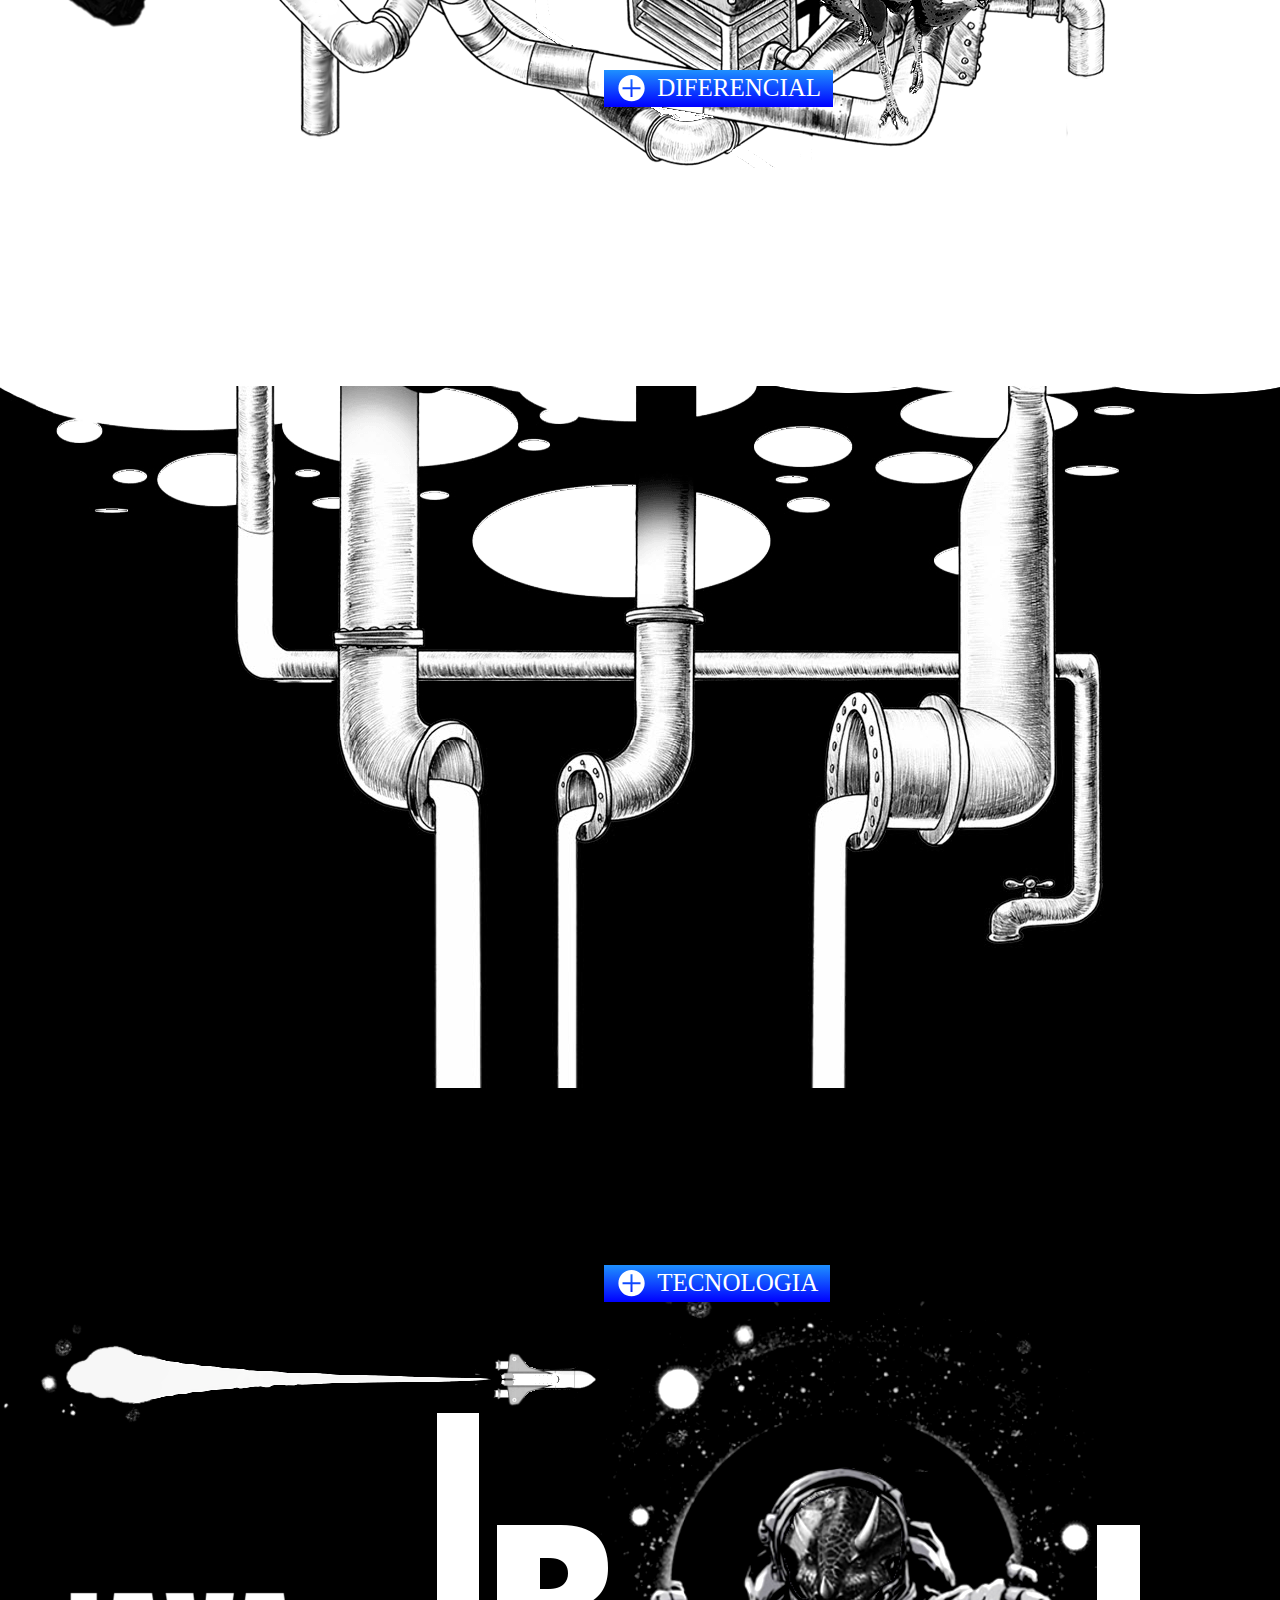
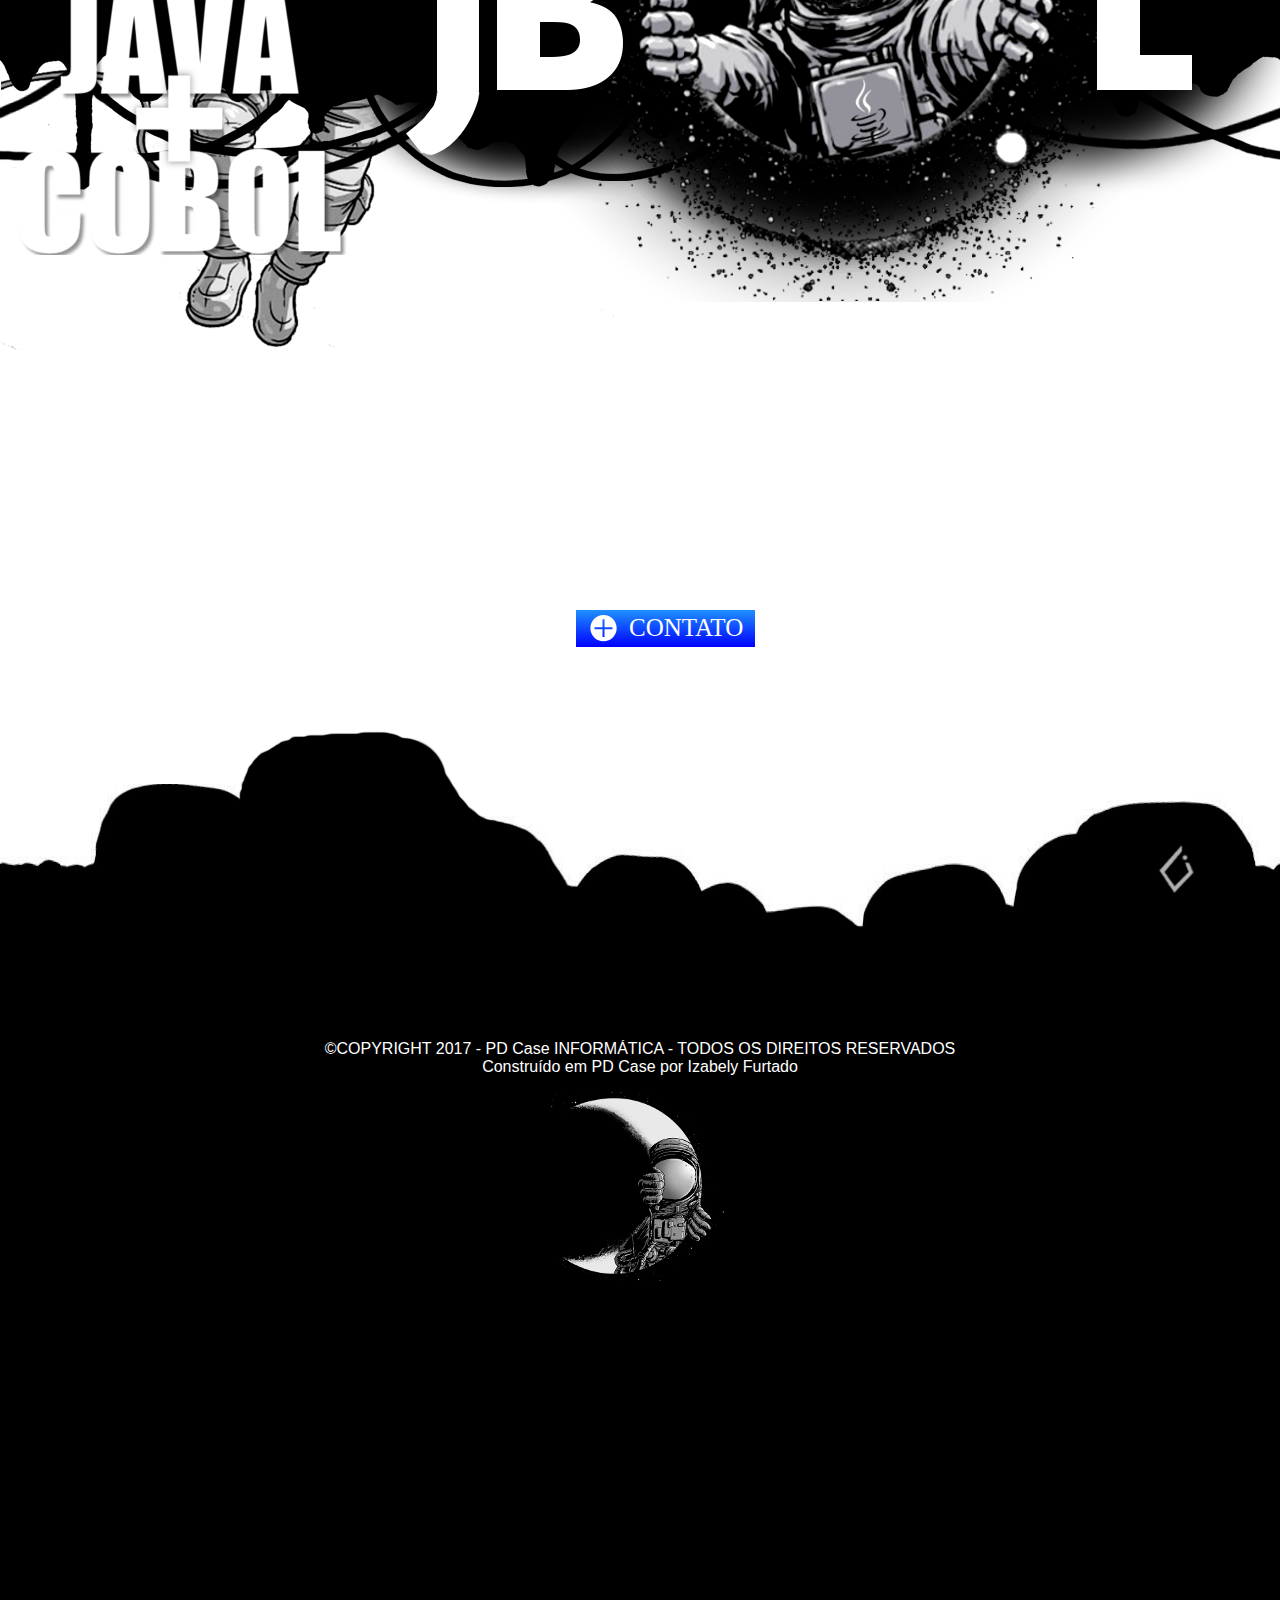
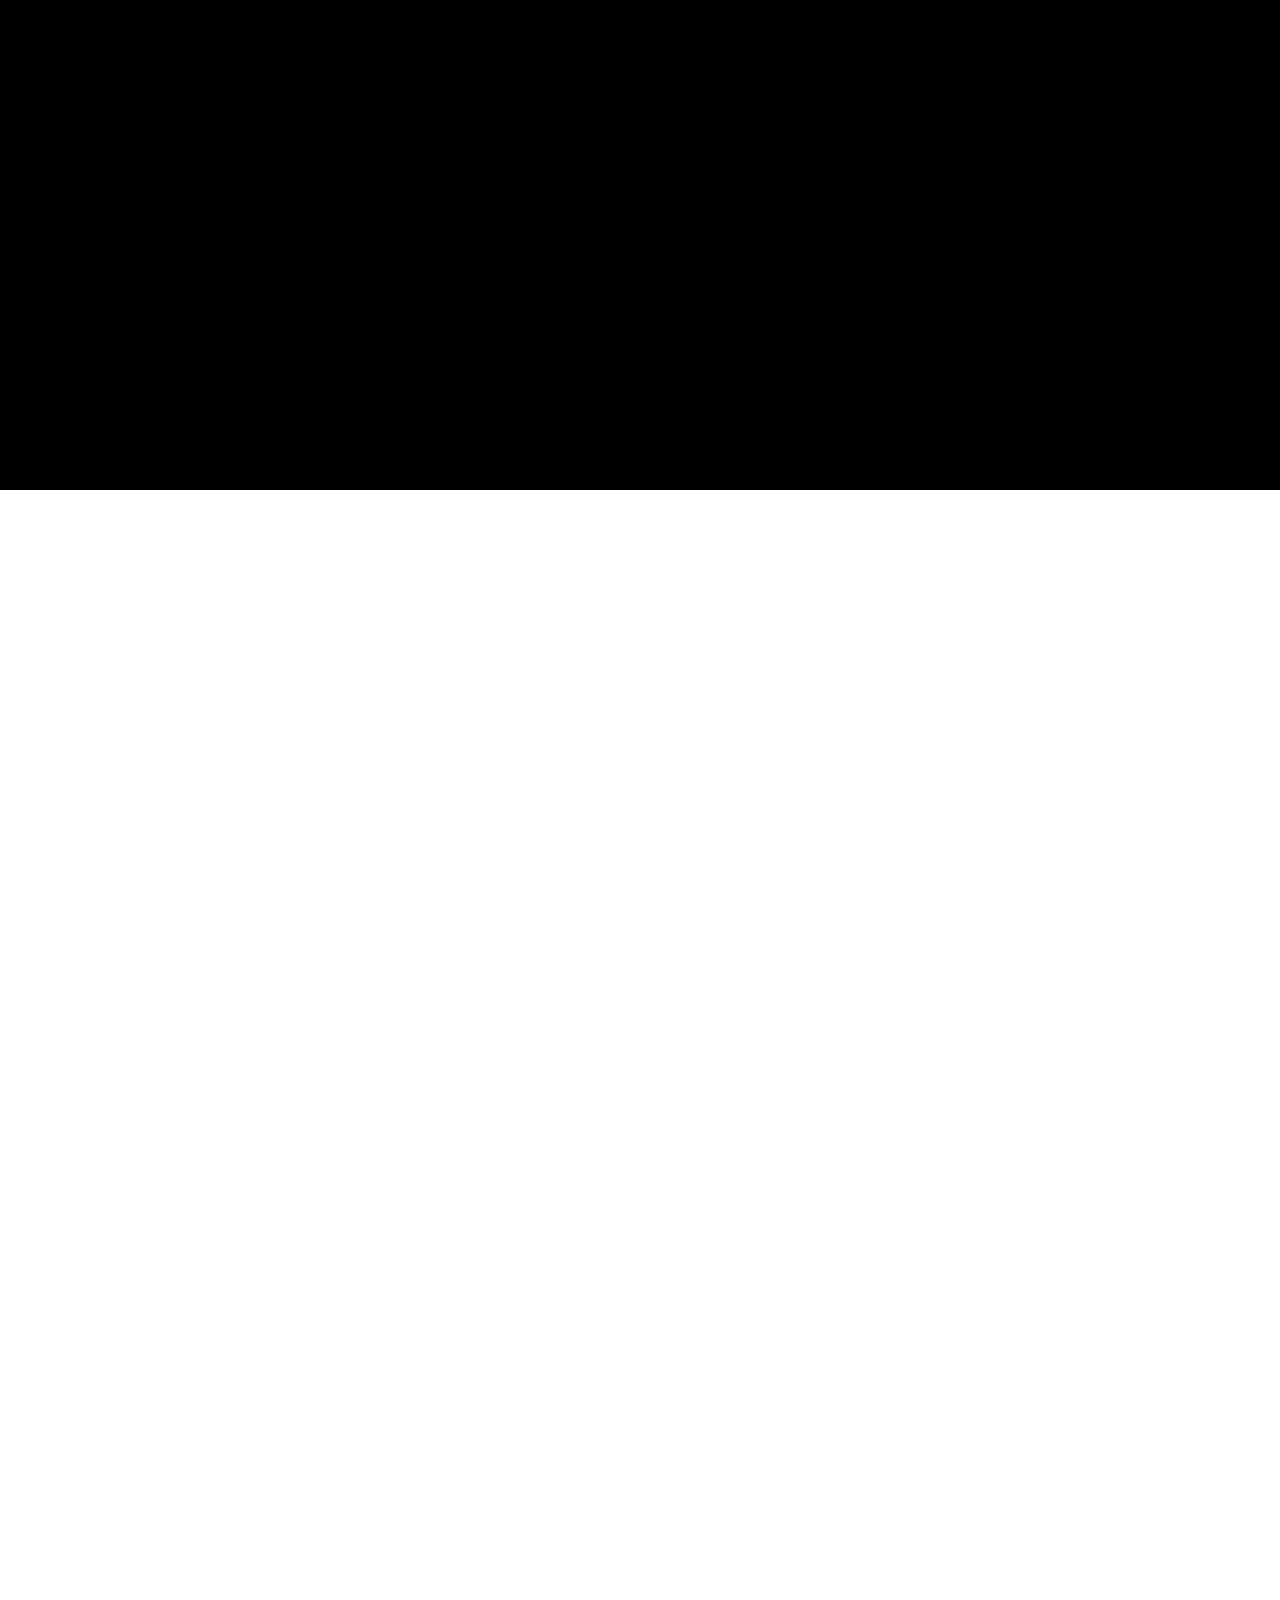
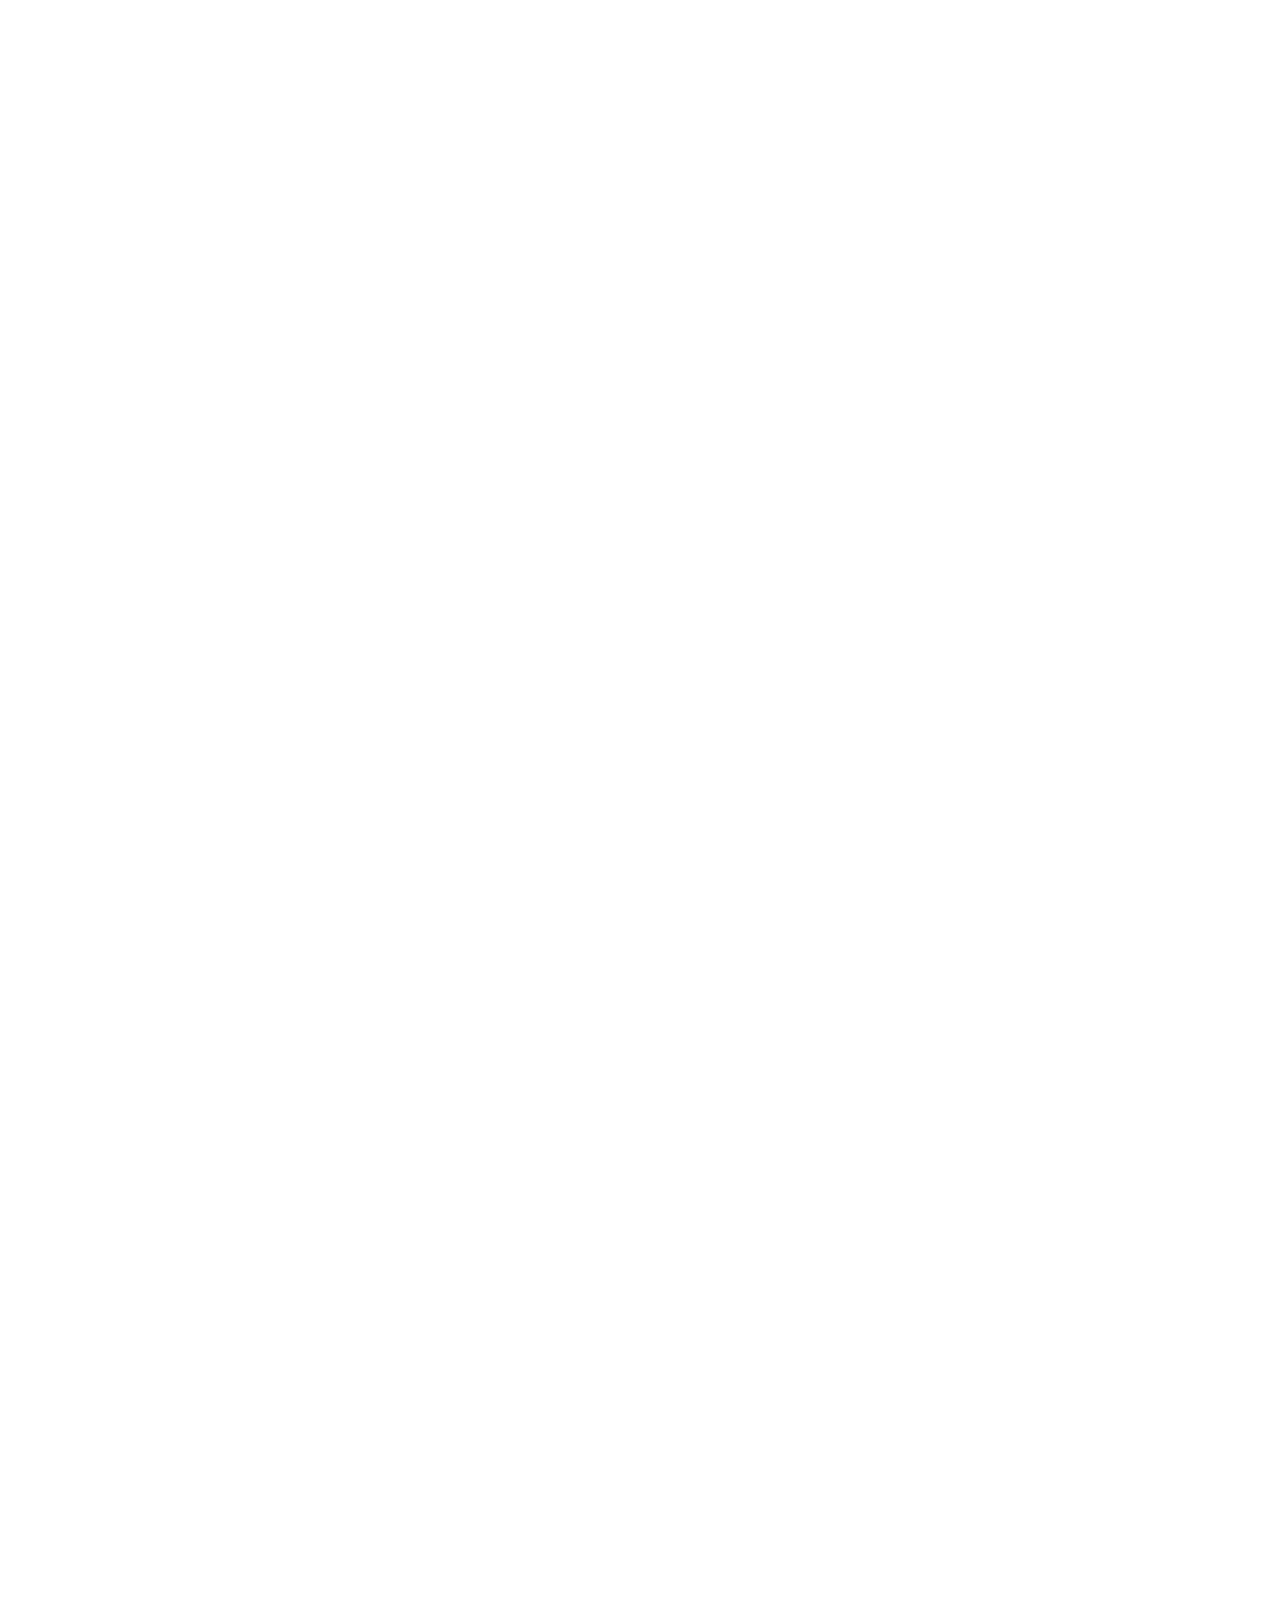
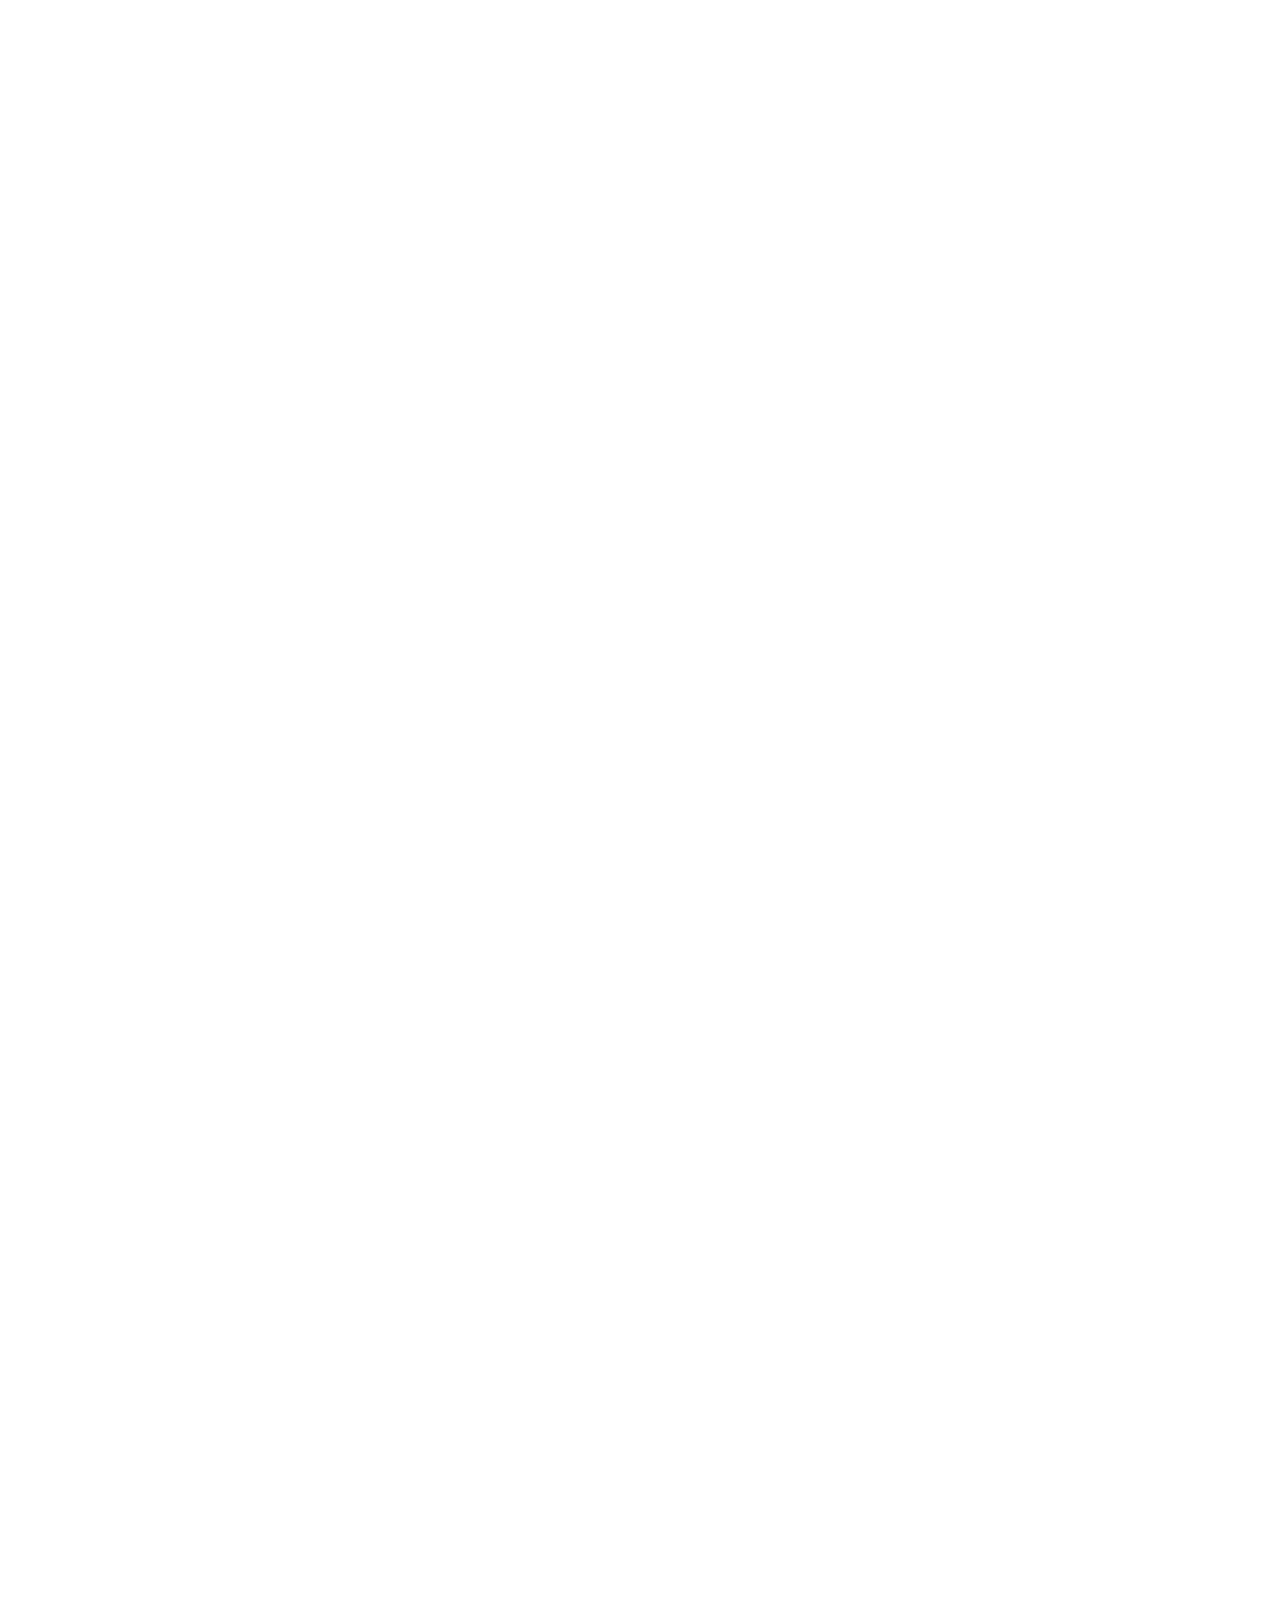
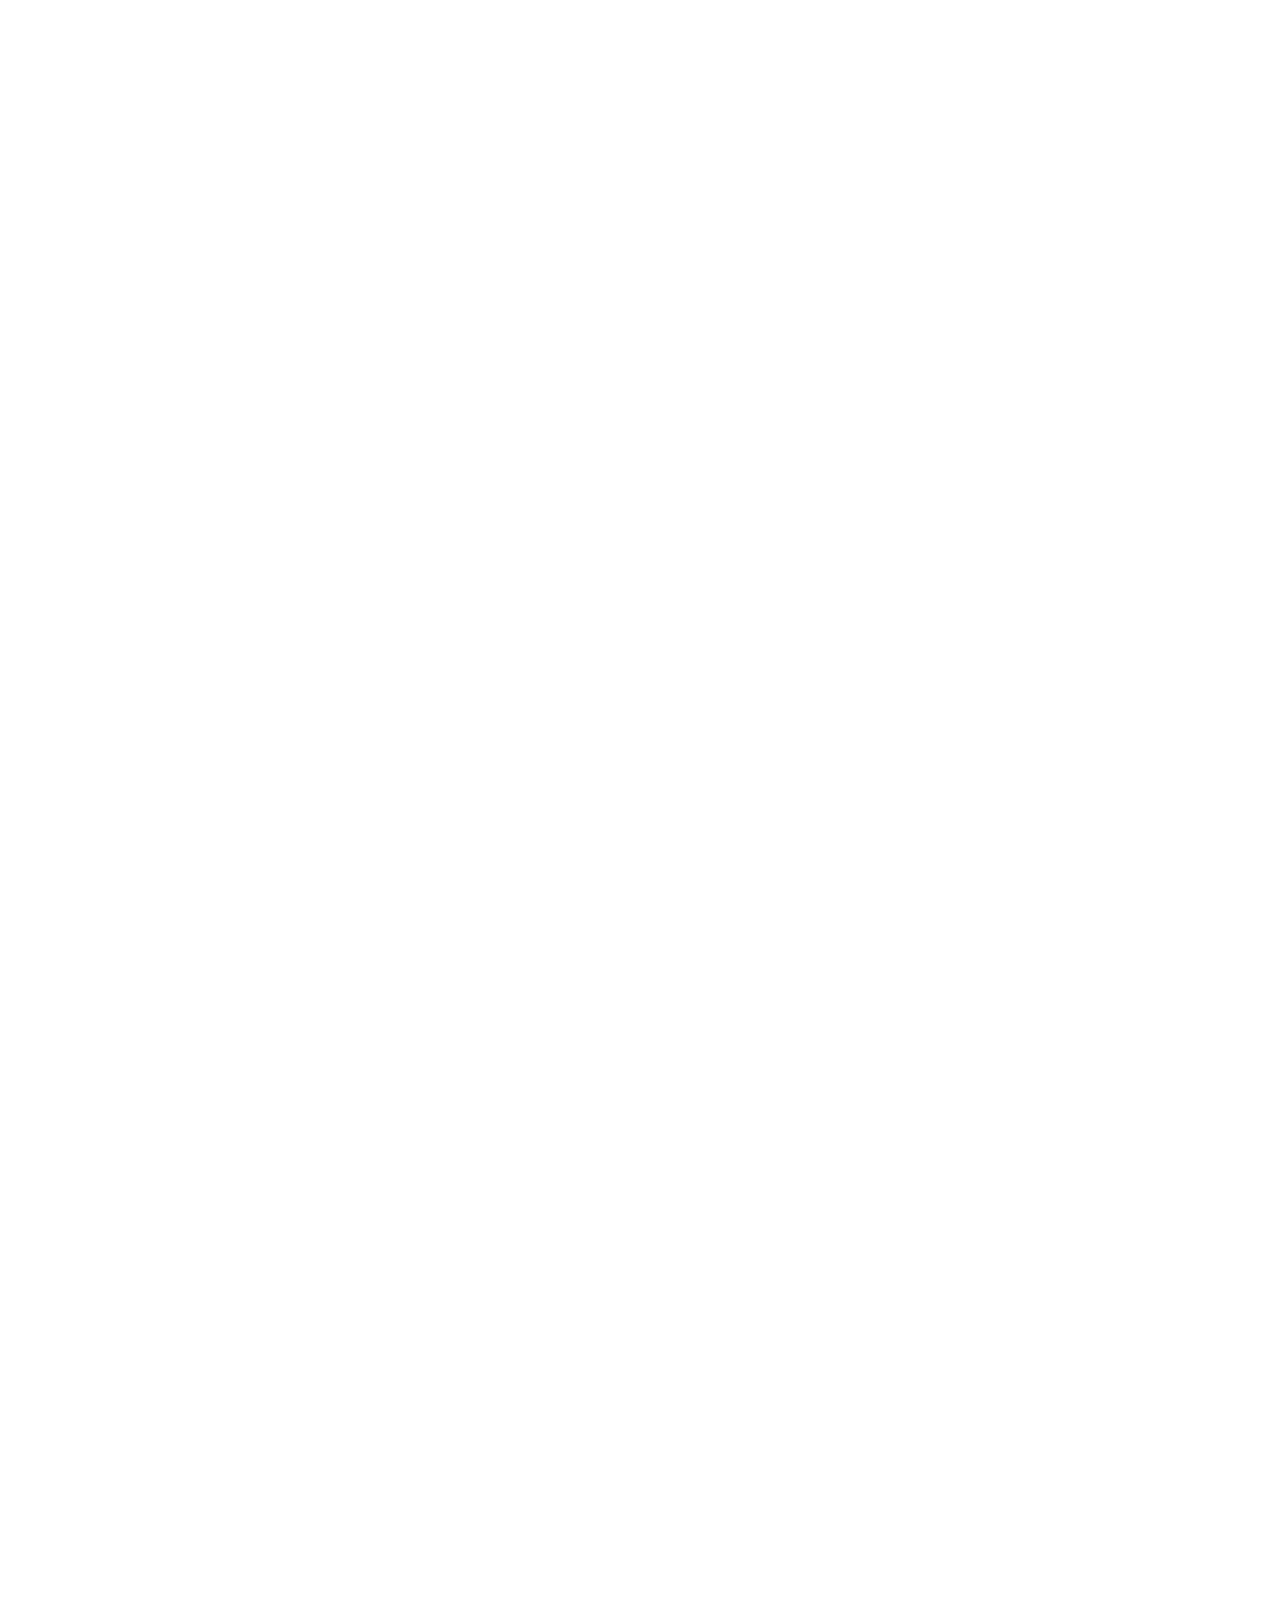
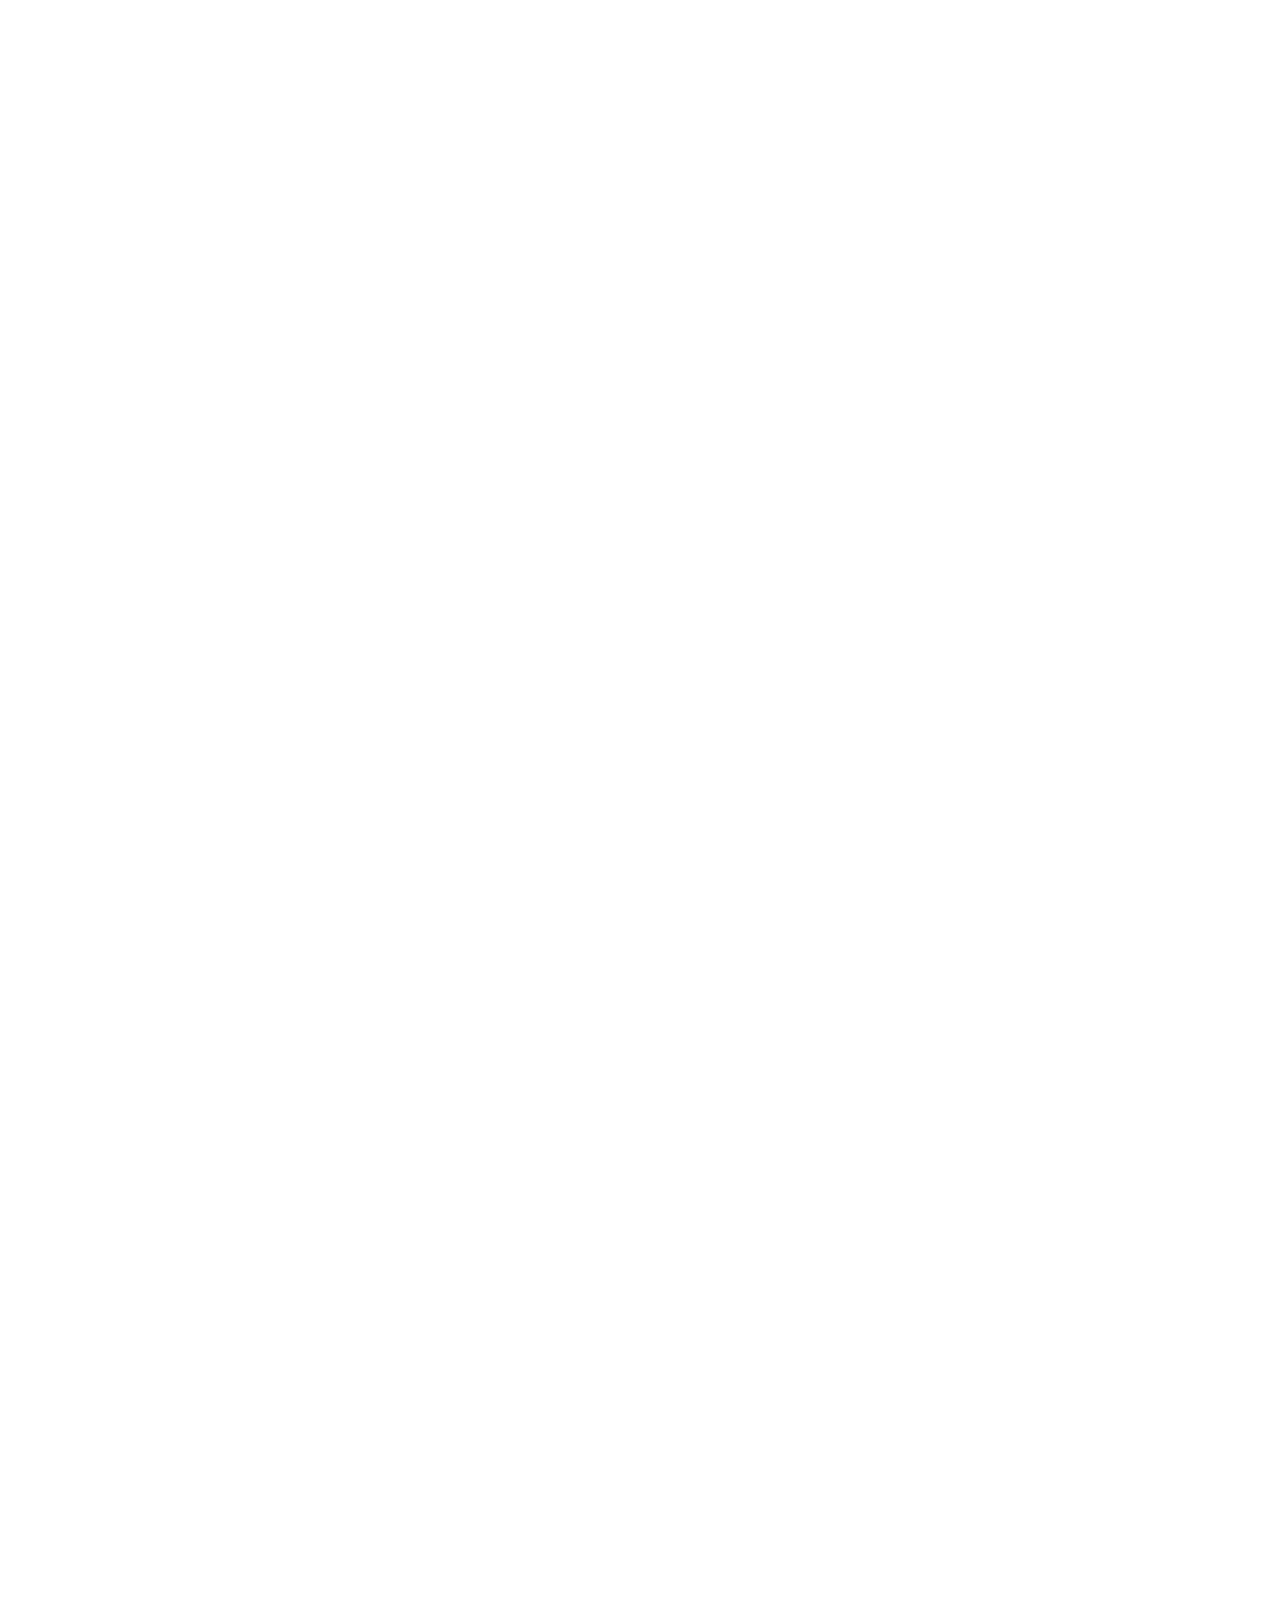
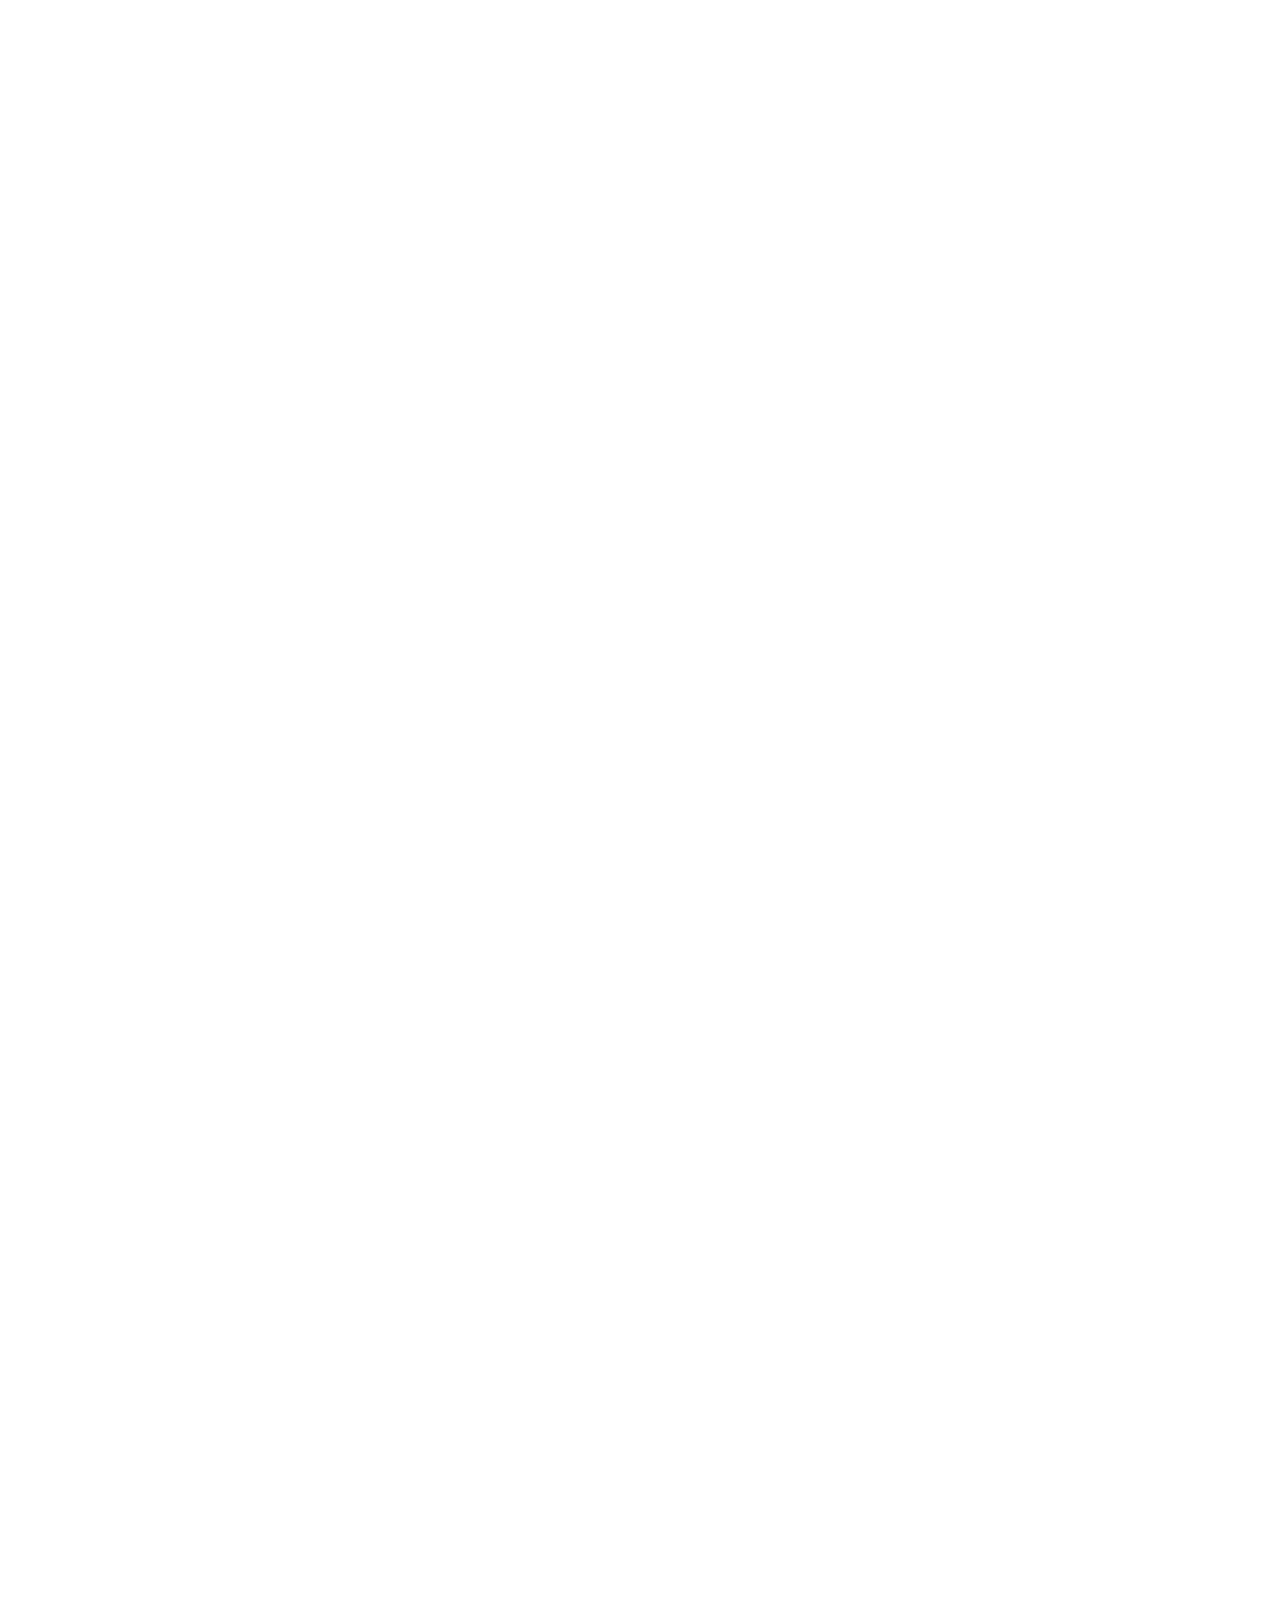
==== commit cce77b73: "versao 3.7.4." ====
--- a/index.html
+++ b/index.html
@@ -239,7 +239,7 @@
             <div id="main-scenes" class="bgw" style="left: 0px; top: 90px;">
                 <img class="maschine anim-part" src="./desktop/home_illu_maschine.png"
                     alt="" style="left: 464.5px; top: 36px;">
-                <img class="typo_home anim-part" src="./desktop/home-title.png"
+                <img class="typo_home anim-part" src="./desktop/home-title.svg"
                     alt="" width="350" height="285" style="left: 44.5px; top: 50px;">
                 <img class="axt anim-part" src="./desktop/home_illu_axt2.png"
                     alt="" style="left: 594.5px; top: -50px; width: 146px; height: 162px; opacity: 0.9;
@@ -281,7 +281,7 @@
                 <!-- transmedia -->
                 <img class="ring transmedia anim-part z11" src="./desktop/transmedia_ring.png"
                     alt="" style="left: 114.5px; top: 2250px;">
-                <img class="typo_transmedia transmedia anim-part z10" src="./desktop/spirit-title.png"
+                <img class="typo_transmedia transmedia anim-part z10" src="./desktop/spirit-title.svg"
                     alt="" style="left: 24.5px; top: 1950px;">
                 <!-- consumers profiles  -->
                 <img class="tiere profiles anim-part z12" src="./desktop/profiles_tiere.png"
@@ -296,14 +296,14 @@
                 <img class="blitz anim-part z10" src="./desktop/brand_blitz.png"
                     alt="" style="left: 1009.5px; top: 4650px; opacity: 0; display: none; width: 251px;
                     height: 240px;">
-                <img class="typo_brand anim-part z10" src="./desktop/method-title.png"
+                <img class="typo_brand anim-part z10" src="./desktop/method-title.svg"
                     alt="" style="left: 684.5px; top: 4200px;">
                
                 <section id="home" class="section home fff blue menu" data-y-pos="0">
 				<div class="content">
 					<div class="wrap">
 						<div class="infograph" style="display: none;">
-							<img class="pop1" src="./info/01_mangata_desktop.png">
+							<img class="pop1" src="./info/01_mangata_desktop.svg">
 							<img class="pop2" src="./info/01_mangata_tablet.png">
 							<img class="pop3" src="./info/01_mangata_mobile.png">
 							<div class="indent-texte">
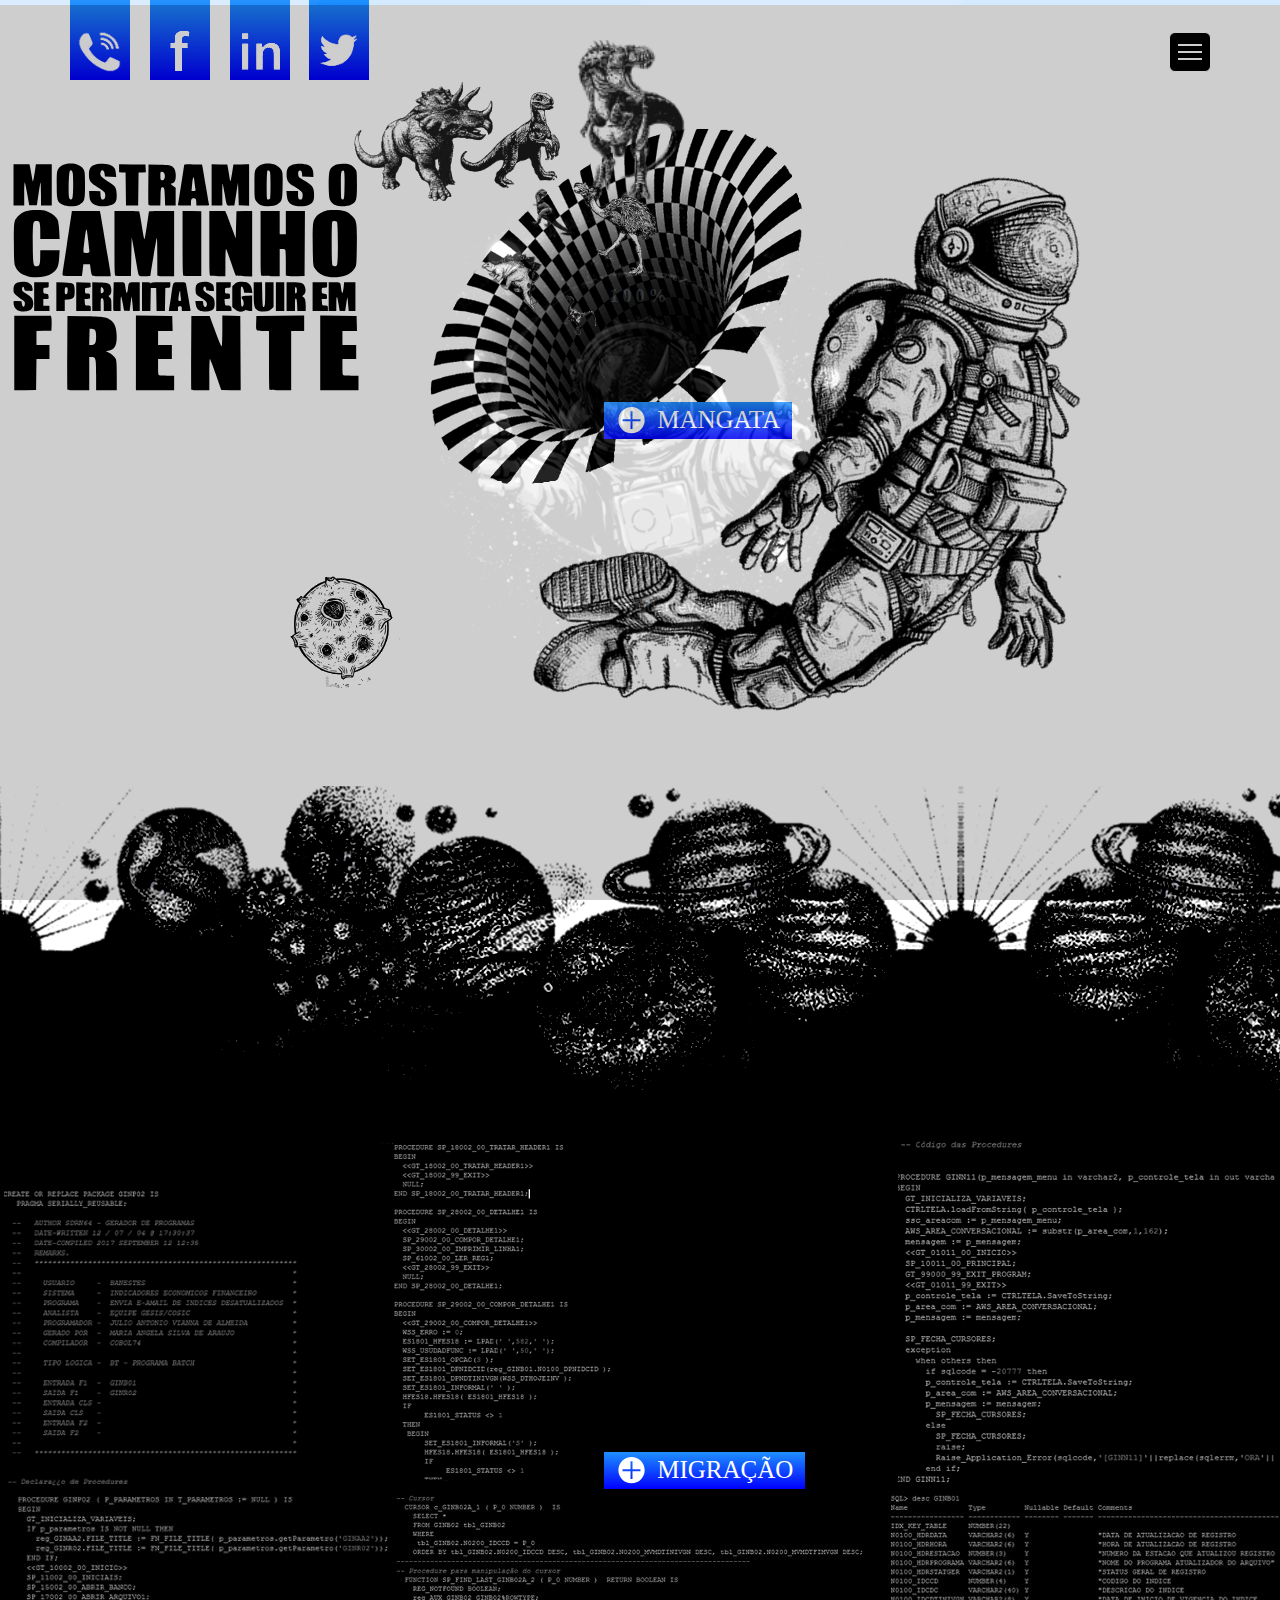
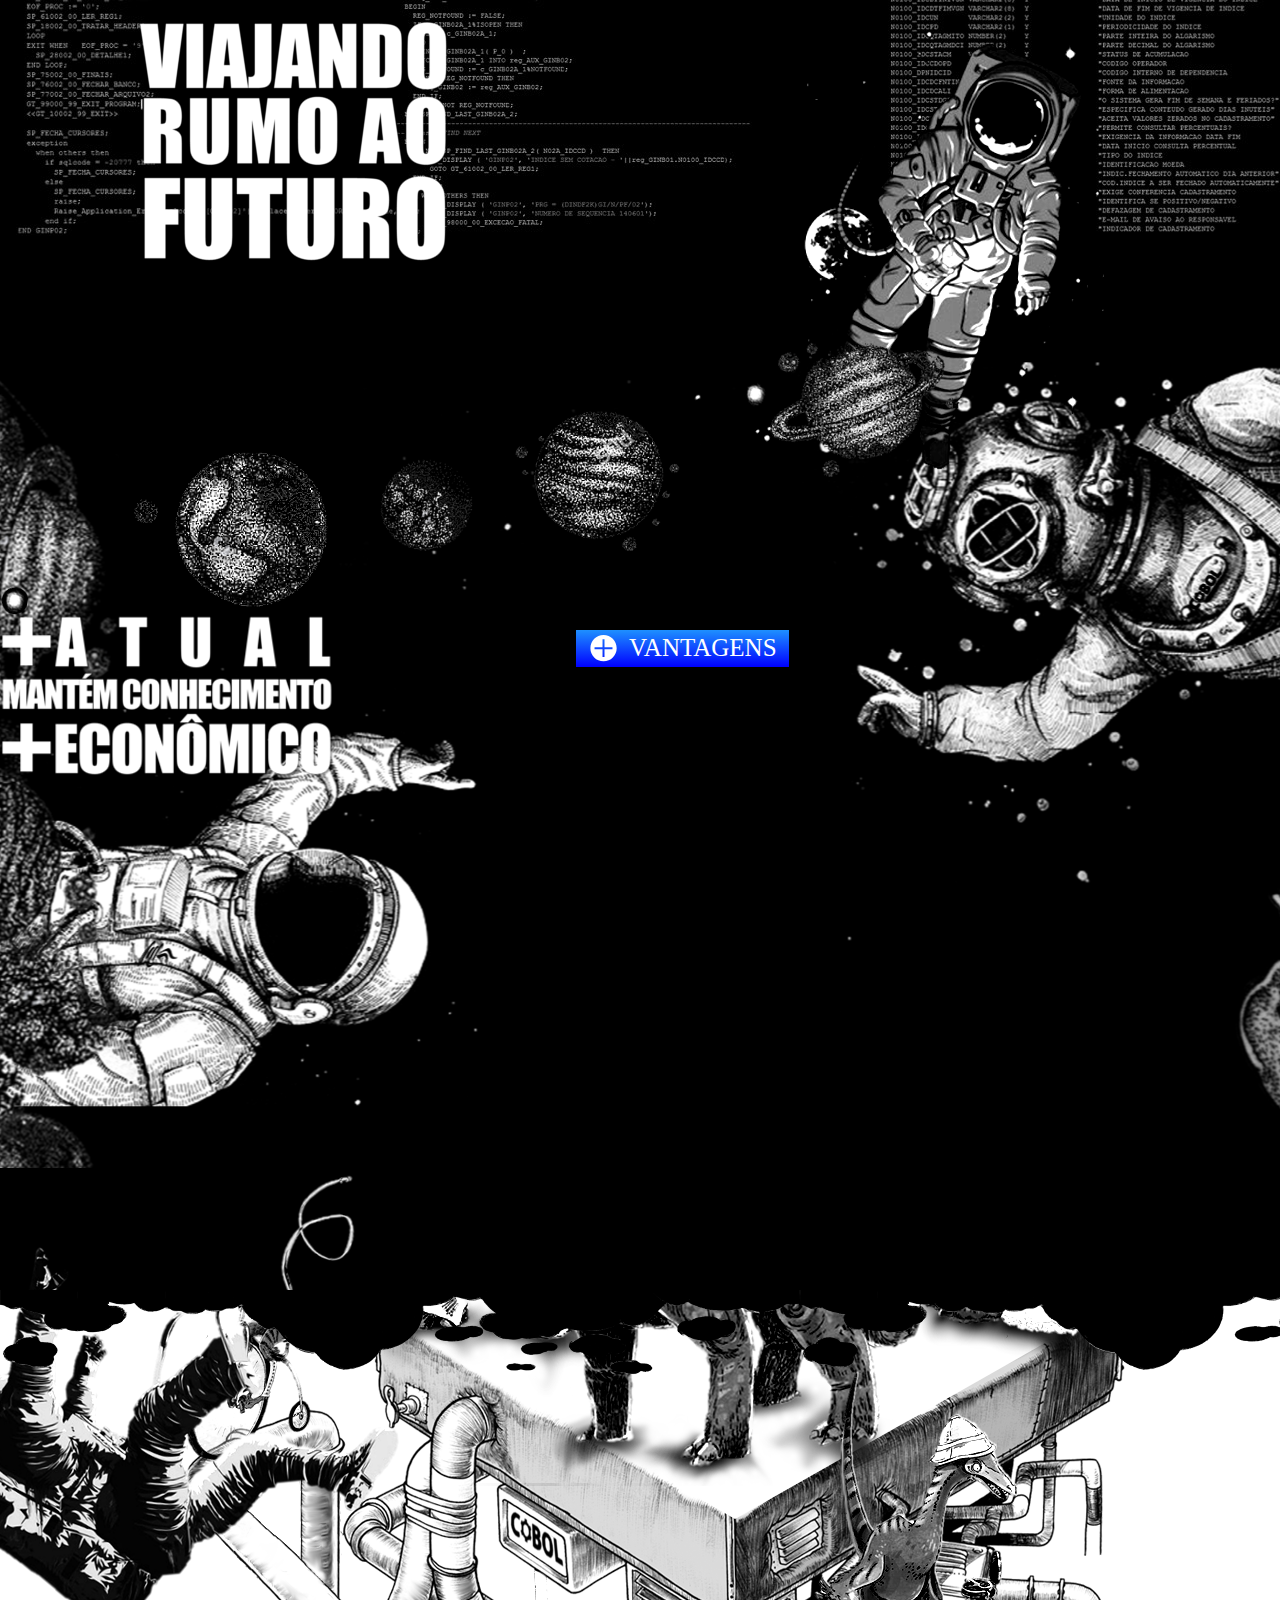
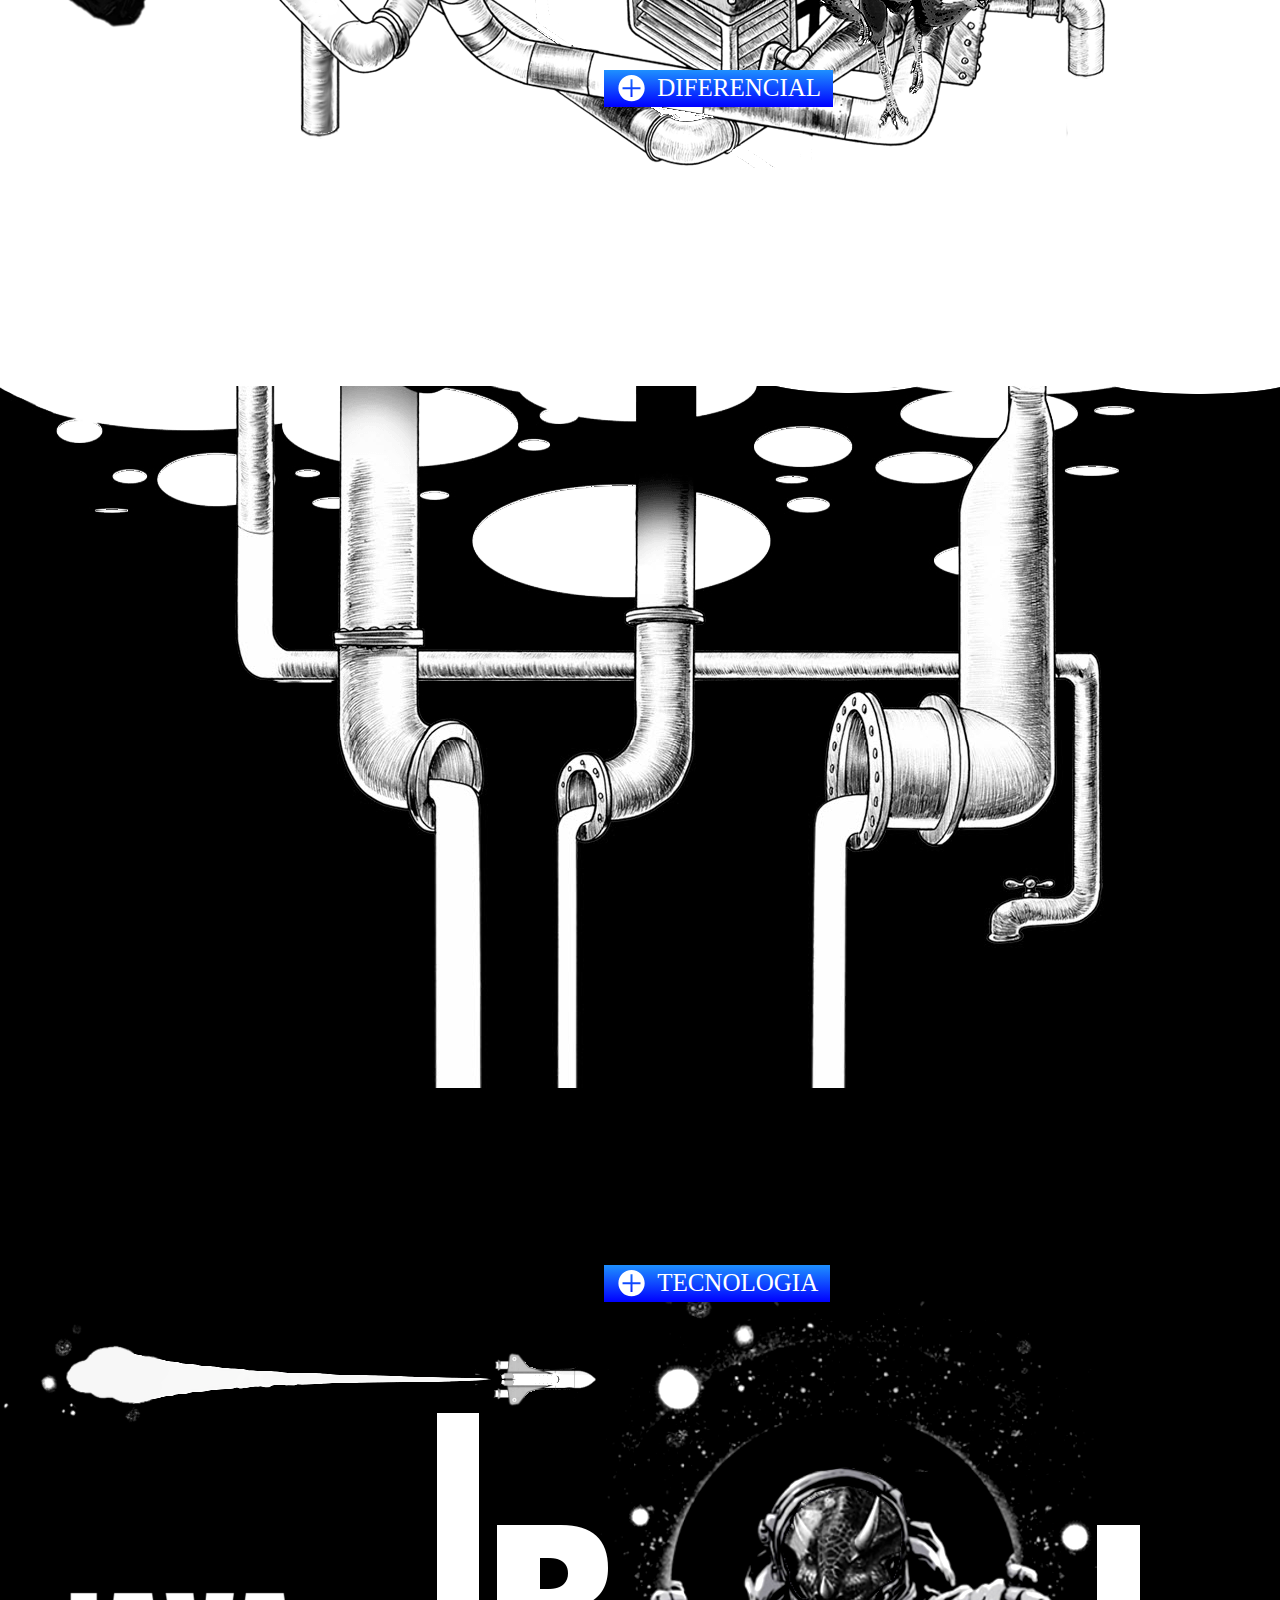
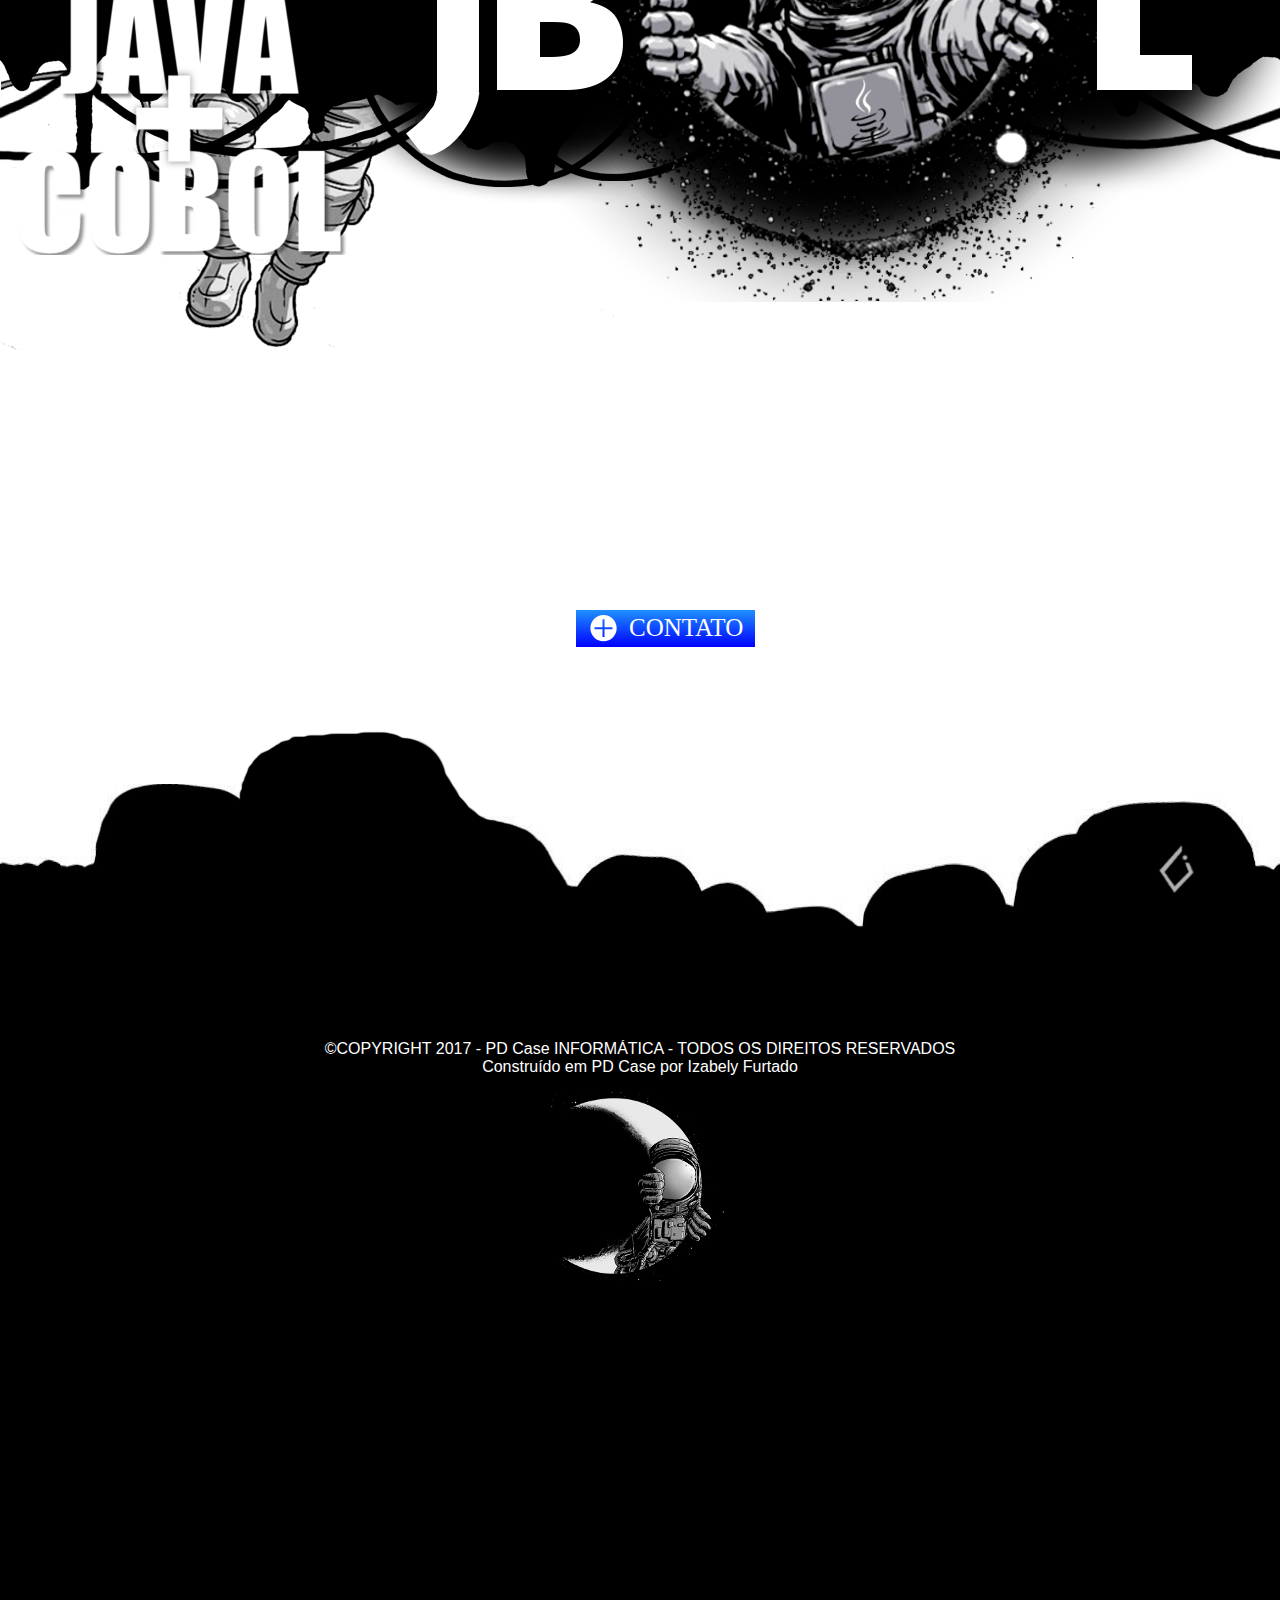
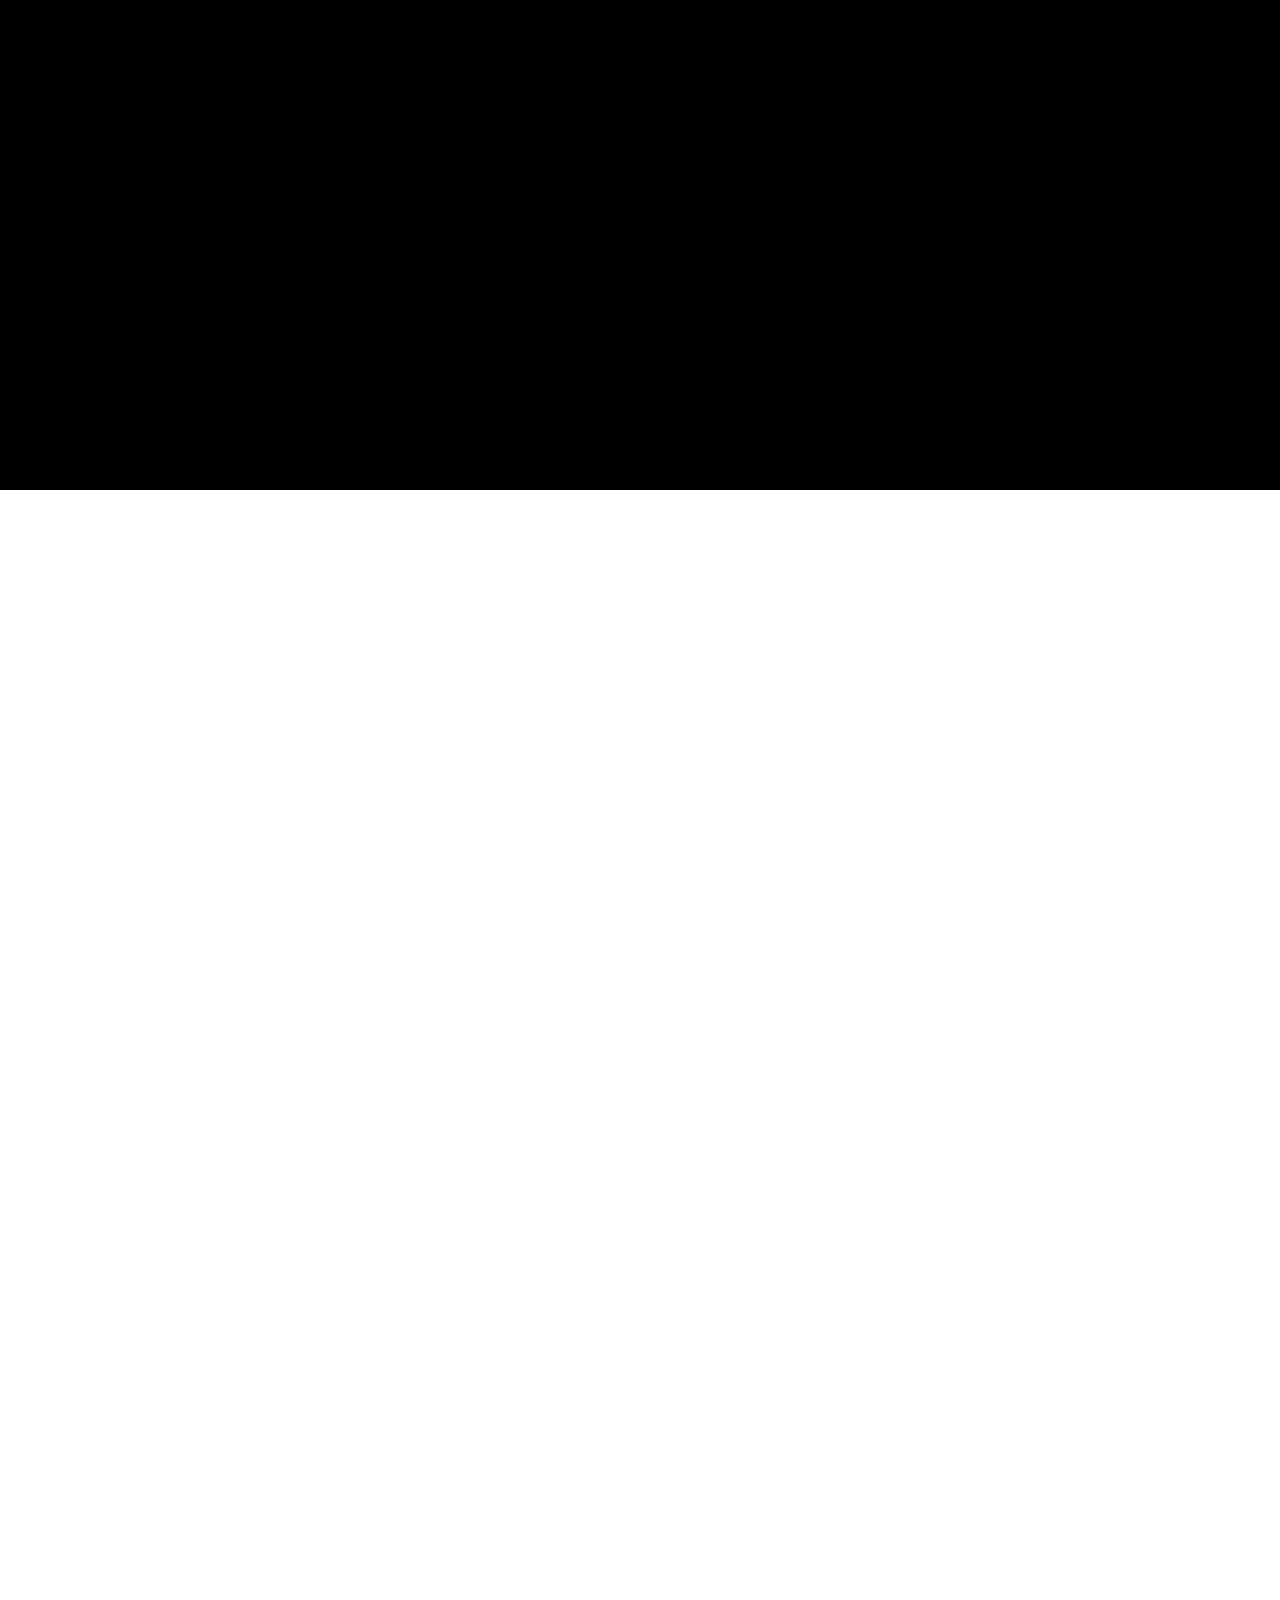
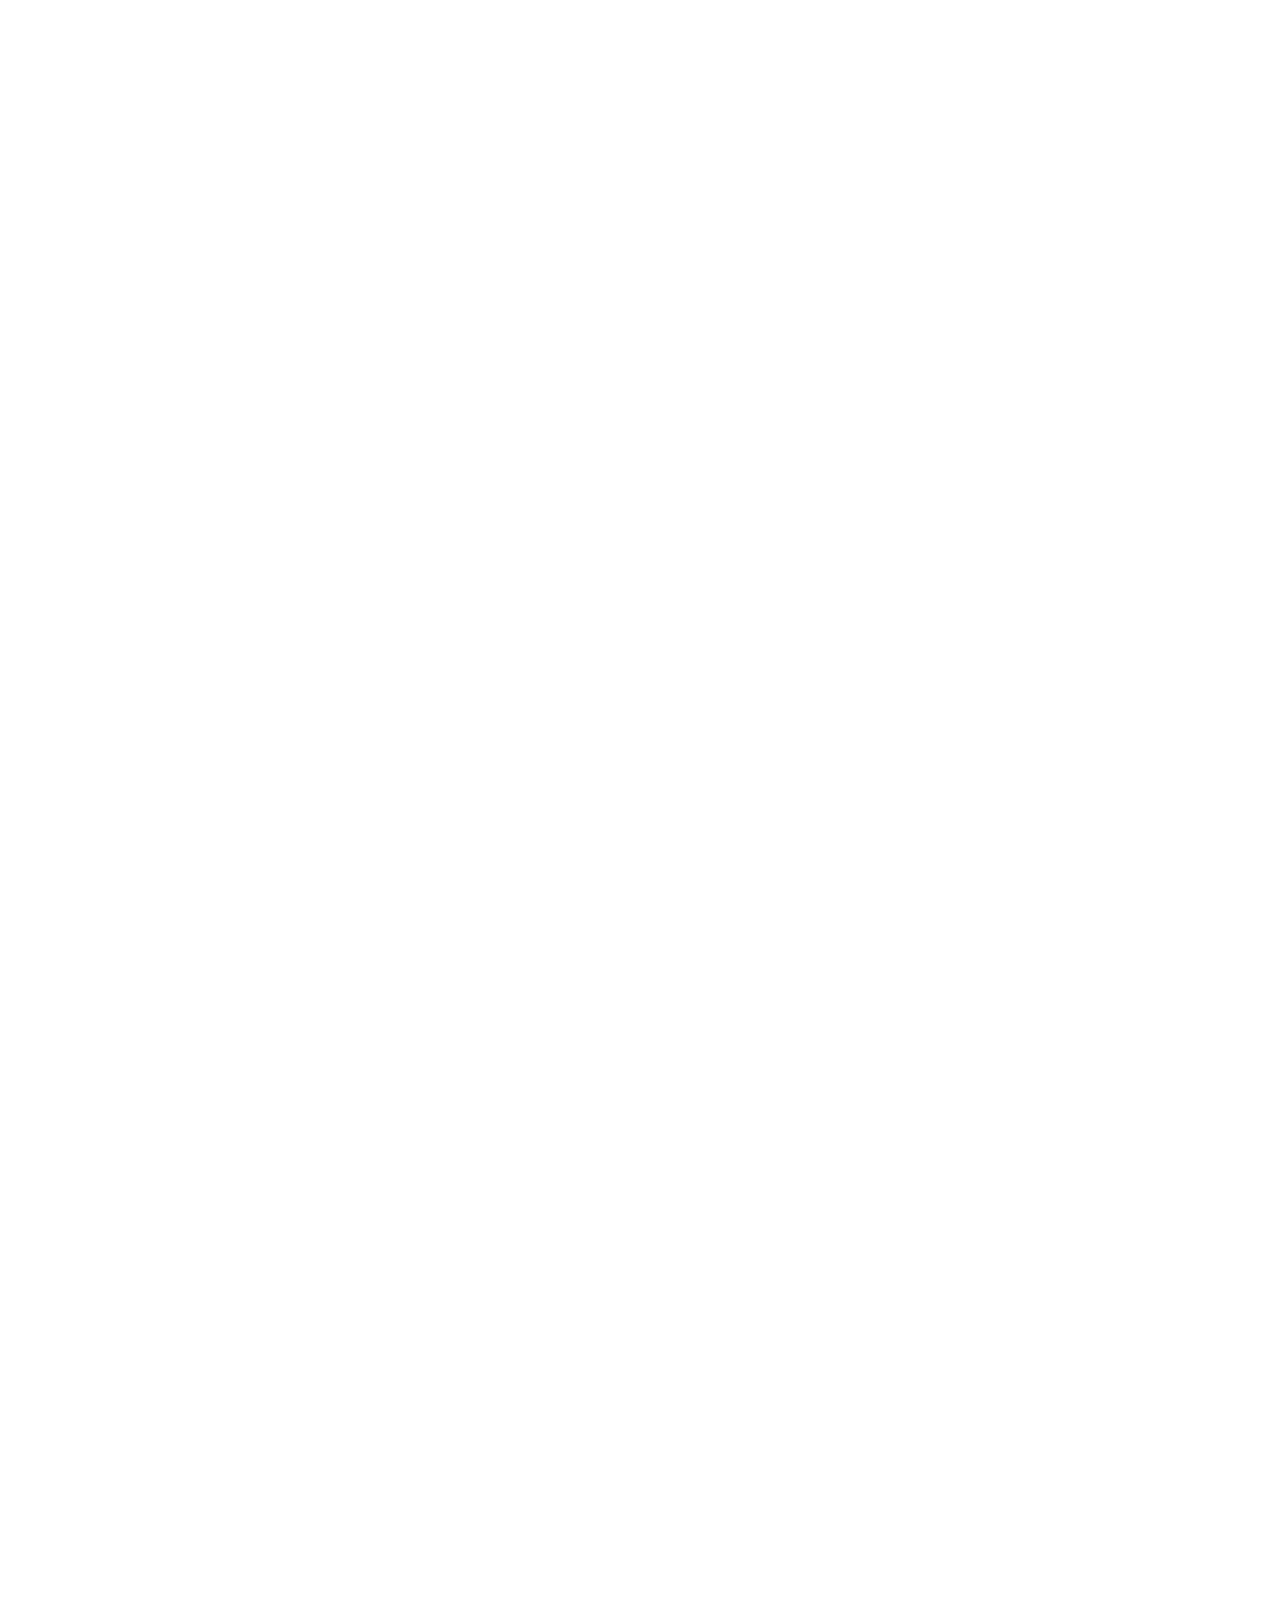
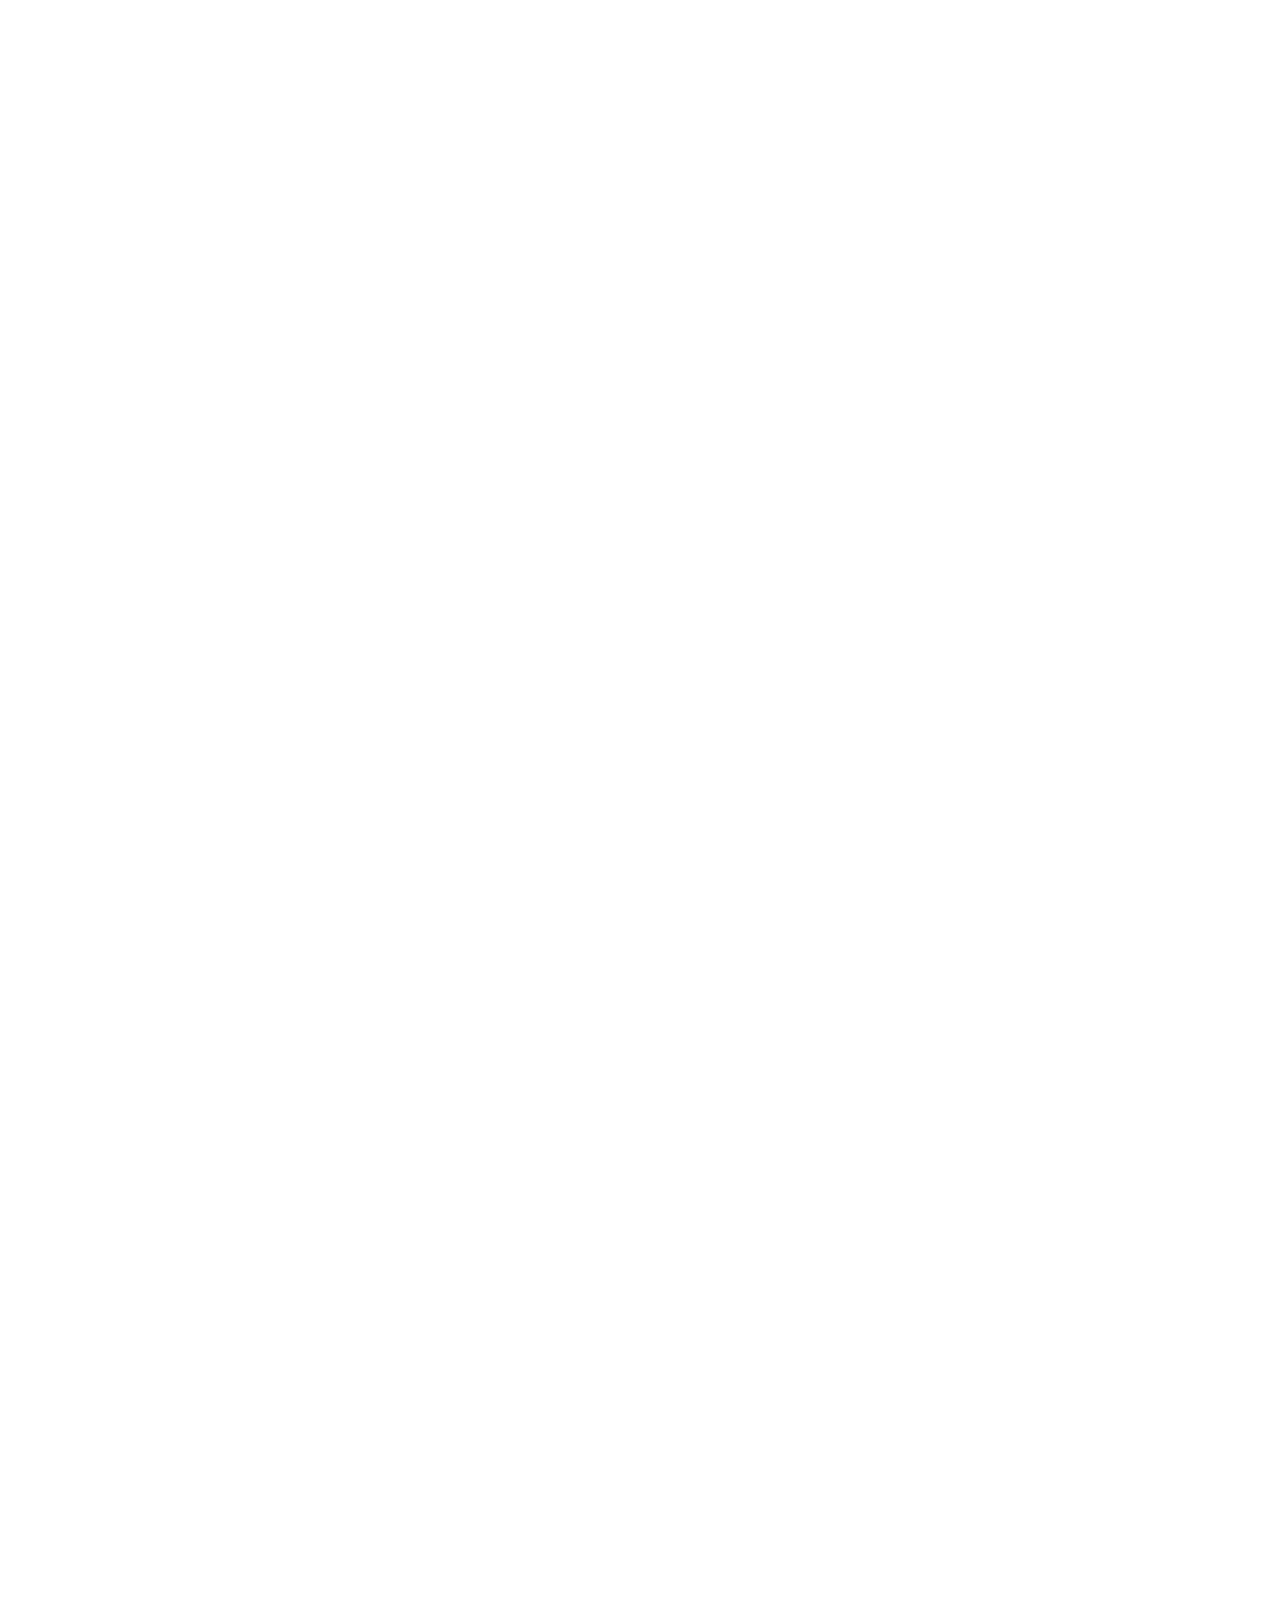
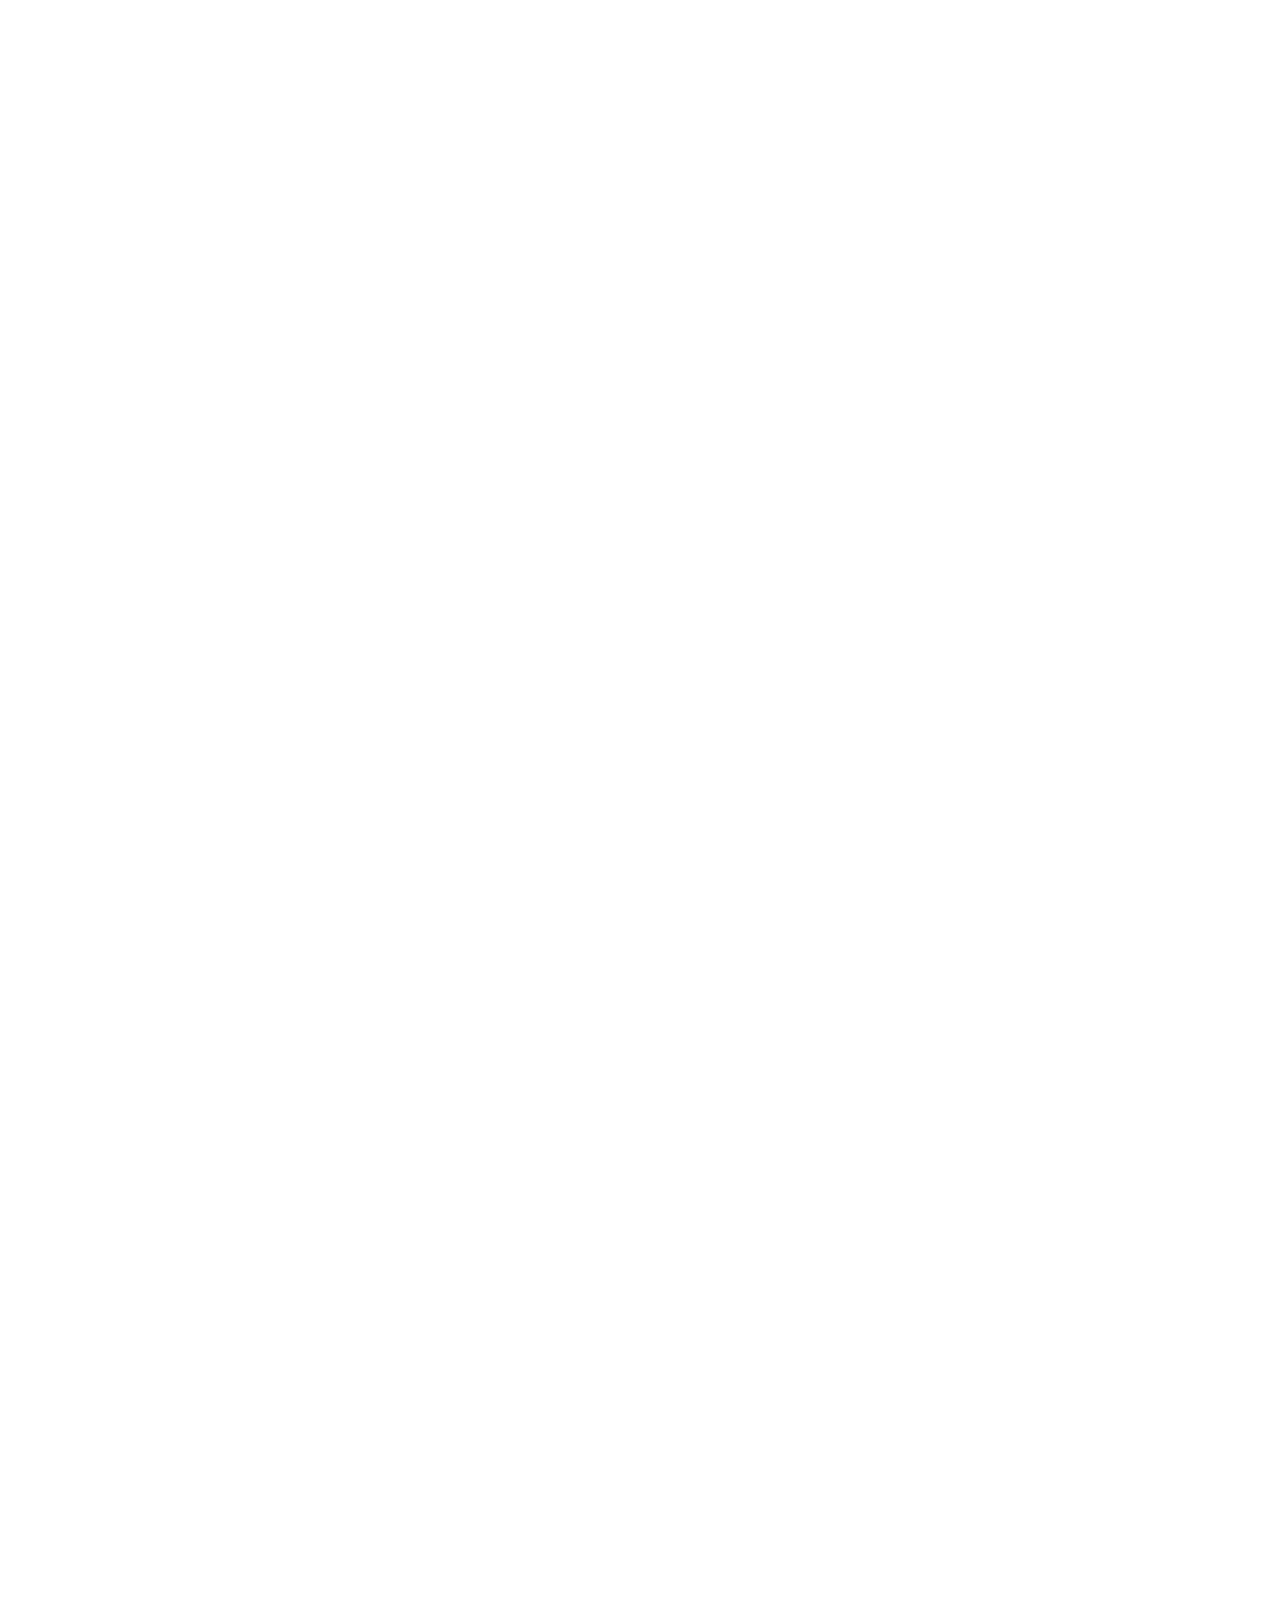
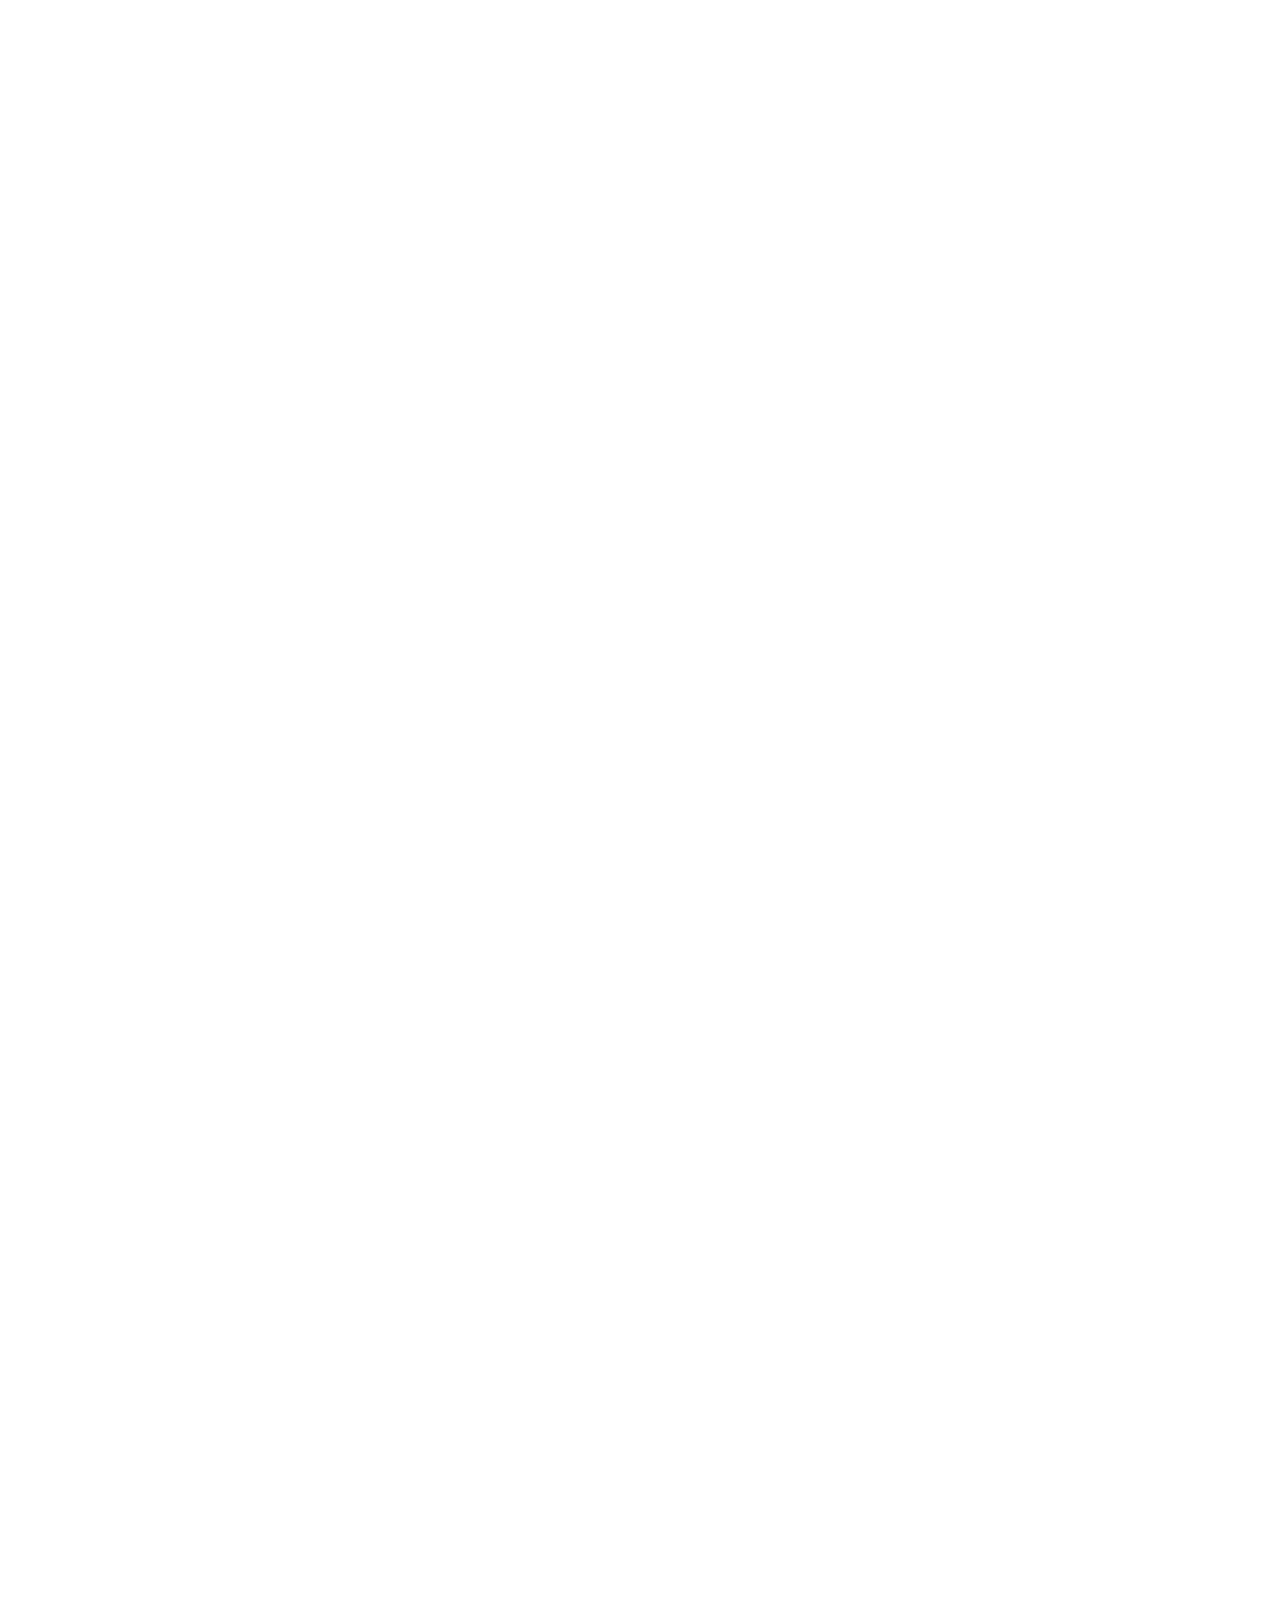
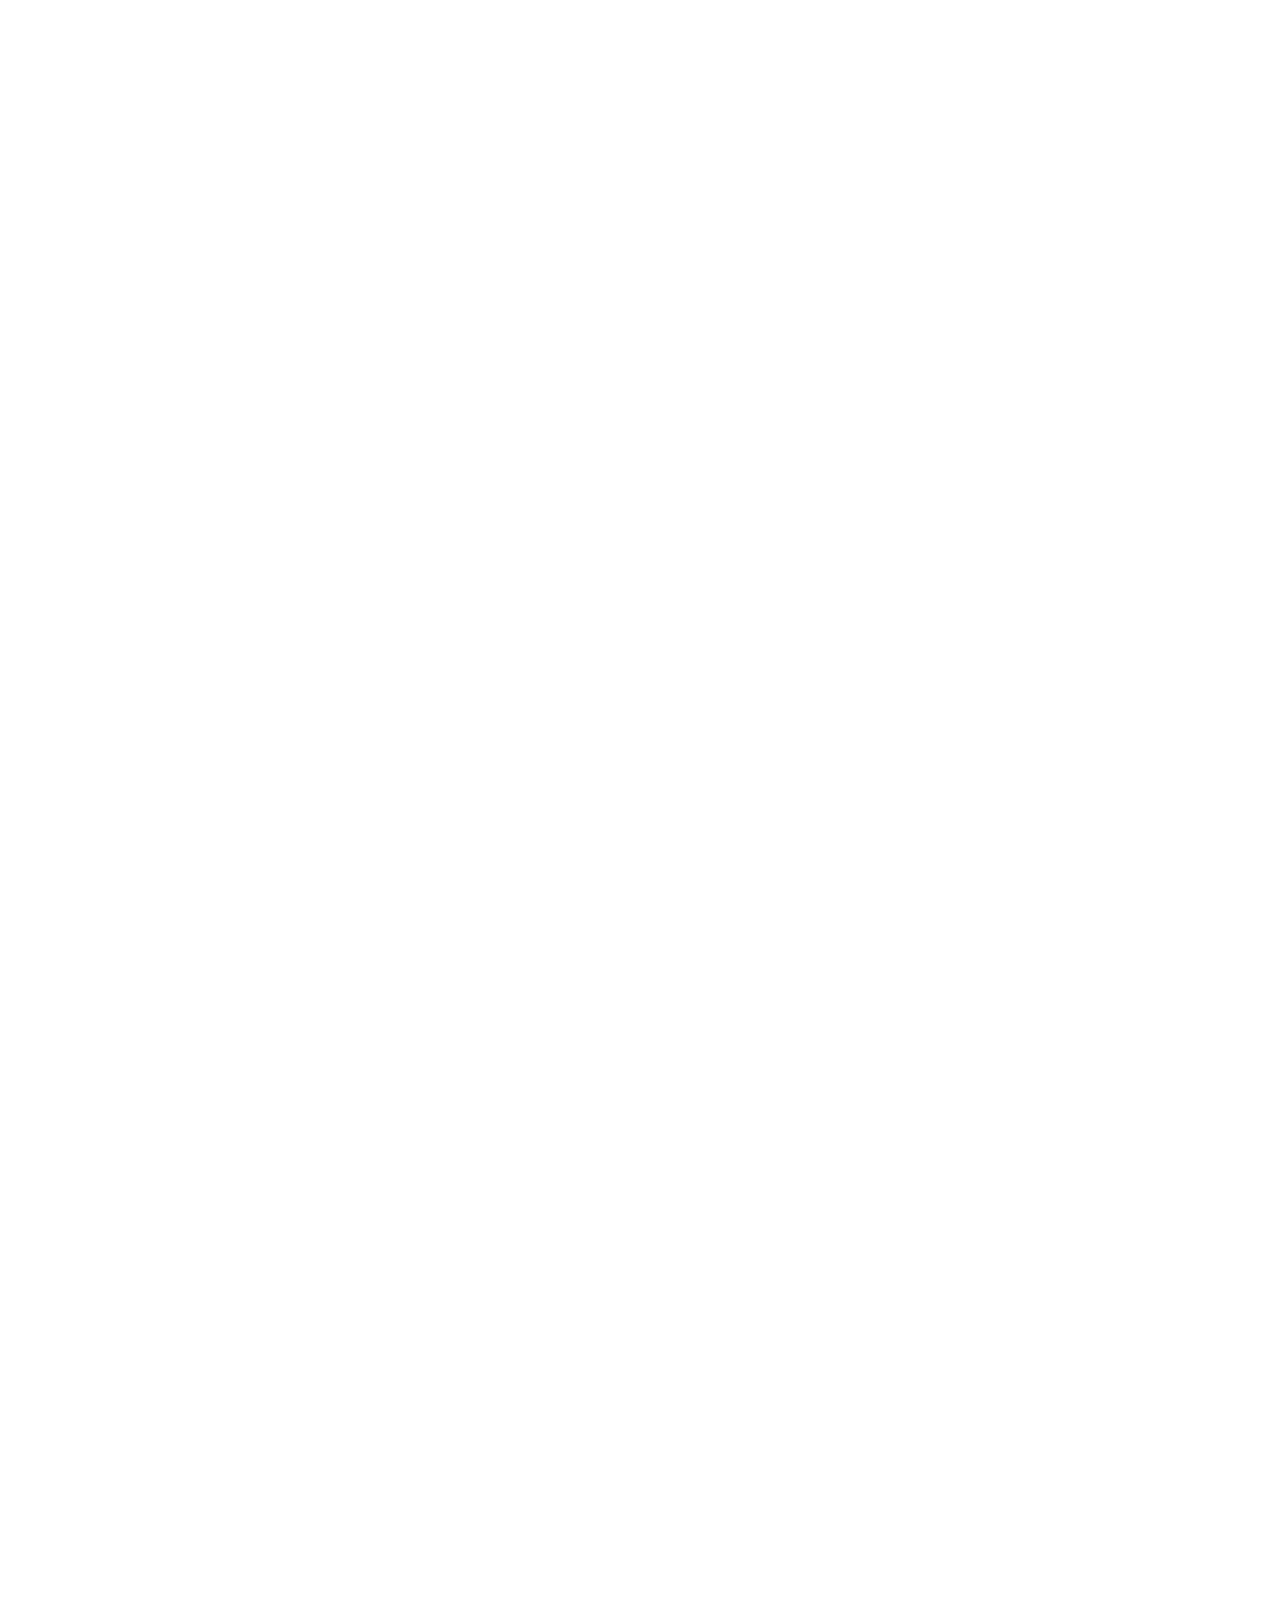
==== commit 910fa9a9: "versao svg :100:" ====
--- a/index.html
+++ b/index.html
@@ -304,8 +304,8 @@
 					<div class="wrap">
 						<div class="infograph" style="display: none;">
 							<img class="pop1" src="./info/01_mangata_desktop.svg">
-							<img class="pop2" src="./info/01_mangata_tablet.png">
-							<img class="pop3" src="./info/01_mangata_mobile.png">
+							<img class="pop2" src="./info/01_mangata_tablet.svg">
+							<!--	<img class="pop3" src="./info/01_mangata_mobile.svg">-->
 							<div class="indent-texte">
 		THE MAKERS OF EXCITING COMMUNICATION
 		De tout temps, la notoriété et l’image ont constitué les principaux enjeux d’une marque. Mais à l’heure du digital et dans un contexte de saturation généralisée, ces valeurs ne sont plus suffisantes. Aujourd’hui, la force d’une marque se mesure aussi et surtout à l’énergie qu’elle dégage. Les nouvelles technologies, les médias fragmentés et la génération connectée bouleversent l’idée d’audience captive et projettent les marques dans un espace en perpétuel mouvement. De fait, les marques qui libèrent le plus d’énergie sont celles qui ont le plus de chances d’émerger.
@@ -327,8 +327,8 @@
 					<div class="wrap">
 						<div class="infograph">
 							<img class="pop1" src="./info/02_migracao_desktop.png">
-							<img class="pop2" src="./info/02_migracao_tablet.png">
-							<img class="pop3" src="./info/02_migracao_mobile.png">
+							<img class="pop2" src="./info/02_migracao_tablet.svg">
+							<!--	<img class="pop3" src="./info/02_migracao_mobile.svg">-->
 							<div class="indent-texte">
 		BILINGUAL BY NATURE						
 		Chez Numéro10, être bilingue ne signifie pas juste parler deux langues et jongler avec les mots. Les différences entre romands et alémaniques vont bien au-delà de la barrière linguistique. Elles touchent aux mentalités, aux références culturelles, aux habitudes de consommation, à l’humour ainsi qu’à mille petites subtilités. Cette mixité, nous la cultivons chaque jour avec notre équipe bilingue pour déclencher les bons stimuli. Et pour concevoir des campagnes qui intriguent, séduisent et impliquent les publics des deux côtés de l’Aare. Bref, pour créer des ponts au-dessus du Röstigraben.
@@ -354,14 +354,9 @@
 					<div class="wrap">
 						<div class="infograph">
 							<img class="pop1" src="./info/03_vantagens_desktop.png">
-							<img class="pop2" src="./info/03_vantagens_tablet.png">
-							<img class="pop3" src="./info/03_vantagens_mobile.png">
-
-                            <!--
-                            <img class="pop1" src="./desktop/03_branding_desktop.svg">
-							<img class="pop2" src="./desktop/03_branding_tablet.svg">
-							<img class="pop3" src="./desktop/03_branding_mobile.svg">
-                              -->
+							<img class="pop2" src="./info/03_vantagens_tablet.svg">
+							<!--	<img class="pop3" src="./info/03_vantagens_mobile.svg">-->
+
                         <div class="indent-texte">
 		
         A BRAND NEW VISION
@@ -382,8 +377,8 @@
 					<div class="wrap">
 						<div class="infograph">
 							<img class="pop1" src="./info/04_diferencial_desktop.png">
-							<img class="pop2" src="./info/04_diferencial_tablet.png">
-							<img class="pop3" src="./info/04_diferencial_mobile.png">
+							<img class="pop2" src="./info/04_diferencial_tablet.svg">
+						<!--	<img class="pop3" src="./info/04_diferencial_mobile.svg">-->
 							<div class="indent-texte">
 		FIRST MOVER ADVANTAGE
 		Chez Numéro10, nous avons l’esprit challenger. Anticiper les tendances, esquiver les crises, emprunter des chemins détournés pour mieux sortir de l’ombre et taper juste. Nous cultivons ce petit grain de folie qui fait basculer les idées reçues. Nous défendons bec et ongle la nouveauté, l’audace et la créativité, avec l’ambition affirmée de frapper les esprits et de donner du punch à votre marque. La communication est un combat et à la fin, ce sont les plus entreprenants qui l’emportent. Comme le disent les anglais: «first mover advantage». Parce que la meilleure défense, c’est l’attaque.
@@ -419,8 +414,8 @@
 					<div class="wrap">
 						<div class="infograph">
 							<img class="pop1" src="./info/05_tecnologia_desktop.png">
-							<img class="pop2" src="./info/05_tecnologia_tablet.png">
-							<img class="pop3" src="./info/05_tecnologia_mobile.png">
+							<img class="pop2" src="./info/05_tecnologia_tablet.svg">
+							<!--	<img class="pop3" src="./info/05_tecnologia_mobile.svg">-->
 							<div class="indent-texte">
 		N°10 XTND
 		RULEBREAKERS FOR AUGMENTED COMMUNICATION
@@ -477,8 +472,8 @@
 					<div class="wrap">
 						<div class="infograph">
 							<img class="pop1" src="./info/06_contato_desktop.png">
-							<img class="pop2" src="./info/06_contato_tablet.png">
-							<img class="pop3" src="./info/06_contato_mobile.png">
+							<img class="pop2" src="./info/06_contato_tablet.svg">
+							<!--	<img class="pop3" src="./info/06_contato_mobile.svg">-->
 							<div class="indent-texte">
 		BOOST®
 		THE WAY WE FUEL BRAND ENERGY
--- a/css/custom.css
+++ b/css/custom.css
@@ -641,7 +641,7 @@
   top: 748px;
   position: absolute;
   background-position: -120px bottom;
-  background-image: url(../img/branding-bg.png);
+  background-image: url(../img/branding-bg.svg);
   background-size: 1280px;
   height: 190px;
 }
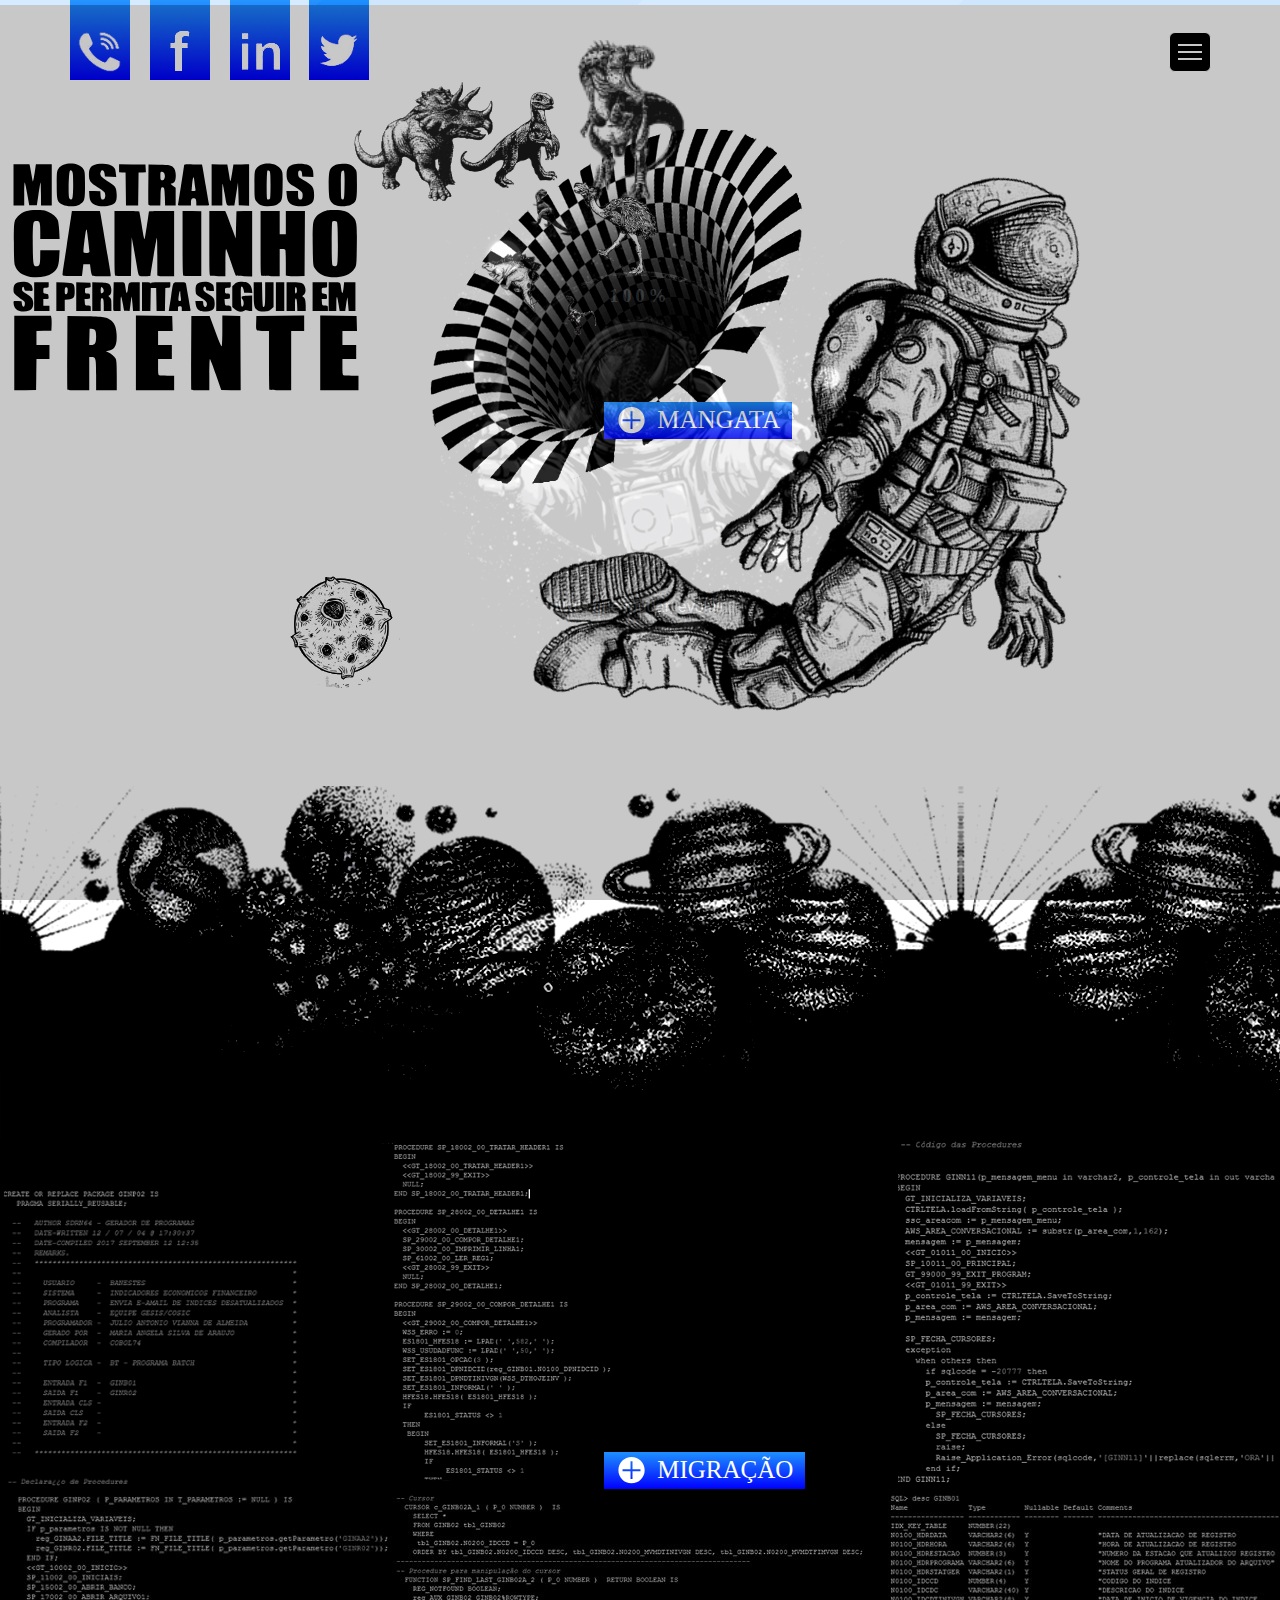
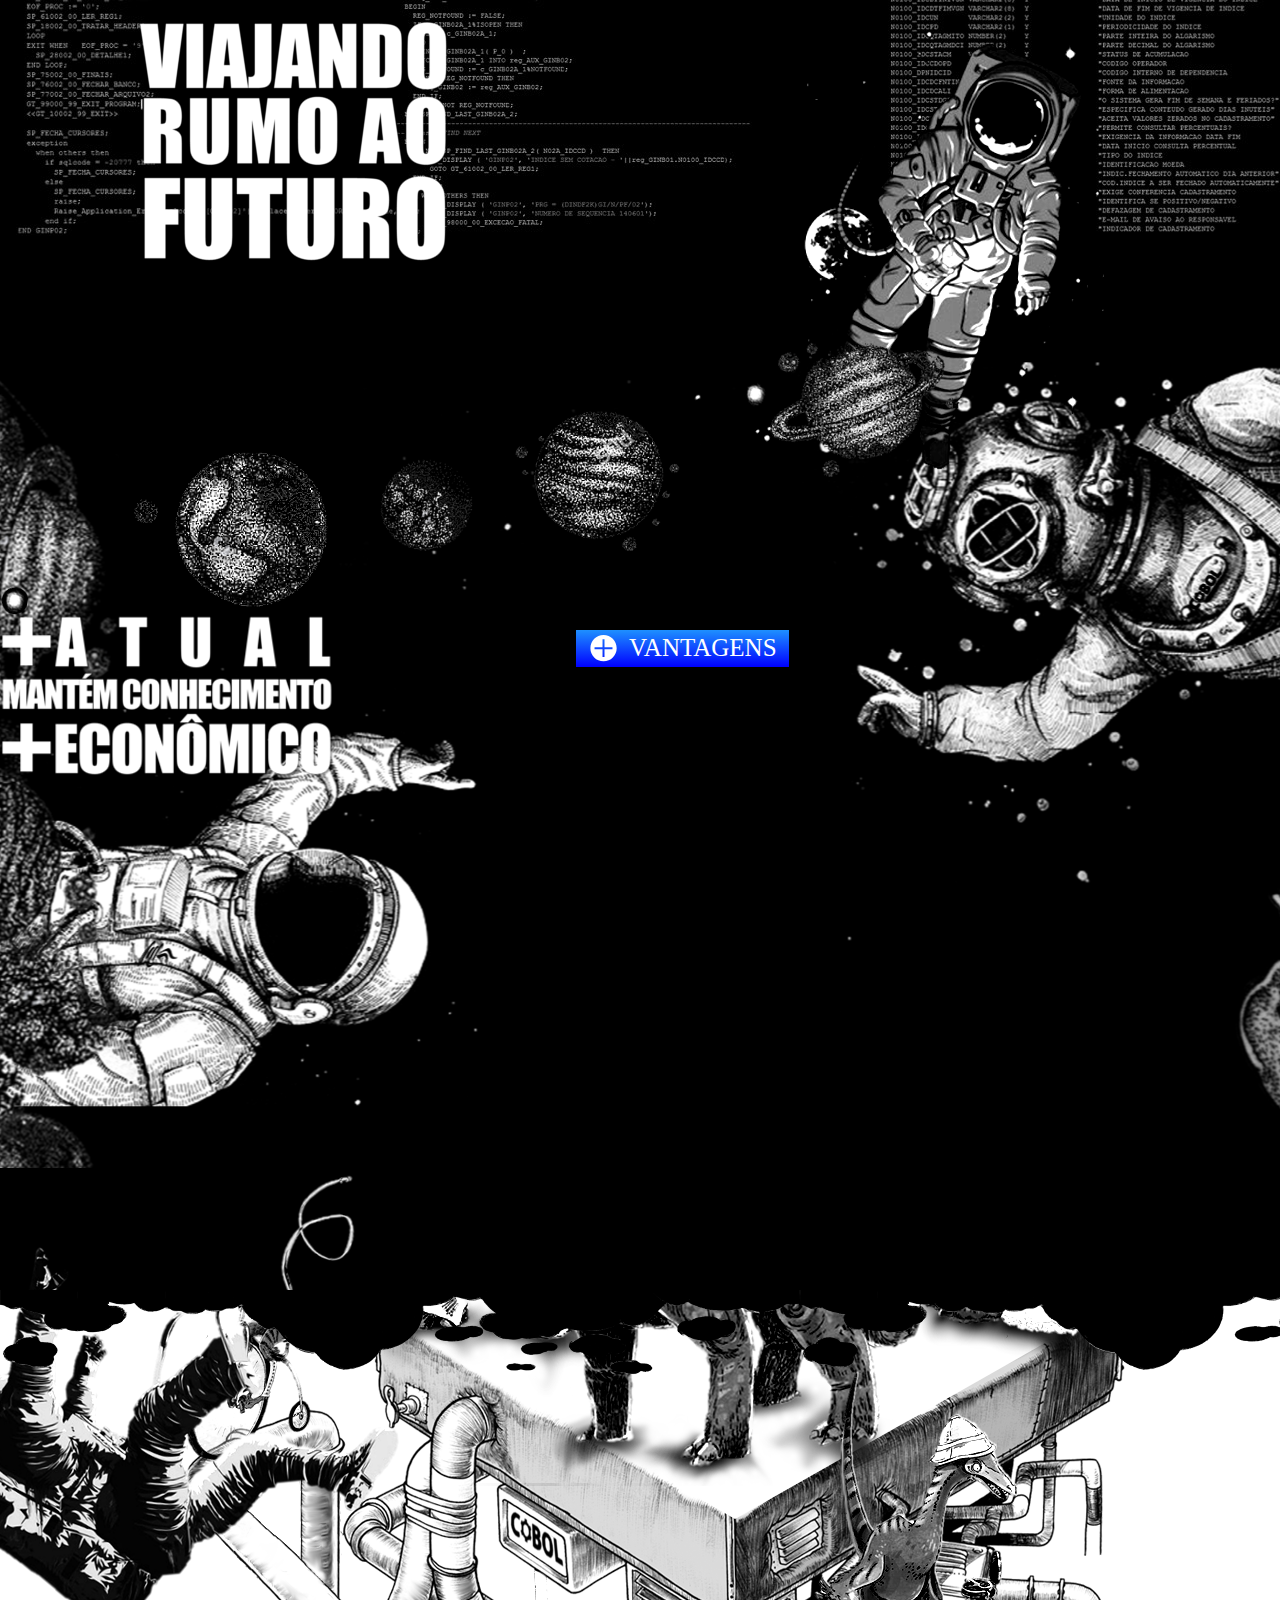
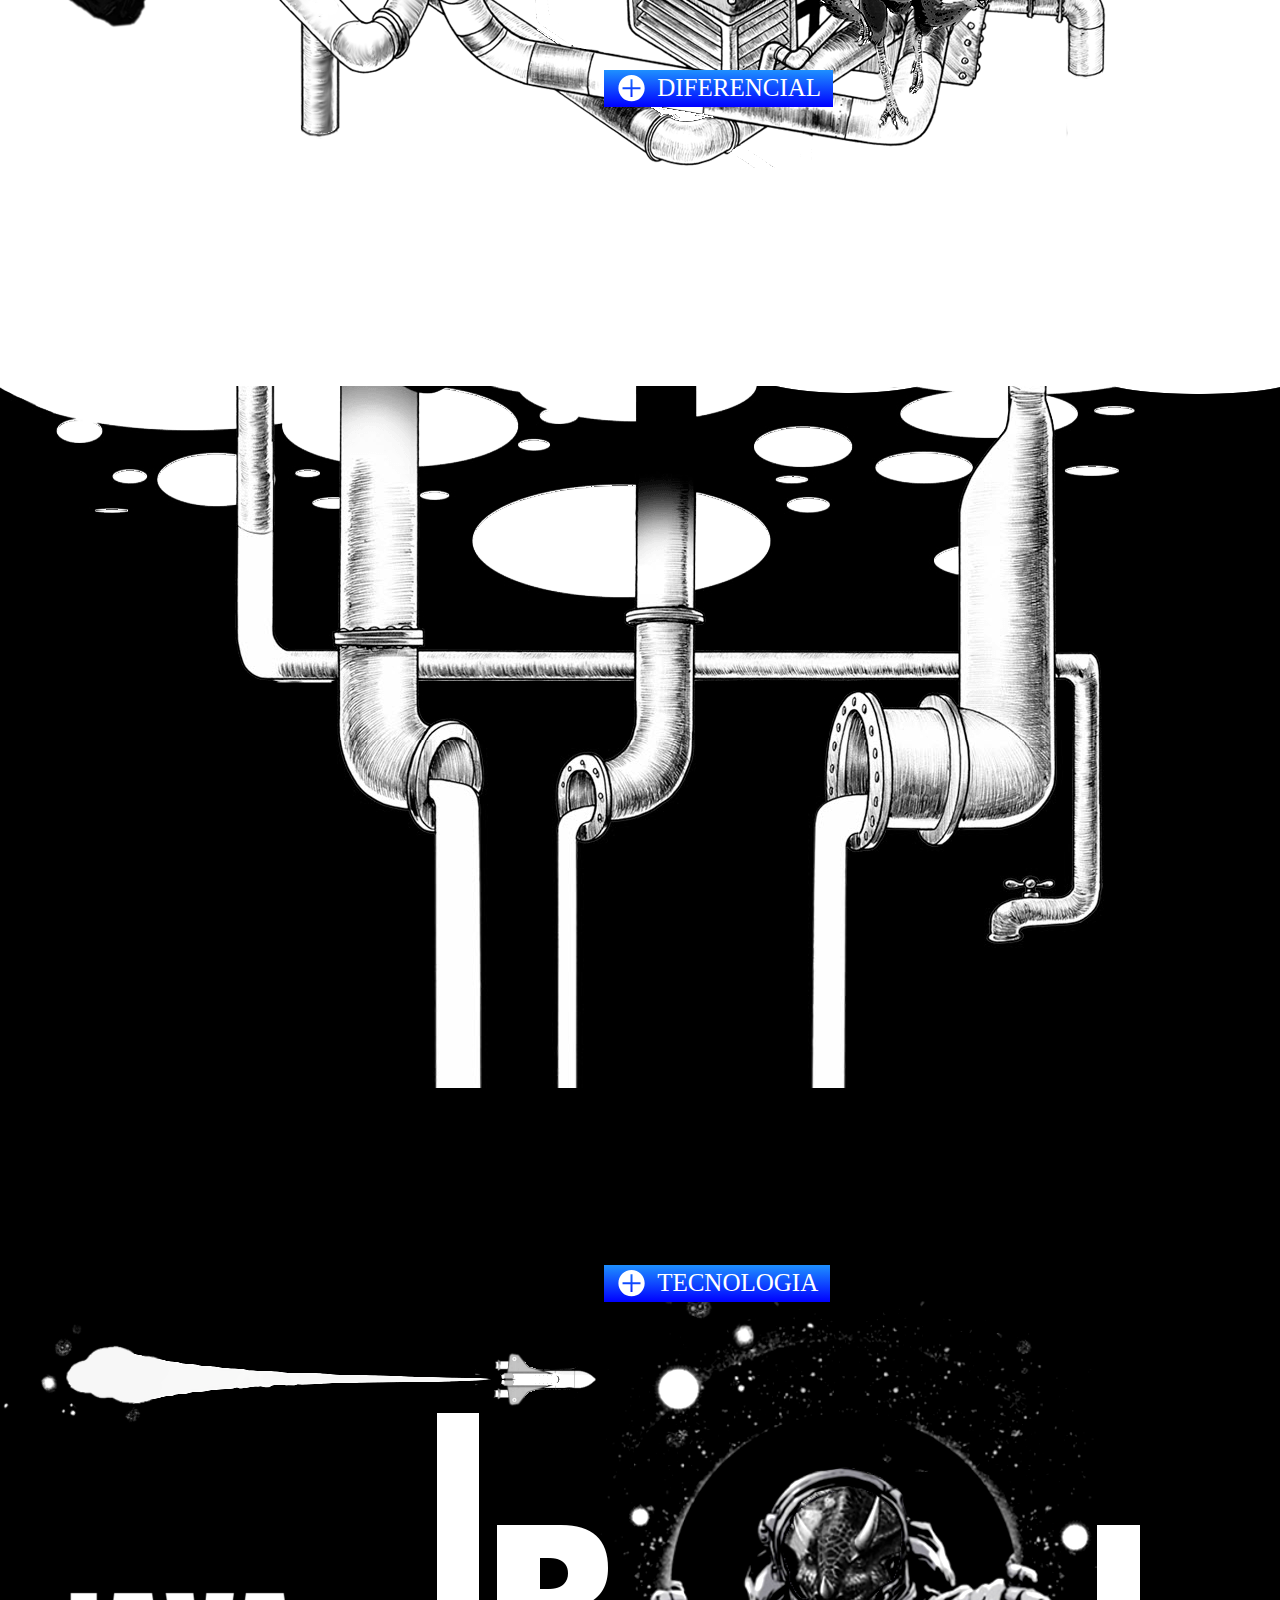
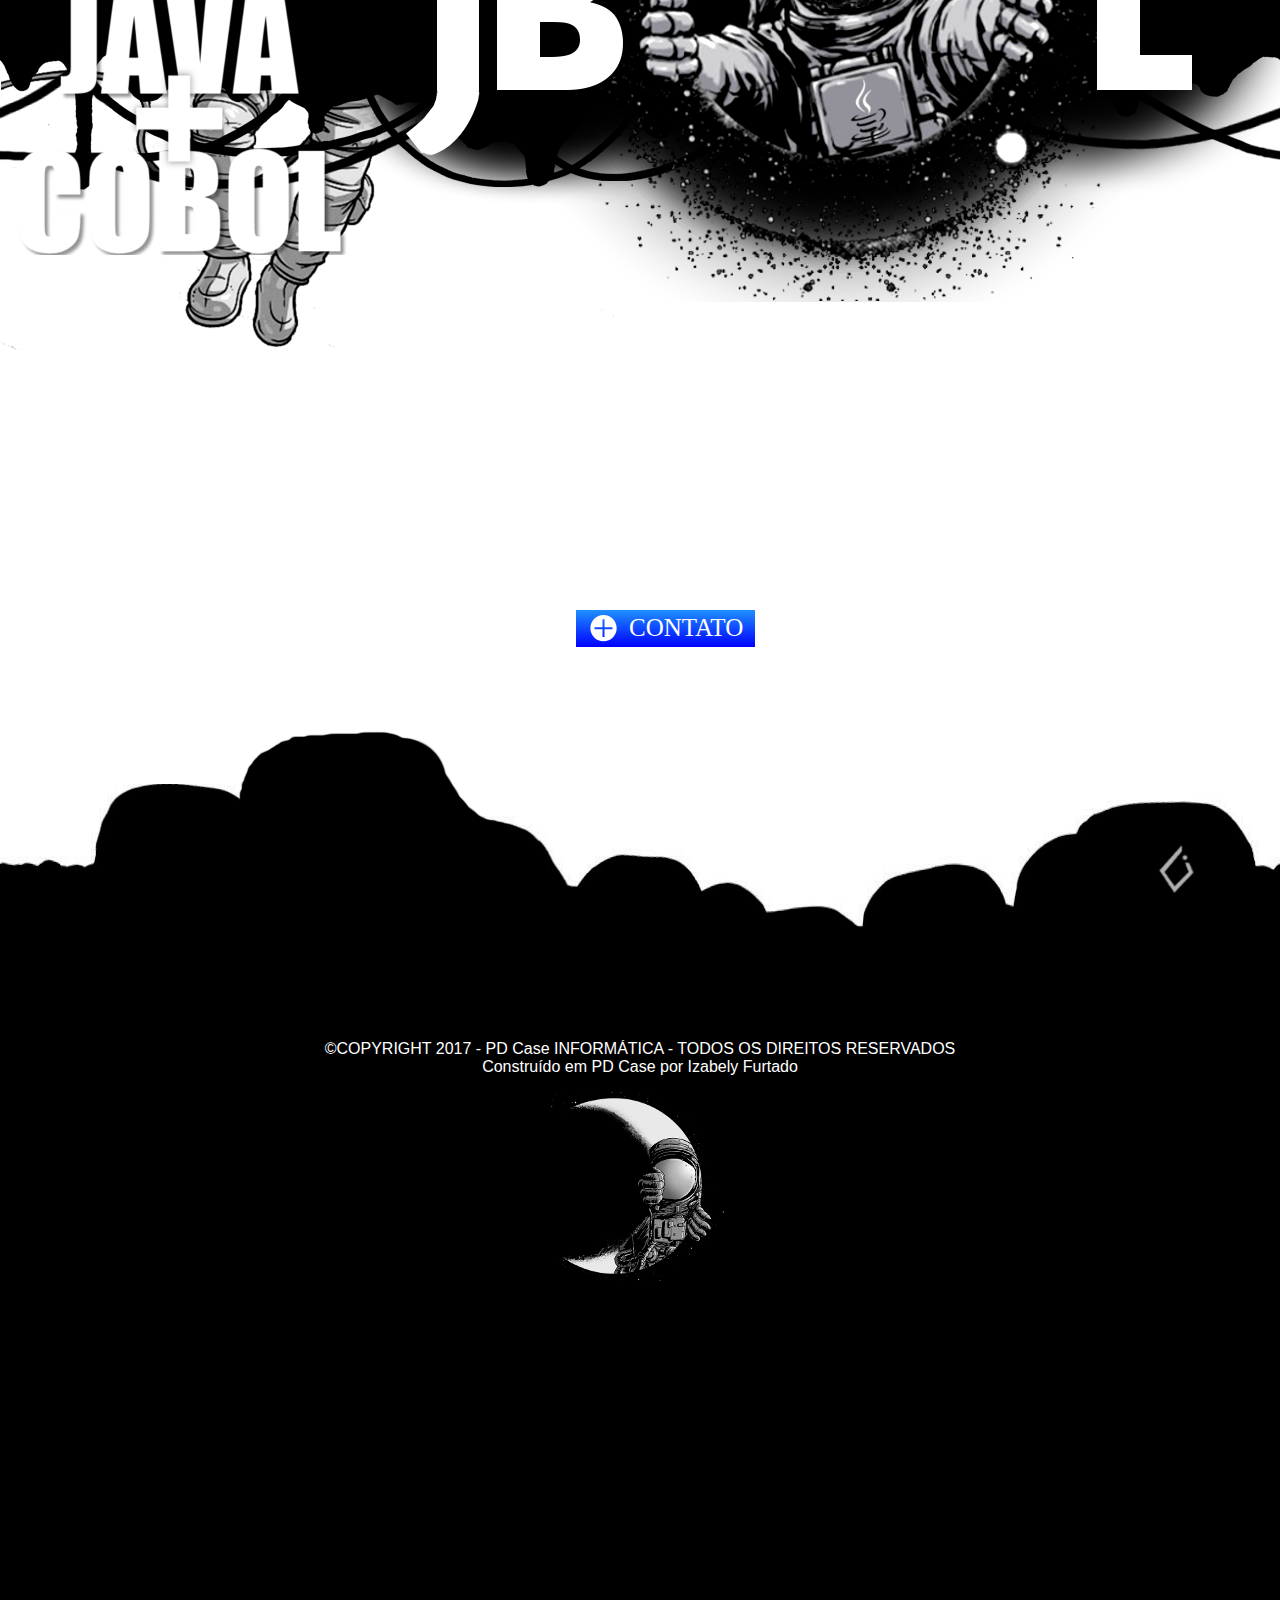
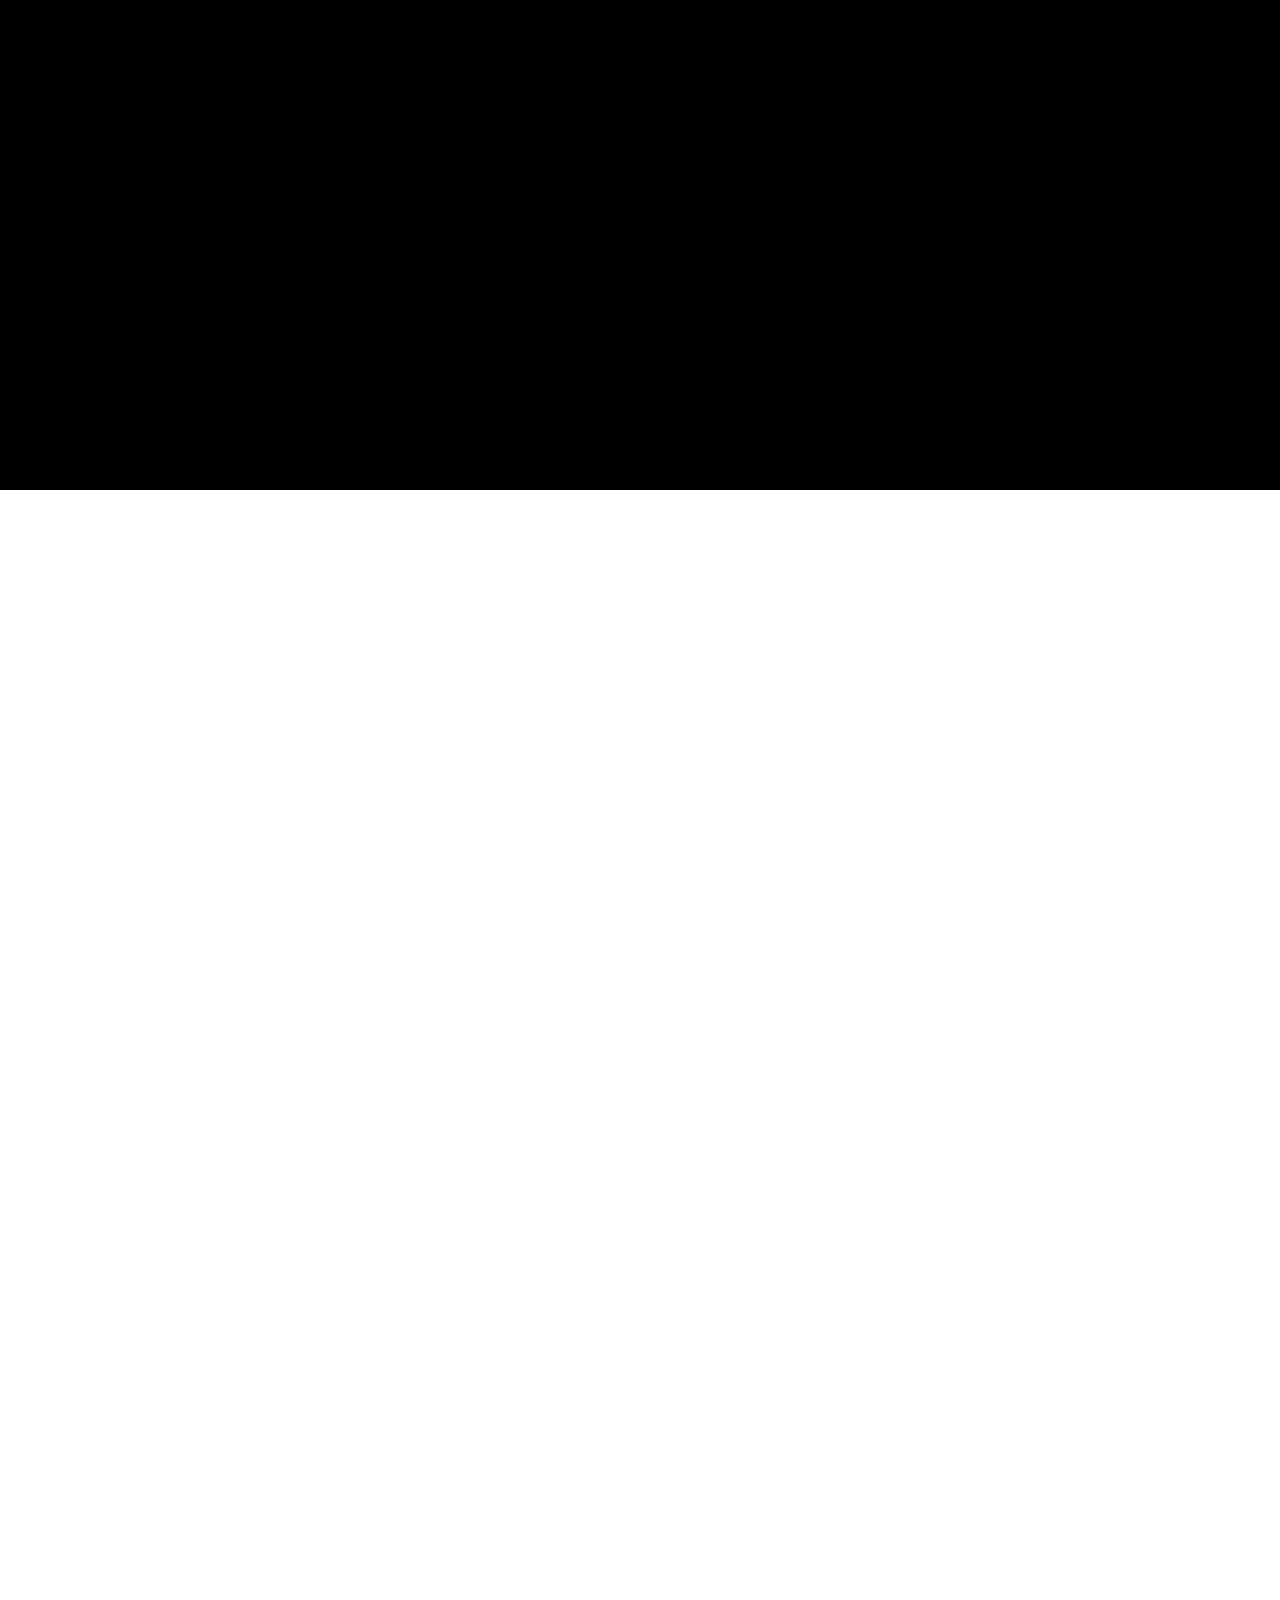
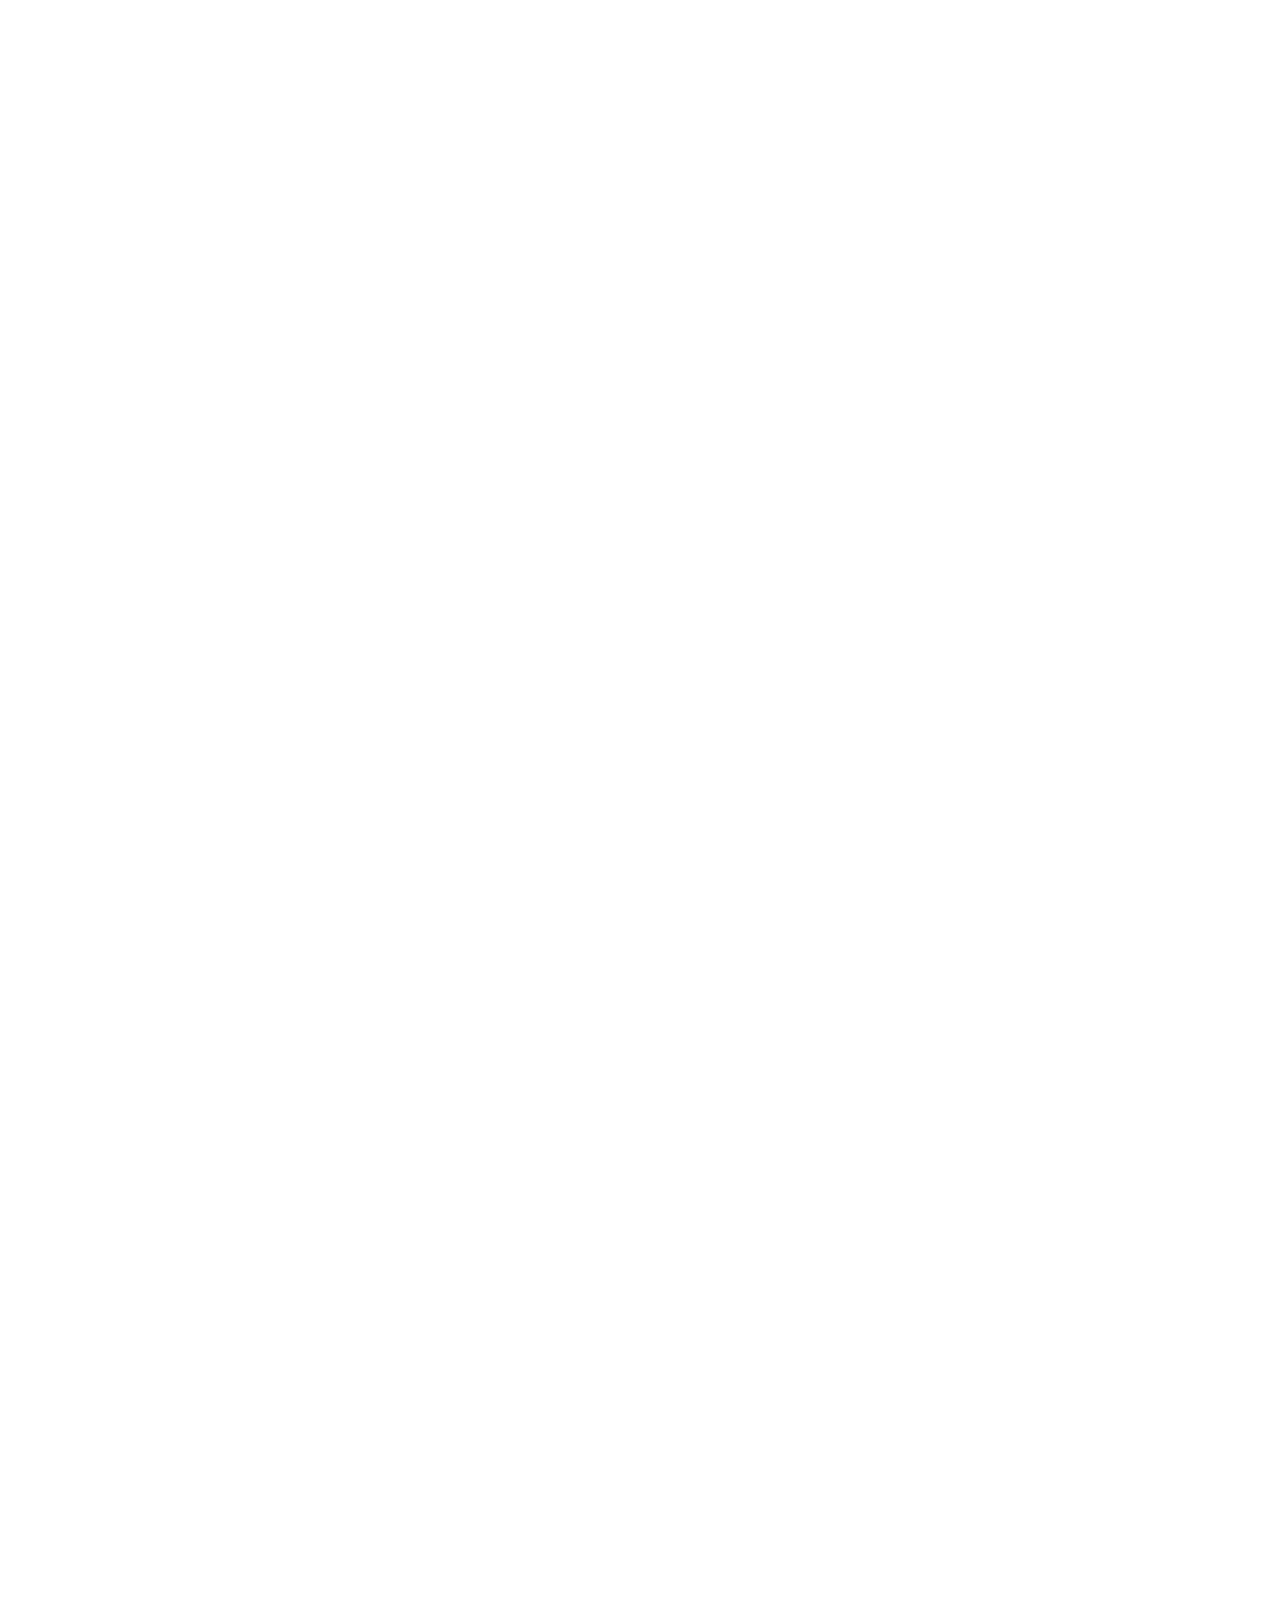
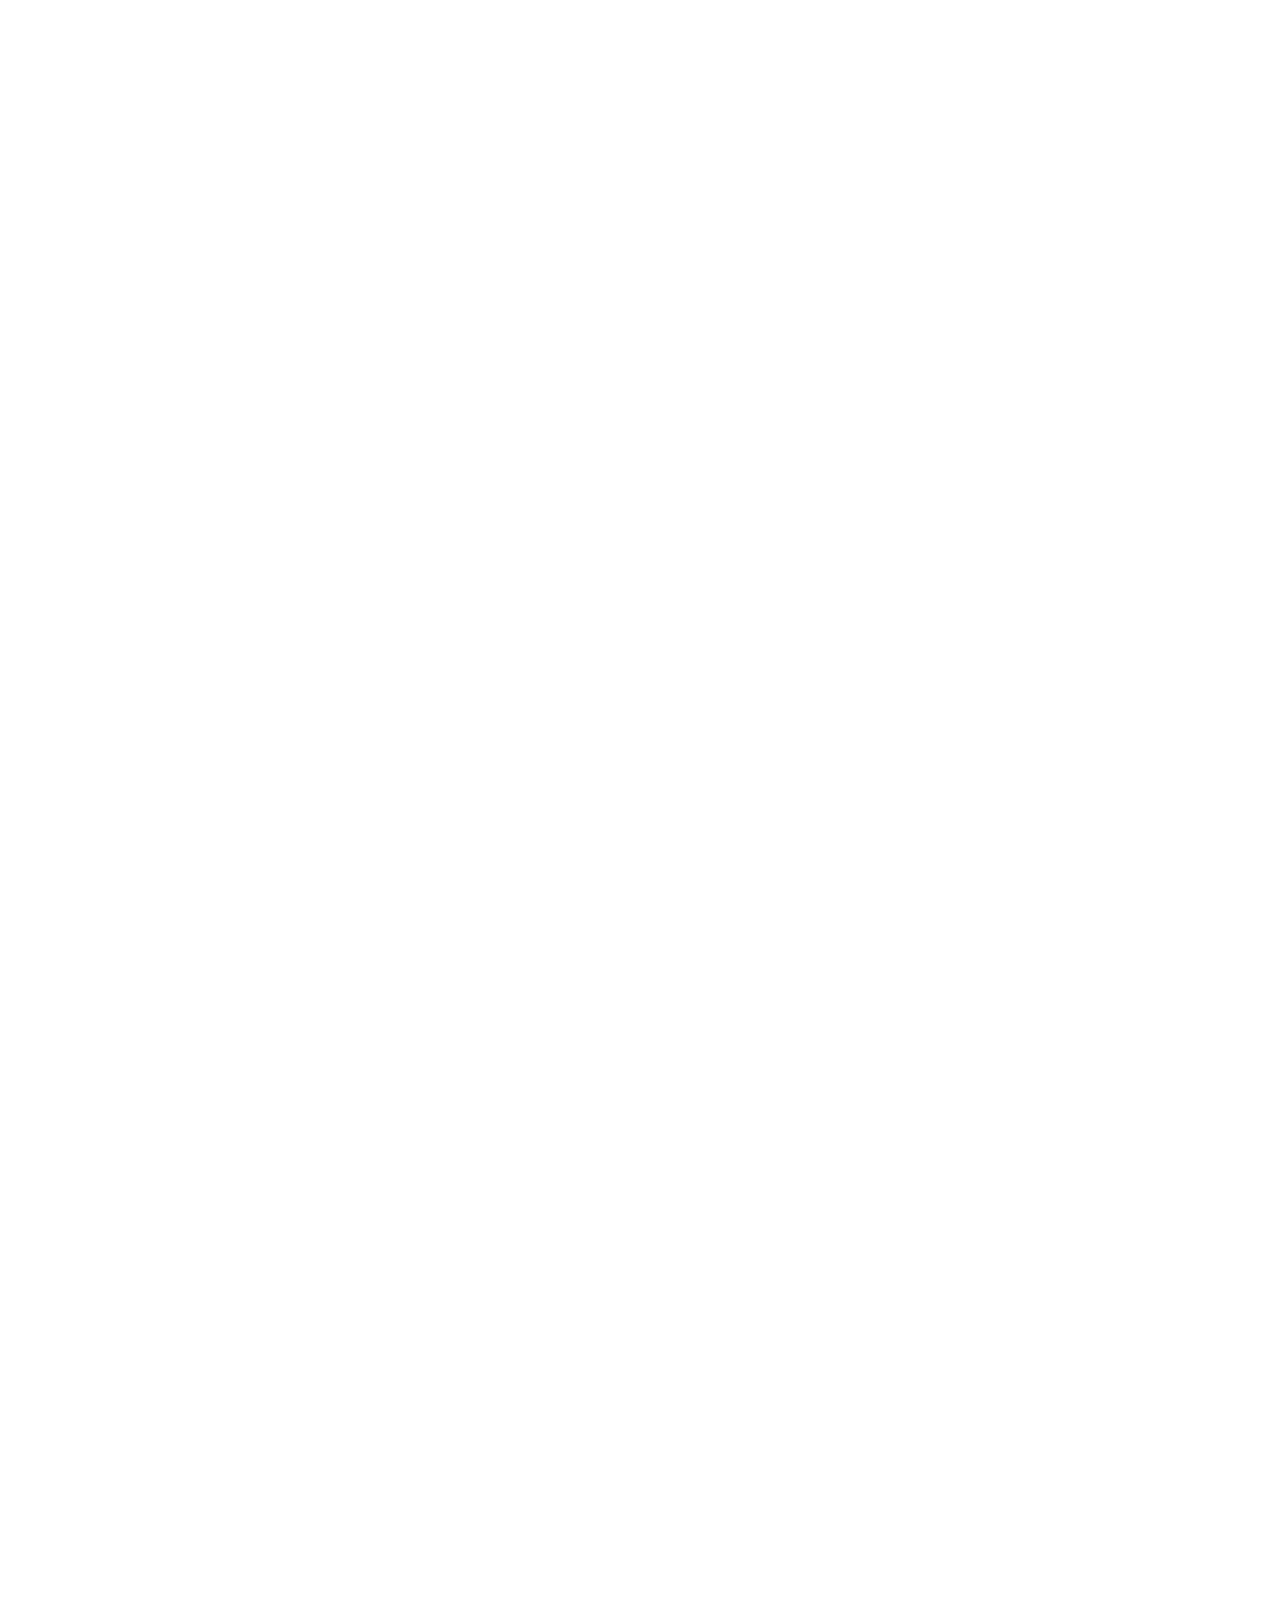
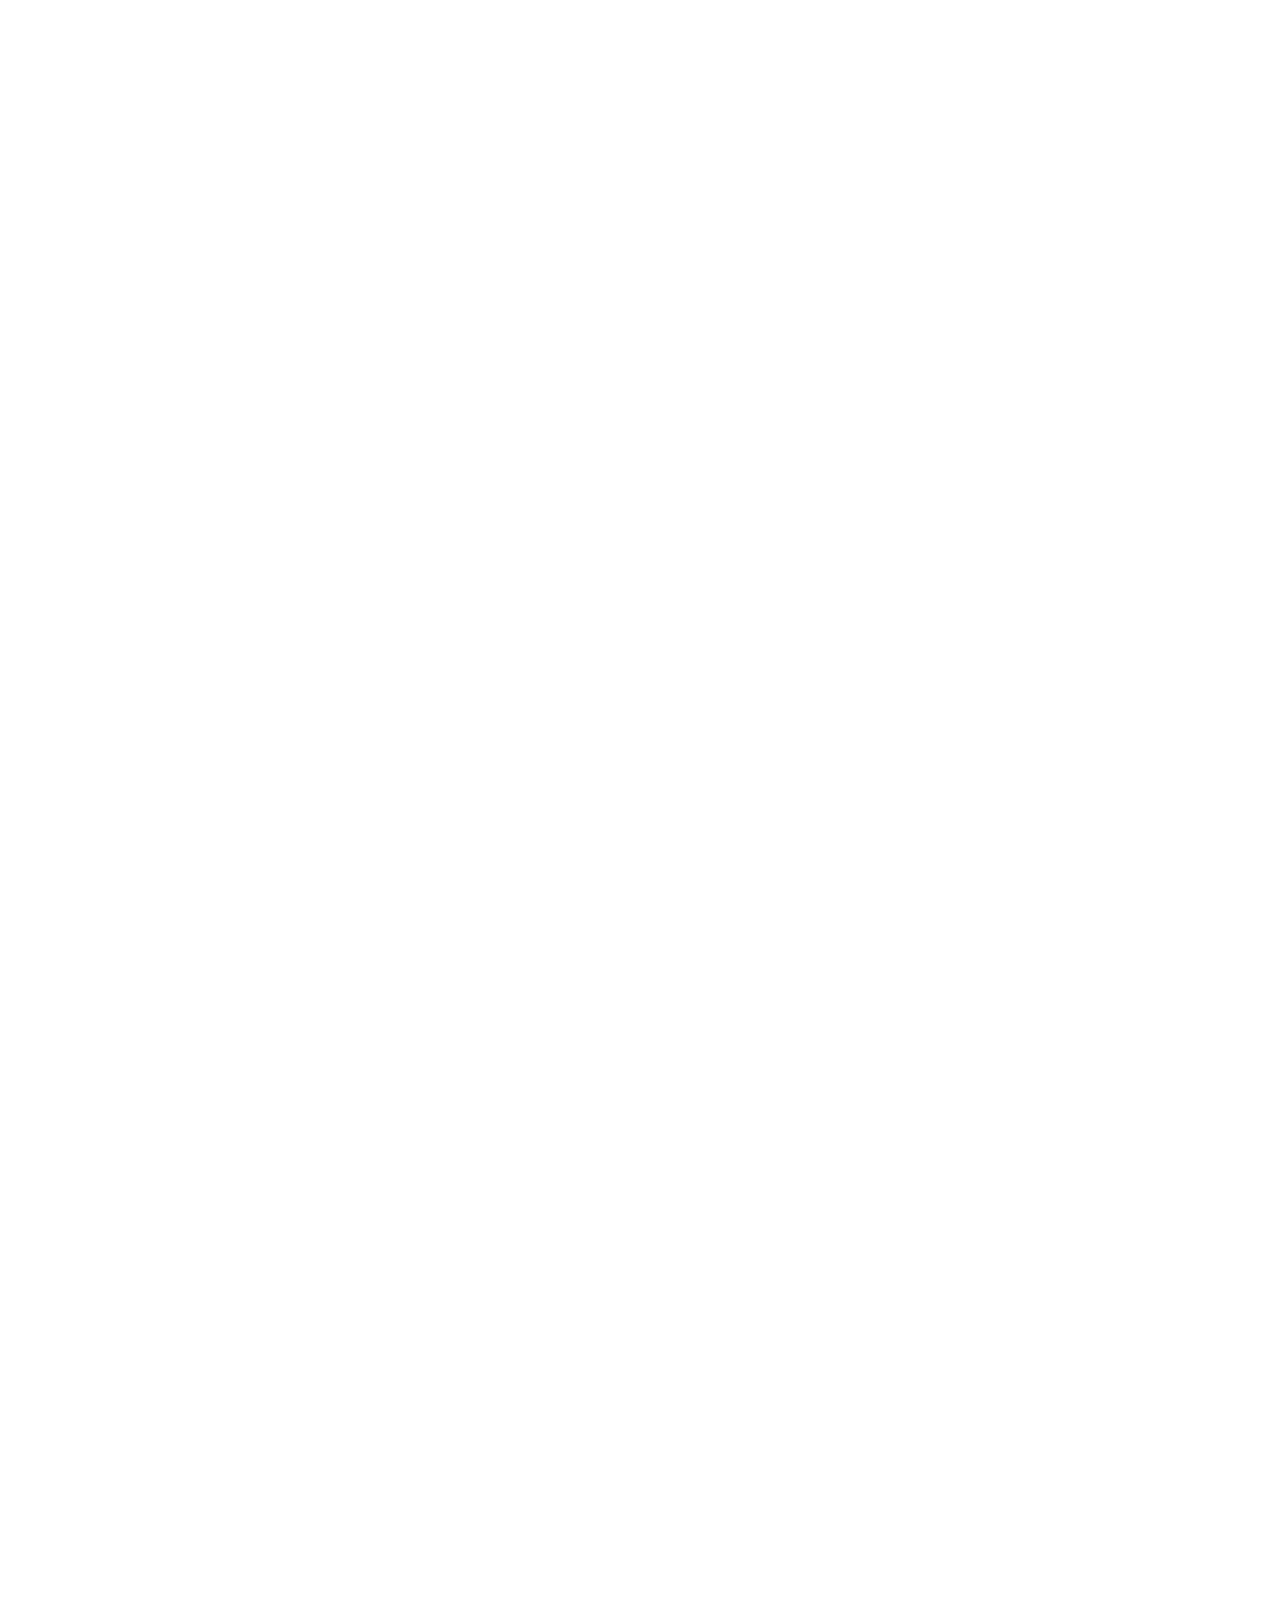
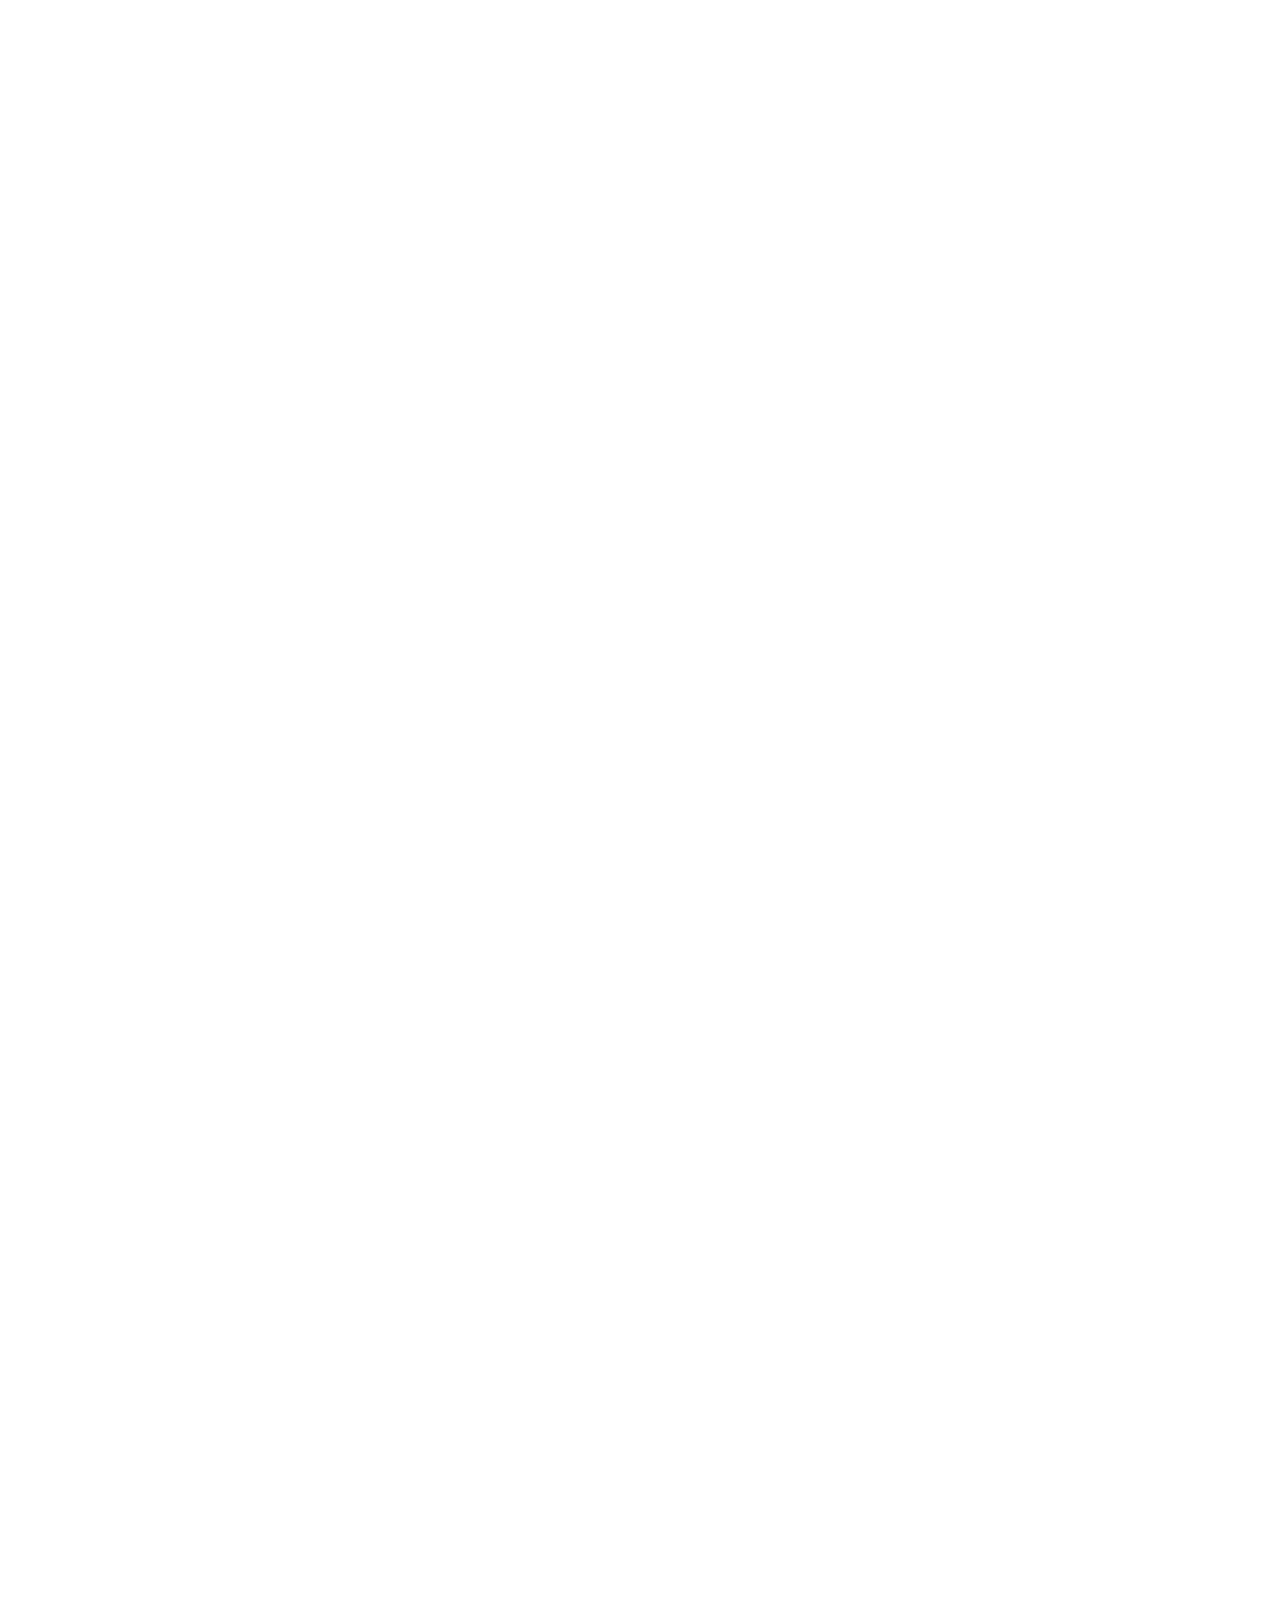
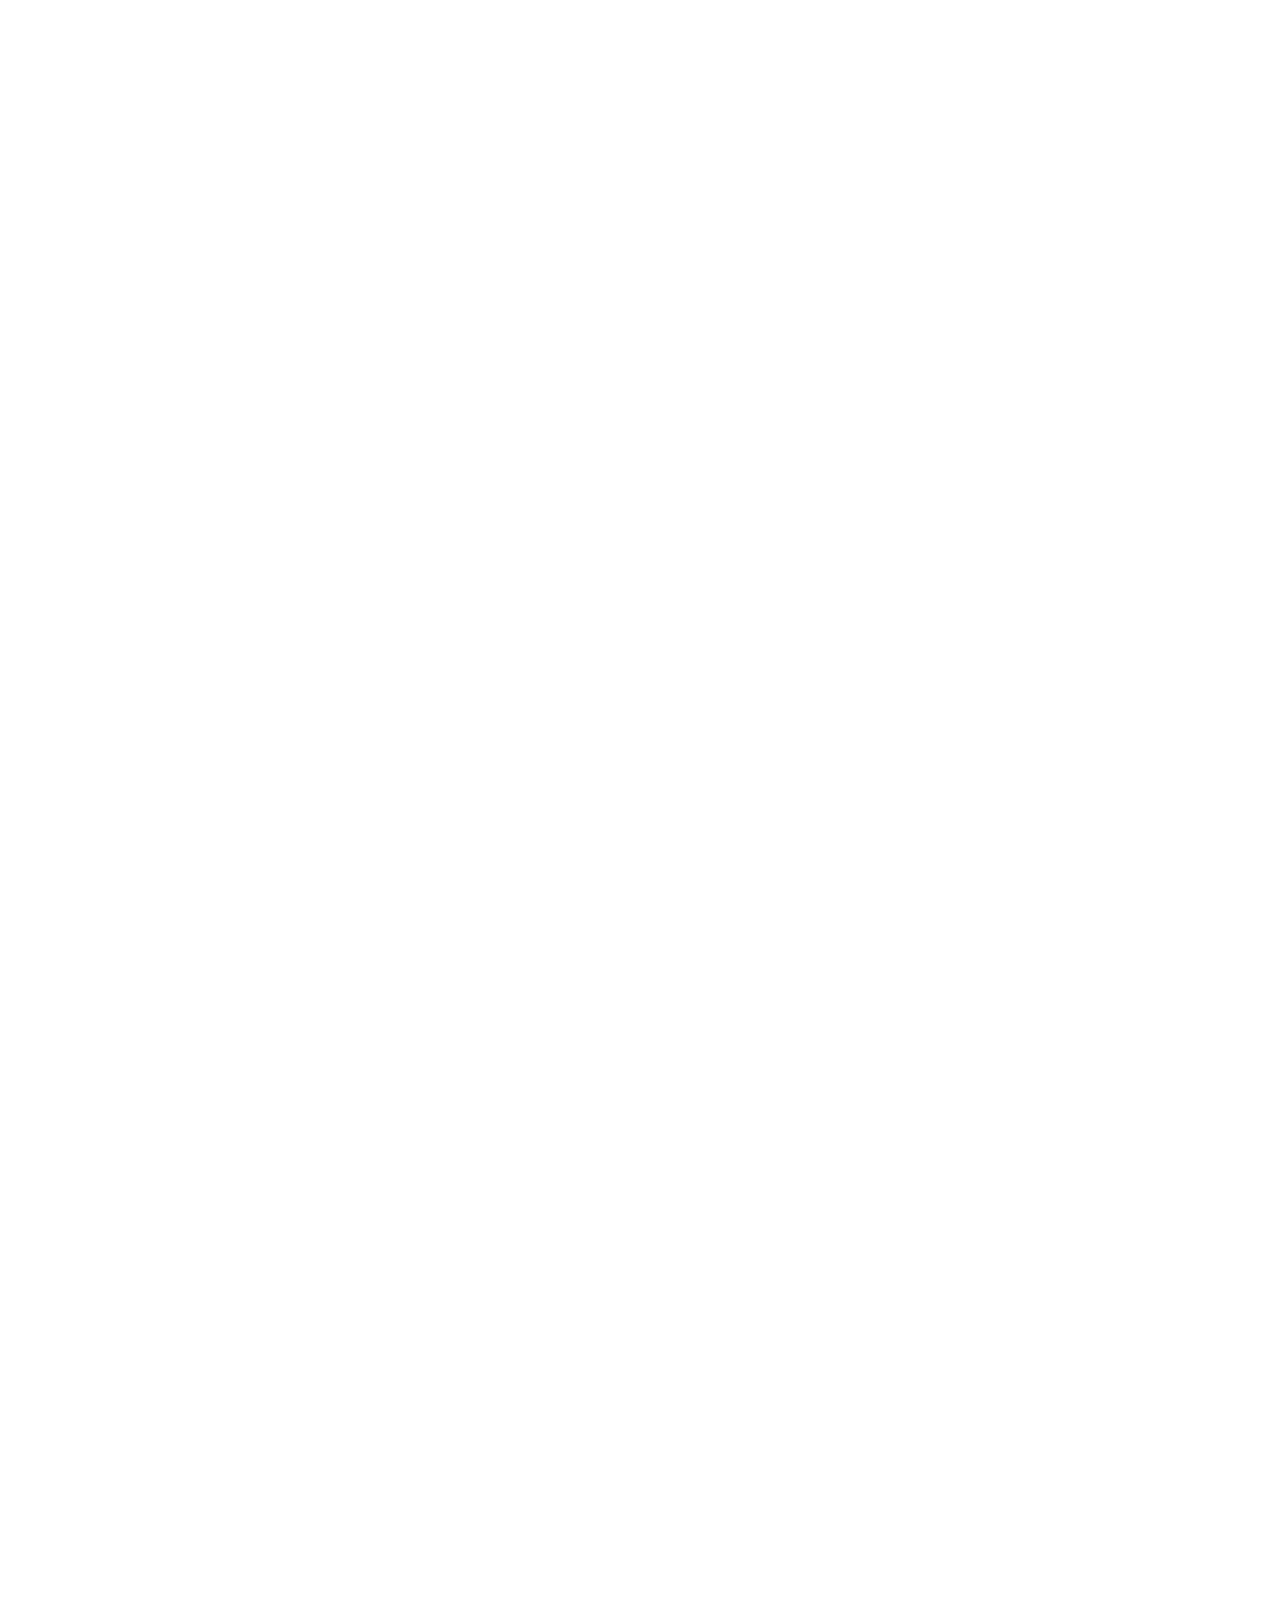
==== commit d11e59fb: "versao svg :100:" ====
--- a/index.html
+++ b/index.html
@@ -326,7 +326,7 @@
 				<div class="content">
 					<div class="wrap">
 						<div class="infograph">
-							<img class="pop1" src="./info/02_migracao_desktop.png">
+							<img class="pop1" src="./info/02_migracao_desktop.svg">
 							<img class="pop2" src="./info/02_migracao_tablet.svg">
 							<!--	<img class="pop3" src="./info/02_migracao_mobile.svg">-->
 							<div class="indent-texte">
@@ -353,7 +353,7 @@
 				<div class="content">
 					<div class="wrap">
 						<div class="infograph">
-							<img class="pop1" src="./info/03_vantagens_desktop.png">
+							<img class="pop1" src="./info/03_vantagens_desktop.svg">
 							<img class="pop2" src="./info/03_vantagens_tablet.svg">
 							<!--	<img class="pop3" src="./info/03_vantagens_mobile.svg">-->
 
@@ -376,7 +376,7 @@
 				<div class="content">
 					<div class="wrap">
 						<div class="infograph">
-							<img class="pop1" src="./info/04_diferencial_desktop.png">
+							<img class="pop1" src="./info/04_diferencial_desktop.svg">
 							<img class="pop2" src="./info/04_diferencial_tablet.svg">
 						<!--	<img class="pop3" src="./info/04_diferencial_mobile.svg">-->
 							<div class="indent-texte">
@@ -413,7 +413,7 @@
 				<div class="content">
 					<div class="wrap">
 						<div class="infograph">
-							<img class="pop1" src="./info/05_tecnologia_desktop.png">
+							<img class="pop1" src="./info/05_tecnologia_desktop.svg">
 							<img class="pop2" src="./info/05_tecnologia_tablet.svg">
 							<!--	<img class="pop3" src="./info/05_tecnologia_mobile.svg">-->
 							<div class="indent-texte">
